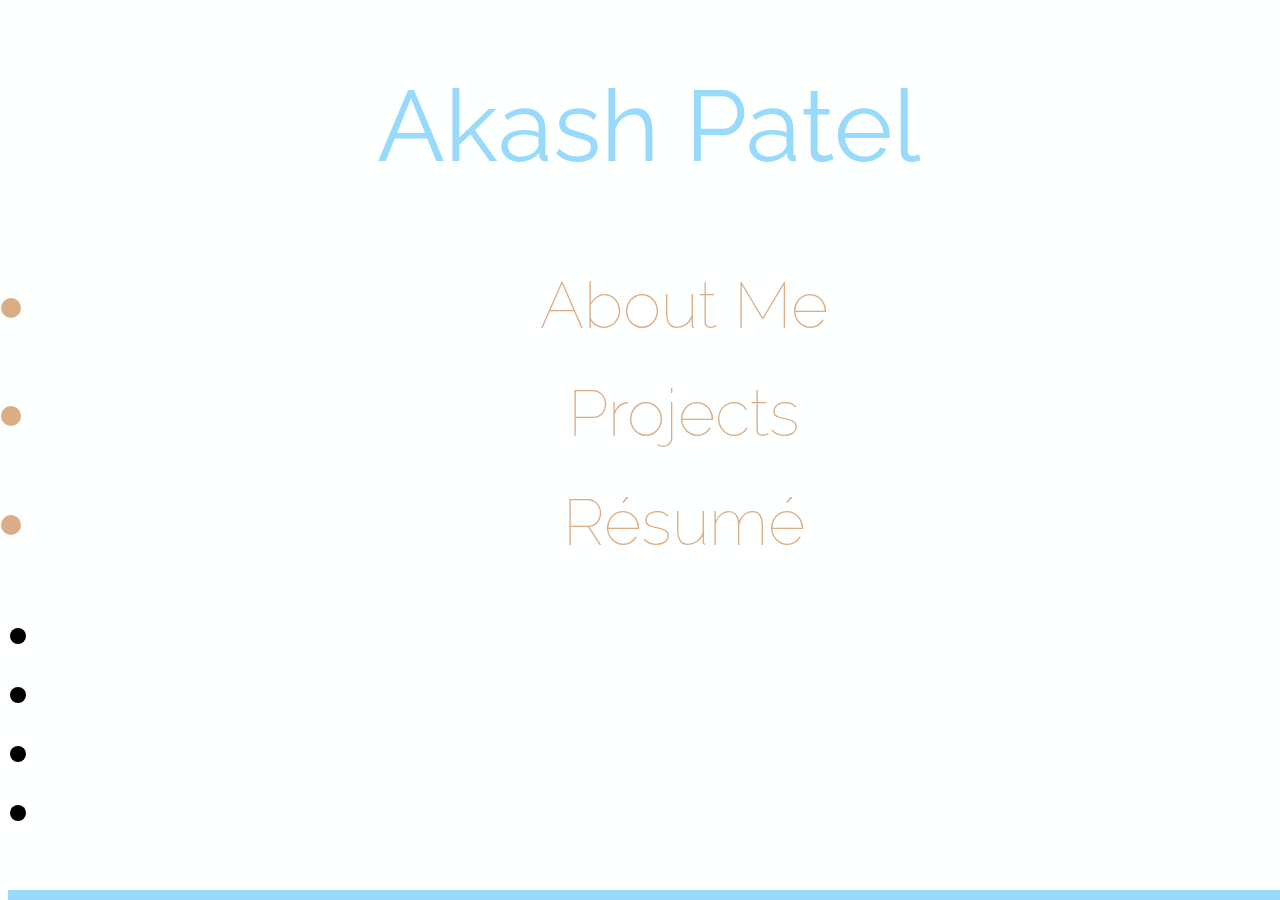
==== index.html @ 1f1c94e5 "removed script" ====
<!DOCTYPE html>
<html>

<head>
    <meta charset="utf-8">
    <meta http-equiv="X-UA-Compatible" content="IE=edge">
    <title>Akash Patel</title>
    <link href="css/bootstrap.min.css" rel="stylesheet">
    <link href="css/main.css" rel="stylesheet">
    <link href="css/modal.css" rel="stylesheet">


    <link href="font-awesome/css/font-awesome.min.css" rel="stylesheet" type="text/css">
    <link href='https://fonts.googleapis.com/css?family=Raleway:400,100' rel='stylesheet' type='text/css'>




</head>

<body>
    <div class="content">
    
    <div>
        <h1 id="title">Akash Patel</h1>
    </div>
        <div>
            <div class="container">
                <div>
                    <ul class="list-unstyled site-content">
                        <li class="content-text"><a id="link" href="about.html">About Me </a></li>

                        <li class="content-text"><a id="link" href="projects.html">Projects</a></li>
                        <li class="content-text">
                            <a href="resume/AkashPatel_CResume.pdf" id="link" target="_blank">Résumé</a>
                        </li>
                    </ul>
                </div>
            </div>
        </div>
    </div>

    <div class="footer">
        <div>
            <p></p>
            <ul class="list-inline banner-social-buttons">

                <li>
                    <a href="mailto:akash_patel97@hotmail.com" class="btn btn-default btn-lg" id="my-email"><i class="fa fa-envelope-o fa-3x"></i> <span class="network-name"></span></a>
                </li>

                <!-- <li>
                        <a href="https://twitter.com" target="_blank" class="btn btn-default btn-lg"><i class="fa fa-twitter fa-3x" id="my-twitter"></i> <span class="network-name"></span></a>
                    </li>-->

                <li>
                    <a href="https://github.com/StartParadox/" target="_blank" class="btn btn-default btn-lg" id="my-github"><i class="fa fa-github fa-3x"></i> <span class="network-name"></span></a>
                </li>

                <li>
                    <a href="https://ca.linkedin.com/in/akashpatel2" target="_blank" class="btn btn-default btn-lg" id="my-linkedin"><i class="fa fa-linkedin-square fa-3x"></i> <span class="network-name"></span></a>
                </li>

                <li>
                    <a href="https://angel.co/akash-patel-10" target="_blank" class="btn btn-default btn-lg" id="my-angellist"><i class="fa fa-angellist fa-3x"></i> <span class="network-name"></span></a>
                </li>
            </ul>
        </div>
    </div>

</body>

</html>
---- css/main.css ----
body {
    font-family: 'Raleway', sans-serif;
    width: 100%;
    height: 100%;
    background-color: #feffff;
 
}

#title {
    font-size: 100px;
    text-decoration: none;
    font-weight: 400;
    color: #98dafc;
    text-align: center;
    width: 100%;
}


#title:hover {
    text-decoration-color: #feffff;
}

.site-content {
    font-weight: 100;
    text-align: center;
}

.content-text {
    font-size: 65px;
    width: 100%;
    padding: 1.3%;
    color: #daad86;
}

#link {
    text-decoration: none;
    background-color: inherit;
    position: relative;
    color: #daad86;
    border: none;
    
}

#link:hover {
    color:#312c32;
}

#link:before {
  content: "";
  font-size: 20px;
  position: absolute;
  width: 100%;
  height: 2px;
  bottom: 0;
  left: 0;
  background-color: #000;
  visibility: hidden;
  -webkit-transform: scaleX(0);
  transform: scaleX(0);
  -webkit-transition: all 0.3s ease-in-out 0s;
  transition: all 0.3s ease-in-out 0s;
}

#link:hover:before {
  visibility: visible;
  -webkit-transform: scaleX(1);
  transform: scaleX(1);
}

.btn {
    -webkit-appearance: none;
    border: 0;
    background: transparent;
    outline: none;
}

.btn:hover {
    background-color: inherit;
}

#my-twitter {
    color: #55acee;
}

#my-linkedin {
    color: #0077b5;
}

#my-github {
    color: #333333;
}

#about {
    padding: 6%;
    font-size: 28px;
    font-weight: 100;
    text-align: center;
}

.project-title {
    padding-left: 1%;
    border-left: 6px solid #98dafc;
    font-size: 44px;
    font-weight: 400;
}

.text {
    font-weight: 100;
    padding-left: 2%;
    padding-right: 2%;
    font-size: 26px;
}

.footer {
    text-align: center;
    position: fixed;
    bottom: 0;
    width: 100%;
    border-bottom: 10px solid #98dafc;
    font-size: 50px;
}
---- css/modal.css ----
book    mark    8   8          �`  ���h�(�A    �                Applications     Brackets.app     Contents     samples      root     Getting Started 	     modal.css           $   8   H   X   d   |        �            ��                  ��         �         �         ��         �   �   �   �   �             A�(�X                                    	  file:///     Macintosh HD        2t         A�<��   $     9297D682-3A47-3ACE-9A70-E3F8D16843F1     �     �    �         /   3     dnib                              css????         �   icns �TOC    Xis32  �s8mk  ic11  il32  �l8mk  it32  6�t8mk  @ic13  Aic10 ��ic10 ��is32  �� �� ��  ����  ����� 󐍀�m��� �s���}-�� 	�r�[Z[W�D� �qŀYX�G�� �p�U�V�G�� �nǀTU�E�� �l��D�� �G;<<�; ��  ��� �� ��� ��� � �� ��  ����  ����� 󐍀�m��� �s���}-�� 	�r�[Z[W�D� �qŀYX�G�� �p�U�V�G�� �nǀTU�E�� �l��D�� �G;<<�; ��  ��� �� ��� ��� � �� ��  ����  ����� 󐍀�m��� �s���}-�� 	�r�[Z[W�D� �qŀYX�G�� �p�U�V�G�� �nǀTU�E�� �l��D�� �G;<<�; ��  ��� �� ��� ��� s8mk    +8888888        8�������8       9��������9      9���������9     :����������:    ;����������;    =����������=    >����������>    ?����������?    @����������@    A����������A    C����������C    D����������D    E����������E    E����������E    6OXdknnkdXO6  ic11  �PNG

   IHDR           szz�   sRGB ���   	pHYs  %  %IR$�  �IDATX	�W;�A@@L�l$B���P����?���vv&$�Yibe������P���%���s��ބ�~�ɼ�Ǚ�هO8Ň��.p��_"����0��A� va�۽^��>��������g���R,����O�#S��5��}2F�ѷ]F�4E���_T���\�=�~ �3�WtAXܟ��_wY*lW���t:b8��F�e6�}ۃH�X$��܅�r)��b!�өDpY���`00K��+�H ��Aw�"�x�^�}@�%A"$�ݓ �"��r�5B��Q�$�	��>Q�f�ieD�U*�w�BnID���$H ��"1�%Α��j� Xڭ��O�O���3ZW]K��n�B�$b6�Y-0WJ���A�;�|n8n�g����j�f���pZ״�j}�d2Ϡ��	?/">��=�D(�pX�b1�H$D2�<)
Og�&@�:	��~�E&��0D*�:��-��F��(V���ˠ�l���C8� �4ρu<# ��0��'Y�h4z����d����؉�A��|:5փs~�!t0�{ѥo��m������̀㐸.�;��G�w{�H�*G�����Q��f���8��<NW�uTXy�$�.��}��M@_��	���� �ׄ�9?���������_y���<��Xf
	4    IEND�B`�il32  �� �����͏� ������ж� ��������Ў ���������׍ ���������܌ ��
����������� ����㒄_zp������ �����ST;-A3IL������ ���ND	NF������ ����^@ 2NW���ӌ� ���A a�Q����ч ����f9 ��P 4h���� ����n: ���At����� ����U+�ސ-W����� ����q8
]�a	;w����� ����{L"�AT{����� ��ܵJF6		DK�܀�� ���ƝAB	
?I������ ������HM8*:8AW������� ������vlPi]������� ����������������� ��� ���ti���uc���uc���� ���u����]����]������ �������ng���ng���� ���{�������T����T��� ���z����{����{����� ��������������� ��� � �����͏� ������ж� ��������Ў ���������׍ ���������܌ ��
����������� ���������������� ����ٝ������������� ���ғ��������������� ���ܜ��������y�����ӌ� ��綋�������Sk������ч ���ܠ������w,Q�������� ���С����Ŧ"9���������� ���˔������j����������� ���Π����ϙ������������ ���У�}���������������� ��۽���o���������ۀ�� ���ĳ��y������������ ���迱��������������� ���徶������������� ����ξ����������� ��� ���ti���uc���uc���� ���u����]����]������ �������ng���ng���� ���{�������T����T��� ���z����{����{����� ��������������� ��� � �����͏� ������ж� ��������Ў ���������׍ ���������܌ ��
����������� ���������������� ����������پ������� �������������������� ��������
��Ը�����ӌ� �����������d�������ч ����������ρ'u�������� ����������I���������� �����������n����������� ���������ͪρ�������� ��������Ũ������������� ������ɵ���������ڀ�� �������݀����������� �������������о����� �����������ļ����� ����̺����������� ��� ���ti���uc���uc���� ���u����]����]������ �������ng���ng���� ���{�������T����T��� ���z����{����{����� ��������������� ��� l8mk     $()))))))(#	                �����������d              &��������������            ,���������������           -����������������          .�����������������         .������������������        .�������������������!       /��������������������'      /���������������������      /���������������������_
     /����������������������     /����������������������"    /����������������������*    /����������������������.    /����������������������/    0����������������������0    0����������������������0    0����������������������0    0����������������������0    0����������������������0    1����������������������1    1����������������������1    1����������������������1    1����������������������1    1����������������������1    1����������������������1    2����������������������2    1����������������������1    -����������������������-    9FJJJJJJJJJJJJJJJJJJF9        it32  6�    � � � ���������ױ8� �� ����������;� �� ��	���������r� �����������������}� �����������������w� ������������������q� ����������������ɿ��o� ���������������������o� ��������������������m� �������������ĺ����m� ����������������ƽ�����m� �������������ȿ������k� ����������������������m� ���������������Ÿ�������m� ��������������ƻ��������m� �������������Ǽ���������k� �����������ʿ����������k� �����������������������p� ������������������������k� �������������������������s� ��������������������������s� ����������������
����������s� ���	������������
����������s� ���	������������
����������q� �����������ʄ�
����������v� ��������������������������������v� �� ���������ö�����������������u� �� �����������Ź�������������~�����n� �������������ȿ�����������������`� ��딀� ��� ��������� �����������
����|yuoib\�XRB����������>� ���spu�vuu�v u�vuu�v u�vuuvu�v u�vuustronkhea\XRQPPH7,����������ĥ ���mhe�dcba`]\YWUQNLJIH:0,��������������� ���mcZL�M�L�M
LMMLLMMLLMM�L�MJLJIHFEDA@><�;4-.���
����������U� ���nbY�L J�L
JJIHGFDBA@?�>511���������������� ���nbZ�L
JJIHHFFEBAA�@725��̀����������� ���obZ�M��� ����������ϿBBA;67���	���������ȣ ��	�mbYLLJ�����	���������ӀD>6;ł���������ӣ ���nbY�L��eXYYXYXZZY�Z	[Z[Z[Z[[Z[�Z[Z[ZZYXXWWVU`�؀F?9;˅������ܣ ���nbXJLL��ULLJJLLJL�MLMLL�MLLMMLMLMM�LJLJ�I
R��GFF@:>��������� ��
�ndYJLL��YL�M L�MLMM�N M�N O�N M�N�L�J	V��IHGA;>ӂ�������� ���nbW�L��X�LJLJLJ�MNNMNONONNONNONNONMNM�LIJIX��GHHA;@ց�������� �� ��
�nbXLLJ��YJ�L�MNNMONN�ONP�OPOOPPNN�OMN�L	W��JJIA;@׋�� ���maY�L��ZLL�MNNM�N�O%POPOOPPOPOPPOOPOPOPNONNMMNLLX��LJJD<Aځ���� � ��	�nbYJLJ��Z�NMMNN�OPOPOP�QRR�Q R�QRRPQ�OPOMNMMY��LD;Aۋ� ���mbY�M��Z�M	ONNONPOQPP�Q R�QRTQR�Q�PONNONNMZ��LJJE<A܅�� ���nbZ�M��[OONOO�P�QRTR�T U�TURRQQRQPQPNON\��MLLE>B݃�� ���obY�M��[OO�P Q�RTRR�TUUTUU�T�RQQPPOONN[��MMLD>B݇�� ���pd[ONO��]QRQ�RTR�TUTUU�VUU�VUU�T�RQRQQ]��NMMF>Bދ�� ��	�od[NOO��]�RTRRTT�UVV�U�T�RTT�U V�UTT�RQPQ\��NNMF>Eދ�� ���oe\PPQ��^RT�UTRRPNLJIH�G�FGFGFFGGIILMOQQRTTURRQ]��OONF?Dދ�� ���oe[PPQ��aTRQNJHF�E D�EFGHLNQR^��ONNE>Eދ�� ���pg\QQR��YGE�DBBDB�D B�D
EW��PONF@Bދ�� ��	�rh^RNI��Q�D B�D B�D B�D	Q��FIMG@Dދ�� ��	�rdWDBB��R�B D�B	Q��DBB?<Bދ�� ���j[QBDB��QBD�BDDBD�B D�BDBD�BDBBDBDBDBDBBDBP��B<5<ߋ�� ���g[Q�B��Q�B D�BDBBDD�B D�B D�BDDBDBBP��BDB<5<ߋ�� ���gZOBAA��PBAABBAAB�A�B�ABAB�ABBA�BABABAO��ABB;5<���� ��	�gZPAAB��P�A B�ABABAABAABAABAABABAABBAABB�A B�A	P��BAB<5<���� ���fYO@AA��N@A�@AA�@�A�@A@�A @�A@@�A@AA@@O��@A@;2;���� ���eXN?@@��N?@@??@?�@?@??@?�@ ?�@??@@??@?@??@@N��@@?92;���� ���eXN?@@��N?@@�?�@ ?�@ ?�@??@?�@ ?�@ ?�@	N��?@@:2;���� ��	�eWN>??��N�?	>>?>>?>??>�?>>�? >�?	N��??>74;���� ���eVM�>��L�> <�>M��>72:���� ��	�eWM><>��M�> <�>M��>94:��� ���eWL�<��L�<>>�< >�< >�< >�<M��<72:��� ���dVJ�<��J�<J��<619��� ���dVJ�<��J<<�>�<>>�<><>�<><�><<><<><><>><><J��<<>719��� ���dUI�<��J;;<;�<;<<;;<<;<<;;�<;<;;<�;<<;<;;J��<<;509��� ���dUJ�<��I<;<�; <�;<<;;�<;;<;<<�; <�;<;;<<;<;<I��<607��� ���cTH:;;��H::;:�;::;;:;:�; :�;	I��;:;5.7��� ���bRH�:��G9�: 9�:�9�: 9�:99�:99G��:9:4.7��� ���bTI�:��I�:9:9�: 9�:9:9�: 9�:9::H��:4.7��� ���bQH�9��G�9 :�9 :�9 :�9H��94-6��� ���aQH�9��H�9 :�9G��94-6��� ���bRH�7��G779�7 9�7 9�7977979�7 9�7	H��7792-5��� ��	�bQH797��H�7 9�7 9�79977�9�79779�7	G��7792-5��� ��	�bQG766��G�6 7�67676767�6�766�767677G��6672,5��� ��	�bRG677��G�7�676676676767677667�67767767�6	G��6772,6��� ��	�bQF655��F�656656655�6556565655�6�565665566F��6561+5��� ���aPF665��B665565�6 5�65665�655�6 5�6565�656A��61+6��� ���`OE�5��U�EFF�E F�E F�E F�E	T��554.+5��� ��	�`PE455�������������� ������ ��	���4550+5��� ���^OD�4�������� �����������������ۀ4.+4��� ���`ND�4.+4��� ���^OD�5 6�50+4��� ���]NB�455445�4�545�45455�4545445545�4.+4��� ���^@1�, -�,(4��� ���P0(�$%%�$ %�$ %�$%%�$ %�$ %�$&.��� ���F)()�( )�( )�( )�( )�()((;��� ���ɴ������� ������������ ��� ��� ��� ��� ��� ��� ��� ��������������������� ���u�Wh�����h�W}ہ�퐁W_����� ���X�Ws���ɀWbZWW`����yWWXd�W ���� ��#�]W_���WW���uWf����YW����WW����WW��� ���WWˁ��W[��YW����w����WW���wwΘ�� ��jWl��	�����lW\����WW������ ���WW��� ��WXu�ׁ��f�Wb������ ���WW����]�Wwۀ��x�W^���� ���WW����͢x�Wh���嶎a�W ���� ��dWr��ڳ���������WW���������WW���� ���WWЁ�wW]��WW����WW���W\���rWx��� ��#�WWb���WW���bWe����WW���WW�����XW���� �� ��Wn���ƀW]a�W����w�WeXWWe��� ���e�W�����t�We�����\�W���� ��������������������� ��� ��� ��� ��� ��� � � � � � � � � � � � ���������ױ8� �� ����������;� �� ��	���������r� �����������������}� �����������������w� ������������������q� ����������������ɿ��o� ���������������������o� ��������������������m� �������������ĺ����m� ����������������ƽ�����m� �������������ȿ������k� ����������������������m� ���������������Ÿ�������m� ��������������ƻ��������m� �������������Ǽ���������k� �����������ʿ����������k� �����������������������p� ������������������������k� �������������������������s� ��������������������������s� ����������������
����������s� ���	������������
����������s� ���	������������
����������q� �����������ʄ�
����������v� ��������������������������������v� �� ���������ö�����������������u� �� �����������Ź�������������~�����n� �������������ȿ�����������������`� ��딀� ��� ��������� �����������
����|yuoib\�XRB����������>� ���spu�vuu�v u�vuu�v u�vuuvu�v u�vuustronkhea\XRQPPH7,����������ĥ ���mhe�dcba`]\YWUQNLJIH:0,��������������� ���mcZL�M�L�M
LMMLLMMLLMM�L�MJLJIHFEDA@><�;4-.���
����������U� ���nbY�L J�L
JJIHGFDBA@?�>511���������������� ���nbZ�L
JJIHHFFEBAA�@725��̀����������� ���obZ�M��� ����������ϿBBA;67���	���������ȣ ��	�mbYLLJ�����	���������ӀD>6;ł���������ӣ ���nbY�L��eXYYXYXZZY�Z	[Z[Z[Z[[Z[�Z[Z[ZZYXXWWVU`�؀F?9;˅������ܣ ���nbXJLL��ULLJJLLJL�MLMLL�MLLMMLMLMM�LJLJ�I
R��GFF@:>��������� ��
�ndYJLL��YL�M L�MLMM�N M�N O�N M�N�L�J	V��IHGA;>ӂ�������� ���nbW�L��X�LJLJLJ�MNNMNONONNONNONNONMNM�LIJIX��GHHA;@ց�������� �� ��
�nbXLLJ��YJ�L�MNNMONN�ONP�OPOOPPNN�OMN�L	W��JJIA;@׋�� ���maY�L��ZLL�MNNM�N�O%POPOOPPOPOPPOOPOPOPNONNMMNLLX��LJJD<Aځ���� � ��	�nbYJLJ��Z�NMMNN�OPOPOP�QRR�Q R�QRRPQ�OPOMNMMY��LD;Aۋ� ���mbY�M��Z�M	ONNONPOQPP�Q R�QRTQR�Q�PONNONNMZ��LJJE<A܅�� ���nbZ�M��[OONOO�P�QRTR�T U�TURRQQRQPQPNON\��MLLE>B݃�� ���obY�M��[OO�P Q�RTRR�TUUTUU�T�RQQPPOONN[��MMLD>B݇�� ���pd[ONO��]QRQ�RTR�TUTUU�VUU�VUU�T�RQRQQ]��NMMF>Bދ�� ��	�od[NOO��]�RTRRTT�UVV�U�T�RTT�U V�UTT�RQPQ\��NNMF>Eދ�� ���oe\PPQ��^RT�UTRRPNLJIH�G�FGFGFFGGIILMOQQRTTURRQ]��OONF?Dދ�� ���oe[PPQ��aTRQNJHF�E D�EFGHLNQR^��ONNE>Eދ�� ���pg\QQR��YGE�DBBDB�D B�D
EW��PONF@Bދ�� ��	�rh^RNI��Q�D B�D B�D B�D	Q��FIMG@Dދ�� ��	�rdWDBB��R�B D�B	Q��DBB?<Bދ�� ���j[QBDB��QBD�BDDBD�B D�BDBD�BDBBDBDBDBDBBDBP��B<5<ߋ�� ���g[Q�B��Q�B D�BDBBDD�B D�B D�BDDBDBBP��BDB<5<ߋ�� ���gZOBAA��PBAABBAAB�A�B�ABAB�ABBA�BABABAO��ABB;5<���� ��	�gZPAAB��P�A B�ABABAABAABAABAABABAABBAABB�A B�A	P��BAB<5<���� ���fYO@AA��N@A�@AA�@�A�@A@�A @�A@@�A@AA@@O��@A@;2;���� ���eXN?@@��N?@@??@?�@?@??@?�@ ?�@??@@??@?@??@@N��@@?92;���� ���eXN?@@��N?@@�?�@ ?�@ ?�@??@?�@ ?�@ ?�@	N��?@@:2;���� ��	�eWN>??��N�?	>>?>>?>??>�?>>�? >�?	N��??>74;���� ���eVM�>��L�> <�>M��>72:���� ��	�eWM><>��M�> <�>M��>94:��� ���eWL�<��L�<>>�< >�< >�< >�<M��<72:��� ���dVJ�<��J�<J��<619��� ���dVJ�<��J<<�>�<>>�<><>�<><�><<><<><><>><><J��<<>719��� ���dUI�<��J;;<;�<;<<;;<<;<<;;�<;<;;<�;<<;<;;J��<<;509��� ���dUJ�<��I<;<�; <�;<<;;�<;;<;<<�; <�;<;;<<;<;<I��<607��� ���cTH:;;��H::;:�;::;;:;:�; :�;	I��;:;5.7��� ���bRH�:��G9�: 9�:�9�: 9�:99�:99G��:9:4.7��� ���bTI�:��I�:9:9�: 9�:9:9�: 9�:9::H��:4.7��� ���bQH�9��G�9 :�9 :�9 :�9H��94-6��� ���aQH�9��H�9 :�9G��94-6��� ���bRH�7��G779�7 9�7 9�7977979�7 9�7	H��7792-5��� ��	�bQH797��H�7 9�7 9�79977�9�79779�7	G��7792-5��� ��	�bQG766��G�6 7�67676767�6�766�767677G��6672,5��� ��	�bRG677��G�7�676676676767677667�67767767�6	G��6772,6��� ��	�bQF655��F�656656655�6556565655�6�565665566F��6561+5��� ���aPF665��B665565�6 5�65665�655�6 5�6565�656A��61+6��� ���`OE�5��U�EFF�E F�E F�E F�E	T��554.+5��� ��	�`PE455�������������� ������ ��	���4550+5��� ���^OD�4�������� �����������������ۀ4.+4��� ���`ND�4.+4��� ���^OD�5 6�50+4��� ���]NB�455445�4�545�45455�4545445545�4.+4��� ���^@1�, -�,(4��� ���P0(�$%%�$ %�$ %�$%%�$ %�$ %�$&.��� ���F)()�( )�( )�( )�( )�()((;��� ���ɴ������� ������������ ��� ��� ��� ��� ��� ��� ��� ��������������������� ���u�Wh�����h�W}ہ�퐁W_����� ���X�Ws���ɀWbZWW`����yWWXd�W ���� ��#�]W_���WW���uWf����YW����WW����WW��� ���WWˁ��W[��YW����w����WW���wwΘ�� ��jWl��	�����lW\����WW������ ���WW��� ��WXu�ׁ��f�Wb������ ���WW����]�Wwۀ��x�W^���� ���WW����͢x�Wh���嶎a�W ���� ��dWr��ڳ���������WW���������WW���� ���WWЁ�wW]��WW����WW���W\���rWx��� ��#�WWb���WW���bWe����WW���WW�����XW���� �� ��Wn���ƀW]a�W����w�WeXWWe��� ���e�W�����t�We�����\�W���� ��������������������� ��� ��� ��� ��� ��� � � � � � � � � � � � ���������ױ8� �� ����������;� �� ��	���������r� �����������������}� �����������������w� ������������������q� ����������������ɿ��o� ���������������������o� ��������������������m� �������������ĺ����m� ����������������ƽ�����m� �������������ȿ������k� ����������������������m� ���������������Ÿ�������m� ��������������ƻ��������m� �������������Ǽ���������k� �����������ʿ����������k� �����������������������p� ������������������������k� �������������������������s� ��������������������������s� ����������������
����������s� ���	������������
����������s� ���	������������
����������q� �����������ʄ�
����������v� ��������������������������������v� �� ���������ö�����������������u� �� �����������Ź�������������~�����n� �������������ȿ�����������������`� ��딀� ��� ��������� �����������
����|yuoib\�XRB����������>� ���spu�vuu�v u�vuu�v u�vuuvu�v u�vuustronkhea\XRQPPH7,����������ĥ ���mhe�dcba`]\YWUQNLJIH:0,��������������� ���mcZL�M�L�M
LMMLLMMLLMM�L�MJLJIHFEDA@><�;4-.���
����������U� ���nbY�L J�L
JJIHGFDBA@?�>511���������������� ���nbZ�L
JJIHHFFEBAA�@725��̀����������� ���obZ�M��� ����������ϿBBA;67���	���������ȣ ��	�mbYLLJ�����	���������ӀD>6;ł���������ӣ ���nbY�L��eXYYXYXZZY�Z	[Z[Z[Z[[Z[�Z[Z[ZZYXXWWVU`�؀F?9;˅������ܣ ���nbXJLL��ULLJJLLJL�MLMLL�MLLMMLMLMM�LJLJ�I
R��GFF@:>��������� ��
�ndYJLL��YL�M L�MLMM�N M�N O�N M�N�L�J	V��IHGA;>ӂ�������� ���nbW�L��X�LJLJLJ�MNNMNONONNONNONNONMNM�LIJIX��GHHA;@ց�������� �� ��
�nbXLLJ��YJ�L�MNNMONN�ONP�OPOOPPNN�OMN�L	W��JJIA;@׋�� ���maY�L��ZLL�MNNM�N�O%POPOOPPOPOPPOOPOPOPNONNMMNLLX��LJJD<Aځ���� � ��	�nbYJLJ��Z�NMMNN�OPOPOP�QRR�Q R�QRRPQ�OPOMNMMY��LD;Aۋ� ���mbY�M��Z�M	ONNONPOQPP�Q R�QRTQR�Q�PONNONNMZ��LJJE<A܅�� ���nbZ�M��[OONOO�P�QRTR�T U�TURRQQRQPQPNON\��MLLE>B݃�� ���obY�M��[OO�P Q�RTRR�TUUTUU�T�RQQPPOONN[��MMLD>B݇�� ���pd[ONO��]QRQ�RTR�TUTUU�VUU�VUU�T�RQRQQ]��NMMF>Bދ�� ��	�od[NOO��]�RTRRTT�UVV�U�T�RTT�U V�UTT�RQPQ\��NNMF>Eދ�� ���oe\PPQ��^RT�UTRRPNLJIH�G�FGFGFFGGIILMOQQRTTURRQ]��OONF?Dދ�� ���oe[PPQ��aTRQNJHF�E D�EFGHLNQR^��ONNE>Eދ�� ���pg\QQR��YGE�DBBDB�D B�D
EW��PONF@Bދ�� ��	�rh^RNI��Q�D B�D B�D B�D	Q��FIMG@Dދ�� ��	�rdWDBB��R�B D�B	Q��DBB?<Bދ�� ���j[QBDB��QBD�BDDBD�B D�BDBD�BDBBDBDBDBDBBDBP��B<5<ߋ�� ���g[Q�B��Q�B D�BDBBDD�B D�B D�BDDBDBBP��BDB<5<ߋ�� ���gZOBAA��PBAABBAAB�A�B�ABAB�ABBA�BABABAO��ABB;5<���� ��	�gZPAAB��P�A B�ABABAABAABAABAABABAABBAABB�A B�A	P��BAB<5<���� ���fYO@AA��N@A�@AA�@�A�@A@�A @�A@@�A@AA@@O��@A@;2;���� ���eXN?@@��N?@@??@?�@?@??@?�@ ?�@??@@??@?@??@@N��@@?92;���� ���eXN?@@��N?@@�?�@ ?�@ ?�@??@?�@ ?�@ ?�@	N��?@@:2;���� ��	�eWN>??��N�?	>>?>>?>??>�?>>�? >�?	N��??>74;���� ���eVM�>��L�> <�>M��>72:���� ��	�eWM><>��M�> <�>M��>94:��� ���eWL�<��L�<>>�< >�< >�< >�<M��<72:��� ���dVJ�<��J�<J��<619��� ���dVJ�<��J<<�>�<>>�<><>�<><�><<><<><><>><><J��<<>719��� ���dUI�<��J;;<;�<;<<;;<<;<<;;�<;<;;<�;<<;<;;J��<<;509��� ���dUJ�<��I<;<�; <�;<<;;�<;;<;<<�; <�;<;;<<;<;<I��<607��� ���cTH:;;��H::;:�;::;;:;:�; :�;	I��;:;5.7��� ���bRH�:��G9�: 9�:�9�: 9�:99�:99G��:9:4.7��� ���bTI�:��I�:9:9�: 9�:9:9�: 9�:9::H��:4.7��� ���bQH�9��G�9 :�9 :�9 :�9H��94-6��� ���aQH�9��H�9 :�9G��94-6��� ���bRH�7��G779�7 9�7 9�7977979�7 9�7	H��7792-5��� ��	�bQH797��H�7 9�7 9�79977�9�79779�7	G��7792-5��� ��	�bQG766��G�6 7�67676767�6�766�767677G��6672,5��� ��	�bRG677��G�7�676676676767677667�67767767�6	G��6772,6��� ��	�bQF655��F�656656655�6556565655�6�565665566F��6561+5��� ���aPF665��B665565�6 5�65665�655�6 5�6565�656A��61+6��� ���`OE�5��U�EFF�E F�E F�E F�E	T��554.+5��� ��	�`PE455�������������� ������ ��	���4550+5��� ���^OD�4�������� �����������������ۀ4.+4��� ���`ND�4.+4��� ���^OD�5 6�50+4��� ���]NB�455445�4�545�45455�4545445545�4.+4��� ���^@1�, -�,(4��� ���P0(�$%%�$ %�$ %�$%%�$ %�$ %�$&.��� ���F)()�( )�( )�( )�( )�()((;��� ���ɴ������� ������������ ��� ��� ��� ��� ��� ��� ��� ��������������������� ���u�Wh�����h�W}ہ�퐁W_����� ���X�Ws���ɀWbZWW`����yWWXd�W ���� ��#�]W_���WW���uWf����YW����WW����WW��� ���WWˁ��W[��YW����w����WW���wwΘ�� ��jWl��	�����lW\����WW������ ���WW��� ��WXu�ׁ��f�Wb������ ���WW����]�Wwۀ��x�W^���� ���WW����͢x�Wh���嶎a�W ���� ��dWr��ڳ���������WW���������WW���� ���WWЁ�wW]��WW����WW���W\���rWx��� ��#�WWb���WW���bWe����WW���WW�����XW���� �� ��Wn���ƀW]a�W����w�WeXWWe��� ���e�W�����t�We�����\�W���� ��������������������� ��� ��� ��� ��� ��� � � � � � � � � t8mk  @                                                                                 +012222222222222222222222222222222222222222222222221/+#
                                                              	�������������������������������������������������������u;                                                             *�����������������������������������������������������������8                                                            3������������������������������������������������������������W                                                           <�������������������������������������������������������������^                                                           C��������������������������������������������������������������Z                                                         "E���������������������������������������������������������������V                                                        $G����������������������������������������������������������������S                                                       $G�����������������������������������������������������������������S                                                      $G������������������������������������������������������������������R                                                     $G�������������������������������������������������������������������R                                                    $G��������������������������������������������������������������������R                                                   $G���������������������������������������������������������������������Q                                                  $G����������������������������������������������������������������������R                                                 $G�����������������������������������������������������������������������R                                                $G������������������������������������������������������������������������R                                               $F�������������������������������������������������������������������������Q                                              $F��������������������������������������������������������������������������Q                                             $F���������������������������������������������������������������������������P                                            $E����������������������������������������������������������������������������Q                                           $E�����������������������������������������������������������������������������P                                          $E������������������������������������������������������������������������������P                                         $E�������������������������������������������������������������������������������P                                        $E��������������������������������������������������������������������������������P                                       $E���������������������������������������������������������������������������������O                                      $E����������������������������������������������������������������������������������N                                     $E�����������������������������������������������������������������������������������N                                    $E������������������������������������������������������������������������������������L                                   $E�������������������������������������������������������������������������������������J                                  $D��������������������������������������������������������������������������������������E                                 $D���������������������������������������������������������������������������������������:                                $D����������������������������������������������������������������������������������������)                               $C�����������������������������������������������������������������������������������������                               $C�����������������������������������������������������������������������������������������?                              $C������������������������������������������������������������������������������������������                               $B������������������������������������������������������������������������������������������,                              $B������������������������������������������������������������������������������������������6	                              $B������������������������������������������������������������������������������������������<                              $B������������������������������������������������������������������������������������������A                              $B������������������������������������������������������������������������������������������D                               $B������������������������������������������������������������������������������������������E"                              $B������������������������������������������������������������������������������������������E"                              $A������������������������������������������������������������������������������������������E#                              $A������������������������������������������������������������������������������������������E#                              $A������������������������������������������������������������������������������������������E#                              $A������������������������������������������������������������������������������������������E#                              $@������������������������������������������������������������������������������������������E#                              $@������������������������������������������������������������������������������������������E$                              $@������������������������������������������������������������������������������������������E$                              $@������������������������������������������������������������������������������������������E$                              $@������������������������������������������������������������������������������������������E$                              $@������������������������������������������������������������������������������������������E$                              $@������������������������������������������������������������������������������������������E$                              $@������������������������������������������������������������������������������������������E$                              $@������������������������������������������������������������������������������������������E$                              $@������������������������������������������������������������������������������������������E$                              $@������������������������������������������������������������������������������������������E$                              $?������������������������������������������������������������������������������������������E$                              $?������������������������������������������������������������������������������������������E$                              $?������������������������������������������������������������������������������������������E$                              $?������������������������������������������������������������������������������������������D$                              $?������������������������������������������������������������������������������������������D$                              $?������������������������������������������������������������������������������������������D$                              $?������������������������������������������������������������������������������������������D$                              $?������������������������������������������������������������������������������������������C$                              $?������������������������������������������������������������������������������������������C$                              $?������������������������������������������������������������������������������������������C$                              $?������������������������������������������������������������������������������������������C$                              $?������������������������������������������������������������������������������������������C$                              $?������������������������������������������������������������������������������������������C$                              $?������������������������������������������������������������������������������������������B$                              $?������������������������������������������������������������������������������������������B$                              $?������������������������������������������������������������������������������������������B$                              $?������������������������������������������������������������������������������������������B$                              $?������������������������������������������������������������������������������������������B$                              $?������������������������������������������������������������������������������������������B$                              $?������������������������������������������������������������������������������������������B$                              $>������������������������������������������������������������������������������������������B$                              $>������������������������������������������������������������������������������������������B$                              $>������������������������������������������������������������������������������������������B$                              $>������������������������������������������������������������������������������������������A$                              $>������������������������������������������������������������������������������������������A$                              $>������������������������������������������������������������������������������������������A$                              $>������������������������������������������������������������������������������������������A$                              $>������������������������������������������������������������������������������������������A$                              $>������������������������������������������������������������������������������������������A$                              $>������������������������������������������������������������������������������������������A$                              $>������������������������������������������������������������������������������������������@$                              $>������������������������������������������������������������������������������������������@$                              $=������������������������������������������������������������������������������������������@$                              $=������������������������������������������������������������������������������������������@$                              $=������������������������������������������������������������������������������������������@$                              $=������������������������������������������������������������������������������������������@$                              $=������������������������������������������������������������������������������������������@$                              $=������������������������������������������������������������������������������������������?$                              $=������������������������������������������������������������������������������������������?$                              $=������������������������������������������������������������������������������������������?$                              $=������������������������������������������������������������������������������������������?$                              $=������������������������������������������������������������������������������������������?$                              $=������������������������������������������������������������������������������������������?$                              $=������������������������������������������������������������������������������������������?$                              $=������������������������������������������������������������������������������������������?$                              $=������������������������������������������������������������������������������������������?$                              $=������������������������������������������������������������������������������������������?$                              $=������������������������������������������������������������������������������������������?$                              $<������������������������������������������������������������������������������������������?$                              $<������������������������������������������������������������������������������������������?$                              $<������������������������������������������������������������������������������������������?$                              $<������������������������������������������������������������������������������������������?$                              $<������������������������������������������������������������������������������������������?$                              $<������������������������������������������������������������������������������������������>$                              $<������������������������������������������������������������������������������������������>$                              $<������������������������������������������������������������������������������������������>$                              $<������������������������������������������������������������������������������������������>$                              $<������������������������������������������������������������������������������������������>$                              $<������������������������������������������������������������������������������������������>$                              $<������������������������������������������������������������������������������������������>$                              ";������������������������������������������������������������������������������������������<"                               6������������������������������������������������������������������������������������������7                               .EWenssssssssssssssssssssssssssssssssssssssssssssssssssssssssssssssssssssssssssssssssssofXF/                              $6EOWZZZZZZZZZZZZZZZZZZZZZZZZZZZZZZZZZZZZZZZZZZZZZZZZZZZZZZZZZZZZZZZZZZZZZZZZZZZZZZZZZZWOE6$                              $.5:<<<<<<<<<<<<<<<<<<<<<<<<<<<<<<<<<<<<<<<<<<<<<<<<<<<<<<<<<<<<<<<<<<<<<<<<<<<<<<<<<<:5.$                              	 "$$$$$$$$$$$$$$$$$$$$$$$$$$$$$$$$$$$$$$$$$$$$$$$$$$$$$$$$$$$$$$$$$$$$$$$$$$$$$$$$$$" 	                                                                                                                                                                                                                                                                                                                                             ic13  A�PNG

   IHDR         \r�f   sRGB ���   	pHYs  %  %IR$�  @ IDATx�y�uYY�5QU@	�L%SL
0�(H+��������X�!��O'&1)L'�hG�`�����@#;�!i�����������b���{�{���>�N���ݳV��;��w���w���>Ý�z��X�<l�G��J~����2𭒅*s���)-.���!1����<i����x3�w�s�G��F�b�����d`*�y�Y����C??��UoȀ�����@:��f�� nm�cXlSi,p^���cn����=��Ln���o��wd�[���7��7�q��O=���w>����u�]��җ�tÛ��������}�{����� ���LoG���K������z��G\0�ɭ�Fz���fOР������!|n�����������p�g�\!<4t?��oy8�S� |�羟~�Я6�� �AoG���n .|�5\�6u��s���_��-Õ��{���?����O���F�s^boG���l >�;w8x6���+_���w�#�2�<�~n�.���|v�������k����;�έ���WC2��q�=��FDg#`�ҳ�a:��2P7���S����K��ԧ���o|��|��<i��f�3o����:�����I���{?�,�t4�E�ⱍ5n�[��\�w������_��gX��M`,i+�Oa��:�o C!�W� ���2��y7iO��P���3(��;������w]{���b�M�D1���a��	q*�pf`�&�v��Su��W��w�1��\�����������0} QGܦ�x�&�_���r8p�*�h�;�`>;0��]|�ŗ��o����7~�_	��#�S� �!��fdB2��&�vy7)o����e�]v�u�]�7�c8�S� ��?�BX6��\���A˞:�	�;u�Ԍ��+����&v�t�����?��_/�Xtꇏ}�� �dx�����o&k��o +L�I
�l���=�*�O�&0|>`v��ws0{���7�LҊ��~���[Vt+��Z�o-��� ���M^;�M{ƻ���fW]u�����׼�5o��������|���G�7���@�W J��t΅Y�p�V�.�%���{�w~+��+��V��d�V��`I]��.bh����`�W|6�g��M�,���`u�=k"�t�-]�-ø�񓗦N��	s1|i�+�y��J����`E�=�òP��"[���ڱW^W�O��_��u�ɫ_��~;��=$�o ��ȓ��:ִ���¥�=c�>���������8��A�2������y��qa��8_ye����IS�ہ\	�m�W������� �:��7�CJ�I�B;6���ŗŝ�|J�w� �����B}0��}8xOL�\�TKײ%�Ś8�ڒ��iP:W^���m��M������	<i�.�<��N;Җ8�����®�<���M�L�>{��G:apюv�T���U��Ǉ�x��گL�>i� ������B�cl鴻p�'�v0,`ubX��i|�o�� �	�Su�?}8p
Of f�4u��]�蓯���΅=�_�������M@��ӯL�i�2��Npf��.�ꔵ���|���4�.z�t^���C�*2�Y�4�,~��A��|��D�,��O��]�:j3,N�IIY^
FZ����
 ��W{6��%f����'e��o �LԺ�X`��t�0�Ǻ~iG�3 �
���!�	���ؾ	��]о�"I�a�Vu)˳(mꔡ�j���Cm�:\n�����7��n��%�n^�����OV����\�!^ݛ����t�7�]����"I�� �6[ʹ�ŤN^*����Cx7 8r.t��� ��&��m�}�1׮:���jcq�X�)�XY�6tt1����؇�(�� ��g,�V#.�h�M`������R�i��n3���k�>���M��vw�J }^	���_	�����$��w��\����|��g�� Pjwq#�� z�D�;���7�L�&�7�FR�j�pq�	oK�:�8)z.ᕹԧ)C�u���Ş�$T�7�y*���7�3R�ɀ�5cT����I� 8��B�&���7���{E\��e������>I�/���W�S�7�v^���3���KX�)�G�����5ȇ�l�v`�,�`;�;@\��B�p.����z}���J�E�& >�.���k��7�`uuzhpQ���|�Ӗ�q�j��& ns#X�_�@VW���/�]�5И����+���jwq#�ʯ���@7c��@�$�U��2���v�pS@Y���*e�.k����T��������C�����[�O.�tf��=�Ȁz�->��h0�����#�ʯ����v��Y� ��U�ɀ5��`�)o.Ȅ6�����8�6p����&�7 Nyo+π�5��
.Z�ҖO��%�wQ/�ZW���l}�J���d���L���i��;�1���!`^�Qlҵ��Ъ��;p\�����/� �����n u�w�J@Y��{�7�ɾ���D�(��j30������~,6x�o�!�����xR2@<bKY��V�-|���=���+�Vtݱe���[��&�Ƒ���^(��o�'�J`�W �Nr���`����a��J�2:3�X�\x��=�ڼj�'�J�o ��w��3�b\����S�f�Ї��$���C��Z���?���2�K.�dv�E�.��¹J?���}e����7f��I��P�v�-c߅�4_�}�f",>�)zx6���=��3��t��q��.�=�1��=������/�|�Y�9���h�ub��&��!��Cp36���������L�̬��<t�ڵI���i-qR2x6�o�q��q�F�<ev�W���G�766�f��5�y����l���Ц�����y�:YMr��.V�6^�sA#��A��I_1���X�b���> w�wξ�կ�����y~+�F�=mv�W�.��⭍`�*`x۰�������n\��M�o VG�G� �E��~Q���wL�f�� X�I�¦��7�|�즛n�oO|�gO��g�^z�\n=.���������[��;��On��UW}��wz�p�36��X�{E��^����h���\���wЃK?x�������g?�������w~�w�.��2l�]����}����Ǿ4���Y�	l�|+Gz<�k�s�~��/�c����o�������&��\L�;et������^
O�A���p�����*e04�VS�@,���y0���=nv��W���GΆ�,?��g>�%�鶡�d�<�g}ΐ��z��8/�F��w����+����C��1����Ά���1�<�-��2�뮻f�]w��]h��S����Q��g<c��`x�Õ��_6�������yڻ�`8��o"�
���,��vvI��#��T/�M{R�P.��6ΓXuI��������gA��n�9�K�ݎ��
�g>��������~�?���?�y�{С�?t��.�3!��[� �p����-"��D��C̀8":����p?�6g�;=6�\���a!Z�G_�b\��^� c������k��/�y�{>����16���F�I�
lo�y�k�S`�g���ƚ�d凟���\���X���?:du�l��s���ӧ����/ʕ ]>m�b�4������G?���UW]�;�}�k�㢡��b���S�����&{��ߞ��9ǄҼ"p�_�N��ZrT�Z�_�V畕�+.T>;zb$f��^>��l�W6�8��9V��f�M�7���W��o|���p|z�K��N�y�d7 �t͓�px���K���W�W)��#V���k�G��昩�V)Xc�W�X��a��T?c��f���C��u��wC0.:�z��;on���Y�6��@�XRuȵcc.��s%p�m�=������/�o�]�[ )!��mWӱOe�HhRxN.�eQ'���mC��Kq��&F�|+�q���1�Ul�*o�:��S���]�t.ګl~�-��o,�ve(��v.����+�1#q��C�˫�Lw��_;��!�"�k_�s��W�W���-�I�
�+ *#�Fϖ��1���./�>�����k���7q�R�*WZ��BO��>.b}�,Pqi�G;���� zm,jb�H�UV�~��6u����2�2v���䅯zի~g����[vi:�2g6(���`$�P
�&����EG"(���]5�șgx�1��1���c����Y��K�E�1����Уcc�������W��-o�_�4tt�@� �3�� `l�;=3�Xs����->�P��N_)1೥�y`ǿ5��y�q*�|�UV�1���Ϗ.}��_��a����U��q�o �d�p[�T\�p���]�W�<CS7�O�F�1��^�;��Wb����/�XI�m.n�M����6�x������s��K��0�26����ߛjp̾Nz�ǌL]��W���������4��� qGcL���K~�ڠ4�c!'��W��Ч5O|�1�4>}�C����o���'�(�c1xB��ɦ0��)����35��hD�A&u�-����G�܍�vv�����s�Jdyh�-[��XC�<z�� ��s+p�W�� ����|�p橪���4qiG��}6�v��ʀ�ҿ�9_���r>↍�C\����
�@=��B��8�X��t�gbR�.���M>�߅Q1��Q,9�U��y�<�ޅ���?m��O#�X�܊Q�O}�a\^���߸��}X�hN�'hO�|l|�l�q���w��0�F,��3>rK�v��S���=u�i���j#FŦ?<~`��W������g������3\��$>Zd|=?�Y�\��Ģ�o5l�K{�O�2xu�����Q���� daJ͓�8�tK=����`<��v
�NQ�6�I+��ic>̙�$5�zeh7>꒟+�?��ڠ<u�����uq*���q�;4�"�/�|�ů�ǖxx�5�z���Yc {̛6>���_�i>Ү�������3���h�ɉ�dr�+Fj�1%}�-�aN�!&}�L�j,�K�`�U���L\�v�:c���H�7���VzZ�'�<�#��6~�Ν����OlR��󐗊Iy��f<�Tر�Io ǚ��'�"�b���Hz�U��=1��f�\���޸ؒ�'u鏝c�8��mc�2~�3^�g.c��]��ӽ�/���Ҍ��]���ģA�=_�P64�$^��o� ��Z�"r�[�ŗ��#��&q�]�O�h��XXD�W��ͅ��T�ǜq���y�C�:�o��ȋW&f��s����3���x�k|c$&mɧ?<ݹI�3P7�P�7���<�ŴC����[]�8���[81;��M��gltP����9j�:)xdu��U�X��XP�ǫ���D�s�:_�㉃�Ն�N��QW�c ���S��شO������	�r�KsayR���_��ײ�s*UF��u����2')��c�i�?ech�lե���9r�ǧ;�҆.v�Ӊ�H<v�s��b�n?���2�]Ա���M���.�D-�\ԋBd���[e�.�>`(,�zmY��.�4�u���@m�շ�Ֆ1��c2O}�+6t.
���_?�9���'�؉Eg��;��J�W�8�sJ|�c{�tLr� v��E'��0�X�T{�\�����1�v�$NҊQv~RcH�U[�'5.r���x�K<z7�Åon̙z�6F��J�:��1�sWi�'�2l������`��h��j� ,l�S����믟26rK�a���v�ޱ�;N���N,��G�/����)C���旋�X.~�����[��\r��)]g������e�Ĥ~
�d7��H�cr"m�)��BU��E�N,�W{}����q�[���y��Xe�1��c3���%�����2ǄL�jO�v�d��3d�q�y	�~��q���8Ƈ�wۜ�n�cq�����j�d7�U�n�{�(�\��Z�5N��XW����ɣ����'_���1�j'��O|��|����7v^!���s��p��=W��6
^��q,쭖�i���7E�7��Yi��,�t�X�ī�@�3|��-&xmc:�I��c�w|�_ٱ�N}�ch�Ǹ�ŋq�z}�U^]��؍�c�SuU�ڊ�q�����
������,_]�WY=���h3v-�Z����G9m��H{b�[�R�\D)�q���C��L��n���jd1�6�Y�����?t/�������g��q$�1-X��<���!�p���?c$o���A�b3�:(z���VN;|��V��q�V9c��g�=m��l3V���|�=:����K��y<�I�Ķ��[˾�^��M���Lv8̃�K,NV=a�O�j��WނW��[`-L�^,z��+�O�-;�_��c��G�'����[kl�tp���2��8�b�Kc���_�o�a~*���L�_�,e�ҴQ�������8��ń_.*G��x�0��q~�Q��ܑ��O�4mb���X�hWv�1��[}�e����`�Y����̉�����R�p����,�J���W��d}l�����v#>�i�f�c�����X)#<<��9~l���{��o ��X��4ea�r. |ħ�|�� O�j;1sp��3X�q� �C��q����q9Dk���'���X�i��<Y?c�3��y�����7�r�Zb���Rg�{ڌg)�Y�Xl/�j��6���*���sM�\���q�x=��ʋK_l)'���� �E�`�M˱���f�>E}� ��N�'vY$���:���,n�,��Z��.i'�:�6ib�ќ��\��ӚckSp��1���9_9��w|i�ǯ�O�A����t����@#��,8���*6:��k1����%gܱ��/}�b�s>�.�-��[��[�R}�g|��X�[_��H�j�δo ��O�X<�	CG��M^[R�,Hm�߂64}�K{��-�9%6y���A�8�C��EH�/ǆ�j���ؕ7o���vc(w���Io �9�ۇr8c:��ȩw$�I�-ĊCv���	Z}���,����u�h�N�6Ǯ60uNbr|t)�x��G�Ǎ������qЧ�x���~�][=��]�6��8NN-�J������}y��t,���(��
G����и�v����_��66>6t)�Ya'��K���Λol��Ҏq�1�u�i�O����s^O���½��@� v�cG��\�-�,L����U��c\(1���!|]���'e�G=�֜r����5�sR�.?�l�y�,B6(�>�Ũ��4s�e�ߌ�Ӳ!��^�Aٹ���Y7���8�c!Yt����ya+O�U�Eͥ*��U�� cs,d���A�*����1�P�O]����|p>��q1W:~�/���9��M:6�����lV�io�g�U��o�m��q%��q|d��ꕡ�-�߆gP�,x�T?(>K.�����_�ٍ�Ʃ21Z:cc�8l:����D޸b�rŀ?�3�R�AC
���/n]i� gޢ�֦��-x;��ς�Q�4��"��OZy�^��1�W�Zst��\瀯ǯ����m��lt�3\|�ź��KwA=�No;3�7����!Q8t^Q,l-��Y��o@z⌃�ŏ��BQF���KY�^�~�4�j��y̋cŖzt��
��v�1`�Wyb��7�-�Ӎ�Y���P�-L�
�£()���o޳PŁ�Y��m�+K����*���ڏ[nG������3����s�u������9B�:n�uܹ����
���j���D�+��e�ԫ��1���b�HS�zc,�gK�g<�<ny��s!%�`����b�!p^�Up3`c9^�;3�7����K.x(�";u���m@�)@�QTԂ�+�?c��&�'���';D���|�C�f���̹�������1�O<�����Q	EŢ��(*��BoK�~�&8�.|c�7�aRǓ�7�A��2�\�1�f�繐�f����?\� }o;3Я v�c�������&�K�B�Rp��|��¶�}�/��֦��1^?�n�����X���,���k󍍜���`�����.�so��Io yRc�+c�W�����in�r��bZM�`�W^;2m���:�~�3gj�J�Dlk��<�z�ڥ���I����@�'���o��ǭ�X���;��8N��#�bAG��`CG�����"�^e�[���|���ʭ8�k�-/Zmb�b��ǯ�j<1���~��b�72y���Ɩ��u�}hT@-D ��.rmRA�I�8cl.�䫏تW�v��+�����,���,U_�sl�G���������U &�mg��3󢧐("
J�*cC��8��p�
]��J����� �M�O0�� g�e��u�S�q��6}ԃՖ~�+���`W�4�y�&���O�] 
�wT'��($���S�wN��X���
[��Ж.�+^��r�Egli���ư��89���O?����&�8��X�z(�� �; 4���}n\�犇�s���ÜZ7�lbյN4:���VGy��O�X#�~��1�z|ki�My�ǆ����ch�΁�Xy���s�l�7tՖ��od��,��, _��&���,l�r����e�Tx�/�z�Ќ�L3�>bƎ#�?8u9�����Zv��rN��Lš#.����M{˶�X߿}(��W��������B�"�8����Ou�P���#�����T��i���H��X�-��'&yǃ��I�m�o,mP����F&��I��r��-0qYHⴍ��`gL��Rt6���.�;�1��_*�xb��8���(�#F�cJ�	�V����@m��C��6}������w���I��f���):i���g�V����O�Ċ3�q�����.��r����X9?�J;>�1�S�^�^�5��b��M>�����x�t:�w����b�p�I��'ŷ���X�k霗8�է���B�]�q���V�˶-e��9���|�駽E+�%���n#�]�R	Y�-u����qI3����*�vylĲ������iW���;XqPy}R'����qꕱ�506y�ѣS/����[��\�9�'嘮�n��Z|�ꥳ���N���L[����m��^c"��r<���1'?��+��s��7z�M�3 Ƚ��@�ؙ��"�bI���8z�O���Pub*��bӿe3V��Ϙbr�č����αR����P�olqR��.��u~;}���.�)y@^�[2:��q�նc�ꃼȏ��շ�%��S}ԃ����O��J3�c���^�uyq�-@ɏ��"�r���|f�"�>[�������[���K�uf�=c'�^�-F��~�H]��@fb��+��\�9
,������!�Y��VMٜz[��~0��I_��b<:�ۅ�l���e��Ӱ7��Hj���;i�<�c���.��J���� �㤰���W�E�l�BC�M*.��;�qi�ʏ�b_d��l��"�����*�s�qz˦��F�-@�\�Yl�(8�����>1ȵe�K���8�-Zc�0�[�O{��@�g̴�>�ƒ&.y}��\�u�����٦}��Ŝ�p�,py��T}�E6pس�ӷ�o��Y6�8cT<z;ش;��E��W_ec�#M��'Ʊ��W�㥜q�C���+?�[����1f-0tY�uu�bk�Ou`奩��1��f�e|�kl��;���P�o���86�����PD��I�2��Q깭��ث��1�n��_,��:�}Q����W_G���-u��L\��C�>e����l�/m��1fb�� �C'�z��sQ���K�8�md`q�a�(0�'��B����4����%�������>��_�M��5N�)Z}R���Se��1�7T�T?196��^�1�ݍ�s2�_w�do����g��(�Z��բS����. q�C=tlLl�r�ԏ�5^ڊ�h��[�3��h�c�C\b玛��S���u�f�"C� �'_��aS����l�YL�e�!�y&V{��;ep��ǜ̕����q�97m�U���o�WYjd�Ъ�s�����+��T,f���
1#�O��B���&�B���Ӵ�럘��f��bS��T,T<6�U�M�xe�?�ў�_�Yw�}���ؤ�,�ԅ˜�f�"�����>IƖ~萳��7yt��f3��*�^��=�8����T�:��Csnꕵ�A��V�����BJ�ep^V�-��$5���b��qԃ�:2�vw���ٍE'�G�c"۴%g<p�)��kll���=1�U>ِ���J�?u��|� JP(�F!��ɢj�|婘|�r�KY�8)1iR���F���R06m鯭R�����oQ0-t��Ï�c�����330�g .�3����x��Z�M?��X(����q�����>u��Ζ�:�x���|r�#��m�4F���MJ7�5�����b���u�'�׉�W��-�E�e(���!/�RւM�Bv.�Ī��Ǿ���K���U�Ҝ:ec%.u��qh�y��e���ъ�.��[������(����p�Ӗ|.�ԧ��Xe(�?���m�W��EX�i��.c��W��1��-�vmPbgC��<8���.�:����l�b����a�Ŕ��3Θ^LҊ�2Xtv�zc2>Ն�ml��I>�@l#��qؔ��my&{Pi���q�d+28�޶���K�I���#�Ȟs_ec,�%.�<~��R�R��1Tj�:�*���*긫����� rP�h赵t���M�OҴ%��evq-z_�e��C��bX -L��Oik�����v�-�v.vpS޵wLtB�~s6�H����µtJ���7��S�k$1E��~9#�~��ǧ�Z�����V��.���| ��B���7��>{з�Ӟ��3�q�A+VY�X��V�Ď�'f�_�;f'����@��;Wc�Z}���Y� �E�,T�/}�'&m��\�P&u�Iޖz��ЧM�4��,n��'~�U^{^m��k����ߊyRt}h�IE
�E`qZ��-l��Sg<変ML�%�꒯�5nb2�v�6iշ�T�U����cAэ��ט���Y (}�����4μ�"M�h�I���Ǌ��Mc�r,ubӦ.i�cK]�?��+&�ՆLO1l�ꥩ�!:������w~;��v.����)��Yp��]깊�������U�sP֟�^�3�X0�_����צ�6��d|����s�M;��vx���е�c'���B�;６�Z�����oZ��Xl-w���W_�+��Z����T{��8c"�U�q�����X��l�ŨOl�ăK�~c�x�n�g]�}�㙷��-�Vኇʷ|�i��a�1�xu��|���߲glqꌛ�y��a���lX6����1�rRm��H�u�'�p�<yS8!���|�s�����%�?�ƫ��]<1�Z�/�yiW����8)G|��A=�Եx�?}���M���U�j_���Sm�� �3aV΁�ժ���ܢ鋝�����E��1Y����5�x�x��#�<v}2�:�1�i5�rR}�Ʈy�x���;�{�:��@� IAeAj΢��S'.i����zy�-y760�|��X��W�|�5��Ҍ��8�/�%>���89�:}���v���K�*[�cz}'�p�Z�ڔ��K\�ڥش�3z��X1s���o鍣Mٸ��[T�G^*��j�8������O-�
��S��ao�R�4��Ë�xb�Y���+�2x��ɷ�ڜ'���c��|�ik�9��e�g<};��?���I�-H�"�&�� �~՞z��K�������)�Q0�[�EM|b�7��M��Rc*��1,8�H�8^}��z��1��1���m�=�R��桇���I[xu���K�Q1c:ǃ�����յ��[e}�C�Rb9&��ܒ[�M�:c������ɡx�Z8W\q���s�=�������� G=��_��|p��Y=�1}ŭ��������^8{��0/�,F7�,ªK�Ȕ�qw����x��>&�h^-[�M�xUv�1����"ǵyU�l�����u�}�E�x�.*6l�������=g~;pC��!�PNEÇPx����%����9z������u�����}9?~M:��u�];��6�������ӧwԫ�];�	�o ���ѽh@�T�x�+��eEx�W�È�l�S��X���A�>���<�ۀ��.{�o��JE����|��X��o�vU���4�����X�ˊZ\cZ'B���,{=h��+���Y|�(g��x\��,������%ox��Q_i����g�\k.տbZq�NYjL�>�?y��ѱ����؞GcVY�:�~g�ʮI�XѦ>e��W]�s��G_h��]�8�Iw�1�q�����W]���'yc,�'f�7&��Wl�)1y;��꿎r� �Y�"JS��(�,����X#Ǆ[㪫�ob�s�䍝��#�>��_,�1ũK�n���q�~,�����a�M�oFθ|�w�n���ٽ��;GZDU���\���|[}��k\�Fv��%&m�Sc8fRc�����x����ڜW������{;3}83'[��,��|�+�{�g�E�
��W@l�"������+q򉑗�i���l�47D�y��+������'c:�2Z}3�#�]�}#hg����XP�N��Z�|��6]���e�/��1��#}+���=�T�l��������v}�hOZ������W�:��V=:~
������lo�;�k+Q,_�������������L������KX��E�2U���#Eߊ�sq}*���P_�b���c�gN�_��|Ѝ�h�U�jO�z�Ls~lt�a��@�(u�+?��W~�eqIu����Ĥ^=Ԟ~��h�������&�����<g6m�R犬���[q���Xds�VmP6>�ҷu�����I_�˺U�4�㾟{~
9�#��9'mRm�:
6�b�8��'V���7� /V�.1�!�ՋǞ<r����[qk1��3�6(-c���w���sm�����7��8)�~��g_�����q$�c���+��r�#���������<f��%̝=�3��>����'�o �~���O~��	Ox���3L�=�3��O��l�y"�C����R��Ze�_����%�\������+��}~���,�@� ��{Nv�p��o?��������tc����@� N���G�3�0}X��n�8����>���zf�o �Ӎ=';�� ����:�ŷ.G7�:�W �R��8{�@#)]�3�.�����~�=�������X��`]�t?Ξ�F&�.@c�k�⟑�	���G>�K/�tv�����&���v�m�;�c�O��J�c���W\1��o����������O�Y���,�ё">��>���n����W���3��-��?������}����7�|p�O��O����=�:?#p(�����^���7�V;���d`�߾� �Brr�����C�G��1�[��pB^�v����_��_�� v�������=�y�[��}l�+���������/�����[e��u���'����^4���C�{�����������~pl���_��_fo}�[g�/��46�7��ͳ/~񋳗��eMכn�i��7�q�q4A#J�D�q�_��_j"V�9`Wz�C�CO���ۿ����������s����}�����O՜���Moz����2���'��ڇ?���mC��2v�˫�@�X]n�F����	�.�`��g?{����{q�]��7�<cA�ߊk�������W_=��o��-������C�-����_���~��xv�e��M,f�§?��q��]���v��LG��؎���3�7���xt�w���[�v<A,�k�����'�'go{��f���e���P_��Wm���/l�2?��??{�^�8���ԧ>u�������s��܎`��wL�+�����J���y���?xF"x��u�{]s�>����������|�+>�6���s���C+v�U�Ì�h~�v��W ���]Gc��Y�_��]���?��3����+�����e�^���k��N@�I�q���؎���d�o G��3F�ԧ>u������8C�Rp��C?�C3�	��������[o�2����?���~꧶t-�+��U��U�v�N�&}8�<��U���~v������fl�m�G��=�)Oٱ�}�;�9����?��g=k��e��S�n�p���U4>~[������=nW������v�7��'=�I�g>󙳧=�i����j�q�oɫ����V����&���s�=M�o�5��P�V?��O�z�K_���,�M���`��}F`��G'�����Q�CO��,�?��?=��^���w�}�?��?��Ͽ׸lH?��?;�@�g�V{�s�2~��oC崞�3�U��jb�����T�o��᣷��-�+��V�5^�~�-���tiD�z�jw�u��-��� :,������G�G��������7w�/(�Џ�(k[e�:V�?}8��.���M�~�[��x޾���/}��-D>7���~�����3>���X21��w̟��b��2vk��;���p�(�jr9~�ԩ~�� v6|��~t>X���j������q�·�6���]����3�7����@�<m� ���>����ɟ�Ɍۆl\��ŝ�4~u��������_Ɨ����e�=06�*c�����3�7��9Z	��?��?v�F�y|Y㭻O|�g����'�u|��/��/v؟�g̮�������_1��V�5��[]�� �����?��?ش��]�j꫒����	Ox�և����'V�����v���RmW^y�\���u�.�6}Xm~G��T���<�#�������C:6	~E�6^�m|!�s���!_A^��e�EW���ln�~��Y!��G[�������?t����~��'~�'f\��k�� _��c����G?z�#?�#[�s�9g~+Q������^~��o���/��/w|���l&�^�2��t�H2�?	x$i�W�e��|w��CDfA�a�*�q���׿~6��c5�����-�ܲ�g����>��2�c��?	xR��
��Wy~�kQ[���㗁��G�U�+_�����m��d�3�����ϭJ.~�W��u���g �����9�_��_�Jo!�a��bo������_��_������ʃO���/o�W�9`Wz�-���t�yk�o��og�R��'��������?����p��w�n�vޢ��~?��ò�����>�S���+�O�����u��2��|v��};��Oc��¼��F �����}�_b.����c��O� �	nC��?-NQ�����П�͕���3p����	��=gs�p6��>���f�o L`w�8�3�7�������0}8`�{��ٜ����g�Ͻg�����Sw��j&W�S� 8y�K�T+�����$kz* ɱc�9|�}*s;k*�Ot�ج�y]3��'�!L�AH�7�����5�8���7�9|)&���� �g`��Z���|k�(0���x���[��?�6��+�9C?o���o�<j��%C�p�豃�WCz�lX��?8t��C秛�:�Ϗ2���U��O������#W $��N���l |a�o Cz�t� ��7������.x04kC:��S� L� A$�y�0��):6 �Z�p�2L�������c^Ȩe^�ex:�,n`��Mi`W$i���y�g���bo=�ˀ���u`�	����{��`�H
���ó�z��������2ࢦ���{U�&��w?���Ma��sH����}pPs   �IDATᓝަ���M��`r��$Ne`.&�� J�X�^��`HFo��@ְ��n�&qSZP�%{�H��$��'�30�9-�?u�c�;���J�SՇ��W\�8'��`ݩg�g�g�g�g�g�g�g�g�g�g�g�g�g�g�g�g�g�g�g�g�g�g�g�g�g�g`I�??��  ��1    IEND�B`�ic10 ���PNG

   IHDR         +�   sRGB ���   	pHYs  %  %IR$�  @ IDATx��o\Ir��[Q�(RT��RϨgf���a�0�h���5�e���b��h��c;�@�@���#��Y�]��՗
�ΩSź�.��"3222�s�uN��
�   @ �   @ �   @ �   @ �   @ �   @ �   @ �   �Y �:�`E`؟�a�
��   ��%p5��F?���   |I`�K@ �   @ � � 	�E����   @ �  PC`�F�
�(��m��Hd�e>�B � �A ?���>$ɺr�~}�m�/�ц   L�@�&>�%������m�T�m��u@�mٯ>�A�ϦC� ���W� <�눔����ylٯv��β�+۶�l��  00� ��H�%��v�siۺ>����ơ�   ��"P�e;�p���r�m�R��Q���q��v�t@ ��� p�`��?��������zÎ=��e�M�~$  @@��l���MҾ���6ҕ�/
  @`�� ���1w�q���|�}�m'�6����|�/�W�ӆ   ��W�=��(}HJ�J�L�ο���x��R�J����>����_@ ���_^p��9$P�L�k�/_
�7�ԥ�_�P�)�������Oe�\�̘  @ �P�w�m$s /7��_�6�m�v��^}������av=Vu���:�Ur�G�����nM� �� O ,�m���ʁ� ��w�:I�����/����   dmq�Wݗ|���틞^}�=��r���}��5޿��C�%׭CB � �J��Xq�,�]��|�M��?���ݻw;���k>|�~�'W���V���j�˾��(�  � ���Ǻ�~�s[��/�G�����;w�|����wե��܎�i:�N�_|X[[�l�]?==���?�����0'	��_�i M��z��@ � �M����.�?�Y*�W[W��\��Y���������O#p/t��#j5�Xڐt P�W�|Yl�6{�!! @`~���+<�H������,|W���������U�Iu��BR���QU�BfU;�j�:99�<>>>}���e�}����~8~�����������z@��˯D�j����.y�җ���c��   ��H ��Cg�z�Ǉ 9 �����'>��������������q�޽��Pwe8)�1����Ny��;iA �  �k�

�ՎKA�F�]׏�+h�r&��(��>����]���Um��:����d$��w��v�D"�\u%~��_�񫯾RR��ݻw�GGG'J����n��dS-8�*Z�GJ�ߥ�?ף볾��t@ X2$ �솏a�����8����������͸vwvv~�����ŧ�z��ߑL>����R=� f��   ��	�/E���"�+�cp߫����?���:�>���! �<�썻�G����BQ����v�g����Q��6=p���������O
����j\��Ɓ�v�Uo����+~�)�   ��� 
�5�[V���#)�6Z���!wcl�5=% �S  @ c%{���� �<TW�O �Rm���H�"���H�+l����U �l7$c�e\zZ���_��i��$8��$;>|6����s�"���xJ@OTW�S�@>�$��?�cE�h�����u�I_g��  P �B?�-e��uc�_����^%$���������  0��]S��A���+t
�Wl���~)) [��@_Yj��}�Я��z d���]� ��.Bꉀ-��/����#�����*�*@7^���8�W��^O\���~���/^\��e���o��o1�ggh-��}mm��Q���6�  �B���@]`�?(ԗ���>�:ݸz�?�>���6��G�VԷ�-��{��	�hR  @`^���]����~=�u_EP�J�	�b>}�� ��Y�i�2[�W��ˏ�W�$��P0^=A�ΰ��_�j�b����'o$�[vן��T��8��A	&Ɂ�����H�}�V�\DR�X�����,�Z��*1ѓ!�u���wt.ӯL����>@ � SC=�U5��-��\�۔�� �>?P7  @`dtW��d*׍^�.٫WA����\�G���L����d�u=l�P�^!���"{�a��,�	�QRW軑0�����N�����83�<�ѿ}�^D%�+��d�~�j}�U�^o�n�hR  @ 	� �'aTU�N>���j|��.�0R�@ ���8E�W����+9}=o��g���T�_����F���WO�NO H��T=.��a��o�����{?�Bw%�9�L��\�'􊀾f��w������G�7�D�U<)�d��M]��
  @�� 	�z.h�	�/#���_Dn_���z
��Z@ �����ʹ��>���=���{�.T��~��9w����H�?�O�uF�i�������O�ӣ��u��Y���{�p��?���홒1��W���J$|h`~B���N�P���ɂ\�� �� 	�%��-[�6�m�}�?��-����G��]>@�z'2���{��̉� �J ~�|�/~�T:���mr���(�x��Z�I�^W�R���ַ�E�?�׷�<�z*@��>z�� �Ө� ��C�=����������7��W_}��w�N#	p�������f��KOؿ`���/��r�2����� �M�`l���>�%�z�0<0���@ �K�;h��� z�~�@��uD�:3��Sp]=�/��qF�n��B�?zZ@g��������j0�k���>l�������h+�����U�T�����A�  �DH ,�͞�V���Ŕ�GL�����E?
@ ��"��s�������+���j#���FP�'�z	��v�U��8�~<p�N�O�|��h�š�z
�������+?�ir��6�  �� �3���b�N}��"}�K��ף��|��#! @ c'�o*��j���'�o�a��8��'�WT�����������q@�O��{�`������;q6��8&�<^8����?D��$T����w����#��Ԕ~}5�  @`	��<޵ɭY���ǂfq]RER�u�߫���: �`�\�?F�D��x��NA�>��:� f�@
Ngr�u�ӧ�*�S=���M6����M�x���Ԣ�ߍK��%��	��z=�2�?�O��CO�}	�ß��'���a$���A$�)�8��i�P@~%�SO���u���\���uC�   �9'@`�o�����/��4ȵھ<���KY%��@BB � &E ���mk՜�nR<�2|�9%Ϋɋ���-a��Ջx"`[2�΢����։d<p�߷�V��p����UW@o]T���*����mH(�  0H ��m��E����?>�X�?HT������#�3=@ ��2�ߋ׿U�r��\�k� �7	�[� _O��٫8`5���8`�/��/O�ՀN�p������z�ˌ��C �@ ������?�X����   ��"�䵥��X��KƧ�zB@��U��܌��H���N$V��O���Ç��k�u6������O��>^	�7\FB@I ��z~�_��s��uI
  , t3Ǵ�Ȼ.��۪�QB]�)�=�ve�T_(:
  @��(x�iѧ�/��z?�e_n{|�z��}�V��S蕀����x"�<����n�S��Q<�C����7�������[�p>�8���rr �UɯH�ق�}s��{��   �� @�6�/֜U�[�\�ݱ@ Xz
�U,�z�9��\r��_��7�}C@�]鵀��� '� 8�88pwss�M�.㜀�����H 8��T��vT���@ X`$ ��yke�ﶥ�������(�   �H�O�M�z%@���+��N��i�%⁀�ݟ��g�z=����4�����~�V}X�|P  @`I� X�=�m:!P=�?�y�
� ����cK}���"�KA�J��{w-�ۉ��*�[� �{���O�������������U�����H\F�r��OȧtU�!�@���@cc@ �B������}���,r�#������]}���i�����z
���It},��̗uH@ �?���ͧ�2�w�<)��/�~��v7�����ګ�w����B^����?�������?}�3���#���������o�> g������
���@��kS�_^^�~��@~}@6��c��  0cH ��Y��8� p3�  �y �`ܲ.!0�d�N4����ŧ��H ("��y< pA�Q��vvv���M�C?�F}=|9�/� ���3�P  @`�	� ��[x���c%�,�'zG���3]@ � �	8�/w: �l��l��ߌ���a�oX��n�_���?�`#������zO��>�W�O��o� � 	���]S_���t�Q�u�2� �/�	! @`y(�u �]��a7oUz-�ZL���8��O��Z�^	��׫'����Ǐ#}x_�.t�{{{+zJ��_��_.{���*9�[�~��6	�Qo�! � �~��u@���O ��_��w��1�J�S@>��K�   �"0l@��;�a�籣ֽK�E�Q֔��_^g��z�����d�m���ǷIۗ>Վ@__��)��l>}���$�{�p||�*����ǫ���w�x"�4
<x���i�I ���hVů�-�\4�@ 3F���ݐ[�������\��E_�a� �C�   ��P ]�9���Z&����O=������j�1���D�<�\�O���P�7�����
��H\D�w�nUUԦ@ ��� 0�7p֗�?D�5��e}�   ��$��^�;s�'�Y�z]�!��E���F��!7��$��x`�޽{�=z���o|��7����?(���B������ND�@ �H��<޵�^��@�����8���Y  ����ׁ�86b_����c^�e�>��D����T�3|B�o	�����o~��_��#������j@=p}&��/.8`���X@ �I��lޗYZ�u@�Rݏ�K�W������*��� �@���N�礊��\��7�YG�}?��Ϻ��F��&׳��̺\��lk������_W�kw����W:z-�ٳg��ɓ'�x�: �X��
|�?��?ݳ�3př �<u@ �A��b��Y��u� ������YZ%k�   ��%����6��nl��Ǳ�r�y���3�@}C���0}E�N��B��nد��ޏ$�����:g�z�@`	� ���  @ XN���)X�v����㔜_��+��ɂ{��ۻq(���F`=�w⪒aÙ C�  � H ,�M��-�~ꯥXw��bj@ ��r�A�^	�=*�]�'�@'�w�K���g?[��� ��q.@u&��?�xc/9`���= �8H ,ν�N�`��&Y�[���� ��! @`��sv��6��^���k���N��_J���<������u@>@��D�򓯿�����י ���lnn~����� 2u@ sJ���޸Zv�����@ ��rP���_O �H*1���{I��L�;w�<���Bg��*������
�L���b���� ��7�mA �  0��O���#"���x@e;��ːW�(����n�p?�q>��W_}�6����X+g�� 0�7�%C �  0�`[j��>��=�rX'�D�d<�_�{��$@���L��ϟ�<z������m�p$ۃ��3�	
  ��$@`>��,������C��0gyլ� �@�	�{��M9���r�]��6M�<ֶ�@����u�/�u�|���W�H��������O|�3�S�n�L�W���'^q&��"! �' �y�X5  @ 3J��������.�c-���q��oP��X����Z����O#!p�3d�;�G�
  ��%@`~�+�   @`�	8(��׻��Z1� �Կ�[O��A�[!;ѧ3v����H ��m�  �� 0u�L@ ��,p@l�`\�I�7e�uY�O��~��W$,�}�UI���ihu&������L����C}c��r@�-��E�����@ ��	� �"��J����d[�  0M9 d�a�����2�o��=��m}��6��~��O}����c��R
��o-����6�5��'O�|��0ghIJ(�ϗ�*�.����*���r�'-5@ � 	���1�   �E#�����Y�o�Y�_�U�㥋�z/!��z�i��3��N$���>P]�%׭CB ���	� �2p��   @ �E�.�!��P"����D/��}=���	����߿оb܇n�{���Q�i��|�/@ �H��-�gj@ �  p�� P�߯�c�U[k���5��:as7��/������Y��|���g���e~@ _ �%4�   �9��1�M�}�����k^��+�~T�W�-������W�� � +�u+J�D���No�F������>|؍�����W��s�Ϋׯ_wO?���/_��`@�L�D  ��"@��3/  @ �N�5 �JH�K$ ֕T�K���D�i��H te������H\D�ř �B�  0{H ��=aE�   @`j��
���zA^K�V��)����D�*� :$p/��H"�F��� u@ �C����V@ ��P ��W�%׭[$�O�]"��,	���� q��zqqQ�	u�08$  �9 @`nK�   ,�^�y��i���Rs�>�d;���F'T�z�5�mM����Y�~�*z5@��_ʎ�#�_{��gT����l 0����A �  0e
rˀ�.P��&:]� �)	 ~
@��:!0�k�fgss�3&z�p@`<H ��#^Z�].�n� �O����_v{�+a��"�{.�z����%����H�
���*�� ״�@ �]$ f�ް2@ � j(�T�TЪ��ך!C���r���Z�-k�J h���_����O������	�]� n�@���o{q�?���`��q��V��@ �p�;�����^G^��X��X�$�Ɩ�M~��볮�,���/�K����v�?�����\��+��uB@s˿.�ǵI�N��F�Vg|��W��u�^iL�������ӏ���˗�񕁗��%u�b��Y�;��T�Oczݟ�Y��   �� 	�M@ � f��O�
<������z���-�W%t���������_�	6;�4���o�j�ݻw�vww�_D�_�	�
�U������.
  �� 	�1@�E;�q�������X@ ���8����nOj>��6��,U��I_ڑ����x `�: ^��@_��ݻw�����j$6<x�n�Bc��C��=WU�(��_�����@ � 	�2�   d
�K�����l>�u}����i �=_�ӥ�Td�vѵZu��D2����޳�ϟ�<|��0�x�Wb�����Y�/_�xqqxx��N�8!P�I6���H 	s@ � �$�`0�I��|y�q���U/����|�T����h�~�WR�}<�_�~@R>՟��^�wT������ӧ�=y���L�H
p&@��4	� �&m�   @`�	80vЭ ٺyټ� pQݗuڏ���O�CǙ ���  0CH ���`)�   ,�u�z�u6��yNI_9���ni�Q�L�:F�  � �A�9! @ �f-��@y��\�5����^P]��� ���j�c3����  0M$ �I��  @ �	e�Z��}��@������������d�떶���>�X�ߗu�H�Q����	�U�'���W���=~���${���ӑ�(�<�L ��@ �$ n:SB �  0?�*xu��z/���Fn{~��O h�j�{��� �gD�`'l���y.ؕ�ݻw�"��&GGGW��۝��_-��$T��K�\P  @` $ ��	  @`Q	(h�+֗�^�-��h�ܤ��L7�_I ��myT�k�3�٪_�����OlE_'�U�����ܻw���x�`5�5`�������/�#�}�v�窪���ȁ! M���� @ ��,P`�@S�r]rʸ��ԫ��u��`�,��U��������N$����={����Ç�)��1�Q�΢~��ŋ���CM��'P"�2�_�I�
�@ 5PPA � ����:o�X�u�������^��ls]�i��n>�������Ͼ<�R}��v���J��س��J��}'��K}�{��ȿ����P=�7� �
  �) 0�L@ ���8�TqК���~���o�Q�o?����2�\����c�M�G�z�&rk;�* gd@�! L� 	�	��-  @`�-����@.��>:s/=Y?��h�Ӥ�:4o��v�㶥� ���]TW���
[�00$  �	 0!���   @ "�`W������+���u�) ������|�5s���Q]�k M��C  c��@ � >'����^p���e9��'���n)W����_�՗K����6���2��.}�+���٨�3T��6N�ރ�}٧e5(�)��+:�}u&��_�ݣG���H8:99y��ܹs���ׯ����˗/O�+}0���`@e�%���2U�m�Z�ܗ��! , u;�  @ �F@��`���A񬭻i=Z�|?��\%?�6�(����� ѷ	��q.�y�ѕ߭������7��_moowb�3У��,s�i�! , Kw��0  @ �J��q�h���&?M�&�Z_�4�>,5����$����Q���z�����܋����V#9������Eo��n�\өE��Χ��A�  �� H0�B �  0�L*�LAeU/��Qvj��1N���$o��r���0��O]~�_~<^z�#�z�����~�WgD]�܍`���x���a<�V�(9pppp��/^\�u ��� N�m�,' �y��5  @`��`P�⤊}[j�\W�\�t�k�Ǫ^�o�W���r۶���u��旍��J�����uI��k�++z�_���#�����e�9[�Z�WgD����8���� $@`@P�A �  0l*�t�麃�Qw1i�m�v~s�,y�O����� ���,��,mk]��L �@B # c��+@ ���(1�����<t��.�ωV���}��Q�Om�� �C � 	�2�   C�����a�ˠx��־&�_s�	 ��z��/�0{����9 å@`$ F��P@ ���p���7���y�o���u��m�-�K���l�>K�����.����~-��7�_��[*����*z�_���9|�OH/�|j�W='
d���U����3=z��W_}���8��q�ΝW�_����*W/_�<�����r��t�D��W�����q��?����_@ sH���4�@ ���p`�[A�u�ؕ}Mʿ��`^s����zr[=��m0��L��Z���;�@W�q�����H\D�_؉u9ˠ'T���e��M�  �H ,�mf��   �����GY�Oh�GN�����X[���*��K ��6�����-K�R��ՙ a��N<9p��DB`/���<X�o��.�:�zL!�>t��sM�[�>�W=���B@ Xl$ ���;@ ���P� 3�7�T�	��7�{[z뒮�}'2k�Q�����k�*	�֛OI��{{{Ͼ��ە����x
�^�����Y�/_�xqqxx����'�6	�8
 ��H ,�meS�   ��"��iU$��G�۷�|�z��r����gY��W7g��>������m�R_���b`��w����~R�J �\ ��ܒ�T�[��{��K6M�ɗ�,ü:�����������Ź �	 �@ }� ��.@ � 柀�H�
$����kR�Ǳ�q�C_
�Uw����<$}y��h���O�}}&@4w� @�(v��R �Է��C � ��AW��~�@.��>�&�M���~ie���*�w@>666��ҷ�l�s�i�ՙ �32X�� � h ��   L���Y�)���M�o��QǗ�i{��Z� ^����R�\���o9���յ�x� 
  �$ ���   @�ӻ�9`�a��:���W7G֕�徺zi߶�Ҿ��o��,=6����M�e�Y�cs����+�l쫮����
������H~�ּj{~�Uܮ�ǹ����'Ԗ��z��3z��- �	`pH@  ��   @`��d�Y��iK�Ìd�l�y$�<
�������K逾�׵=g�ss&@,t� 
$ 
 4! @ �D YҖmnֻ���q0�ҧ�����Q�)�w�R������d�' ���q�_�	�3	@  �`P�   @`�	(XT ��ƪ�\Kd���]��W���}֙E��mgYګ�ˁ�氍ƨ� ^�uE6ì��G��|�32�� L��I ! @ h%�`NEA[.�g�0�q�f�Alǽ�a�پ����%�����]���Ϊ ���߻w�3�����S�6`?��L�� �Ev������p&�G�@�"@�@ � �����Im����tR��-�S���������d�%_ޯ�X�����=����\��X��*��>���kkkoww������������v'���1�n���\��3C@ �?$ �b@ ���ȁ\^���n��zM����^Ư�}�׸f�J~�?o����s&�� !  �@ �  ��,*�LA��'��f��;^�t� I�$U,�Ӭ��R}ü�`_��Ku�2��	�S� �� 	�����  03�5-��\S�(z����\W�\_�/�~�m|��ϗ����x�Y�ٗ��H�ǔ��g�[�/..*����Q�O6���:�ue��)~���t��t)m/}�r&@	�6 ��H ,��g��   ���TI��U�9��ke?뭷��5N����x����m���˦,y|٧�}5�Ś8�:@`�� X�[Ά! @ �#�xY���o%��ɼ�EaT���������K�8%T���>�8�0$ ��H ,�mg��   4p�h�`R�2�l_�=vP�ڗ�M�m.��>�:̦iL[��/�&�	��Q� �� 	�����  0v�� ���N8nm���y���jg��~�\<�R�\W;�s�e��t�J�WgW��d_��G�e�G��[:�է� �*�l�	}���$]d��ٶ�}}����,����x�(ц �� 	����l�   �A(�T@� ��� �������o�w�z���0s��7�u����]�X�q&@t��2 �w�=B � &D��ʶ5�ݞ�r�έ���~X�M���nk^_�y��˶��J�)��'����4�3	, Kq��$  @ ��z@��?��A��eP�W� =�r�����\��]�	��Q� � 	�Ž���  0u�lyֻ=�t��q�;�֏K��/�����־��l��������e�_��K�%��/��qqQ��}�����>٩/٨ؗ�֕�����L�rj{���	P��@`� X���! @ ��	(`w�`;_�,�.`�7��|�M�/۫�3�ȡ� � 	�E����  p��@�l��4n����~?^�/�*����z�oz_��ߤ�|��3	,$ y[�  @ �"��P���ү��#��/�<��g�mc��~�ٮ��}X�&�����-�s;��O��>��W~��m?ׯ���^���5�.��ř �u@`q� X�{9�;�/W_~/��\0��   ��p�g��*n;��[�ԏ�f�l5o����u꿴��L���o߃H���N�]��z��{��si}��י�x�|�ί�F��<�.�W���	>:�%�/�X{���w�=��:����_���;w^�~��{��\�|�����H�P��(����^׊n��.�v�	@`d$ FF�@ � �@0Uw`Z�o�I6�����r�A�{l�,�/�y\��
н?��ۇח}�.�&{��m��m][��/�(Ǘ��^����vgss�i;�}v5vkkkoww�M$."�����DR�Ye�TϏ-�ztQ  � �ÝY! @ KE���.�o
����M�1n<t��������~��Mz��}�1.�j|࿾�ɋ���؋����V;��F�w����W�݇n�{.W�}+�zsF�g��  0i$ &M��   @��?{�@��u}��e_�*��_�=��KsJ���ve�n�ei_�m7��X3���^CH��k+	pwoo�ٷ�~�rrrrO�ի29888���/.�:���e���S  �� 0�L@ ��88(k
���ݠsz���Ʒٷ�{I�e�u�+�Yoٯ�~-�_�+۞����_'1"0����~�I�ݯ��{��ֹO2'���U�Z��|ɟ��haF7 0H ��}b��   ,(�
6��� t�mۯ����]~�������{�>\�,���~��/mc<g�PhC sI��\�6@ XNe�V��Y����j�w�~V�x���}l�7�����	����'��&�Cp&@g���� 0���B �  0GLZ*�T�.��ɶ�kR�o��r����*�˶�f}�Ҿl�� Rc5�}��5��L�A@b�$ 3y[X  @`�	8��.\�=���q�t�~vZ��H�y�n��\ٟ��e�rN��<��l����/���I��;���666��ܖ,���:�Y�s�K��L �-[��3<�'[�l6:Ԁ3	� su�X,  @ �N�����J�\��~����Qק�ګ/?n��������>˶���r|y�͙ ����)$ f�v�@ � �!Pjk}��QeӾ���搃��I�m�ս~��6�|���I
�[_Σ~�Iߓ!8�ܐ��� 0���B �  �Dr��m�`sn(h������4&��WJ�Ҷ��Xg��hC 3K����@ Xe@�൑�߰����;�Z{��sޏ�n��\϶�������O�_��֣�|i����W�s>y����93_͗��]�Ocr[�ޯ�T�x���ׯ�I�����L�N�������=zԍqG��ǯd�ΝW�_��~,W/_�<=::���I>JM��^׊6�����g��H |�  @ �=
>d� Ժ�[�p3k��*Gk?�_�W��wۛ�d]����� �n\?�}�&ϭ�H8�����D��4l�#�U��������H\D����݉1
�U�x���1�\���X� F�@ �  0�@�k�>n�C60����:��I�z�c����<�٤w)mo�� �m~�@�>��u ��:Q�
_;���{�����j<!�������|�݇n�{���Q��P�>�!
  � pCp�   @ �H�A���]�ˠ���m+�z��}3�m�s�9l['Ku6YW����ݫk=�� w����}���+'''���[�������Y�/_�xqqxx����'�6	�|3�C C 0.�! @ ��~V�����=�z�Y?����>ʶ��e��d�{�d�S��1�ԕ���D=�����1���?���ҕ��ۮIj���̾�V͗ל�-����e_�	��	��Q� f� 	���,�   �>Ö
pU�At�*m+�z�1���������l����}�����\�{���"��� 
u@`f� ��[�B  @ �@��mvֻ=꼳:�i�M�rMvM�r���^ϸ�?��	�����,�<.��	0���@`,H �#N  @ �@=��
U/������zn�G3�����}J���9�����A�<Fm�r���϶���e��������k�CFg�cH 0=$ �ǚ�  @ �2a�<��n��a�g{�e��r�mn�gu�҇���Ηƹ�ms��]��|��'��m��}[J���Gy&@dYlW��;�*^O9������1~���,+�5�8���	8��*@`�H L�93B �  �DX��u������֐�^k[�;���˗�yκ����Fm�%鯌�?�mR��v�����l*�}�Sgd"�! ��$@�6�37  @ %����ϵ �]�-8����5�'�D͟�I�c�ޟ���;,�4�3�u3�܈ 	�ac  @ �9��P��K��R��{��M���8��|y����y�Hz��u�{ݖ����q_�߾����,�˶���=��u�1d�p&� ,�� �O������   �1% d)��wp�4�(����sا����u�g����mio�S������?�<��}��R>��z.�q�������� M�x�|�>l8�7	L� 	��#gB@ � ����R�N]w�X�i�o�/������Wn{��n�R��6���A���������T�+�}�Qgd"�! �i 0M��@ ���p`VpM�[]�L�� y;֛{�D}R���?OigL��h$@��   @ � ��߲�Oǖ�zdg����m���&Y�/��|ُl��]���a �u@`rH L�-�! @ �Qe 7��xY�~\�?l�m��K��u^��}g�a�>����xI�(��___�����ce�ڇ�l*^��U�ʗ�Br&@H����	� ;RB �   �@
ts���/��c�o�ơp_�}[��Rg��+��	���iL�����3D�L� 	�iPf@ � f����i�M�������o������z��,�7���1�3	L� 	��`�)  @ XNv%]	ž�!c��dS���K�~���}�_�r�ܯ��)��2L8 3��� 	���  @ sF�AW��&}i7�vp�����:���x�w�����~��X�u���{�6�i�~�/i^�����w�6�ڛ��{�o�6���/�hF? pc$ n����   @ u K�R����1M:��O���n��������c����
�G= ϣ�9 ��� 	�q��  @ sE����J��6Qڹ�d�~>z�ݍ�Y��������ϙ �B�� 	��0a@ �  pS
t�uS?���R~Uo
���[��W]�}ۦn>�y�0���&�	0Sl! �f$ ���  @ IDAT��@ ���p`���C�����~�-K{�-���nPY�W�/���z�����,���e�K�w����ͨg4��>����-}&�m��k�m۔gd�aÙ ��� F&@`d�8�   @ h"� W2כ���
���A���]�o�o�?�U�v;�s&�� ! �Y$@`�
k�   @�V�@N(�2�w�Vˤ#���4�����,9��,z@`�H L�0�! @ �@

P:8t}� �S�۟�Ϊ47�A���{*Y��W���x׳�r��D���y3a� �% _2A@ � �(���X�鱖2���!_��z<�rT_L�<_]��;�~/�|߽�U����R������ϭ>����xI�h��>���ǫΙ %���m p����   ��'� S�d6��	�����a�c��o�}[��f�M����	�D	= pH �u�   @ sH���?�����+m5�z���Y�m��c��؟%g��E 0N$ �I_�   @`�(U �`T��u�����r����k.�گ_}�C�]�>��g��?�	��%6���
	 ~
  @ Xze����Y�3�zK��'�5K�ݶ�|�:�Y���6u�W�3L��Zz���6�к�'�j�gx��CynB����c��ύN�������=zԍqG��ǯ���W�ܹ������ӏ���˗�GGG�1�Co��Uq��V4��\<���g�A$ f�$@ �  0-6-5o�+U����u�y�V�m�m�m�%��u{-�+�mlK{�����t
�w"�>�C��ح������7�����j{{�I�*�q�.���!! � @`n"[�   @ � ��Z��J��i�u�sx�Ms4qh��?�����X��7�����a��Nԯ������^��<x�Ol�|���������k����|��T_4(X0$ 솲@ �   �O[*�V�)��H��Kiۯ߾mS7�����?���)�X&$ ��n�W@ � �@ ��\l"-R��Wꪭ���~���هީw�:ݖ̶u�&���w�5^��ۧ糭di�m5��	�4�3�� P�%  @ ��"P��8�����}M�m���u��og}����}s&�I!! �� 	��m@ �   A��ˡ9@/����gY����5�����L�:�� ��H ,��g��   �w
�R�W՛��Yء֖��\��Y�e?~���K�~����z�Q�/۞�N���y3�ء��2 ��w�=C �  З@��`���)tz-��2�o��r������o��<&�G�r=��{����>n�L �'��u���Of��ř O�<������xU���������J|u�ׯ_wO?���/_��W��?���7�׵�9�x��s�uH@�� ��L	@ � nJ��V�����$�9Ж��I��ϷYʯ;�_k�\M�j�og}����L �BB $ ��   @ KB���qo�I�~�p̳iTɿ��z���L���;��U��������޾�����N�����������n�\U����|��T_4(�3$ �솱\@ �  0M:-��>l;�53��e9��l�yJ����94���_�=o����g5�Z�|quBw7��gzm��������o�j��gQ�|������_P�G��(�$�n:� 3r#X  @ �K�-@��]�.�����M~���>ˬ��Rz?���6��K�ym�;L��Zz]ه�c������}4�[/��k\���c�����m����=!`�!�¾�v\�����x��g&N����`�@ � F!���R��ꒋP��A��f��/f���_[�8����^�/�=[e6�
�Ӱ9��CWɅ�������7�4�Ex�tb�� P�'���	 �$)��� 0�7��A �  0;���+�>Z�%ٴ�&�,�}��b�M{����,�O�īد����Я��z���gH���T�@ �  p3�-<�^�ٻm�+m��۷m4�|��~-m�v?i[˼���:@>���3��sN����@�@ ���	��g���T�w{T9i����m��/�K�P�r�m������|����c-�|�v�ɮ���KzM����c�3r�ƌ�0��z\�: �F��8໇r&�n F����P�@ �  ps
�T;�v]���ٷ�˧�r�s��z�g{�H6�~���ggܹs��L �s&@Y��?$ �b@ � n�@H�m�ֻ}K�e�%������sc��< |q&@ӍB�9$@`oK�   @`q	(�S �`��a��i�������r��a[�U޻�~��,�˶��k����UgHW't�	0Xl 0'H �ɍb��   L�����������6�<ζ����l�T��M���;���w��r�%�a�=��{�>�}&����'�5��<�t�_������ǩ���Z��mB�E�: ���kO�<�.��L CB`�	� ����! @ X<��)0�nVw�j}���az?�c��h�o�/�Wg?�3"��ٙ ��>@ss&@y�hC`~� ��{�J! @ �19(�Kk�g�0���=.i�JZ��'���M����ފ�N���3
	�9$@`oK�   @ �J���d���z�]W�'�ҕAt��1֕�m�gYڗm�"=�RkS���
ՙ ��N�
� 	�9�q,�   ��!��ivV4�J�����ln-�'����,�_����~����<�?aW����z��}���eu�N����i�����g������ 1�F��Y��믿�s8 ���9!@`Nn˄   @ �@���d����Y��T��Սw�Yx��J[��ޟ���s����.e�W]	�����=J�D�i�󋋋�|ݽ{woww������������v'|8��&�K��uH@`
H L2S@ �   @`P9�t� v�[&��B��O��vTWu@`u&����U�ՙ ��ݻ~~�Ɂ����߿������v�UU;�2�~0�z(���	� �8b&�   @ XT�-D��L���l�櫴/��sSY�S�������={����Ç�)���
�Q�΢~��ŋ���C=�!.�����M�@T(� �[@ �  0.E 6Rp�5���u���G��Gu�|��M�]�����XK�%��u�����;�o;�i�	�{�u�F��L���X__�L �BB`� ����! @ � f���y�
���Ɋ=vPu�N�x~�r;��5�ҿ�b<g4C�'@`�o˃   @ �J��ePZ?�랷uM������O �zs�hG�3�	�y @`�k�   @ sJ���d���vZ�]�QA�t�]�]�_7�m�g_n���/ۥ����g{�" ���! @ �@�"���lǡs@)�z�[���:[�����:�g��]�~����a�=�R>4>�(��/ٟ�� 彈�����[��'ԧ�~�'|]�	��L��O�~��ɓn������U��r�ΝW�_��~,W/_�<��������G �KzJ��5@�����: P P �	@ �  0>%s}|3̖'�Q��꺤����'���ٗ	�l�z^[�W�.�����v"��4l�/..���ݽ���7��_moow"���_EO�.���!! �1 0���   @ �H�͠I�~�h&ŷɯ� p��һH㢺��V�u"p������޽{���v:�����߿������v�UU;�2%�ʘHK� �B��X0��   ,�ت�Z*T�
��F�.�ɲ�evM��3�[�w����J�m��Ս�:�����5�t"ypwoo�����W>|xO�ի��:888���/.�:�~��e���R pC$ n�a�   @`V8x�zz���c��m)繮v^���9_���ׯu��_[��Z�^��
�s�l_�������w�Ud���5V��_��|n{���uɢ_��w��98@ (�!$ f�f�@ �  0�8Z*�S�g}S[�����I,�n~�M�{/���x�h���L��-� ��   @`q8*�&��윝�&�|�{�[�<+��b�����hG�3�	�Y @`�k�   @ "�`L��2�ˠmB�� ��`Yޏ���?�W�5|_<��vo=w���f[��aM�f���L�T� p+H �
v&�   @`	x���~�ˀ,��q�������)Ϻ:?�>�<�)��ﱖ���G�N�}Y�oY��L ��	�S��z���ud���s&�A!!0H ��M`	�   @`R*xsp�z�&57~�$0�����:����[�����������/1�3�����- pЙ�   ��$������I�]�6��Mj�o���n�XOT9`R��� 	�A(as#> F���?~�9d  @`		�w���-�t���?,�ҟ�۷������6>�R��֌���̾l��KYڷ�����˟�*�Ȍ�C`�H L��������KB��H��dH�.  ��a��,y��s�z�x�Yj=u�:]�����X6ٗ������-�|��̓���o�~���2�M���}ٟ�T/�ɯ��^>|��"߲�{�ϋ�e_�	P���@^c�ϙ I��- pK��aZ����_&���=B � F%�ߝ
��;�uWm�7��syl����/e���Ҏ�ǀ��T<\oc��N��cu�9௛gص�?1�3������ �d��   @ �H@�_��C�~Mc�u�`��ڿe� (�n�Q�L�q�|A�� 	�6B�C �   @`J[��|��[�%����eڗ���ʦ��8��W���1�G}5�8X��:�z�ݽ��gϟ?_y�������ۘ�H&gQ�|�������e��j�Q��}��IR ��H ,��    @ ��p� я�+�S�;鲫���m��K����ﱖu>�>���m�u(��E���ȯ/�k��=V��|��k*����%��)����o���ӧO�{��I7��������ܹ������ӏ���˗�GGGNTn�� �Kz- ' �8�%�e=u, wK�  @ ���p0�n�'���Oz��(ж�n���}��r�_�յ��}1��@�~-����?�����EW6w������}O\D����݉$��z@uI�\�	 �@ �   @`�����n��e� �UwR"֡�}}ccc+t��W��lnn�ݻw�����j���x��������;��v�罱R��|��S}Ѡ@� @� B�   @`���k��ߛ溝�O���F��O��Ŷ֕��[���K��|E@�6��G�Ǹ�L��o��p�C`H �".  @ ��4	��M��I�Y�Rp� Qu]z�[m����������%ǲ��_�_��m�j�Ǩ^���qeB >I�f���W�Oݏ\�\�ǔ���>K�����O혓3	�	 0���   @ �D@�d�>�P�@�\['�ux�_���x���l_�W���g���h"@��z@ �   ��ȟ8��ɦ@�Iߴ�a��X�`�����ֶI��_9�6��m�7�lZK�O�����ۿe9>�U7��Ù %L�� 	�2�   @����9% ����+q����?������[f��9��>���c��2��uK�����u鳭����l���cݗ��o�+m������Q��_}қS�)�ۯ}�����W�?�Z��9`PX�A` $ ��	  @ �$�2�*�I�]�\O�n[��e�K������Y� ��.��i �u ���>_j�h���g�����U�{��� ]m����j���2N���l�w�=�t����ܲ�e��m_�W��>�>q�k���l�S���6���^뱭|h�����/��.1�3	�1 0���   @ h&�>�9 T;���:@T[�d���^�(T�S�|f��8��^�2��?��(�WQ����,� Pۺ2!_mwݗ��^&��mSi�ۨ�u��|�ڶU]�l�~����g�g�
C�'@�?z! @ ���	80*�&��'����u4�ۦ���K/i~"@�\�r�j;xw.��K6]#�ه�*���֦��vI����,�'�l�����rB���g{��g�Q�c%������m�g_j������v���m�}Y�e[�?�k�7˘�32x�� 7��@ �   �O�}�4��Y�2כGN�'ϯ���u9a`��m%��	�|˶)`�^��t���v��8h��:��?���/]�;�Uw��ޟ��Ou�3_��ƼJi�AJ��ə 燇�zO���~�ΐHJ�2>���U���#@`�n	�   @`Q8�)�Ӥ/�m+�ʥ���_��G���M�i��M}M��>����~�<���}�^����g{�K{�rq@-�m-��cr�u�����1
��'��T}kk�ҩ.�;w�\'��+	N�m��+
�/)�\���	�u���$���V�m��{S;��q�	�_A~�4����	 '�΢�:$� 	���M,�   �&s��Y״������~�z��2�Es[?�:�+����������Wn���/�B��{{�:�W��'�~�UP���w�j��z$�^�d�{�e���������{��F̧�(�+��f�>�20��� 0��C �  0'�8��lZG��m]M��m�&�����y�28���K��U��R�1���:�%�جo���;�w��`>_ڛ��T^R�������>�U]뱿�ϫ>��Ҷe[�<V6�[��ٿl��������V�鄼����{Q�G}5�_}�������(b܇n����~%Twr �,. �{o�  @ �u
�����z���BǴ ��R�t�)�O�up=NN`x��_:��+�׺t��uɓ���m;�:!�=���~��i��UW��8�[��I_u�K]�6�	��ѣ���㷑�8Ҹ����`p��ŋ�(I�^$ ��N�O@ �  pC�n2���#��u���<vT���k��_������uK�4I����S��� 
���s� ^:��]n;����������T�m�r ���5�uk�>4��������!{���ř O�<�.��n�9�dƫX�U����ׯ��P�z������Qy0���W5O�Ù &��{$ ���@ �  0�*Ps@��"�r���o�7ݿ�+�o�)��<��jk���Y�x�����+�֡���ܫH*���C5N�{��+e�鬗��j��Z�}���ޏ$ŏ���S�� -4�^h$ ���9@ �   �&9��6M�l3O�� (����R��� �RA�{' d�����<P�Az�9Y!{�pB����T����n*��a#���}v&@$'�"��~~�ɉ�x:����ݕ�Ǔ �'�Mӡ��� 0���@ �   ��P�tӢ���#�7�9o���r��ei�yL�׍W�x�=N�N(x��P��>����I �u� �zB@~}�u�!��zN%�S��nK�5JW4W�GBvb��8�����W>|X�	k}����P�	�\�{�N��u�4�_��v��C���������(�M��b�_v@ ��p���`ƺQd�_��m�����#���J]��g�]����J��]���Me�oߖ��j+�Υ��}��<���+��w诃w��߿�n�֟�˯��� ��#��O(���[�6 [�+a`��W
�OkP��{�m���f;���1��ڳg����_�3�ߗ1��?��C7gZ��,�	p��+��W4��9r�ɂ^�g}�!!0H ��m`�   @`>8�TХ���ce��O�u7�7輳`gV�oۚ�x��k��]�l��O ���Cs����o�����ԥ`_��(�T[k��^��[��]�\�	��H <�1�׷\�k�P�7qUg��ѯMx���ߟ�G�����- s{�X8  @ ��(T*�Tq��gi�v�����}焀�,�4�/��P]�j�(! �_#P�.�%Uԯ+�Y��Q]U2�: �W���H �� ���n������w����,��r&�I"� 	�E���	�   ��%� Ɓ� ���7�}9~Զ�W���O��j���{��n��k���D}����i.ͯK�*a���=���_�]�s�@��D���˼��ԼQ�OgD2��������/~�_x�0�;>>����*��0rgz=�3���H ,�meS�   ,+?��PWϺLb���^�s)۹O���_�sYڗ�X/��Fz|�ɇ����m㼎A��O���4F}
��֐�V�*�zN��S��z�']�[��K�ҧ�:3@RI��� ����*���"٠�f�)�N$�"��.>�?�D�Q��G�E�����뿺�8��o~�k�c	zE@�������ժ��m�0	�� 0s��A �   ��P���������˙�ǲ�Wڏ��y-����,�ǽ�i�Ӿ�'�����l�/�dL�Ѻ�{}�?����j�_��.��Tp�1�J ħ���:�϶�+ϯz�9p}&@�{/^x�<|Ř���B�b.4G$	�wvv�"Q!�
�����WtR 0/H �˝b��   @ %� 2�����;v��v9�I_�-J;�޻������V�@�z
@m�" ��#[�=&3����a�d�v�o�O������a�36�����{��O��4�!0WH ���b��   @ �(�S��O���>�y-y?����r��e�\�X�'�*
���+J
8��O���DA����{~�{?���<z��Yȫ8��]�p�������+a�	�
P�D��Fz:��#٨>�?`�x�� �����A �   ��ȁ���2����
Ԭϟ�֍o[d�Ou_��T4�����W����w��/۞��y.�$�q����.�ݶ]n�1e��d+������~�\/�x.�YJ��c�Rf[���K������Hͩ��ࠒ�WtF�_���߿n�F	�����mj���~廯����ƙ ���E�����:��8�1
���� �}E�*�s;�> �}�	�� 05�L@ �  0iL-H*��Af�Oz=��ｍ�w?��l���/�P�{l?�ٷf[���'s�֡�^mI]:# ���5Ls�ֶ�k=��*��x���H��7��*��DRa��� W��z$ �K*�w[�����4 3}{X  @ �D�t�7�{A��S�M�hҷ-��J;���Z?���ƹ���y���v��l���&���]��k�q7�z�E|y�
A�R[}Jh��P�}�w��@~#�l���uɆ{�ߋ'v�x8===	y�pI r���U
� 	���W��   T�ǤC�o�y=���m��ڤ�]���� ��϶��ֺҿlܧ�MJ���/�Wr\e��Ƶ�q�1K�6���O���c��_%�+	�~I��h��c��[6�f'��/��/�~��_F�����k > P?��'��Q}|?0��� pSr���gky#'�   L����N��{m~l7�<m��y��K�r�@ʶ�����G�l�[u�w���%����ں�����y���Gc�|��W��������Os��I���~�>�5&�&}����~˶��t��dio�M�r������z����ѥO��i��J ��`_�Hj]�uF�d��� �[ar3����������3���W����}�A'�F��T���ϗ�*�	���  3pX  @ ���2@�nP���*�u[��k�}���� ���8_�+��Z�?���W�w[k������q�y��2�a�RǫL�	 �Gm����H�R�E��R?���@=� ;a�MH=��W�J�t:8�,.���{	j����V�l[���� p뷀@`~�_�բ�mW��j��g�? �������K�e� dЉ���_79>�\g�O�=���]���}fཻ���o}�����kj�g^�t�}�>��e��l��M�Y/��q[����ɼ6������>�j˟�G�9�X�_����7�᱒�y�~���rr@2��$�����ol�T�O
�܋����\8������&' ����,[L� 	��#gB�?�r�c�]���b*���_�֕m�� �M����m�q�˗�?����m�-��\��&�������꾚|��U;��~s��پl�V���3' �s��~�+ۥ��y�#�\�v�w]s��{�r�ޟ斍�
R�5w{{{���U˛�����6���MC�]�5���h��ϐtzE@m%Rtmoo礊>���z5`7�&��_��__�����a�}����g��կ�����^��S�p)�������~�?�!� @`��B��(s�����k%�Y��l���m@ &���\����������-�����:Kٶ�g[�}y��]n[������) VQ[W�����<&�l�$K[�M����~�u9��>TW�*��.���T�����?��?���cWv=��RAp�R�_����Ҿ���l�}�m����\��N��ٟ^	P]W�W]��%�J�H��`��O���C\wcL�����ř o#i�3~������Kg�Q���}��G��үO�$�@�b\H ��$~ �D�KU���y�z�N�Ͽ��KVPHR  @�se�R����,՗�����~�d��mTw;���g;K����u�m����.��ݟ�Yg[�P[��E����>H�ce?��r����g�]%9��N�ݼsF$��50`c^}[`��À0�[�-kmX���f<C�ٜ��t���~:"#�*�N]���K<��u9�ywZ}��� ���C��R�/9�J�Ty*>��]��[���~�֫���Ǐ��֦y�������>�/�V7����鞷E��6����M�Ƕ`�I����,U';�+���7�a�>H��NڳN� ���K���7��Ώ�hD���9Z xyS}��z�H�A ���k����k3���:��cf���T^=y=�O�}����6�����G���+�v��E�:>��6r��}yF��/Y�ԇ}=���**�����d�s��?�o�N�P�,���b��ٶ��㵴 ������@���pT.�ON�fo��'Z���I�C�~ ��_>�����Oڧ�� ���?��7_}�K�ý@�v�d�bM�� Q&"�ڵ՛�nںy֍yՅA �mp-���+�^��e<�7���w�?�k4Ԃ#��u:��_9g��B�=��W����gg���֞�IT����E��2~ň?�x,�V��A��6�-^�kk���������F_����?�˿��o�_��=��������?������������E�����]�lA�$d�$�&i�=t��RT+��y��^7NQm��_�<n����94� p�p���C�W�����ը���|���F>ҏrU=<�|��A��K�8�_�ޏ��B5���؝n��x��M�i�~�>�[�οl� ��>K���z��U��M9#�Vy�f�u򬥞���_ʏ�x��Vl��.l��FⅡ�� �v��k_�����?���5��M�棏>���?��������W�X�s;v������)����_�:/�yA���� j�x6_@}}�Є�����%,���jg�!��&��_7b�.|A ��Tt}�/z���~�7>l��b�*^v�#=9{�{�E}���}U�P��J����ј��啺7���$��O�h�j_�W,��/��\ZtѦ�D�k@�6Zhv��| [���mk?n�-�S�}��'��$��*����{d�^��/���v[dඎgF�эX���uܘ�#?�`R4� p��z�sG����ѸF�C�'�(��qUu�C�d��ѳ 9�����޵	�ކ��rhA _��x<my���4�O�B�3�l��ڏ~Ծ��/~������m�*��+��<������d�쐧`�^t3���D66�D%s3��W<7a�q�&&4� N�����>s�����w�±���g���.s��B���������{۪�m��YΣ�O��V���Vu�3lK�k��k��8�W����_�h�6}
���O ���^�j�����?�����~�ӟ�����������������"�V��O����� *����ꅜ�A`7� ��In�5I��첉��n���x��]:���'� N� �a(���m��h��T��k�?ꦏ_ceQh�x�/�'�l���ؔ[�"EՇ�����ʿ|�U�6�'�����F�����Z�ڌ�>�M�*���y|=��Ak>t��~�H�y�cV~��/���/ڃ��U����/~���?�����������;ߵE��4�ۖF'7��j���!_�?����$d�$�&i�Mt����z݀��H�v�B�@A�|���C������ś���M�z��5����m` =��1��ʫ|=T�/�>�o���-��~��U�`�ˍm���x-�����j�N�B���	/Z�m�����և>�A�n�_��gm��}ŵ����z�be�����>')�P��col� �Y ��d
w��n��A��z�	,ɕ*�n�]_}�� ���!��m���v�yɧ�3mԁbl��H���S��N���J_��?88>�_e�����r�O���?�ۃ��M~�2��f׿��=���l��O?�T�9�i���>%�N�, ��?�2ۣ!��G�>����#Po��@5�ޤ����� �]�u��^㷌h����Mm���B寇��o啳n�A�mOnQ�zP��}��/^;>���6�V���5�5.a ����m��Sl�x��x�q,��ۮ_���}
���� 6���������g�WL�zǳ�������x��b �\�P�v6� p6�S(�>��M7Jm�3��]7sm��t�Vyt�A � pz����%��W~k7�B��&zh��>a&;>�o��=Y���x�N��z�%�l��_<���]�fN��"S�~�E��)
���W�����k�}m^��ƻ�ˣ|��R���Qy����M��G<�t:����O96̟�w���m�g��������������������~�G?���ڱ��?�����o�ۯ�N_	��H��ƾ��@��*��ɑ<޶���oX�@ V�� C��'��@�X�^}���@�� C\�u�FwHwĎ���z����Y]r��2���_��?�8���p�w�E�K�����\#^5�>�V�1�������z.������xQx-�\ty�	���=��ji�����?��3�.��m�b�;�z�����O��A`w� �;�I� �F���n�u�Y�n�쒉�-� p�u�����xR��z�\�����xb��7�W}jݪ��?�P��^^>�l[���6�u=��C��E��uC_u������g��;��.�G&=�	d좊�1 V>�{�5���V������Џ���=o���>�� Z���������i[x�x��ׄ�̓L�� pb� pb���5\LE�_[�]�7�4٘ q�&7�� ��- P��˳1V�VV�ǻ�>�l�'ψR�dx�t^��9��W��J~d�`C���=��U���K����������u�7����a��F���#���Ee���O�?���jz�u,��)
/�v<�տl�7��O�����?��O~�g_~���o����_��_��w��կ4�*�w/�Z��OH�]_�ļ�D�+[8�, \��!�E����Eu]�x=6���cZy�X���,�&E�T�Q\���"� �	���3��."�Xy�u=�(Nvٔ��x�j#'T6��|�_��>��>P���h�^�j�J���ǯ�����;��d�h��d�z`d�����SexQ=�k��c���7 |Ԡ�ә����k�P宼䊥da�?胲���_��^9����o���o~���c�A�������O��w���\�ۿ������O��������!^'/ �D��}���~lͭ�eq�K�=� �C%�� ��C�$���ds�t�T<7a�՜��@O6�$A �	��Ĩ�_/{~���'�~��r/�+ǒ,;��Ŏ��c�*]�G�]�6���9%
~��_뻭ʊW/�ϧ ���ͩ��o��aW6h�gď�9�_�+���Sna%�m�>5^�/T?��/|�k��N|[hi��~�����l��m��m��Ӷ�x�P���|%�y��o�ق�qd�8�����rs�jyݶN��\y�_sV�������y����c��zn��n?���x�_��v�gxl������_�of�~���|3�����s�}6>�o����|�N,T���W�U�x�ɏۈ�ů'c��Si}���|��J��U_�us?�<�P�=*�� ���&W/�tk�ʏ�oA�8Gc��;�<л^�#}�E7�����_�����z��o|�>j�������wM����������Q���nd`7(�(����&^�&t�z��J�9�[��7��|��=�X���۽��O-�=^�����[�y��e����ٽ�c�=�L>u���k�����z3�jW.��9�����F��9>�Pj�����z]m�5^��g�b�ʉ�I�E'�꤯��\v_�~�/��A��.�xr�*�s��iϏ���S��=��0a����&�:`(y�/�F���(<�-�{�x� t�?l����~������/�ſ��}%��W��/��?�E }����ed�I}��5`o�E
S� 0�(A �����'[��MR6M��Ŀ�Y>䔬�L�zbj>�F~#�#:��q�~����}k����x���v�gxl������_�of�~���|3�����s�}6>�o����oI&���}]��:����wrT*��Kt)��<W��y�_dh���ۉǧڵ ����J�^��M1�{r�(�X+F�dv}��}K�^�����}�A�ޓ������?6t�oTK��˧�9_\/����X6��<����=���M��o�����?���o�����l�؎�~����/_7M�䫇|Q&GЪk�- ��, l�,A �@�ъ�]�:�����rͷƿ�Su�|�W���c��zn�ڿ�+�=^�����[�y��e����ٽ�c�=�L>u���k�����z3��d��Ź~�_6��Sy�⁉��x�u�ى�QrA�w��'�M1��y��� �]|��IVMv�xy�%Yq�X�bOe�^_�������(Nz�7����������Ò���"��3V����Oڿ���&��M�a{����O?�
�߅�7 ��u�@�ق�&� �	�8� p
t3�Ά\)6Qn�u�U�5W��O�l��x����~n'?�#�<����<�!Cɋ���d'/�y^�Q���z~d�Nɇ2~�_���z�Б�HO����3?��I��#�k�,�����/?>đ�x�P��������z�P�����A��گbUgK��oͯ^�?<T��8e�V}ų����%*�xv�����^erC5V�3f�P�V��ڋWm���OO{�a,x �_yԳ��  @ IDAT��;����=�;���ġw<���Ώ�p�������OZ�7��c������ר��m�
`@���O�� �+Y ��$A � ���"�=��j��������a��<?u����p{o�Ԟ���X�,Q�����w��,��m�X��j�z`g�����=��5f�W>���6=����z�o��>�쳏�ӟ~�����y����(෿���H��(��?Ȅ�@ v�1I��}"�nf7P��6��|��M��#��@�� �@
��`"��F�_�Ɂ���C�_@K���xd���=~�K'���y򞔺䔬��Pz�=��6�G>ʅ�Tvb��6��z����ݿ���w{�Yy��L���|���ʷ���96��YS��ϊ����&��¨�}h�����i{����￯���	�����˿�W��_}ݾ
�A���}5�����߽������;,,4Ӄ���&�y�SnᕿA�!���A � �@�!x8��{`y������[�O�C�]�)�6��j��l�\Wc_x,�U<;�Ȋ��=���������b5ޚ��_��A���b�ծ�g��C���n{���g�=�7���b�G�|�ɇma�������	x�- �οN0=��U�<��Lt!���`KP�� 7V�a�~�6��O���y�g�n'��qy���tm?>�Q���~.�?��o����(����=6��L����_������Q~��{~����z��Ɠ�����]���Б{����@�8�?z�����CMa2{��=�������8"�����!��ѯ����/��׏V�ݶ��v����-��m�c}��o�}�~��&�G}��} �f�����&aA � �E�=4��p�_�+�F��V>z�߳�m2��ǫB��WT6��}�1�Z�Q�Qs�g���@����!{n-�����ը��X��]�W����+�v�Z<�h�_��'?�]{��ï�����7 ~�����W��?� �/���x}� ���W�&f}� ��%� V ���h_��e����	A �@}�Nᣇ�R?�x~ϣ��������[�U����G�Y�-��~<�Z#?=pi���g�s�ce�Y{uGu|��M^ɽ�:��znG?�[�Gy�/��U��O�����u���VyՖ<�Xb����w�;�O�� m�������?�?��⋟���������W������>oh>z�����0�(�E�isy�X���K���@ 
a�@A � pi��Q0Ѝz�wd?F��^NY�~�Ī���3n�痞]�>�X�Փ���S��ӋW?Z<X;�^�s��u	ٴ�P}j=�U]/�l�����O��a۾h�@�����}�������x��y�_��o�w���/� �V!��U0�)��@@7[�Ǩ���hr0�3��Gy��������V�?�|l����ƻ5��f?��Y�������4i_���}���G����=��S5Y�D@�Jǯ�ق��z�d��+�6d�#z�_k�]-|�j>k�y���G|���� �M�N�a@/�)��;2�7#��͐% � �@�C@ڠ�?��O����k�a{��W�s�S��x�4���/c���W�r�����<}B���o��j>�_ue�~�6��\m-V/�'O- �]����������~���=k_x�W���{�����-�@ ��1Y�@� �7�z츿5���D�@8z�ٲ��u��������k�������_r�v�P�G?�>>�[�|�g�'��ޏ�y���|���X�,�׫��T}�G��v�jl����ŜSW�W���qV��U/�\W�T[���S7~�]�_:���{m���~�z����]�����/�����_��}5�gϞ}�������������o�;�����}��I��nᕿw�@ ��g�A � ��� ��T}W�Z�1ꓱ@��%��F�{�M.��_�7�޾?r\�xz=���3&�¯=?z��^/��~F>U����R��	���~����À~��'����|޾�^��C�?��2��Ad� ��@A � �X�����my���(�q��c�H/��m�B<=	�  f��;2v��)�6���R��� �k������� �� �o���>	�ÿ�޽�*,[8
�, _��@A � pZ��g����Cal/�+^<t�;mg���X�0;�K��:;�>�D+�~UƯ��W/�yM�=�+������<�G=l��x�����~ܶ�5��ڧ�o� x�o��o>h��� ��_��tZa�{HZp{(��d��K�A �@@7��{��	H͵�f�#� �A����cK,�S�s-������"t�#����^�g���KO���U_���8\&���~�z|�s��T���N���K�N�Zg��v�ժ��W21�5��S�QΪw�*�C���s�#�+ݒ�b������ӻ�zp��?������?�=������j���������W_}�tz����� UL�%g���+(�� �@A���Ä?p�.��j����K����S�/�@G�of�]���_��|����^¯��5}���m ���ܟ6�~[���}��� �����Z��&�9B�j1��^�_x����' @#�-� �$Q� �@A \�6�/�^���vl�2�=����w��2y�G��5P���6���U�tKq{ڨ}HΗ�Ϳ\Џ~��?l���)�ڿ|Ҿ P�W�CJ&&��@ ހ#BA � .v�CH���=��z���anm������<e,�5u�W�h_��X��ƿ�!�s�7.ٖ>1��� �jqh��5��{�-ߓ���q��f���������'�<�;ؑwA  ���$A�>�M�}>a�7Aœ�&g|�@�� �XR[K��/��l\K��f��k�R�%13;~�Ԯ9*_}�⽿Y^���CGv��ӑ_=T�]�a'y��?v��iǏ8�)�V����k����C�P��J�#�O26�b��� ?�N��lU��Ru�����G}�j� ~��ۻ������>����?�<ߵ]�ڮF_�\�&���Dׂ@ ��H�� �@A 4���Æ([�ѝ�R�!�KD[z#/t��[z�˗�(������AU���b��EV�o���'+����:��3�z\ږ�>>�C�<�x4}���z�^�h
O�^��4�؂�&� �	�8� p�毽}����ƕ1� ���^V�����Yu��Nt[���|K1z@]�������>ޑ���.��/_�E�/����C�P|�g5��8�"c�Q�5�t�ub���?�~��Ȏ��#�ƃ�O䑿��)�Qnlkr-��Z]m﷞?h>4��ƿ���E�]�z���ق�ad�0���#�n���ֽ��_<P}t�n�gA�>�I�˳���=�PP�u=���z�%�l�7�k>�o�y��ŭ�G-(��G����o~�@�{?��[Q�=&�H�-8%ǡT������uL�r3Ū~�Q�_�W��M���ޓ��r��S�� ,0A�:����, L!�C{!Po�{�<$O�x�;���;�����w����w��<ܸ��/��CƖ� N�@�П��R~�t]��k������2z(vh�-��_mէ��T�9�	��2<����v��������w~��_>�g�����6�����L�_�s?= ���?���]����ߌn���o��g��6��_u��o�Qy��\���\�/�j�O<>ԩ������w!>ky��]?h�>�~�yV[Z �����@c��e8���bA ��$� z��я~����0q��N�nh�J"�ɽ6&��[�y�ȳ�9�Ԇ���mU�~]W�k�=��+��Szd�t�f���[�U-=�~��7N��z���+
�Z[�}9^k���wo�=�������D�"���o���������o| �"�V#���P�1�[A@7k=�k�~e�agQ���[�/����?�n����6����_���}���G2z�G恞��+����K���^y��,6Qv]��+'5�#��R�1QGzl���q���� c�Q吟��j�ao��:���ӊ<���^t#����K`׎�&�u�͚����-�� ����ڰf�OU�]z�M�K>�Q�W��A��mUO���v�t-�V�/��^�W6}5��T����x�KT�~c�8եv��x�0����**/Y����객����
����e��K?}�_/���>�M��@zi��������k� pׇ��ׅ��
�D�K�Ɏ�-}�cK�_��և{��/ ���>��h���OA`-���Mך�a�bG�֘-|�*��ל����?���_6�������UVn]�E�� ����6�\��XJ��o�~������߬/�����nwy�o��r�~�ɂy�M:b�;u�j'��T^�~��~.�W��Xjӯ����~�Ʀ��?m�VZ����υC:]T���?,m��Cr�!��;:�j��d��p_M�daB![� ��1��v]q;�葷�D��a׆%�����������!F~�w���r�z��!C՟6d�*�6��[}��טF�!cWŊ���{�Rkk̚~�uk���z���[��K?>� ��^���+ /N�׋ zx�D��x&-P�����W�,(�@w� 7kQ��$�A�`����';2��?����r�U|�Y�V�^͵�ړb��g�<���>���z�Q푞�fv�BO����2U�s�!c����n{B� ﵅*���{ҙ�些�Տ�(���A���+(�� po��äV4[A`/��Cu���� �%,������R<5��r����ݳIwl�Q޵zz=��F?<t�c�x�b�����z<��_�Qz��-�æ��v<�Vg�	2��)�x�tKq��	Y ���a� �&��k��B�3�lw�7#� 6"�k��%�l�G�Dgע������3ϿU������K��#��.v�P���PZ�U�>�!S����GT~���Ż��z>��2��j��|3_��k㕿���{>�B�J r=�����ף���k��� h9��]����糧�f� �<�k��]��V'/\x��|��d�z���t3�{p	A � P]gċ���ط����:$~	gr��/�����'=���@[e�ׯ���_[���`����m�뫗����|�^�]�{�^�v��ۋ_�o��w����y���*�҉]x���hbw��;;�n� л��9Y�@�E�;���Oל��\m�����1,�֌O]l�Gwn��U��z{�8l�\=����^����ץ9~m<�}8i���>��w�u��>�NQ�Y �]A`���IH�W��%� ��/��
�$=~�G���/^���8��j�^��?9��xl��V1�s�Qyb��^��S{[��������܋<�:�~>8~~T;y�k������I~�W�σ~}�G�q�*,#��e|bA���XwM(�s��wDꄳצ��|ѩߕ�>ə� ��-�w|����ܳ�g�Q�um�5f���ܕ�ɵ�x@�<�����䕝�Z����ks���od�I�Б��]�.�Av���q�#�[븿ש�|%ט��������5�t����U��S��C�lmc���<�\�����C�b�t� ��!"K�]"���<�t{ ��;���&�{�L� ���l}�C`}8�<�˵&6h��x���X�G�+��S?�kCƎ�x���B���Ēc�*5F~���2�5�X�ʯ��p�k���S���!�nD����?t��&�"��;<�r��f.�]��o����'ЋfA����Z��A�Cy�@�|#��!�����3��{���jg,��|��+�����[�?�B����C60�|@>$ך��/���sh\ͱ'_�c�3r��@ *�@8���'ʍz�&6�WMd����w~��_?��1��LLp�1� ?��6�?8�?�_L��w{� pO�^/=,�es^��p�����|yM��=��w�c�*����O��������矿#�{X+�j����Ʃyէ��xe���?u�����cb9�q�^c�X#_�gǌ�Ƃ%T=T�����7�L/{��߰I�v�B��[d�-H�A�p��rse��ћ�-���.
�䏍~#���_��dk��{�� bo��	����ho������U7�W}����,fVk�Y=�Gǂ�ѱ���[��3����y�����Y>����v�?FVn�;e��5������d_3�����/����?��?y�����@�$���]�D��%���k�cP�O���G~�k^�J&Fv�֫��|�N�[gi�k����>�[����:�*o��<~P�Ύ/}��,���lc��8�>�ѳ�jD}������_Y ���v��� ��7U�ڠ�:F��]�������O���W_}�� |%����S=x&%3����n���t�*+��F��l�'nDg�Fq#��;�C?��5yGt�ok?[�G}��|��K^�,~�Y?n'n/��_6�x���^O��lґkd�Ż��:�b��<����zU�bɡx���Vyɏ������z�*���bN�Sm�K�Kc8e?{�f,{��k����e��`˭wxG������+y�&��lw�@ ��g�A ��n��Z��믿~�5Y�,�7r��	���r3����xr�����/}qP�*u[��~�K���Pr�(���<Ԑ��gmm�j#����[��M�,��~�����ے�;�_�0����~���.����v��2�P�<_���5Vv�g���k����c�V< �y7�wu���ć�6~�1Z��[���s.!c�@���pO���"����j�����pS��&,�Ro��%
���k!@�&�P�cu�H��k>��R�?��v���3�g��yFr}�������^Ϊ���M��|��,��~��{?.{�c����|�?�����{?n�x�g��)^��ON�z}�r��rK�=�ۉ�.ٱA�[�[}̝k.y��aG�ځݩ�HW�S�ʁ���7ږl��1���ٓ֞�[���ܚ���q�c��I����v�cxlS_� �/���
ݬ�e���Woz�A�3��-5ܗI�(���dn�PM��={���}�_�Rf9Fv�������@o��x��u����g������㽮���n��%Y��Gxjl�/Ւm��v��v�}<n�|[�=�˞ok=ϷUV=mP��n�ֳW_��z�|�?���t�.����үƭk�dQ�Y��2�E+�ϒ�C��≅�sUl�g���Rn�#꺌Z��˿���Q|k�u���rn�{�^lչ��|��z��r����;���_�W���k������{. w
� �8ps����q:Z�������N�&����>PǨ��{��Cf�z�^�Ct��g��>��1k�Q���s�2~�=���k�Ǒ���v�Ft�7�{��zz����O��|[����^׏���Gy�{<���9ž����O���RNl�Ӯ�+T�B�#=�A��|���8�Y��]v(y��<��D�Toi[�M�(��Teύ�������_�R,�W=<�%��},:�%��X�������M� nݰG{:7v& �է�����8��%І��^���?�G���Y���fugvƵ���>�G���ǹ�H&~d��=~mĹ?����>ȃ}m�N=��/U�o?xz���~.��_OV���V/��f�x-�=��s�'r �(�#2~�R�[��=�H����|B��
E�лC  ww�3� p;�s�wE�ܢ��t5&|A � �^�>Y�Y��@{^K��to"���c�$T�tޒ��7�<�DmQ���w��/�:�"��4�*7�@ n��^�ุq�������1��xj����������ui<����&��{�ceޑ Ϭ�V򮥞�wN,����x�r]���^/���я�Ǐ|P�������������;�>u�G=�������^yO��_����6?x��Wv=����1^����>U����öeL���ﵑE{;�¯����u��;�UV.�ks����ɠ��EO�U}m/{yxW����w�Yp�к@Pyٲ�7��pDA�Z�M���z����8�+���a���@/����{JLx(��j-�z�ѽF@Ǒ{����`���n�ϡyFqk�G��mL�e`�Q���j� ��8� �C���M���ɽK:&$�x����C��_�g�w���xF�#}�����6��w���<ˇ?~ȧ��:���^��������[���G=ꯥ�ƭ�+~���F��>�@��+w���d`+b�A�"�f
US�?u�L�E+���@87\[����&ʗk��f��(���+��"�g�;t�V���gu�[~����'<t֛����r~m��?ľ46ٴ *��/XR31A`�@ F�D������?�q����Tz�ԁn�b��Xt��N�Q?؝���Ϳ5~֏����/�e �yﯿ��2���.����%Dtlu<��b�����-��G�{5Fy��&�u|��ɩ|����x���X�Eɭ���]e<���Gߣ�B+���F���W>n'n�Z��D�U^5ۿ�}���
����fr�Y ������[C��(�7Xt�����:�NU3y�@�� �Z�]y�����+;�ȕ���g�a�����O1�Y�5�r<����1`}�����������o��Q@�ق��d`oD�/� p"�N���'?nG����΄���y-L��8�����VO>��Ƀ���ء�~�odGO�(���#�����������x�Gh^�w*�>=?x�?��"/# |{����bA \?Y ��c�� p�|�j����z�vR"� p�p-�z�\;E���dx�������]��s�8��6P�WZ`����3�h�����^H&OG#���	yǌ��w\�وu�āu�/ʍJ���~/zl�c��G�� �G�����#��e����S��2�{���?d�@]�%~����_*݊��k���K�T<̔�T��}�'���5��K�{[�U=�_s����W��������F�����Zwk~�?��P� U-ټ&��\�㳴a�8.�l����0p�����=��=��p3���@�?tu�8� n��Pb���&?t��E��@@-��i�ѹ؋���Su9_+��, \�QJ�A \L�h�'�[& �X���z�'�0����;�8����yDGyxrm���GuGyf��}�G}�G�J=~���[���������Y��x=~�O�7�c����������1D��v��*A ����X�@�`B�$Nt���� ����P�x��C����l*^���E
-8�]�P]��Ǭ����|^km��\���z����?����Y !}S�Q]�͊w�| �3�э���������~�o��y����.�w:�s;��3��^�;�|3���Y>�?�w�����\��{?.{��/M�7���|���<�Vx�1<�]��q��ڲc������[6z�PO��Kh��u=_���cd�Ag�4^�.��sl�U쬗�9�5���~���5�B{�U�ح����A`+Y ؊X��@�K���V�.�Ƞ�@G л��SZx��Q��C�
��9`��!��u�E����\������s����O��B  �u�3� ��܌&��= C�G��zd�,�<k���H~(u��s�Y<u�s�����z~��������{��D��Q	�B^<@	����L�hF���������d`�#�� ��{��9'u^�I\���FA \3���z�5�1��[�O��o��ؾ`U?�<�=��zL���*��ϒ�}�������c���&>�1�A��X(�o�g�g7P�����	�}�v�E�&^>��X����������ޱ���'O�M�)~6t��9�{3�v��k������Y?�����g�Y���m�G��88�Gy]O�C)��_��P��c4r�I�U/�j����(��C)u_y�ѷ��}%9�=����L����*V|���B�jC��RkC=�9��n�S���@ n��fdA��f+
_��zvS�1{��T�C�g��
A <6��q�U/��u�=�Z�Cr<VLſ�G}]ӱ8�ǌ_����EO����)Ɛ�׍@ ����� .M�{m�db&�rT��W�x���&�{>�g�[��������z������N� 筟��D�u�)z����Lj?������2�{9?מ[7��ڸ��C��!�%&��#Po��b����� ���p��*c�g��'��C6r��k,~����Q��_�W�K�鑞��K���z [��-(z�(�bɗ�wkg���' �w��q�t��7̭� ��~ds�S�ރ'�k��ݾw��;��x8f�/���O>�:��2�u����<�g�����t�m����v���Y>�{ޭv����C�������CG�\O>^�N�]9�姚����.�u��j��<q����<��E�w��-})��)�v}_�~g|6~�������/�z��n�?�kf��\�y?5?6�R���c]��9�m��ܢs� 0�(A <�A�M�ZI� ���"��P����3`�=�x�����h�g}`�1�{���X���׭��9r��˸��, �����@�c|�����\���E�Z;��ѵ~ď��{��D��7?��~#�����n'.�:��d_����F^�9����� ��é�n�s�����iӶ��u��Z�S��@o �M[��o8EA �U�H��瀋�?Qx�]������A �
�, �
��A`3<LC7'����%��`�EG��/�h���7��o�7�?���Ѥ��.{�������ڏ�g����fv��*{�����[�u���.�����n�����>�������<���y�O�Х�j��_��&����8/ߺ�}I���]��/9����<���=j�c6�%��_��e�8��_K=��8��K�S��w��A`/� �����]!��ެ��lA`����z`Z�F.�&�7�yx�/h/6�lA �kG  �~�7��O�g�O����G�#�,��.S�?� G�_odBﯿ���=}hX� ����C�r�9%O�c?�p��;����؃@��4u���	��.�iI�h��ʟ<A����.���*�&�է�>��w^8oD+�.ެFhs��Dh׆@ �툥� p�0y�j�G����C�tK=�Ԟ�k�!@��Y|�I�zug\�{�kt������Ϭ����Q�"��=��=~���x~���{������לn�_s����x=��Y�?�������;.�R���g�z}TO��Vy����xz��v�������#]����a�e�k�'���-5�|�/�tn-�-�Eཱུ��A � 7K����1c�*��=�v8u�Zy�W�x��1�A 878o�G��9)�/��s�=��@�=�	��;�Q7� �����ca��3;~�A \?�������R��Fz졇!���1�F���5=_[_s�q>#��8�;U��J��#��[?�_8��D�t��Wtw�2� ��_b��)� �U��;��E�yK6��fp-�z\��M<��u.��rNn�U/Ԫ}�A <Y x�都n���D�]7�X��D��H}�%?t�e2%��9���;��eҷ5��M�:���z�Y�����O}�B��aw���o������f�3���Y��=���v�g�^���>���5�P���:ʅ��%�b�]��g�z���^���衳|n��[�y>�rJ^��=~$;^~=s��U��=�;z�&�]v(>K_Q6��Uv�F�x��+^���c����_���K��%���˩q�9��:���4����, ��q�(����f.
�E�����K��QC/����F@�U���5�۽����A`:״����G�w>��o=�q�7� ������N� ��Kf����.3u}�A �]7xך��u����e��(yE�g1�`�1��&c���6�����hr���h"����e����k3���L��pn�V~�B���kE&�f�7�Ov��׋�v��w)�|f~��+rh��@ ��Xg�A�Q`��͠���ĳ�]G�5F��C����[e��n�w��x�Ѝp�<��!C�{>��������s?�?�Ǎd���������z��=�۷�o�����<�˞��K���y�[e��^���z�����v�g�����_�k�U�ڊ�qذ{�*W_��]~5o��6|�u�5r��ܮ�y����껆'��S��]�cs�^����O�w��Y �]�#���Opjl��VT��� �d���ypO�up^�V~]�:/���e�ڰ���})�r���YC�%
����:���G  ��3� 	&bP7���5�[��>u�V:���@؊ �%�__���~�/=����?� ^#���X�A���A{��l=���-!�t�˦!|���<z�z�:ԟ|5�x�A)t�Ϭw����仔����D�sU�P$����R������8&O�<�x��"��<�Rxt��&
_��7��_�y���[�[kSOu_�_��6��8��Oݏ��~�ߙ�ǻ���y}�����>�*S�m�?��+O<t��jWr�b[����'���9F�a_��B�[y�����/�������Q�Y?�������y������{Q~cF���o�v�n��!��|uߒG�@��r,����7Ƶ�޹+���ϟ?����]���p&Y�_�9B{H,�z���[A@�&v�����쎃�������[z@ڣ����9~ޟ����Y>��Ή �C����9�}��k����O ��LIN� H�� �D@7nv��Ꮄ�ؑC�@����z���#��0һ_� �@؆@ ��� �@�B�0��Dj���ސ�H/^�P��5���5�CE_钭��"�ء�1.��_��u���v�d����&���/��"�����Q^���z]��Xs=G��G  �c�A�n`�s��.��d�\?�t�n���55��?�efߚ�<n�|,>�ϖz`��9��*��W5DUG6�����+��/=��e�6t�����K����Y}���=�9�Om��K�f�f��Z��y����������e�����3������_�Sn߫�^�/��x?�=�څ��[:v�:^.��K��w��pF�ײy�cQ�kK��>� p}�,� ��F�2��M�c��;�e��V�n��ݽP���ƽds|�n��&�ʃN���g�b�n8��9��=��=m�������d\F  �����#0����{M�j�L��F8��@���X���2ƌ#� p�d��ʍ�����G�r��ރ˱���������:�{�[ǐwQ�<N��Y<~#��#���?������>P�o��S�h���p�L�#k+1ε��A �����F���=n���"Ipv4ia�c��nKCuB�yQ���oɋ/�r����B}b�(�N�b���n��G|<~��<k��y�y?衞=t��(��U'^�d#'<�N�_9f�G~n�����v��򨏑����x���g����r�>5�kO�Xl3�{<yF��G~��{�������[SKq�Ԃ�r27�.�{�59׌�����G�~��o���}�>8v�>w9U��_� p����#�&
?�����8�7)%Bwp�G��[�#By�u5���3�t��щ���gi��%��n�-��ң�}4N3B�W��T9MV��
�h� ���d�X���`r��1yBv?d��B�,��� �@A � p+d�V�d��@�!X��jG<�9�����^}�[�����v�<��F�d��Gw��\���v�9�"� fd`�P�A Є�]N�NP��}Bgm�oi�[�w�s��e��z3��s��gv��ɵ���|�N��?��6�q_k���s�5�5�=>�m����=����ѱ����G����;?f��z���;�����~\���ݏ>Gz��R����{o����|�Y�K;~�B}�����x\Z��'lA  [ЊoA �M5c��vRF��4�jn��,�-�Kyb�>8����l=��n�-����F-�A`� ������h�S'<���F��#~�'���9"� ��~���.��We���?}�����X�@�E  ��7ك@�P��j�$z�-?z[L�G���5n�5<��_��sO���\�������z�g(c��_K����[��@A�d��&{� o��oi�X�ksP��Cg<3��w�:P��<�=(�B='�A���e���=�s=y��7�����7�;��w\N��cV[�:us[���g��������b;��\%FcA�Xx�|���Oz�u�k����=��c�W}v�������ڿ�_1�����?嘽�=��X���9j�F�@΁ �n�L�t��������8��>N�w��z,����ݓn���K���sm�;���P������}�>��A � p>�;_�T
A ��d�N��鱇� �@A � ��|`=V�A ���»�kI,T1=��<��}#oC�c	�E/�z����W�z��c����9��6t6~�&�s�8�)� �@x� �8��j&��I��#�% ��{����X�>�|3����g��O�ʟ������X����vɣX|�b�Y��#�=�c������������c��+Ǽ���xy����2������q?�]&O�����s��X�K��?���]��	ϺK7��c���c����=��b+��%P���ck%���s��;J��@ n��flA ��l�!���f�k��xr>8v��؎9�#�8B{��l=����+T�T�ܽ��9�_^;�Y>aE�3�؃@A���mߌ.�$L�}�;��$TA ���~�[�$
A \Y ���6�@8/L�D+�.��%PuRya"l��q�ǯ���_~e�����v���m�O=�C·s�w��_z~���^}s]��^��'��F  �}|3� pR����
315��hdgr3���g<����U�Q>�����ڇr�>9��ɩ���G^���;����t=rͅ����=&����*���w�9�>����9��~>o9��Bg�R��Tc�����ދ���9gvᩜ�3l��֯��]+����j�X�?���t�o^
ޣ�Q�Onϧ��W�t>�k�9=�kA  �r��g�#�d	�{�N��
�V+/L$3���gf�����#���������1��X�9G���~��xK~»�{�M�^�h����\A �.Y ��c��� pb�|AO\.�@A�H�z�4iY(�}d(~�8�A �KE  �zd�WA`LF��ɫlLb��w������W�(���E^�M���Uw/���9;_{1���<����x)�b�Eoq'�ʟr���)�$wA`+Y ؊X��@x� �c'T�t�&�#��&}�}�~&�������\�aRk��lK1���ֺ�^���g��m��{�K�y��v���  @ IDAT���������K�=�b������8p����_s~���T��=(f�y�cjy.Ք��>���h�b�m�/��1W���K��[�?�m� p��7�A�N�dI�Ѥ	��w{�Qn|gv��:�k0�x�C��߲Ϛ���ǯ��sA<��ƍM�Xt��?8��������5n�SᘼA ��, ��dA��0��#��EA �  X���EJ������}�B�@��@ .툤� �&�k���d*�:%��=��[�ߥ���Vu��c1:>��}��9n�S�яߩ�����_�C�y<��!�������"M�{�%c?Y 8����&�Pw���l#?�;�L�z�����j���N=�ӓ��C
���Izϟ8h�GwN��Yo���,�X{�^?[���}l�?�o�e����Y�_��?�Yc��U�{<&�޿)��8A�n)f��<��3��u��P�g'f��O~���m��~#E}3��������X��uzo8g��A  ��9U�@o �Ʉn�L*����܄�?qP��T�+ߓ�����8����>v?����8w�{��|~��~�r�|;;�w��\��K�� �ź�#>[8Y 8����j4y���H�~�G}����/��@A�4��U�4ҟ��dA �@ �.�A ��`�U��{blP��%�B�vo:p�n���rr,���R���K�zU�3Xc��1��cPp����?FO��@���:����
4d��l�̄��,���?�w(�O��Q?�'���Ov��V_��A�]���s!��s��k���ٸ����`�G?���}�?��g-ݚo���>z~K�O�v�������?���6��㷄�����v����£bRǷ�w�?�=������� p�d�z�]:A��`��P*�C�M�?|���c�l�{�2�A��w�K99P�V~)�l����9.��{9�x{�[�}-�"SA����5��nM�{C�3Ѽ��a� �޽G-�_{��~���|A�-� �$Q� N��&��$�I&:�c���u�����hb�����b��לl�K�/ml���Wm�������:r��s{f'nJ-����}��9� .�, \�qHA�&�	��>A��z��~dçR�U]屋�W���R���R>��Yn���m������ʃT��|ؠn?Vv�=�p��1�Ky��9v[�=6�����~�̱�����Ŏ���>fx��_�.���U��o��m��^���W�^�K�U��s�g8л�qm�A ��d`-R�A 숀&{L���I���ÄR�6|_H�������h���{Ȫ�m��5�C��ި�:;{��Ny�!=������i�?���?�'rA �@ �.�A 섀&���'z&�;�;:}y"��֯�9� �!��&��޳@�bɺ��
A ��, ��TA�`R]3��U|���d�e�ĸ��뒭��:\��C�Ϲݚ��B==���Zk�	U��N}끸��GלC؀����T��s�澑�@3� 0C(�]�&�5y����1��]�{>��������T�}��ċ��8�=�T�5��I��T��x��k���w�yG���Ut�����V��Ag��|� ~�t��g�ܳ\��˹����|3�R-ټ�����z����i֏���]�|��+��=��DƗ�?�+���_j�(�Gv���j<6�b+�zr��vٶ�ߓ����R?���q<�?{��!�dϭ�Y�j��b{�|�{��@ � �A �����5��#[|�p�M�-c�����@�l=�{��v[��=㧱��m+~`����{:�>�V�������]���>�$��Ǉ�ے��]A`�@ F�D�@ ��Xo2��N�)�� �q�M���]�8�u��Gy��s�gk=���;���������{r�m�����O��z�DF���m�s^���� �, <��&=u�sɓ�W��Cq����G��\<|��6��ӳK7��F��c�����<���Nm�Y}*�Xk��Wߵ���|3��:=?�f������|?��&�Vyt�z.}�]/_�?���U&Zm��3|�yΘ^��s�q�Z�c?�|��=�V��@ n�fTA��0Q����uTyrH��W;�ZzL�^C��S���s�;�ks��g�^�m϶E�q�z���5����k���G�������sWe�a8�z(� ױc�Ⳗ�K�Yc��m�M�������y⠲�b������|�I����������C�.yi|���[6�R��X�����ڽu��B��#ߺ�jl�-�_ʳ����U�'t�x�O��5��eA lA  [Њo�`�"�}��U�#0����#�r%+^{5�|L�����_}��2Տ��U[��Wǃ*��~PrA�gW�C6r�b�=����m�W,��ժ5�z�\#�u<�����̎O�z\�g�#:�[�g�#<��y,�^��:�����xo}�k��_�E  ��7ك@A�%K�[lЭ�)�]��5���x w��S���˧����Pbj����6be��������]����l�x���F9z����z�9F������H�XD�}=F�[�k4Α��Ɵ�� �?Y ��dw� i��_��k����~��K�E�[t͆/Xy��{9���2zQlЪ�o�;�'��Pr˿ꨃ]�j��=�����=;�k���b�|	�^��7��J��j���sYK���G�xz���,j��J�z=�K�16h����� ��v� ��D� �`2&����9'�^��z�����F�
��n��5>[s.}D����/|+^�P�e�?u�NXU[_�ǧ�>N��c�TosN�����l�Ǳ��ǻ�ߡ��-�w_�t�ǻ��/_�kL�{c\z�����Nn�Q���M1���䅒�i}}���2��1RݑM�������g�[��W��щ�?~��CLhA`Y X�R|�@x&u��-�P�۵��7d�@j�>����<���S'в�.;���t�C�P�VJn�\F?���ǻ}���{>�n�n�������8���R=�!�6�I���#1K>�j�wh��%[�?� �@�#��>.�� �B�	�(�[NW��Æ��CG�m�w�+G͇]:�ݗ�J��7l�[��[����8�����dَ�M��:��-���	�c���� n�, �������`�#ʃ!��� W�o��|��տ�oW�G�{꽞O�~Lm�C�Б���#�~z��A�Q �/���Ss�� 1{S����������w��s���|�znw��-�'����^���ʪ�,�Xt.����zp2y�Cϋ����=o���= ��{8ʏ8F������>LND�U�'1���@�#�~F�]����d�܆��g��u���Oչ��L,cr�X�eӮ�jߋG��.�ꂀ۔܆|(6���깽�C�-��m�=����8>����Ϸ��w�\ z�x��l����5�����v��|���D��N=b���?�C����gT���;�\��2z�������x��='���C�c9:��7�t|�d���Nz��߬4���I<~k�r��z ���T��Hu��K:���S�uUS�&��UƯR�u�.��{0�?>���vb��@����I���>��@g��;p�n�w|��|�?�=_�_>l�P������+<Ty���첉���X~�΃���6����z��I�� pd��r���M �4�Vi�@J_w�}��x� ���]�ق@8���R�g���e������>�@:�{A \Y ��c�N��E#�D�f+���Ԝ�˘�nŃ�8T�<����*��N� V�x�_�j��q��mK��.�u��9g=���j�b���z�~.;�[�}�|=��8V����}Hnϧ䔭>�K_�e� ��\wt=��פ�l�#�㡍��dA�^�����;� Q&��L��RLpd�<��G��֬���rʾ���Ï��;����l�+Lfy�W�kB�N1�;��c�Mr���ꂂ��A��<�A6mn��^x�o�"௯�<z��ןb�@/����tԆJY#@��W;z�S�k�6ɳ��8�w������d��⵹�~����������=u���� ��� ���� 0E��	T��&�r�
�p|�e�L�4�d��Ty�W_l�l�7b���js�\P���l��:�+��V�(>{R���_���vL�(��tM_��&�}j,<T����cerC��ߚ�<P^P�s^�U�5����.=u+Ŏ��_�}�<B+���G����d`_<�-�D@����y�APs�W���r�@/���	;z�C�}A@l�VT��D :]�t}���j-t=�J́NT��������T�\�S'� ��, �E*~A ,"�DNT�&@Pjs��r��@�ͷ��*W��*�إ�v��n�;���+�6�����`������S���=�V���y������n�|^f�ӻq���u�{�d���<l�G��z?�;&߬n�^}��X�7�Szp�?�z=��>1���lՆ.4� �#���%"�L�r��U'&uP��lʣ����kr�	,��/�m�~�W?5�O���%��u�����rF��e p��u��_�j=�J��jώ�)��W	>���W1���y�:>՚��ǱA?����sh�Y�؃@�� p?�:#'E�''��HǤ?�om�<�c�m��ƿ. �Oɢ� �}�,Gv����o�7�ٽ�������-�=_��E`��:�?�U(�t��̵���2�`r���|�`>=���ST�[�Y�A �1o^]�~�� ��!��T�w��ɕzt#*�j��ۘ$�l�� .	]Ӗ6��d]Gu�����/ո%�0�[[���y��y�N� p���
�GF��>�� ��wM>�a�	��z7�ٳgo|O_:m������������R?�n�U>�Qk�mV���|g�Yo3�����O��"Pϗ5ǧ�{�������I����娺�o�_�X��}��]�OQv�B%��zM�O�E�lA � �&Y x�HA �M��$M��J�Wy��Y�^,�
����'��`j�^�&��z����o���o���������0!�NS�g�~ɋ]���s=�:�Ng�����/r�C�_�.Ϯ���x���X�{=][kM���隫��v]���\���#����ދ��R�Wc@A �@ �B2y�@XD��T�=��4M��'[���b3U�]�U횤��' F�X~�0����1=�X�B��'���k.x�������l���p,��Vy���v�����������=�>�{���ܪ��x�r�3-����rş��=�'� ^!��WP�	A��`r(
_�\u��1�zT>�	)ȅ� �!��ս]_e�Z,p]́MT�\�A"4�[C  �vD3� �H0Y������b�ŤL��f�k��ջFP����ڲ��?����ۂ=�:K�i[��|�����x�9�[^k�]_���{�����x��)ӛ��ͪ��:|�@2~��+*�7�U\���!'J�� ��c!���B>u�� ��Nl4Qb��!�6ڪ��[V���'�m��hٴ�D���)�>�/�8���;�1���F��U��ʿ���_������c����|�GL2�  �������^�+O?N�z���o��Z��P�^�����g�~�^���l��z#�� p� p�S#�L~�r�g0)��,n��������W?�A���Wߚs/젳��G��M��ds|�n�����w�_���	�u豽s���Q�דS�����걷���׵�w��u�k������=_��y�GA <Y x,�S7��Ф�n#Y��^c��ߣ�eA �� �C�W�z��P�ꁞ�꫎k�|�̀j�����~�� ���"��K=2�+�L��~�{p�I�xMЪ�	�<��#�w���V�/�w�NAՋ����6��vd②�}��K�Q�'~M~���@������2{��^����~H��H�k���s�~��G�|d�G��ȋ\�BG2���A \"Y �ģ����� ��	��m���rm5�C������'1�L~Q}��2�)�d���#K��5�_1K�V��\�mG���ۣ��\�G>Kvٸ�BGyF�z}�k];����G�k2��/�(1�^ol���lA <Y x�S3��`��C��
h�:�bBǤJ6�u�Ϥ��c�uj}M�'zh�ٓ��T�ӿt�%Z���䁒�&G|�@����^3{��5����+?���W��{��2}��ׇqz�V�@/�]:��ceG'^?KL�uB�@��@ .툤� p�0���`遞�V�� ���@A`~�p����Iܗ�_�����@x,� �Xȧno!�	R��;����y�_2[��=&�$�n[���O2���n�u人'���C����� y���L�\�ᶻ��m����E.�HJ�4�WU���G,�(��ͻԮ�e.�T�R����CB �꿿ѿ���;�N���~}���\,�� j�	1I���4�/}�@ $����F �9��׾V>�x�w��=}���_q��Ԙ��Q�k�ڪ��Z=e_}�m��b�ci���v�_�iC x5����u5e}�V�zs����/K��������ծ���7��S�t��G�͙:�v��1�,�m�� f�0C[@�TuѤŏ��)J��?"��#tk�g�\��jW��C�kƶ�mi�.K���u��;c��B�w&�K�b1jױ�׌��X�y��[����|��~��j���{�<�@� �  ����Hҋ�Z�7��g�9���q���>2'�  @`?�|���ky?�]�g�[�j����Vך�Ⱥ��6 ��3c<��>>]�C�z�����������}��Z`�soL�ő.砱z����N������z���{���2z�������Ù��-Y�31fl]��O��G���>W�w]Γ}�#! �%��^��C��	����^�Tu��Ο���O߃�w"�+��C)�S�����g���]j{���N��bZ�$3��&�'�R��������>�W���4'�����^����v/X��y��f}� ��95��������� �``/A�! ���~
�7���Y� /�6'�h腖^r������k�I��Nչm�y�m&�o;�ԫ_un[v�#=c��{���h�U綥�k{�6f_���p-�H縒�=�=j��.��to���~�wMz��ڎ��8� F� Qa���<^�8��u���:�>����̹r�����H@ x,�>��ۯۮ�z��ʥ<�����J��k){�}:��n˦���  p+6 n%� ��E-V|�_���"�6������,m-��Y�r�nW��4���K]�c_�e�N_k9���K}���SO�D��/o��[��ѵ���co�߯����5�=�T�O�s��׶�u����i8�z���j���-� ��>��/D$G��׸/lRJWAz�6u\v[�.�Z���QK/�F�e��m�#���H�T��$���;��߫����_�:>j~�V~��V��U_����$+�^��Z.��ze_ǭs���~�ض�N�T���G� ���c$  ��� �J
;@������I}��)���k��8���%�G���۵�ﳎoi;���]���(歹G���u�:���@�]��eo�ο��^7ś9��X�߳m=3�k�����X�����tOu�om_miC �B��-��� ���Y�rZ[���	�   � ����t~�/�O�=�Sg
���	����N�u�!��;����M�D�S�z�9˷.`ܖ|գ���=�-���&�;�k���sM:�l��W}_�O�x'G�{����g��_�\cȦ�&���_�U�nm+�OŘ��ּg��U���y�ܖ�Ϩ������5��z|&"B��� �/�n��fy��$�M�^3/44��?���?��qj#�_��>U��:(����l��~���d�����V疟}��;͕֚u��V&��YZz|F������̱�&�-�]}����g�t�v�3k��z�&���>�鿷�|k�~�ο��Y�U����#);���;��f}^O�ל{���s*��W�d�9�>����:����Q��|�,��El�  &�<��o�y�:=1	#�k��^�h���c��Y�޾�ҩ]md�*��i�yն������b���kW�4jױ��b��+����tio[K�k[������k���gǱT�o���W�q-��
���k/��\��6�������w�T�,� x�+A� /D,/8J�   �&�7�
Tۻ ���� 8(�  ���� ��Q��:K�׶�Β�%����w�U����i볶�x�sڧ�u�.�_��_���x�~����! ��"P����F�k��ԯ�A�=�w>I����-S�~���r��ﳶ=�����\��H��w���Ђ��lH/��"��G�i��j����^K2�{?�W��ξ��x���⟭?���w����՛����z:}�s�}�/��͟�g�e=�����9S��_��Z>�e��_d���w��q�� [Ǫ��-��@ Hl $���!�@�B�.TF���!l��>�xv_�s�?��-�w�ҋ<K٬��4�[�G�[:�-��ȗ1@�u�߽�hfU���~m̯c�k��9�dmۯ�ն�5�ێeYm��]�X��^7�A �I���i�Y#UA �   @ �  �� O ��; �g�O%<�(F���O�$k��}���g�Y{�!! <��׳�u�z�6���\%=�g���  �� ��{\gf	���"hK��F�K��6��;�8_�����8���W&4��A����{�w�����͟��/y��x]?������:���~7���ο�w�����d<���5ԯŖi����ᑔ�s��v[rT������H�m����#������p�������#[�  l!��J�@ �t�MA2r-�Zt����:"�b��x��2��W�ۖ��H�  �g!P_��ֆE�:�ti��}�/��3�IM����7 ��3c@ �   @ xC<���)C��Dßn�����s}sF���ؙ�Y8G�7��vGH�v�s�ְ'Oƿ%�l-k�{���}9/��rK<ێ��u�#����Gq=6�c���Z�ۖ�Y��S���,3��=6�i����~cm,�m�/��>�?����}�S���i��a�1�w�k�  �#6 ��3g�D@����[�-� ��;�ZT����α��zI�m+){�u���	�?�H�t���8�����������U:�����Qy��%�X��rd�Lc��r�6�Y��c._K�-����ߘ*q{�o^q|�w�t�zd�8�i���?�����5���*�;����z���hC �C��=������E�^\Y*Vm�{�m&�k�Tn�k�=�V[�wεZg���;�Z-[tg��f���g�����������^~{�?W3ߛ�_���   �c�pG�@ �   @`o[���x�ч  0K��Yb�C ��'<���G��sv���mA(�k�Z�Z����W�-6�{�}�C7�j�:�����w�[e�3���ƫ:�[��4��>�]���eΑ�m%�}mW���l���ت%�e������Ư���k�l;������Ӷ�wL�J��e�������R1|��Q�v��![�Yzl�1@ �N��W�������>}�|pi��$��V�XK��˶ٯ:�?��������N��]��Wݨ-�z�l��ۧ�hC ����uزf����'�<V���~�_���Y{��j�ڶ~4?�y|$k�� �뭿Q��=�k̀*�D��+]-j����lςm�k�œu5��Ҹ�:�]���mg�k�����޶���;[��;��T�]��tjW���v�#�%�g��x[c�.K�m�g��~��ܖ����-3��,S���2�W����~ԯ��c9��c��U�v��:�L�}-S���nd_ǜ�R��vL�[����\�.��W���OYmܮ6ʥ7V�aM��@��	���W��A �Т���'  ����K�iw�~֥��ፑ�n-:@ k� X���/v,����V�u��BP%�-{�����O��m��R�j�XΩ��5fm�Gr阵�q�̷ڟ�գ����Yk|�^����/ٜ9��k5�.���[y՘��9jW�̗��=��1F>Kǲ���c�d�T����u�w�����K>?"�c!! @�36 >�L�ot:������¯.k�:�3ұF5[7[@ �/��Gdv��w��z�[��c[�������z$  ���pY�B S���smO����f�%k�(����v�[�d�<�����1�.�;����>�>k�|G��s5K�T��˾�h�Y�n�-���g)?���qKūm�e�d��d�v8��lk{他?�G����u�����k����c[z|Mv��~-��T,�gbV��^ˋ� zl 􌰀   @ ��4m|x#�:{̛��fi�z$  �[	�p+9�  � �ŝ|^�Bu���c?[Ϭ}�o�V����!_�|�|3�l�+c��?�W�G��|#�/}�?�O����[���(�����9vV4�:�NV]ą   ��  =#,  ���'5�H�E�O٦M]p�X���g�����w�>]?���b��3_��X�}��h���d������i���٧>�u�.��g��������i?;�����Yoꏮ�˗����t��:�ڶ>�l�-13Ǩ�'�կ�(c� �``%l  �@`v��%��w��~o���3^ן�_��w�r��Ż�����.^곟�R?�3����2~g��ٟ��쳾�wt��'���������`�U�$� N'�m=OOH@ ��Ź�0t����F�Ɨt�eB OB���A�   @ �   �H�' N�Kh�:��_�~�9�k����O3ҿ���ɑ�[�?�Y�]���-�I���w��>�J�N��g��O}������������S�����������>�?��/�{�u��>������]����w�3^�g��Y����3~g��J�]}<nYu��G9j��?���Uێc�m�4n=��,� �%�=  @ �   @��x����! ���'0��f^�6�! @�8K��K��e>'R�[��W���GB �C�' ��Z�\%z4\G�i-��^n�L�   @ ���z���k�PC�v<p;;<�������t�ͲqE}���Y�oj9�ԯ7�-��[��I}��i/�/��_ʛ�eK~���mg��]�ԧ��Zv���q�ʌ�~�����?���o�O}֟��>�����}��~��g��w�u�;�̗�R��Ҿ�g��O�l��?���zj~��O�C6���Km�K���\�O��8�(��Xƫ�k�jG��F;?���5'C՗ � ��L�,�' �yݨ�   @�>��#�6O ܇��f�	�w����   \�@}�TK_�6Wj�S�+�L���5��5�UB �   \���
`y��)x<��)B�^���Ï��Z�W�����oV���^�y�Gח�s���uX?+3_��xi���'�>��>���g?�����~��xYO�w�����gƟ�g����]�����}�����;}��g���~�����e���O�<�x{�YO���O�.���ng�� ��	�-���   @ ��~�^߬{l�;&� N%� ��%8  @ � �L�~���%>[���  �x �Ї   @ �   � � x��ʔ �,���R=����L�.^��x[��+�s\��jH�����S;���{�]��g���{����9��g�i���}?����R���>�Y_�g�}�O}�/��~�oֿ�/�}�;��/�S��g�e�[�U��ڳ�U�O�gs왏��ȼ���GB �K�' ���   @ �  pl \�"Q" �X�$f�i���c�%;  @ � �� sa�   @ �  �R�����L�%�O�-���n�]�����o�1�s�>�Y��.���N�7~����ԧ�/�{����|��;����x]��w���x��˗��g�N��g?�����~�w�R��7�/�I��w�f�������]����ۣ��9��i�qۥ�>  �[	������   @ �   \� O \�bQ* ��$Ɵ��
�ƫ����Or����o�3��-]gַ4��^����s�z����GI�w���d|������N y����j'��}��a��a<�c�ߎ���m�cGf���}lU��9�:�����-��|Gc��B 8� O Ñ(�   @ �   ��&� O}y(�M��l��-���x��x#�٘�$(?�q�ʪ_�]����g�w�,�u�K���j��n)���.O�_�s+όwk~����8[�U�-]��q��*�s����Og/}=����zv��z2~�?�������}�wq	@`� O ,�a�   @ �  �Bx��.&S� �I���,}��Y-�s��gɮޣ�y�|g]�����Tǭ�Y����?��o}'����3ޒ��m�uY��G^�����m���c�}����>�=|�B8� O  ���~^��Œ��G'  @ �  � �@ 7�u��o��>ɰ�R�j;c�W�z.�\�_�q�69��q�H{�/�-���(�T���R]K�Yg�]�������2��q�M��qǻU.�����֓���l2�̾�]����lo�4n���ql?���s����,yT���X��jK�p�%��[���;���w��! E�' �"I@`/����c��@ �   |�	 �  ���FA~�4>;a��؊�4��G��O[���^w��<�?J.յ4��Υ�K�Η�����<۹o��-鷎g^���:�w\�s|��K�<��wi�~�+�ݸ��ʳ���_�����}˙q���>5��������-��Ʌ/  �{`��������Cm�0�   @ � V	���% ����x��Oq��c]Ky��Ϲ,=�U��r�_��_�����=��9n�Yr)����:2��4~t>��|�+=�ɾ�Sn�K��y,���;��xY������t<�o�4����z����[��ٷ�Ҹ�g�̛���Kv���|46w=�[�q��\�U�hC �6 �vŨ/J��-KM��_t�L�   @ w#���P��J@����0����[�2ϒϒ��-���-G緤_������K�3�G�Kq��G1fƖ�.���~ۥy,�?C͵��:s<�5�Z{�oi<cuvK����.}o��l2�1G�"�l�  ��_ A������"�.�<�7�@ �   @ �x`��	���Hڦ�|C�OvdSu��ڮ�ܶ��ܷ���-�~��E��K6�]�{��q�b�fM.ս4��uK�Ɵ�A���R������K�G�g^����5��?[.�]?���<K�G��x����s���v�[ߍ���۷o_t�8:3���w?e�-Օ~ٯ~���O?���v?�������`ɾĈq@`� O ���8��F�<1�! @ �  �v�N|�K΄!���	�J�~b�v�[���zhܺ:>��8G�TKq��g뾺����g��ֺ�.����R�G��=��y]ϣ��|�������Oz��D��K��[:���K�����$��,�3@�^>��<�   @ �   ܕ O �7� �Z����?��'&_;l'��r�w�.?�O�Zo�e�n�x��N�=����9gAU��+���>MC��@�<pUbB �   @ � ��  OvA(x>KO$,�?���   @ _���_  @ �   @�� op��i���T��3�F-��i���w��}zKG��^����w���-G��!����w���zk���n̓ ��k��R:�{�t{d{��Z=�y��o,���H��3@�x�$��   @ �   �&��_\��C@O+��ʴ4~ND�  ���^W��_�3�  ��  ���@ �   ��xùnzx촤� ^� �𲗖�A�|�����D�M�����ҍby�vU��8e��p����������\�Mi{v=�?�u��wo?�����;_Wz\�@�^�\f_�u��������[�Y_���vͥ�����}��qg�a@�� 0	$  @ � ���7� xCI��p�F�����B��y*�@ �E�����5;f@�~x�~��@ �   �i�
���0 @ !� 
��ara�Oj��L�Ӯ߹T���dV��t��$�=����'���z��K��G��o�?��zݟ�ϣ�����6��}7��g��_ֻ7�l����t����~���g�io}�W��Y�G�����q��uA ��+ �%2  @ � v���خ�8C oI�����L�   \��?���N�T
@���\׃j  @ �  �3��~]�c?р  �� ��f����'1�i��.`�v�5ߑ���4f���K�G��#�Z���;�k�G����G>kcG�[�%��z��{����g���̗�Y�.��~��h�������;����x]��O�����7Öo�?�?������ˣ�;�{@�u��:ג�@ �   � 6 ^�2%<� _xx�B �   @ � �I�' �I�\�0?�_��؅�E��   ��Ч���S�Ln��=�㒵�q�C ``D����;q�uX`ݝ�*�n�;��{l�0/\䣶��s&�-��۴��QkU;��Nh��(f糦��e��}�����g��7k����j��w~��]��_�o�����;���g}g�s~]}��]��W��}��:o��|�6�3[�W�����tX~t�?�sI�r�Za�^������)�2/H��^4J��#��ToN{D=�   \��ެ�����ݺ�{��%k��,��?~����@ �  0A��v[N�b
@ �  M@ �   I���{�B�ګ��	~ګ�Y�  ��$�W ��3k<�������(�Sh~�ӱ��>=v��mޚ+��R�y�~V?�˗�g���w��z�|����?��?��٧�˗���N���>�]�����x�>�e��g��?��?۟�'����}�˾�u?p����	˪���9���������?޴���j���]�ն�lc�;j�Y/}@�}���\kf
@ �  pg~s/�7��~�o��Ҿ�ݹt�A /H����L	�   @ �  ��
@�@ �   ���O���c�#! �E����o@��E������Gk۾��㑋"�S�m��"=7��q�[k�w:疚�+����ni���g�g���l}?���>�i����g��~�oo���|��;��?����w�9��w�S���V���R��������/����%��Q�պ�������  @ IDATw{�c��1@ [	���v�   @ �I�o�-��w����*~`J@ �   @ ��k`�5�#��   @ x�j�dm��Ԙ ��
�\J��U	��z��ʖ9�Gk{��l�;�{�s����,;�N�����w�:}����k��d������?[=�����l�.~�������z���������x�|�����r8O֓��/�����=K�s_��%.>� D�' �;�   @ ����}u��cOR"e@ &���/�C �   @ � �``+)�  ~4�>��bF� v�k뻼޾�|w�y�L�7 &�a,��̋�e˱�����g���]\�9��������1�#����O?���s���/�c}'�x��;�.Ɵ����O����/��֓�kn��x��v��v~�}�7���g}����g��g��ތ��3^�/�u��O>/�I}�K��7��/�}7�j�X��]m����.��X���t�����������R^�! t� ���  0 �ŚdmL�   ��klm�������J�������]2
�   @ �   �``��   @ �   ���+ ��d��!�G }j����$�l�Lf=Y��>�{v��7[o֗�R�������w��?�I���3^�x�����/�>�u����?�u�3_���>������2�K�l?�e�]��_����-�zv�R��>/m����l?�9�Hg�*��s���T[�� f��-l! @ �   @ %��E/eC �   @ � f�0C[@`����D�����������   @ � #�o ��@xo���&�1�ݶ�c�O)[��=z����K�z<��~e�e~��s���xٷ�V�ş�gެ/�?�������{�3�l�i���>����g=i����~�������{�]������/㧾�����3_��x�n�Ϟ��.�^��9�����#�јc�d�9�;�� �x�}�=3����X��m'�c�m=�   @ 8�  ��%: ��@�4��K�Ն6  @ �  �� _��	+@ �O�k�fkc���ڶʴ�#�{�G!U�Ϭ��I�e����-�̟1F��䳭��xY_�w^�Q�Cv�Ѹے�c�~�s�Kv��Z;�R�ѸcYv|F1�s]���۷o�_?��9�N�%qx�����2�0O�5�ڎ!�ے:lk���;�ǵ�9-�  ܝ  wGNB�/�$k۳�]� ���8�|�z�=J���fB��r��e��X��5�rX��i͟�F�G�����c�x�Wm���U����;摲���u��I>#}}���G��kI�<��G1rl����ẕ-���f�c��T�����G���Q�����Mm˾�m�qj?��Nm����_}��߀�ܮ�e����#_�3�b�ܲq�^�c�@G���z@`H`��ܶ�c�-�m,��v�����汵N��j�v������w���l6���G����鏮g6���{�����3�g��h~������C 8� �pI�@ �	xf�;   @ �   ��	���(h@ �D@� :r3��E�M�,��N�:�W��#��j.[�3��\���R�K1�_q��H�\��}��gi�Y��b8V��޺��q�v����1��1F���%���Y�sۦ��n�\��<]o�ٚ�(����l��ͧ�o�s�]�㸕�l�[�be�O����;��g̵(Ɩz�\g���G@`� O ,�ah	h�S�����H��M��@ x�^Û맹,\� O \�Q2ޅ@]���K1�m�m��3{����cYv���>u��u����,e_��o�e�{����x���G�:渖�ն�]��Z�Ҷ���k��R�F��X�]�w���q,kۮ��6����rToWKw-�i��K���N�nN��Z�j��U:��t�m[�c��3�T��V��W����z�r��  ��	��z@�n������   @ o@�' ��"3E���'6��>���~���S���x�9gd�ϱ<�%�m��乻�%{�����zˌ���oIf<ٹ���Ƹ�����XKz��F�Vcd۶��r�>�g��{T�7k/�3���Zk�5x~UWۣx[:F���5���(o���v�z�귟��ߺ*k�r,ٻ��w[����v�W�<�<g��<H@ g`�l���D�7P�OJ:OM@�,ϧ.�����ҽ����E����!! @����e���#�=�|��}boMK���,�<�  ��Ov@� ^�Xj���[J㶤۷�w�ھ5���S�켪}��uXn�W��ž����ڎ���3��1���o}��v�ױ��:�ձ��c��1c�yX�1��z��rK��x�B}��pK�׶�����X���3�jn��x��y-mki;K�Y���v����m�ϐ�eK=[r+��^��%6� �"�o �E����fu�W��ƫm@ ���XژXU�8� O ǒH���n�D��O_�.�<��l���W�5�7����{�.I��z��U��~kl�u�:��<������y�z2�t��-m��/m��7�-��r��Q�����w�#�k����>Kұ$k����{����Zz��І  �(l <�<y!���ؑ�rT�o߾mqyk��K �@��1��}�-��h�/�]�Y��Ͻ�������׬}�?{�����������n�+��->YÖ��/��[��/}U�����`�76 ���3{\�@.�]|]��R[�W�|����g�u��Eo��~W_��������3߳���e�����g��z��Ϯ�����g�w�������ڪWL���כ̙��<�[�=:@ �$��=i��")�K�iG�  0"��I���(�#�t�GT� �``%l  @ �  ���U66N3@����B��@�j�#���4��$��_ʻ4���?�qޣ뛍�uw�i��t�.������v��.���o��~]��;K���x�ƛ�W����z�?�w��>�w������z$u�O=�������Γ������S�ug��x�CB 8� �����   @�m	��}����Ba����`�i.�@ ���"�   �=��gi��І  ��� xūʜ  @ � B�_���{HA$�  P� M@`/v��9��ǣ����z�~�t�|���3|��G׷7����l�������<ϭ2�o�[��x���|Ku-����8{�3�}�߃ں>��o@ ��	��X	�   @ ����fx  <�  ��On@�!��L���E,�[��   ܓ��}ii�����&�p��vɪ�����%/�GѾ�ם�r垛��rM7�g� �'��f�Q�5���Jc����W���k�"�n<)��	��? �c���|3�7$^����kf����ׯ~�(�l�&��Ț݌.c��o߾}�Y�tj<�lg�ڷ_�ls��Yg�?�Ś�7k��z����3o���盭o�>�������ַ�>�7޳�k�����ZYV]m/�W��vƞ�/�ʱ�?��6��A>?�z���}>�L����LW��k���/p/>ݗ����+N�s[����+Ο9A �*�6[�汦�_i�s�t�J��{���u���΄��K�� 8�/�! �'$��HZ�)P  ������� a���Nl ��;  @ �   @�
�
��5B�I	�q��s�d�H�K^�w��N4��|����������h���o�o�Ǭ}�?�g��|��'��8����#{��ֺ�m?����̱f��s�-6�EB 8� O I�X�   @ �   �'%���^ʂ   @ �   I��#i�   @ �  ���'�0��W 0��+̋9@ �G��_���Nz�O��U���3�g�5ެ/�� �L�' �|���   @ �  ��  Aa@ �   @ �26 �|���   @ �  �� ��f��<���yo<  �G ��޽^u��*}�ȯ�S��k^Ef\� O \�Q3  @ �   @`�  ��0� �O����L��ӎ>  \���������j�Υ�g��z  ��#�W ��P �^�H���Gx�~�ȱ��o͑���+�}WO�w�?�S���>��?k���?:����:}�3�����]�����|Y_���{6�G�w-������bT�s�tʿ6���# ��� x����!��@]�d{&�}�}����31fl���Ŗ���gbc\����kTO�[	,��/�o�;c�5���W�H'��ڻΪ�����  0C��Z�B w#P@n��k�j�v�{�,�-�����ro��?��L}���2�����w˴��e��ڧ���wt���N����3~��:Y���~��:,��������G�w,I��f�q�+ǝW�a{�-�T{�� ��7 ���xuaU'�4^mhC ��u,��/�_gfT
@�6<p7�  ��	��K-��)�Sk̇����Y��eT��=�g~�M��|]ߒ���l���g���x�O������\��y��؊����l_cdM�N1�:n��ֲ׿�zD;�wyM|���f���K۾���k����|  ��`��׀
  ������%�6�  @�	h���Dc�a�M I�뜗ƫm@ #l ��0</�F�xAd)���\y�s��2�5~�,��r俦�ό9��榶��ڶ��u�������k�vU*��x���q�^�'��wm��׶�{ǲT��Ů���u̱,���5�m�șzGy���b�s��o֖���RW�7k６���o�{U����S7 p���:5S)  @ � ����ȏ��/�?�(xyl ��%f��./�,�L���?!��c�]�w,ɣ�{o|ϥ�ﱭuYO�ӵm�w�~�v~����ul6ތ���r���l��=f�K��G��X�鼖ҹ�������u>{�QOeqD�n~k�Q~�W}j���k,��<F���Qy����F���@�V|�Vr�A C��+r�&}=R_u�! @ &p��E�}N1|o�o�x�=�>�5�}S��jK��l l�� pw^y��<�b�P��w-���"ψ_럭��c_�����W�����b���v��[۳u�ײ�g;��^�:�Yn��1���q,5^۶�*�k鼖�8ҭ�G>3c{�{��[�3u�vO=�Q�x����ڣ1�P���2��g�t˽����b?k����s��R����6  �l ����   @ ��>���ti|!��ãX{��� �� x�K��!p}��Q��%۲���T��i��Wk�G�jw���2�5�<��b8�����-�������޿���q��g�'�#�ɿ7_��|�wM����V����:��<Kv��wm��z���c��z�9r��W�1@ g`��Ą���ǋ�İ4�v�! @ �B��>K����|�{Lsv��W��<  �� ��s\�� &	x!e酒�(�u�n��5V��,USm?��[�v�Q��U#�:f_K�j��.�g�-ŸuܵZ��%o9�R1j{���;���YӞz��rK�[Y��5�a����*��+��[j����`)]mW�{����z����1��c�� ޏ �������   @ � ސ O ��Eg�xU�ӕ�9�'-k�����՞�D�u.�:����-���{�s�%y�z�-�����y�������/}��Z�Q��~�����:~��n�ʯ��a4f��l 졇/ ���,>?)��}�}������{(����x{�:�Hn��.�]�娾��֦�3�?/���̗�ٗ�1�?��1�U�_�3G�Sc)N�3vڏ��&�U]�v}����x�>�5��R�ڮ�nK�f��Ҷꭳ����zՐ:�U��k����Z,�u�Kv]mү���f�Y�^���Z<ٯ�Z����#sd�[��K[�W����W}R�������yx?l ��5g�xI�`M�R������cYӕ{#�9�����om���j{v��u�N���A����6����Z>�,�d�\��e�Y��K��m������R���-����%�+�t����_�s� C�� xw�B �   @ � �J����& �D��pH���=��   @ ���0�k@�$~\U��k:�{��L��k���ӟ��T�R�I?/��~��֛�g�g�3�������ξ�w�S������}�g��>�e���~�w���|�>�w���g���|�}����滵��)�zf=��'�����xǣƫm�#! �J�' n%� p(/���Sp���`�   @ xSl ��g��   @ �  �^� x���l! @ �   @�M	� oz�6^�@~/2�2���_38���fK9������wܳd��l}7�����uL��w��?�ώ���g}ٟ��������?��t���z;�l������e������v�V}�5�V�._�smo��  �%<�D�q@ �   @ ��`��.&S� ��'/�O_�ƷE�
� �������8�?� �&���D�@ �   @ xB��^�W*�;�#�J�|������ߍ��� ��f�g׵T�����q2��-S�yg��k9�~���㖳�3^��<K2�Ӯ˗�G������xY����x�?�?��|]�?�g��]}�����|��e=���}�_r��yd\�}��E���g���O��-m/�u��-�j���|�<]ǯ_�|�9���V�_��^[f@ �   @ ��  ?���R��]O;��  pK��K��6��:�Ɵ�~� ��  �wM��   @ �  p8~�p�����O$��o�2��.��t��z�YV��_��4�8��z����N}�3���92~+����e�����?�%��g=��k��f?�u���N��K��'�ߴ��������~6^�w�3��?��oV���������+��-�9���1�g��C x<�,W�:  @ �   @ '`�D���   @ �   <6 ��JP  @ �   @�D���p	�w'�߉��Tv|�1�|��3���ܪ����'똍��w����|Y��|g��zv������w�s~i��̟��O��xi����YO���>����e��/�O��g��7�������3ֿUT=��c@`+� �J
;@ �   @ ���	�p�G��   @ �   ��� �J
;@ �   @ ���	� �x��g#��>�w%��Y�o����̼��<����_����l������[�]�N�q�����S��]�Y����;}��~�g?�e?�3~�w�.^�3~�O�����x���w|2^�;�̿׾�7���d?�>��}��xG������u�|�7��7�����  �,x�Y�u@ �   @ � N$���p	@ �   �[	ԧj���jC���  #*�A �   <?�_��z�)
�@ "�o \�bQ*�F �3y�������<�z$���x��Y�i����٧>�d�ԧ������|�>�I��m��;������}�3ן�?:W_�ެ�l�.���om~�I�v��;��o���7���w��4�v�! $� H"�! @ � ����|K���H!� .D��]�+���w�}���o��ر��U�V@ � I�nz�:�ƫ��'��.�Zki�A�� �A��xC�S�uS����Ϗkz�v��,��YۮU����^�   @ �  ��Bয়~�x���FIo9^�����f7jױ��N����ߓ�d���e��q��v����W�̗�Q��\O�����������3_���]�N�������z�O��~�?���?[��|g���;�/���w�����?�����u�.^֓񪾶3�־��3�����3~�3߬ƣM�;ȿ�D�h-��3�pUbB�	��t3[CR}��IWk��g��Z  @ �  P	�헴��6n$�o �7@ �   �� �Rr��I��ч�^l �%�? �����ۂ`�� N&��Y˓�����+ /{i��O`ig�3��Τ�����&��w�����ũ�ř��;��R����}�����[���2~���=���;��]��x{�s~���x��'���_��N�����������L����㨸]�ʻ���O@�}	���^{f�$�EY=w��� ��Z�/@b��<�&� F��SJ�v��tzǱ����Q���sG�st��w���z���럼������z��W����έ��A ��gl |�A8��p��ƋF���I�����/~�q��=��y
��j�9����r��~Gɣ�����y8N��5�G����y��<�?�3�^�6^��G����{���|�w���oe�<�v����R�������A x7l ��g�x/-UFm?����j�7��������������j��S�)0N�  ���_o��_}���5W�����}����q�D�_۟�Ё  p6 n�� 0O@-���q;U��y�' �� :�:��I��/�鸥g�y��g<��"�����r��nz�� �<`:H@ �� �g� ��� �'R���o>h�@�G�o�ң{C���}�����_� ��Z����鍿>���k���kj$  ,``�@`-���4�뛶�ޑ�.���9էOZ������������%�?��!�4���#	  �	��Wo���������z-֦��}��1n� ކ  os��(�K�o�-�8Sۋ4���ou�ټ���?��?��Ϳ>����Ӝr~9�� �S�����x�?�?�Q_1���1;�����J�G���Y_�K}�����{�e���Y�����g�������?�d=�^�:�&�O�˿���k��e����'�|5�zd=�}I�s�=m@ [	���v��-^�����u�S�S�`��h��C�O �{���7 \������-��㖝��,��K�����(����Ϻ�����}������?��|����>�o������e�̗��x{�3޽�Y��z�^o�u��Oa�[ I�>  ��  =#,  |"������/?�Rj���h�m��.x�S�οڪ��S��K��>���[O�g}����>�u��t����d��w�i����7^�����2^�����g�������?�d=�޶�ڄ�k���K� �	���  �U~"`ɨ.`e�-V�>�v�i�7^����z���֓�YO7�����|]?��?�g=�/���g?��t����r>��o�ƻw?�O>YϚ}�ڛ��C ��_	��W�  �Ђ��Z ���- G>{�j>-@u�Ejm�Ƀ/  |&P_k������^�s�~�DO<�#������ ��~��[�b��a0y@ �   �K��/Z]�T��   @ �   @�V<p+9�  �U~�RƵ��|'�>���Ғ� �L�����֝�x*l <��\����h���N��bK������!�jS�l�r�M���<�F�#R�A x�z������%*�����L�[�GB X"�W ��0�"�K]ylW�����ߋB���A)@ O@�����?�Š@��� x�%� @����`BN@ �H���W���	�� _��~���	���O_|j��_I���   ||5����~�  �w%���^y��;�����ͷ�k�G��O�ӗ?��_�����7����G�#  <��_��Z���?��񺯶t�z��Pm?k��\�  ׹VT
H��B�7��,�M(@ $P_���_��������H�6 ��"3E@�3-�����������R���I 6 >�@���' ����~���  �n� x�+�|! �����������?>�������	  �� �7�:� �7�z��W�$   �w#���]q��	�St/�Fir��ݓ�=}��������������>�����=kڒ+�7�-5����M.�#��~����_��^p��'�7�}[r�^���_l  �``�:@�%	h1�O����������0�"��g�|��z���{��{�&�xԿW�N:����+�gF@ �"�����B �&�A���X'����w��x�+�|�L��W�z�����4�@ �   @ ��� O ��0
�@@����'�����p0W�����a.H@�'p�׏W�����o�h�:e����  �x��5@ �   @ � N&��ɀ	@ �   @ xl <�U�@ �   @ �������D@���w5o�@=�7���������wL��GW�#k#7^��쿿Y�W�w~�믾���!����� �$� G�$  @ �   @�I	����  @ �   @ G�+ G�$ވ��#�����S�   |"�{a�?�k �d��s�߆И@ oH��7��LG��I%����{�����H��9�uG/�2��Xf�Y{�Y�]��/�9k<���g�g��]}����z2o�K�l?�e��g��O}�w�����:�N����ώ?�w�~v���?�o�gk���>�����3g����_��{��� n%���������"G���Ӈ   �7'P�n�Ϳ۳xn��̓= ��������   @ � ޜ O �� Ӈ���h�dm�?@ ��+�=�4����)�! ��� �K�-P|z�Z�ԅJ.bl�E:vJ��<˾펒��[��֑�3^�3~��>���՗��w6^�/���g���g�}ǿ�g}i����������]O֟���g����[����|s����z3�Z<�J����k������I_ϑc� F� Qah	x���<�:c @ xQ�Zj��=����f���ȟ1@ [	� [Ia@ �   @ �0� ��ţt<��?����G�Dn@ ��	�>��k��s�f@�	���ׇ� ���b}l�cG��/�2�Ƿ�K����u��7���Yo�3~�g�g�3�l?��O�.^�o�?���l=i���>���w�:�l�������w���]���������j��O7��_���|G�U��5նr}��w��#�x/l ���f�8��'��}XA � ބ��o2]�	<�  �Oj�;/x��P�o�>�xL��h̟�h<?1Y��i;/���g���u����g�����m�YO����w�>�g�G��xYO�I}�3ެ���]��g����|��?�O�?��b�|6��@� �  ����Ho�%u���O_~����q����?}H/����9�g��?��g9��V�:,3��-��_�~]]��ԣ�Wm���;}��~������w6^�xզ��՛񼉶�Ws/٬����l���w��>��>�u�:}������g��7��������3����w��Y�%{�/��A֗�-m@ G`�H�Ă >��<כ�~��C��7���>��:���?��I�)��u�2��m��پ�X���X�������eƷ���,Ӿ�;�e�;���,=n��������-=n��o?K�Yz���{�����uXv����e�g���r��uXv��ci?������,=n�qK�[z���|?����uZz���o�︖��<����e�g��c���c�z�Y���������-oɧ{��]ǵ��ڶ���! M�����D@-�����>��F���-��X�9J(�#��sI��r�i?��]����/�Ϯ7�g��'����/�����z:��w�i�����>���d�ο�߫��썗�?�9����o����?�I}��]o�������-����5�k��l8  ܃  ��L@���8��M�6������F��x�5�H?;6�/���N���ڧ�3^�Ϯ7�g��'����/�����z:��w�i�����>���d�ο�߫��썗�?�9����o����?�I}��]o��������x��  �,� x�+Axqu��O���o �/[�I�vth���2m�ಔ�ڶw���Ͼ�|�N}���X:���-=n������,���-?�V��wƪ����YfN籴���-=n9�']�w{T�t>����K7OqjN��籴���϶ҹ6���r�ci�X�_���5�N�ñ-�?�����ϴu>ٮ����տg�V�]�׶�_m��t�զ֣���l���>c��Z��5���WێS碱:��x�I��r8�e�p�����v��ԸO��׺�t,��v.ۦ�㖝�ƫm�#! �J��[���-h|V�ƴ��w���������?��:�o�Ǜ j��nQ��7��el6_�g=�>k��O��g�ԟ]o��|YO�;�N�7^�g?��t����Ӿ�g}�}�g��|�g�W���/�3~�s����3�l?�֓��?����|����g�[�e���w?o)v�gK�u������  p6 n�� 0O@�-`�x��'�9lt�?���G]L�7�?G?�Ό{T?�O��O{/@��g6�l=i��e�{y�����֓�?�Y�}�g��g���=�3^����?�w���f�g���j��g����ڧ>�O���2k�@�l �B@�%�ō-�>�-�ԗ���JR�m�բ<^H)��[q�Y��?+�Ҙ���g�g�O�G�o��ξӟ}=2���썷�?������{��;��g?�g��>���x�o�����z2�����s~��S:�ĿW,@ �$��=i�/D���ڮS�|-r�f�n ��I�xA����c׸j[W}Ҧ�mg��3^��֒��;��yd�������k.�g�7���~�d�1����ke��6�����g
�a9[Oƛ�g��7�Q��W�����w��K9�a���s햙ߵ.�&���2��έ�ȿ�w�2��wN�ё�d��jo�/;����L�[��n�L�̗�.�YYf��=  �3	�p&]bC��	xa#Yۚ��zӯ7��t_�����~��;�s��6#]��L��m�綥m%u��s\IǱ�c��m�Y���-;}��<��c���y��~U�Z����}-�S�C:�hݚ�m,�;3?�J:�e��%�l걷�떶��z2��,��Gc���6��=�7�G�x̶�:F�k5��2m3^泟eg����m�u���z�2���a��e���,;���Ѵ�e�g㥿�i�<j�|���ٷ��>�Uߺ���q��� �"��Q$��7#�ŉdm�:�ɿ?��q/�,C1�b�q-��>֍��,3~�K�bz�j���$GG��W��~���R{6^�w�I��w�G���������G�/1��dWo���{��x���W�f;���ɿӏ�yl��[���r�>�ɟ���!�kS{�_�m��ҿ�;����x�qn��ė��Y{�Y���-G�Z�E��K}Ӭ,3^����� 8�.�!�F�Бt�O ��?`i[ۧ|#|L� ^�@���7t_ԡ�@ g`�L�Ć�����>���uu3�~¤�ϭت�V���R�v����6����xm���:˴����y,�rK<�ZV_�m����ߨ]�2vչm���w�︖�㖩��7k６]~�Y��U�ۖ�㖩�_s�5�%]�u�R>���㶵��mg�8U��]�U}F��X��/}ײ�H۪�j�1�g���c��1ǱL�[��|[����9��m��-3}@ 6 :B�! �!Ja����So�%����������?��/����8�äe�>�>�c��\5��>c��5�V����F��~"�ܞ��ݶ�H��U��<��w��x��ێg?�Q��u~�z���M~�mY�Gֻ�>�Y���Q���+G��~�1�kl�H��V����}��������(7f_���Zk�iW�.��R�<�z��'��Mu{��s�֓�F�Y_���qnI�x��g�=O��1�����8�k�dS�(��j���-{���Q��<���f<�W���Ǿ�5U��f�@�'�@�@`@�I�Z`�����Z8�qۧ��Fc[��Q�οӏb���ĳ���ڣ�j���:mgYc�v�/���-}ǵ�9�_u[����[��2�㖩ߒc�M��Ų����d�a;K�F��X����8�#��zG�k�F�96�o[ˌ���.�mk9��Ͼm-G��,������\���1�n��7������G��Q���ԛw�����Vq����zܲ�@`6 �P��ħ(:�	ඥ��ELR�@ �N���U}m�:��O`�����! p!z_�������>�7�Z̰��Ѕ�T@ 8����^�Ò��� X �0 �L@�������~}���×���w��;��� ꢧf����v�Ϊ�;��;jg��M��>�g����x��Q�:�՗�������?�u���٧~�?�O��w�����~�w�g�}�K}�O}�m�����S��������W_/��������?[_�K����3^gv>�C}� �:@nx\���[}	@`+6 ����D�o���Dҟ����}/h�t�SP:�   �7 ��@����3E@��� x� =�L@o�G�7 �ܴ����\ y	@ xg������|g6��G��}�����Ђğ������?ݰ�n�W��g9��q,S���g?�N��/Œ����m����z��Q.�W;��x���K7�)[�Y���ߋ�,�>��+[�w{�?��ںm9ʷV��W}�;��l=]|�M=��c��v#�X�Y����޵Yf�.~�g�q-S���g?˴��/��2�[�ec����eƟ�g|�k̇�Xz�ҵ�|dc?K�Y���<&�k|�Zf�M��$���:����_����:��}�� f�0C���i�F�� �v�:���w������ :� ���:������8��[������Q�.��|տ�g���X�i��G����z2^�k��m���?�7s����ٯŶ�eڪ��Q�iS�t����?k�\]=[�g�����Rq�걝�}�g�k��v��?}F�f���K����z�o?K���޾��Q����/u���Zlǲ�mm����|#�������i�t:������Y�ԩ�t:N�k5��  � ��M�8Y{@A��Q�/f4��WbeFu{�׬�_3����?�u�{��zf���g���G�����9���3�u��c=�~�l=��Ya�����ߴO}���_z�W,�t��[��@� �  ��h1�O!~��_~�ӟ��Cm~���c����]`��g�����;_�3��>��?��.^����m��������kg뙵�
;�ԧ��o���mI��<�?����7����J��W�:�	��J&, ��� x�DyxF^������>��Z����o�$�����@M�   �g'�O��������������|����,6 f�a|��/~��������������xӯ� �����i ��ק%��l=�d����c�>c���x]���������������t�:}��XAW  @ IDATl��G����X��_;[Ϭ}V���>���7�S��{��-�7�����?�Çԓv��j^�� f	��1K{@���G}"�����_���?o �~��   �9�t?� нWO���덂��XC �N��w�`��H�"�E����O���>����?$O l��  @ �>��O ���guj�]�:�9�Ѕ  0$�������$�^|�Ϳ�ԩO&�c`D�1@ �@O �zӯ{�O��]@ &� 	��fZt�;$zQ=�O�uH�w%7'��   ��	�M���@o���� �@`+6 ���oL��2���4Bo��� Z��	 @ � ��=�����}�ѳ�q$  �$�@�,�CR/F�O$th��   �}t��'�����{�,xC �D��w���;	h������� �
��ҩm˝iq�   ��[uH������ ����[�i0Y�&��n���{�C�o���o��ؿ��_�g�=�6�%  K� ������K憀�:��  ��  [(a|����w����N-P��C� !  @ ��7�~�_��{C�cۢb@��6 �+� �	x�a� j���҆�t"  @ oF���z�����,�Ӆ  ��B@$  @ �   @��	���W��  @ �   @ `� ���   @ �   <;~�ٯ�A�B��Dj� �uH@ � �	���/[��  0O��yfx@�m	�7�Z�������� ��   H@��z��LG(@��	�����A�(~�o�7���կ~����7��?��@ � ^��ﵞc��m)�ڶ���  #*�A Cu�Q�6��I ! @ ��s��N$@����NW��B�d,PNLx@ �   � ��`<\! @ �   @ W!��U�uB �   @ � v``<\! @ �   @ W!��U�uB �   @ � v``<\! @ �   @ W!��U�uB �   @ � v``<\! @ �   @ W!��U�uB �   @ � v``<\! @ �   @ W!��U�uB �   @ � v``<\! @ �   @ W!��U�uB �   @ � v``<\! @ �   @ W!��U�uB �   @ � v``<\! @ �   @ W!��U�uB �   @ � v``<\! @ �   @ W!��U�uB �   @ � v``<\! @ �   @ W!��U�uB �   @ � v``<\! @ �   @ W!��U�uB �   @ � v``<\! @ �   @ W!��U�uB �   @ � v``<\! @ �   @ W!��U�uB �   @ � v``<\! @ �   @ W!��U�uB �   @ � v``<\! @ �   @ W!��U�uB �   @ � v``<\! @ �   @ W!��U�uB �   @ � v``<\! @ �   @ W!���J��$�w�w_F�5gC��   @ 8����:�f>6:� � O |�A�   @ �  �� x��ʤ  @ �   @ �	��=@ �   @ ��K`�%/+��   @ �   |&��g�  @ �   @ /I�����L
�   @ �  �  �yЃ   @ �   �$6 ^�2)@ �   @ ��gl |�A�   @ �  �� x��ʤ  @ �   @ �	��=@ �   @ ��K`�%/+��   @ �   |&��g�  @ �   @ /I�����L
�   @ �  �  �yЃ   @ �   �$6 ^�2)@ �   @ ��gl |�A�   @ �  �� x��ʤ  @ �   @ �	��=@ �   @ ��K`�%/+��   @ �   |&��g�  @���w�͎U�-�f2���ۘ�|������_�O�:�;�������`<�Z�����uIG���ʈ��'3O�Ε��g��F �@"�D�Nx�N��EE �����/���/�|��[���FǏu>Ã9��ز<cy�K�Z���M��c޵�9��ز����9�ji�79���q"�D`� �T�D �?e3!�8V$)~F��o�BQ?3��dŚ)��g�F�����?���?c��)��O<�X��|�;����1�R���r����@"�S"P ��v+_#��(�=�I�����O�a�����,�ऌ���w�{!�9������1��%0
P�p��<��0��_�z���O?�t��G
AO�!e�b/;��~0��?cǻK6�wi7[K"��&P ����G 8�>�`�1J����v!H�X3�ZFp"�I�sL�R3L��\Y`O�.�5�2��Y����x �5��`�|��	;{�y�rW���a�}��ŵ�D w�@�����"���	 $M�8��c�m\��W����1 @D%Sq� ��:,�<��q��ܴ���*N�%�V<
~����1}lgL� 걖��:8���<`�Z�bMcٺc��>֝ɯD ؕ@�]	v~"�3$���r��(H��ֲ��{� U��E��~<�L� ���-�<20
��-�cNp"��;$���>�� 
��S�뎩c<,㏂�2��O���x,o��O?��E��c�ǀ��ce�cݙ��@"�%	 X�fcE 8�F�������*�W�9��s���<	R�d)B�1� �N����"D�c�=��-���N�Ip��矟,m?x�`��X�k 0�"��~���9~�#��x��z�?�
��'�u���Ȏl)��(�i�?������_|q�Zx|�?��d9�L�8�����6�ǰ+��D � P `T3��'��D�#��؇N����>���
5"��XD�1�d�u
�uǶa�N��"��
S��h�\�=V2���OP� ˇ~x�wޙ� �둧��z��|<�������̃%�����O�����l���>��ɟD X�@�%i6V"�;J a�x��1"��% �E�0 @e��i�_u����  ���_?����/�З����kǡ�6k0�3\]���X�ƮK>d�%��X�9Ʋ��� �}7@��)i�D 8 �e'�#���@����L�&�2��c��:�U~� X�y�񙋄�����UD3��;8&�� �˕��
�?�ʊ�p�_�7���)�o�e�Z��v�z�?�s�Bس,��D���c�?��S�5 ��b�Ś�}�=c�QE 8Q Nt�r;��>	 ��~^8����v�U�Ϥci�*E��K�Rɱ��GD����'�U���GS ��~��O����?d����{oZkA���w��,���_���"�ɰ7�!�!�gN|�7����?�q�m���_�0���k��v��@��A�x?�k�7rއ�,6W"�\O� �����D�� �JL>����t� ����Ďe�Y��R�q����g�����A�^xa�������s�?wT�7�w�}w��1�
~��5kuU��~��=�_ _ ��.�1�t~��P���@"�c#P ��v$"��D	A��G�j�T˴�=�ܾ�Y���LB��#W�)`-X�KւX�<��}�T��|�����|�,c���c��4��������b͜k�`���/އὯ}l�D ؍@���uv"�;A ��D Q��XDW��-����9GQu
XI��z��t��3�\�&0^�V�.�F�!���~3e|�=}�?O����̩g-���Śy'A�x��m~|ۼ7��3"�D�P
 �t�D 8R2�&Ϡ#�)#@����B�R�# X)�S�����KD5��}$�� H�����/&��Ui��^���9����7��, ����_{��K��o��##|^ ���3�<��3�~��_M�Ap`����^r�+�@�'���e���#�D� iܚ�hD)W�o�~ڰ�1�����_�~�^�F@ AJ0�瞛և 5P�y;;0�q�%��; x�?e�ſ�φ9�C��zX\Y3	�����{��<�.��"�D`a �p�@N� ����Gl"�id�>�[���马S?�ڱ�5�^��s �T��p]��tc3/��L�}���6�5�(3�uΣ��R�qǱY;k�)e�M=>�m���������u�:?�@�K� �~�6z"��$� Bp)��۲�Ϡ{��\�墶t���N�ZO0��-�X�O'0��j��y�����
�$����탵>+���`e��Z��Gb����2xs7�����^��!x/�i�D ���	 �7�Ə@"pd]\E�{�[���?�󞷠#�}F}��{��C����[���t�Q^L�#��W_}u��p�)���̹��������.07̾�i)֊~�4�6XV߸
���N���x�� ���{(�����7Z"��@�}�m�D GH ��(P�s%�; e�3�`�$�.i'�X�w  ���@0����v2Y��O ���g/���l �  2�Q�X�u���1a����ˋ����� H��2?�:W���{ڴ��@"��'P ��(#�,C@1�E�"�|��U������o;��m�\ί�<�ɈH�8o,��ܤ̹^�fXA���+@A�<������80f|����mۄ/�~��?�x��c�D=����5���NW�pL����X��|`�p �B�7�w~�3u�����#P��}�v��D GD� �mF�D �������s�����|W?kX3�ySF��X۹
L�4�K���$ց8DD�"���i�����"M�y�f����߫�s<8+t}�"�̥���i�������;,c������!��C��g�>p���z�Y{S���y��g�>�G�{]r<�c]����|����ȕ"�D� 8�]��D ;@�)���z�ߝ�t�������Ź`C�qE��^�x�b�駟��W��WT#�
R"���8��:���6�1�o����Ϥ߿�ޏ������SO]�{�<��w�q�޵@��0��6	���W^yebk�_z饋�X�?IKYQ���"�}G�B�믿>��3��gG�o�����<x0�����%��q�דZ���Y��@"�c%P �Xw&�"�,D Q��D! ˈO �»дWn	 ��B���L ��a=FPsL}Ē����'e)m��\��u�q��1a��X�V��T�ҏ�"��+Ҏ���?׊%��x��/�#`AP��+�=��Gя����Mf�0ǒ9�q�qS��k�<�	c�� ���}���1}�-�oڥys�j"�D��	 8��ɷD �G�qEV�ю��%)�N�Dc��O�?�He�P�X���_�Bʊ�0�:�*s���`7M�cv|�k�q�W��x�����Ν�1�X����c��3������u㫼�g/��p>�:�"��:��=s0�M��ӟ��̱�x��Ҽ/���D 86 �mG�'�������gDW�)#BW�h�vj�W����~�
�_|q�����3H�%��`ɊP,q����U�*����p�l���qD/��<�p���+�5l����#�����*�a|]b\,�#�8�̺��Lb?)SϚ��X?O������Wơ�)�7%��߮�7����@"p�
 �&��@"p ����s�i���>��Ed)�M�6���_��s������{X�(b�� 1I?-��X��o�	�Lb=�}�k`=���o'�h�po�N��Y0�!r���� f-W%��Gx?|�p��ݩs��Ο�1�����$�	�p�?�X�?���O��&�����K���a��1\x��� �8w���bmp²f���\66}�}�o�����#V�D �L� �1�N�E X� ?�� ��$ĜB�~�&DS���\%F�!JǗ�)JG17��c�2���3B�:���Ү�����f}�� ·86prݘ�Of�l�u���YkC�?��3�Ч�@�H�߸��<��}�_a���W��� $�!�8SÆ�8�J0_��K�u�>�5e�;��z�=��q"��*� ��s��D��%�b1�`#SV����Ѭ�S�# ��1{���1���E��&�x�.k���3�����x��u�9.�Z��(�i���� ���a˱wXݷ.^v� ,��-J���z�C��iڕ׮���{�Q9�@N�@�S����@"���lBܪ��Z2�Y����k�E�?D6�+�X�!��#��^��v�:(���;�c~��q�ȕd,��M�,9�uD����֨�G֧M�p�X�×5b�p8D��I��}�^>����$�$X_��爺��xߔԣ~���l�zG ��m( p���;��������}F���ޚ�6: �ٶA  ����������W��߿��U�����HX2��Ⱥ��������{�6 �(c�^�G�yw�̉HE�b�mLax��G0 l{������/O�����(˞�����ğd���}�݉��A x���:��3�n�w��,�+�i��'�@N�@��٪�@"p3��'#�̈'�0/���~����  �O�� �~�8W��
b�7Gۮ����;X��usu���Ξc�M����ɈR��0�y]�|�i��/;g>�~cYsz�ݫ���o~���� ss���m��E����1��x_G�Q�\��}�Y��D �B� ���D~D X� ?����=�L�x�~�$D��m�@+
�C�R�a-�i�c!�u�����h��us��l"�׍�z���<�k>d>g�׿����Yv\��$�MƉ�4��K�~�zD ���( p,;��@"��Ahr����>�O�b��6T�k�m��"����C"(��#:1'~p ���-���8����X��R�C3�n>����Y3�0�u����H`���u�җ4���m������D �H� �1�J>E ؁ ��3ؼ��  ϯS�H�a�I�q���W^�n�' ����:D7�����ŧ�\$����ӟ!d������~{b�(�%!�	,�L?"�0�O�1?�~$D(s�� A���%�c���Q��H����p7��{��gHv��X����7���F ���( p<{�'�@!�PB0!4y�!F�H�NH]��L���E�*��� ��m%|�'�_���	����X;���f��L?�x�)[E;�/ʰ��dm��^��a<?�W�M�XYcI��ėc�{ۼ��K~E ���
 \Ϩ�@N� bG��; v@
z�+������4��G�r@��w��S�gl*��$,�s�W�wY����z����Q���/��g¿�@�&���;>SX��n�6��[�/߁%x_>z-�@"pl
 ێ�O"�	 v�nO'S�J�6��"�ǭ����[�
�6>��(j�C(�~���`dϻIA:^�f����q�?0"�נ�x�K�a�CTsw�!�>|b\�s�g_u�b���/N��L�7����rM�����暱���� n���X�D 8R �tcr+����~�N=Ͼ� ��������QX!������^zi
 �و��N��?<�z	T Byg>�w�}'¦L��Á���Ɛ�s����X¦��p�[o�5��G0x���|������ ��_~�⎀M�aL����&W���$l�7#.k�Myo6C�#�D�X 8��ȏD @�!��d� �e
���C�">�+v�c�s1�7��8��v�x��u��2s�. �>2cN2������'�{ A������[�{~$���4�>�_��6���xK�z�)��G�G"�#� Ǹ+��D`�.2"q��o3����-�
�m���9�����h��"��z�~�����d����M������ �Y#m��5��>kӾ��ˮ}dM��x��*G ���( pn;�z#�;K@a��j0��w PFn�N�9E/W��
�Q\m3����|�9r�,`���-���C,c�C�փ�t�{Ş�m��x �G;���?MA ���K��?��9oK�;�>m��I��#�D��	 8����D _@"f��[�;��*1m�F�7M�)�����'����o�M�%i[A��?��G����/��p0o:�DX+�96@B�<�N_|�*={��gO6M8��7ޘ���}�{�����d�����^�l``����sl��}l;�?�@"pL
 �n�K"�(h�~�{�m�?
\��Fd"0��c���H� 8�Ʋu7��i������^���n�������>�F��9�'>�I���w��o��!ω�!i7W"��� ��[��D�
:2�o�m�V�)�dD'u����o#1���f�~��G���. ��e|D�~�5@��3Ƹ�c G߰��ݺc���:��o�s����9�@"p�n���1�ȧD 'L ���C�)�(So�ey�'�ԩ vY��"�a��x��/)��c�$��|���;��v���;9(���B�c��c�}��X~��Xw'�"�D�6	 �M���D`�?DW�	�7�����~�$�?���;��q�1���!Fa� �I�ѶkbL��}_3����1���2�D`�<��K}�c��SO=5�;>q��xێ�O"�� Ǵ��D`K�@�>W�������"R!��x����`5���R��{@�q	�<��=�!>���ɲ�����'�9��6?������]����6(w"�D�� �5�M�D`9�1����/%�SW��Vq7G�Wʽ�N�A�1yܯm����	A|A37�`9�Z���~X�&`Yi�`�����n�>l�Q=�}�acF ��� ��F�@"pP�@�ғ+��K�W�C�G'H��Z�1W�i�
���}��3��'1'�;��
��1|�rL� ,B��
p�R??�&��?�~��T�uCG ��	( p�����@F5$/z##��9� �g��Ssԕ�'� E���Kӕv�����o���$�����c��}&�?���4p�{�	�N���@P�g��矿xd��rl��` ��2i_�Ə��x�����@"�<� �3m�D �B a7�%�P"�Fa��wu,���+��"��1��H��}sp>� P�3'A#�us�`��5�?�  �������h'�rܩr�0~��{[ؐ�@"�G ���#���(�yK̏��*/1�]~
h�)����&)Z��>R��>2��q���(�}.��J� �;�O>���}$�)@=�X/s�F��$��x����^j�'�@�O� ��7C"��@h!�Zd��.91m�K�}Nc!N���>�裏�G �;��O�$�ǖ��!�y��� w8�Y�`��6�,"�`��,��x?z�áx/���D �( �,�F�@"p+d02�qI�HC�"Ҽ͛���	���<�̽_��W�3����{o�b��r{����!�Ɉ2k������� ��)���?�,A����d�Ob�]����0�w٫΍@"��( p8���D`o���@Q�@����mo0�|`�)��; �(�� 1�����,�F�s���N�z�̰>,k��g�L׻��VXo��{��XcD ��� ��F�@"p� ��|�w�� |�b5wU���{�" ��Z]U�{|H��Z�ƿu�5�N��ڹ��y|�|l�>��.�/އ�Ğ5F"��@��pm�D w� �i�����,|����	 <��sS0 !����#�r�xFt���=������@��u�g)�v�L ��!|L`�gwq"އ��^un"��@���m�D #� �#�f\��L]i;��l�J��������m�\�����&�XF�����`�ϧP������^���������o�=Y�#�׿��d����}X޻�W�G �����������@"pDQc>"�N�����p�x��#�y�٫�	(#����ߩ$� �KЂu�ց�'��Z��z׺��}X�K�[�D ���
 ,˳�"��DӘo͑&ޘ �� �b,��L���ai��;&�6�>&���:�ֹ� A � 	``��>��x��.{չ�@"�,� ��l�D �B A��B�)S�dB��yɱ�},����E ����1�����ӟ���?��eO8�[�d�?�;����cJ��c$����?�^H ���W��\���_�8�ic�'�@��@��؆��@"��"�ɫ��w���
4&��dBu	A����<�$,��W_�<���k�MVq����I����|��/�v,���c�cK|����޻x�9�^�g������"���}X޻�W�G ��r
 ,ǲ�"��
Č�F�~)�ƫ��K� xc��"�I�~ꩧ.��@0sg �+�X��hn��|>X�C�9�p���3�D��� �d�����~�;�#���B"�� �c�D�P�#jz�-�^
5Ě�K��8�`� ��m@ �챷�#�i�zʜ�1�� w8�2����1�M�i�_�2�c�|& @����g���;އ���q"�D`s 6g��@�� F�ȣ��@Bxy+9�L1vt �C����*��履~z�]^�O_�?��>�h�2uXE5ǖ�_�u�i@�x���; X~�^�n`n�t���w��~y�c3�@�( ��K��@N� b��_��^�U�� ���"[��؝{s�����_��>�K 9� ,Q�;�K��s�������@ ���믿>=�; x�����1�?>�������lg#�D`�
 �o�G 8� L�(B�,!�uޫ�A2"m_�9���s.|���'�ɽ�-�ԑ��`�~��rL_���\� ~ܳ���; ���o�G׺���2p\xoId#�D�� 8���D �@�]�9e�Ĺdo��W�> ��9/�3!��l`�C�Ծd�K0 ��fl�"�~h������2/��$�c^|�zgeր��f�mΉ�v���Ή@"��������h�D �3�?"ŌX3#�l۸���/E��6~w�#|>���;�@س��d�:�6�~X8��q/���?g�m��<��L&`A�3M�v�GD��o��˷�#�D`{ �gי�@�� �Ca��3Q��T8џ�x��6�W���� �=3�w�G�=d��|`Ɉw�ǾC�~�?������O>���o���ι��%�����~��4>����GӚ��[����H�D ��
 H"�D��	x�K��?��0�6!���B���u��	 bf?z������k�{��g�� a}4��w�v��d�&s��v�8�1�x�n�K"�H� �$��@���` BiA��BğWx�Y|ͷ_�{�y,��_w,ۑ�(��;��]�"ۄ �?�� W�I�S�1�u�;�v�͹���������T�D K����K��X�@"p��1����(V7q�E�
0�q��o2�m��O)��߈Sʛ&�"xa��o��N��0�q�Oe,��:!�BB��Y��z9��`��f�c?'�ǾC��D�4	 8�}��D �P����?���V�#ڷa��Q@#�C1}�#G���yv�7���ş�C���6A x���W^�,��ݿ��p;;����+Ԭ�[Y����S�������������r@��A�?� ��?��������@"�K �L��@N��A � @�Q�mR�!LȊ�m�;�y��߽��.�V�m@������\�'Q�T��îs��&?+п���N��  ���A�w��9�;� w�5���R"�,M� ��D/��-@h�iZ�7u�� ��7W^��̘�`�t�}�W �;�ߗ�!��ۈv��V6�5�6&�1[��U<�<�d����Y0�볎�|�B�y+�Yge,?������{6�@N�@��گ��@"p#-Ęw  ¨�6!���JB�s;��:�ޱ�����Ѳ�mb�@ �V�˘v��2�?���n:'c��ƈ�g�yf�ι�:�:�{?w���$Xs���}�<eJ�)�OLw\��ܳ�@"pz
 �ޞ�q"�+	 �a0��@����ӼD�����;�΃8}��g/D�l���/���?�,W�>|x��w߽��;�L�\A9�ț:��m �y�2� T���ܔy�����M�@�M�CX���e��{�޿�˿L���N�����;�|p�{A �}�4 �K�f�`�8�>,o���D �K� ���]�G �� B�� ���L�H�*.c�c#ne$�}��gd�����X�8��6��\q� ouw݌�i�/�<y뭷���m @�3��|��M��W��`o��+�셟�M�'�q�l}��{���"�� ǵy�D`�QD�1�x�vpDI!ƘP�E�!�gǐ��g�O|F�b7M��Ѳf���msl��s,1pb��XَW��qݗ��s�>�=�]����������;�@"�� P �4�)/#�ܘ "	Q�`� �/us�z�A��--�usEZQ����� �?n9�9��6e+:����
�,��l���{�>�8?e2�d�S������5�n8��g\��>�m���"�D��	 ��=ȃD �@"�<x0=���㯿��""���~�7�� p��/�0e���L�N���o��O�Q�|�A ��:�ا�~zʾ@��(��,����o�� �Y{��|�n#�Sn���u���ށq�s�}X�<���e�G��{�?G ��i( pZ����@nD ��G��Z��0� @x N	8P������ɛ������L�����������Z���q���W���1}�a�9�>��Øw�u��K��axﲏ��D �O� ���AD X��:A�P�*���b��\)�SAʕi2IA�=D�',B�����^)��m�끟,Y����R/��w��&���h�O ����cH�Iſ�9װ���t���2u�x��ܳ�@"pz�����q��D GM A�P%!����Ӵ!ȼ-{Q� e|�� n�G�q7 s?��S���~Sa��>���vy���O �:|�f���X�s:.�s�$(�Ǧ�؟u0&������s����$?[|�����ڶ���5�R��_]`�x��#�����y�@"p�
 ���A"�E	(�x>ш�B4���+�xB�!��}���*�n�c"@��vN�"� �����k��6='��U�a�J
b����������c]?�s6���/���> �=��T�n=���a�3��s�������X/�` ��<pg��s�v�X�����|�O��T���7M�dM0� ���U��{���"�� ǵy�D`�"��; Q����$D(B�g�)3�Ç'��8S�Ҧx�f�����|��x ~��|�1�>�B�{�L�,����G�2��w 8&w ����e�@���]���2> @y�K2��1[Ϙ�>,�m��s"�D�8 8�}ȋD �@��E�bs�:BL�h�M'��i��W#���g�A�_�s_�cL�1e�&���k|�2��s[a�?X�F|L��^��se�����z���5��?LY#~0>qL�M���1��|�m����?p��~P�?}6]���!�B����x?��b��ǽ��D �E� �i�W�F ؘ ���3��aD#I�x�E0 ������{o�����/�0�:�aL}�"&����:�>�¿�������0�6i�N��+��A� �����x��6����v�ϕu������q ����cmR�_e����q��ԹF|�4�3I��C2e>G�%Ή�et����{���F ��1( p���O�@$�PB���g?���"�o����|�"M��Ԝ�U_��f.�=eD9��#H�?��O.��G�Q��}Ոd�b��X�'�?�񏓥ǮAL����A�~c��g���O��O�<x0㷏\6>k!���<�����Oe�1vSqoD6�eƇ%�=`� ������� ��3 _�R�Q�.�#�̏߼Kf�������w ���y�qӵ����g�}�b�{\�H����q���"�D�� 8�-��D �@$!�����Ǌ�QDm6�ފBD)c!��h�4�M_���OR�)V����$�1ɸd^��Xꙛ+�X�������:��;|E\��@�ib<�`���-w�0w9�'L���K/�4������>���{���V��A�Ա_���9�v��2~��Lf����Ơ-ޛ�u!�mx�ۃ�"�D�8	 8�}ɫD ���=�	�xC,*��
5���+9�2�!�\d��u �*���1�3�O?�X�83�:���Y�.	?A2BP8a�G�.��1���y���ƣ��0�oxPO�w�`寈�o�4��Ơ��́uo_���`��k�塼`��yʲ��|Y�|���(}]/�my=R�D 8 Na��1�����|�Q��ln��?b���
����1I̍X�qD$s���"���[�9ሸ�*&�Ϙd����eL�?���?�G� ������usҏu2�1񝿚���w�uc��#��'��1�07|�����(c=GQ���8���� � `.�a���6��s���v��M�s~�oNW�7����@"p
 �.�C"�=@�!`s�(���#�������~���7��dL�s�8Y�I~`�c?,	?�qi��b�mׇM��b������=��s� %Xb�5���&�����_�r�eo�E�X�ɸ��	⟀>ɖ �Ș��)���z�����e8ӎ�X��7k��wӄ�+~�_L  ����g�=�2��ތ���7����@"p�
 ��4"�P�1�(E�!I
��`�}�ͼd�"AǤQ���6�0O�W�8��u�짝*��G��; xi����y��&�0�W�˻���Z���n2�}8��a��{�yH�)����_�O���ލ��� �cMs��{�\Ђ   �IDAT��Z���$w ��?����κ>���:B���kޏ��Q"�;� ǾC��D`!��'!���� E�"��A�q�m�W�ic��1�M�y�y�%������pAl*���)��������6W�nNƘ�Bě�_��g�ֻ~ƙ 0(�w);��d>�f�@?o2g����4�g�5�@��@�cڍ|�@"p ���j/W�{�~�WK	 ��-�����E�X��_�ya�XD'W���XWo3/��ʚ`����6��G�b��ޗ��oy2�pPXS��$}��>y��a��&p��M��l�6��jz��㽞�Ҽ��Rm"�+� Ǻ3��D`OF��W^yez����z���LS�3��}	�=-o�a�����~��9ϛ�g������N`�,,���w�2@ ������I�sU��$w��" ���O��|�H�/A ��3O��ü0y����3��/���O:Y���릏�������j�@"�c#P ��v$"�와W ����]��U�!�{���<�|�#��#���_ �J=w�va���W�� {�-�@��>����/��5��s�c,/�c�W��?� #�L���!-����j�@"�c"P ��v#_"�� 	��T|"D_&)W�����>E����*v�cF`"�]?�:���A�q~�3�<��r��G��Ү�u�7���l�̺a`f?��VۤxM�����R"�3� Ǽ;��D`�H�Q�I�����x�@���w�yN|��p_�5s���x����y!��hI���K2��g)Ù��}��Se/;Yb厅�`�~��g/��y�clc�}X���Q�D ��� 8�f�@"p4a8�C��L:/$����X,�1���oO!zJI��D�+8_{������s�W��M���������|�/����ͻ~���M� �c8�  ,a
�����'����կ&˝d����5����wݯΏ@"��( �_���D�h	 �HXA )�����\yV�a=�hu�c���D�+:Y3e�&�E��bȭ�D0 ���� �@ @	ư�Sf��X�[�z s���2�=�x�`��!��;lU�F ���	 �3���@"p
H#�!�0C�r�@E(s�Za� �1�z�Z|�V,kc-
P�}�v׷�u��{|�3>�RF,��ޜC����cަe��:�3���=`/����K�!އ���5V"�,G� �r,)��� �H�vx��� ����uD)bUqz �El�7��X������8ơ�G��	���ߟ�0p%C;�@ �;�2�|A �,�k���~�c]�y��З�������>���D GA� �QlCND �}�"B����y�<������z���7�xc��?����"HI�%FYW�_z����~��Ih"���v��?��zL8�?���/���G��<�  ��w�yg�����?�g�`��8��k�a=��_|q���/�0��O�
`�ڵ��P����a�:5�@�@� ��6d"�S&��B�q "Q��~����$Pj+ˇ^��b�Q��$s' �LJ��s����܈a�	b`	p�B˕�Ⱥ���:�6����`X'��|a��C�!އ�}����@"��	 x�GG�@"�"�#@�J>BaGFx"���)2��
��|ŝ��i�a������>���o|3�B�2���:�m[�d�1�ހ ��:��>З} a媝V�x����Z�ۮ��c���?>�w��W�Ȉ~����q�}�x�p�G ��1( p���O�@�����lM��F�yW �W��U��"�c�ƴ��9�k���6�~"<�O�3��qL�>������&�n�h`]p�-w ���~�-c�I��:�9�ֶ��:��}@����~RV���8����}���O�@"�+� ���D w� �щ�S(��<������R@�%���Ç��xlW����KR�*��y�Ai�XD(B�[�9���9�U��	����w����+_��`m�	X��v��z�RCy�>`��#������,uXΗ����{���O"��q ����D K@�!M�?�(�}	��I�J#.?���9��c@�9�����R��p�7o/W�"H)��1
NY�Ĳf�H��N�;� ��{`K��9X�c9�XY���7��1��k;��������XS��ug�+�@v%P `W���D�L���2Bτ��K��I�Rq��"� E�+@��������zE�q�c�&�}��S���D�c Z������r��>X<G�̥�wn��{<
~�8{�i��5�9k�I[��P�@"�c&P ��w'�"���Ql+ �C�(��+��Gjp�+���xX�G��1m�{�	���U֬`�'L��K�����aI�����޺q�,�]M�;ۺ"��} ����D {'�(DP����x(�L"���n��������')J���l�]���\��;X���>�mԙ��+�^��9�u��F�}��ޕ4_ǲ�����t�@"p�	|�k�n���E ���	�HN�@B *�����o���~,s<���9%X ��4d�y�d?F��=�9�v�Ή��d#�D�� 8���D 'B`.HO��us.���'��#u|�w~|�n�V"��9���<s-?�@"�D �@"p�	 �˻��"�D �@"�D _( �G!�@"�D �@"p
 ��&��D �@"�D �@�>�@"�D �@"�3 P �6�%F �@"�D �@
 ��@"�D �@"��� g��-1�@"�D �@"P ��@"�D �@"�D� 8�Mn��@"�D �@"� }"�D �@"�D g@� �lrK�@"�D �@"� �3�D �@"�D 8 �`�[b"�D �@"�D� @��D �@"�D ��( p��#�D �@"�D  �D �@"�D �@΀@�3���D �@"�D ( �g �@"�D �@"p
 ��&��D �@"�D �@�>�@"�D �@"�3 P �6�%F �@"�D �@
 ��@"�D �@"��� g��-1�@"�D �@"P ��@"�D �@"�D� 8�Mn��@"�D �@"� }"�D �@"�D g@� �lrK�@"�D �@"� �3�D �@"�D 8 �`����/W�y��5|"�D �@Ί��[�r)[( �5�N�@"�D �@"��� ��Wy�D �@"�D ؚ@���ub"�D �@"�D�t 8��:O/�Q�����3J��k��D �@"p���o}I^9c>
�r�n( p7��UD �@"�D �@�$P �J<5F �@"�D �@�� wcosޚ����UŘ��G �@"�D��	\�V^��?q���٥,B��EFi��D`��Q���X/u_|�p�q�9��/�/�x�/V��g��/5ʥD �@"��3~���Ly�z� ~s�����Y�ҧ��p���_<�|�%�]Ss�jR��C�D �@"��1���2?�	|�����e#�3��O��#5@��0N_X���k���%QM�J�@"�D 8{�6�7�*a���/�{������s��~ޯ�|�@� |I�H�# ����>_}�}���H��{`�M����O�v�΋@"�D ��%�4][��_u����~�le�\����c_;V"p nB��̿t�2E8��!�?��K��U�������?����?V_h�^ �Γi���8�^�V�^�^c"�D �@I`�{v��V�g=au*��� �=J����U�.��|���v�)UE�� }v%��_D�]}�y�] �����+3E47 ��y.�/ʢ ��Z�G �@"��L 1���Q�1�ML�\ʟa�ͼ�; &4��/ �E�|�5 ������ۘ��駟�u%�?�������o��/^x��_Ӗ�?��V+�@"�D �@@A?����˜��Jt�73w�r��c~;�~Fs/�����ˆ�>�( p-���������6nU��o�ۧ��_>������|��՟3�������� X��7e0QGy��؋*9oL��*G �@"�D`_��=jq�_�����_sޘW�9��g<B����|��Ç?��_��# ��3�I�z�m�:�O�
 ̉t̗�I��˴�%��'y��W���z�������g��߳�>��ꋐ�ڷW��� �;�~�E��B~U��4�WA���>�|��~�R"�D �@A` |%�y���[K ���nu<�^���'��l����b٧�Y����V�������u�� ~����{U�H�~���os��	Λ���pޫ��+��\`�c=�c�O��uX��c���O����|���a��x��"����� �X��i���<�$�<�n���R"�D �@�I���^��_	�t��+˳�S���X� {��U�߱��]��x�7>\��� ���i̕�<�ƀ�m����nA�1p�?J�E`R��V+�Q@O{���{] �v �5�꿲�i# ��<=�Uy>��`I�;��mX�R.E �@"�D`�Њ��RV��}��O��m����z�yD�1�+ ��Pڎ ¬�m	��E�R���D�/.���D�#���qh3S7��YUO��K�@"�D 8�2e~�Z�U�S��w�{��u�1Vͥ�N� ��O}�TƤض�/"���҇vm��@���{�W��6��3h�s�c�eƢ�d=��D �@"�}P�����=l�cY�o���sL_n����>�3�O_�;�cc�ɶy}�gH� �n��K���e� ���c�����W�+��K���~�T����1}K�@"�D X���o�cĺ�߱f��3��{�Ѯ�L����X��2
 ,��F�h]�I>��m�����!��v��h�Ϫx�n�d@`öl"�D �@�&��U��i�-����n����m�����s<�F�R .ES��e�I1�@۩���^ѧ��gy�����=fϣ��D �@"�}��-�����־���nY�9�F����c۳؈@��p�Eg��\�M��B"i��-� �*��c��Vũ~�K����u�7o�8�@"�D ��%v����/�d�:�9� �c��{�s���7;�ev�u��v���L
 �A؅�_.XE<�1�e��cY!�U�k�6ˎ�1����O�D �@"�ܔ��?���-e�<���:��k��v���6���� � V]'�/��Y\���Ň�ǒ�Lvܱ�s��RW�@"�D ����7=�2e�Ǌ�����sojS�X�"p-� �":�|���ŏ_*���z���}�n,oy���-cI�էG-_� ���=���D �@"��B`�=�oϱ�߷&�
 ���2Ǘ�9>�>$�Z�:�$�?:�߳&P ଷ��W<k�0����K�D_xX��(�Z7��n�̿Ǵ��c-m��s����D �@"�}𷧿{�ò����� f_�m7`�1��	`,�1}����Ǵ���>�3&P ��7���_|Y�%�ȚS�Qe���(�h3��3Z}��1<�:n6�@"�D �$��Q��G9&+��a�� ��I���A�<ُz���[�����L	 8Ӎ_p�~�0$e���uh'�m��~y�ֲ�͏�g�R"�D �@M@ϼ�6U�_vL�}��5����)( �1��?�/�1]u̗���s(�9�\���z�Yg9�z�(E �@"�D��������]w<��/u�@������[�]u��C��k	 �ѝ���]w����L>�����F�̲��I�u���o|?�u�����m^^w<��?�@"�D ؒ��e=}<������-e>}��m�=k��G=�Ʋu�3%P �L7~�e��E��3
{0я/0}�Z�=�2i<�c^�BR������Ӿԕ"�D �@"�-[���q�2���%Y�oQ��=l�m�\�uZ��h�nni��r)W( p%�� 0��)����� �,���z�_���)�N��~�j?׺l"�D �@�%������ߡ������ϼ�63���/E`g vFx��Kg.ƭs�~A]vl=�/1���Gh���1��1y�|^��c��U�@"�D ��&����L��c�����e3�����Gk���������l. �@Q�+��_vZ��%D��y�&��?�S��u��3�}���L�R"�D �@n�������c� ��~�m�u�ol�l���z#[���� .PTXC�/�L��<~�X���²��y��>�q�� ν����G �@"�D��濗���?u�ޥ��ᱎz���-}����h/E�1 ����e���3�_���o�6d"�D �@6&��YN�7��:��:�M�s|Y�f#�� ;�;˓��R��_w<�8�?o�8�@"�D �D`��jY������־[�����y����/�o���$g_1�L�ǖ��`���~Z��w X��},����e�1}J�@"�D 84���R���3[��g� c��H�cj���~,�;�����3���̗	��/ˣ���i�k��<��v��Ư>�@"�D �<����ǖ����k��P�op�.�k{6
 \��p ���3�|�*��R�D �@"�D`k��[�)��<`��ĝ�M	$�6%v���?��D쫥m~˿_��7�[7�q,���Ǿ�#�D �@"pH�6ŚƲu� �Ο�s�Uc�ۮ;}�|fFqufKo�7$p�gd��������mڱ��Um��F �@"�D�P�{��6��fy�6S���X7c�c߱�r�պ���������/�y�U��}����}�9�E �@"�D`_�ܛ������;?~l?�u��˞!����.�%G �@"�D �@΃��'��cŭrS�]q��Ϗ����̱�r"�D �@N��uWܯj���ȧ��'��Ub�D��۷L`����ݻ�}޿�D �@"��2���k�>?>���-��[ހ;8}��njK�@"�D X�@�~1��)���)��G �@"�D �@N�@�ܴ\�@"�D �@"�D �@"�D �@"�D �@"�D �@"�D �@"�D �@"�D �@"�D �@"�D �@"�D �@"�D �@"�D �@"�D �@"�D �@"�D �@"�D �@"�D �@"�D �@"�D �@"�D �@"�D �@"�D �@"�D �@"�D �@"�D �@"�D �@"�D �@"�D �@"�D �@"�D �@"�D �@"�D �@"�D �@"�D �@"�D �@"�D �@"�D �@"�D �@"�D �@"�D �@"�D �@"�D �@"�D �@"�D �@"�D �@"�D �@"�D �@"�D �@"�D �@"�D �@"�D �@"�D �@"�D �@"�D �@"�D �@"�D ��]$�����>��    IEND�B`�ic10 ���PNG

   IHDR         +�   sRGB ���   	pHYs  %  %IR$�  @ IDATx��o\Ir��[Q�(RT��RϨgf���a�0�h���5�e���b��h��c;�@�@���#��Y�]��՗
�ΩSź�.��"3222�s�uN��
�   @ �   @ �   @ �   @ �   @ �   @ �   @ �   �Y �:�`E`؟�a�
��   ��%p5��F?���   |I`�K@ �   @ � � 	�E����   @ �  PC`�F�
�(��m��Hd�e>�B � �A ?���>$ɺr�~}�m�/�ц   L�@�&>�%������m�T�m��u@�mٯ>�A�ϦC� ���W� <�눔����ylٯv��β�+۶�l��  00� ��H�%��v�siۺ>����ơ�   ��"P�e;�p���r�m�R��Q���q��v�t@ ��� p�`��?��������zÎ=��e�M�~$  @@��l���MҾ���6ҕ�/
  @`�� ���1w�q���|�}�m'�6����|�/�W�ӆ   ��W�=��(}HJ�J�L�ο���x��R�J����>����_@ ���_^p��9$P�L�k�/_
�7�ԥ�_�P�)�������Oe�\�̘  @ �P�w�m$s /7��_�6�m�v��^}������av=Vu���:�Ur�G�����nM� �� O ,�m���ʁ� ��w�:I�����/����   dmq�Wݗ|���틞^}�=��r���}��5޿��C�%׭CB � �J��Xq�,�]��|�M��?���ݻw;���k>|�~�'W���V���j�˾��(�  � ���Ǻ�~�s[��/�G�����;w�|����wե��܎�i:�N�_|X[[�l�]?==���?�����0'	��_�i M��z��@ � �M����.�?�Y*�W[W��\��Y���������O#p/t��#j5�Xڐt P�W�|Yl�6{�!! @`~���+<�H������,|W���������U�Iu��BR���QU�BfU;�j�:99�<>>>}���e�}����~8~�����������z@��˯D�j����.y�җ���c��   ��H ��Cg�z�Ǉ 9 �����'>��������������q�޽��Pwe8)�1����Ny��;iA �  �k�

�ՎKA�F�]׏�+h�r&��(��>����]���Um��:����d$��w��v�D"�\u%~��_�񫯾RR��ݻw�GGG'J����n��dS-8�*Z�GJ�ߥ�?ף볾��t@ X2$ �솏a�����8����������͸vwvv~�����ŧ�z��ߑL>����R=� f��   ��	�/E���"�+�cp߫����?���:�>���! �<�썻�G����BQ����v�g����Q��6=p���������O
����j\��Ɓ�v�Uo����+~�)�   ��� 
�5�[V���#)�6Z���!wcl�5=% �S  @ c%{���� �<TW�O �Rm���H�"���H�+l����U �l7$c�e\zZ���_��i��$8��$;>|6����s�"���xJ@OTW�S�@>�$��?�cE�h�����u�I_g��  P �B?�-e��uc�_����^%$���������  0��]S��A���+t
�Wl���~)) [��@_Yj��}�Я��z d���]� ��.Bꉀ-��/����#�����*�*@7^���8�W��^O\���~���/^\��e���o��o1�ggh-��}mm��Q���6�  �B���@]`�?(ԗ���>�:ݸz�?�>���6��G�VԷ�-��{��	�hR  @`^���]����~=�u_EP�J�	�b>}�� ��Y�i�2[�W��ˏ�W�$��P0^=A�ΰ��_�j�b����'o$�[vן��T��8��A	&Ɂ�����H�}�V�\DR�X�����,�Z��*1ѓ!�u���wt.ӯL����>@ � SC=�U5��-��\�۔�� �>?P7  @`dtW��d*׍^�.٫WA����\�G���L����d�u=l�P�^!���"{�a��,�	�QRW軑0�����N�����83�<�ѿ}�^D%�+��d�~�j}�U�^o�n�hR  @ 	� �'aTU�N>���j|��.�0R�@ ���8E�W����+9}=o��g���T�_����F���WO�NO H��T=.��a��o�����{?�Bw%�9�L��\�'􊀾f��w������G�7�D�U<)�d��M]��
  @�� 	�z.h�	�/#���_Dn_���z
��Z@ �����ʹ��>���=���{�.T��~��9w����H�?�O�uF�i�������O�ӣ��u��Y���{�p��?���홒1��W���J$|h`~B���N�P���ɂ\�� �� 	�%��-[�6�m�}�?��-����G��]>@�z'2���{��̉� �J ~�|�/~�T:���mr���(�x��Z�I�^W�R���ַ�E�?�׷�<�z*@��>z�� �Ө� ��C�=����������7��W_}��w�N#	p�������f��KOؿ`���/��r�2����� �M�`l���>�%�z�0<0���@ �K�;h��� z�~�@��uD�:3��Sp]=�/��qF�n��B�?zZ@g��������j0�k���>l�������h+�����U�T�����A�  �DH ,�͞�V���Ŕ�GL�����E?
@ ��"��s�������+���j#���FP�'�z	��v�U��8�~<p�N�O�|��h�š�z
�������+?�ir��6�  �� �3���b�N}��"}�K��ף��|��#! @ c'�o*��j���'�o�a��8��'�WT�����������q@�O��{�`������;q6��8&�<^8����?D��$T����w����#��Ԕ~}5�  @`	��<޵ɭY���ǂfq]RER�u�߫���: �`�\�?F�D��x��NA�>��:� f�@
Ngr�u�ӧ�*�S=���M6����M�x���Ԣ�ߍK��%��	��z=�2�?�O��CO�}	�ß��'���a$���A$�)�8��i�P@~%�SO���u���\���uC�   �9'@`�o�����/��4ȵھ<���KY%��@BB � &E ���mk՜�nR<�2|�9%Ϋɋ���-a��Ջx"`[2�΢����։d<p�߷�V��p����UW@o]T���*����mH(�  0H ��m��E����?>�X�?HT������#�3=@ ��2�ߋ׿U�r��\�k� �7	�[� _O��٫8`5���8`�/��/O�ՀN�p������z�ˌ��C �@ ������?�X����   ��"�䵥��X��KƧ�zB@��U��܌��H���N$V��O���Ç��k�u6������O��>^	�7\FB@I ��z~�_��s��uI
  , t3Ǵ�Ȼ.��۪�QB]�)�=�ve�T_(:
  @��(x�iѧ�/��z?�e_n{|�z��}�V��S蕀����x"�<����n�S��Q<�C����7�������[�p>�8���rr �UɯH�ق�}s��{��   �� @�6�/֜U�[�\�ݱ@ Xz
�U,�z�9��\r��_��7�}C@�]鵀��� '� 8�88pwss�M�.㜀�����H 8��T��vT���@ X`$ ��yke�ﶥ�������(�   �H�O�M�z%@���+��N��i�%⁀�ݟ��g�z=����4�����~�V}X�|P  @`I� X�=�m:!P=�?�y�
� ����cK}���"�KA�J��{w-�ۉ��*�[� �{���O�������������U�����H\F�r��OȧtU�!�@���@cc@ �B������}���,r�#������]}���i�����z
���It},��̗uH@ �?���ͧ�2�w�<)��/�~��v7�����ګ�w����B^����?�������?}�3���#���������o�> g������
���@��kS�_^^�~��@~}@6��c��  0cH ��Y��8� p3�  �y �`ܲ.!0�d�N4����ŧ��H ("��y< pA�Q��vvv���M�C?�F}=|9�/� ���3�P  @`�	� ��[x���c%�,�'zG���3]@ � �	8�/w: �l��l��ߌ���a�oX��n�_���?�`#������zO��>�W�O��o� � 	���]S_���t�Q�u�2� �/�	! @`y(�u �]��a7oUz-�ZL���8��O��Z�^	��׫'����Ǐ#}x_�.t�{{{+zJ��_��_.{���*9�[�~��6	�Qo�! � �~��u@���O ��_��w��1�J�S@>��K�   �"0l@��;�a�籣ֽK�E�Q֔��_^g��z�����d�m���ǷIۗ>Վ@__��)��l>}���$�{�p||�*����ǫ���w�x"�4
<x���i�I ���hVů�-�\4�@ 3F���ݐ[�������\��E_�a� �C�   ��P ]�9���Z&����O=������j�1���D�<�\�O���P�7�����
��H\D�w�nUUԦ@ ��� 0�7p֗�?D�5��e}�   ��$��^�;s�'�Y�z]�!��E���F��!7��$��x`�޽{�=z���o|��7����?(���B������ND�@ �H��<޵�^��@�����8���Y  ����ׁ�86b_����c^�e�>��D����T�3|B�o	�����o~��_��#������j@=p}&��/.8`���X@ �I��lޗYZ�u@�Rݏ�K�W������*��� �@���N�礊��\��7�YG�}?��Ϻ��F��&׳��̺\��lk������_W�kw����W:z-�ٳg��ɓ'�x�: �X��
|�?��?ݳ�3př �<u@ �A��b��Y��u� ������YZ%k�   ��%����6��nl��Ǳ�r�y���3�@}C���0}E�N��B��nد��ޏ$�����:g�z�@`	� ���  @ XN���)X�v����㔜_��+��ɂ{��ۻq(���F`=�w⪒aÙ C�  � H ,�M��-�~ꯥXw��bj@ ��r�A�^	�=*�]�'�@'�w�K���g?[��� ��q.@u&��?�xc/9`���= �8H ,ν�N�`��&Y�[���� ��! @`��sv��6��^���k���N��_J���<������u@>@��D�򓯿�����י ���lnn~����� 2u@ sJ���޸Zv�����@ ��rP���_O �H*1���{I��L�;w�<���Bg��*������
�L���b���� ��7�mA �  0��O���#"���x@e;��ːW�(����n�p?�q>��W_}�6����X+g�� 0�7�%C �  0�`[j��>��=�rX'�D�d<�_�{��$@���L��ϟ�<z������m�p$ۃ��3�	
  ��$@`>��,������C��0gyլ� �@�	�{��M9���r�]��6M�<ֶ�@����u�/�u�|���W�H��������O|�3�S�n�L�W���'^q&��"! �' �y�X5  @ 3J��������.�c-���q��oP��X����Z����O#!p�3d�;�G�
  ��%@`~�+�   @`�	8(��׻��Z1� �Կ�[O��A�[!;ѧ3v����H ��m�  �� 0u�L@ ��,p@l�`\�I�7e�uY�O��~��W$,�}�UI���ihu&������L����C}c��r@�-��E�����@ ��	� �"��J����d[�  0M9 d�a�����2�o��=��m}��6��~��O}����c��R
��o-����6�5��'O�|��0ghIJ(�ϗ�*�.����*���r�'-5@ � 	���1�   �E#�����Y�o�Y�_�U�㥋�z/!��z�i��3��N$���>P]�%׭CB ���	� �2p��   @ �E�.�!��P"����D/��}=���	����߿оb܇n�{���Q�i��|�/@ �H��-�gj@ �  p�� P�߯�c�U[k���5��:as7��/������Y��|���g���e~@ _ �%4�   �9��1�M�}�����k^��+�~T�W�-������W�� � +�u+J�D���No�F������>|؍�����W��s�Ϋׯ_wO?���/_��`@�L�D  ��"@��3/  @ �N�5 �JH�K$ ֕T�K���D�i��H te������H\D�ř �B�  0{H ��=aE�   @`j��
���zA^K�V��)����D�*� :$p/��H"�F��� u@ �C����V@ ��P ��W�%׭[$�O�]"��,	���� q��zqqQ�	u�08$  �9 @`nK�   ,�^�y��i���Rs�>�d;���F'T�z�5�mM����Y�~�*z5@��_ʎ�#�_{��gT����l 0����A �  0e
rˀ�.P��&:]� �)	 ~
@��:!0�k�fgss�3&z�p@`<H ��#^Z�].�n� �O����_v{�+a��"�{.�z����%����H�
���*�� ״�@ �]$ f�ް2@ � j(�T�TЪ��ך!C���r���Z�-k�J h���_����O������	�]� n�@���o{q�?���`��q��V��@ �p�;�����^G^��X��X�$�Ɩ�M~��볮�,���/�K����v�?�����\��+��uB@s˿.�ǵI�N��F�Vg|��W��u�^iL�������ӏ���˗�񕁗��%u�b��Y�;��T�Oczݟ�Y��   �� 	�M@ � f��O�
<������z���-�W%t���������_�	6;�4���o�j�ݻw�vww�_D�_�	�
�U������.
  �� 	�1@�E;�q�������X@ ���8����nOj>��6��,U��I_ڑ����x `�: ^��@_��ݻw�����j$6<x�n�Bc��C��=WU�(��_�����@ � 	�2�   d
�K�����l>�u}����i �=_�ӥ�Td�vѵZu��D2����޳�ϟ�<|��0�x�Wb�����Y�/_�xqqxx��N�8!P�I6���H 	s@ � �$�`0�I��|y�q���U/����|�T����h�~�WR�}<�_�~@R>՟��^�wT������ӧ�=y���L�H
p&@��4	� �&m�   @`�	80vЭ ٺyټ� pQݗuڏ���O�CǙ ���  0CH ���`)�   ,�u�z�u6��yNI_9���ni�Q�L�:F�  � �A�9! @ �f-��@y��\�5����^P]��� ���j�c3����  0M$ �I��  @ �	e�Z��}��@������������d�떶���>�X�ߗu�H�Q����	�U�'���W���=~���${���ӑ�(�<�L ��@ �$ n:SB �  0?�*xu��z/���Fn{~��O h�j�{��� �gD�`'l���y.ؕ�ݻw�"��&GGGW��۝��_-��$T��K�\P  @` $ ��	  @`Q	(h�+֗�^�-��h�ܤ��L7�_I ��myT�k�3�٪_�����OlE_'�U�����ܻw���x�`5�5`�������/�#�}�v�窪���ȁ! M���� @ ��,P`�@S�r]rʸ��ԫ��u��`�,��U��������N$����={����Ç�)��1�Q�΢~��ŋ���CM��'P"�2�_�I�
�@ 5PPA � ����:o�X�u�������^��ls]�i��n>�������Ͼ<�R}��v���J��س��J��}'��K}�{��ȿ����P=�7� �
  �) 0�L@ ���8�TqК���~���o�Q�o?����2�\����c�M�G�z�&rk;�* gd@�! L� 	�	��-  @`�-����@.��>:s/=Y?��h�Ӥ�:4o��v�㶥� ���]TW���
[�00$  �	 0!���   @ "�`W������+���u�) ������|�5s���Q]�k M��C  c��@ � >'����^p���e9��'���n)W����_�՗K����6���2��.}�+���٨�3T��6N�ރ�}٧e5(�)��+:�}u&��_�ݣG���H8:99y��ܹs���ׯ����˗/O�+}0���`@e�%���2U�m�Z�ܗ��! , u;�  @ �F@��`���A񬭻i=Z�|?��\%?�6�(����� ѷ	��q.�y�ѕ߭������7��_moowb�3У��,s�i�! , Kw��0  @ �J��q�h���&?M�&�Z_�4�>,5����$����Q���z�����܋����V#9������Eo��n�\өE��Χ��A�  �� H0�B �  0�L*�LAeU/��Qvj��1N���$o��r���0��O]~�_~<^z�#�z�����~�WgD]�܍`���x���a<�V�(9pppp��/^\�u ��� N�m�,' �y��5  @`��`P�⤊}[j�\W�\�t�k�Ǫ^�o�W���r۶���u��旍��J�����uI��k�++z�_���#�����e�9[�Z�WgD����8���� $@`@P�A �  0l*�t�麃�Qw1i�m�v~s�,y�O����� ���,��,mk]��L �@B # c��+@ ���(1�����<t��.�ωV���}��Q�Om�� �C � 	�2�   C�����a�ˠx��־&�_s�	 ��z��/�0{����9 å@`$ F��P@ ���p���7���y�o���u��m�-�K���l�>K�����.����~-��7�_��[*����*z�_���9|�OH/�|j�W='
d���U����3=z��W_}���8��q�ΝW�_����*W/_�<�����r��t�D��W�����q��?����_@ sH���4�@ ���p`�[A�u�ؕ}Mʿ��`^s����zr[=��m0��L��Z���;�@W�q�����H\D�_؉u9ˠ'T���e��M�  �H ,�mf��   �����GY�Oh�GN�����X[���*��K ��6�����-K�R��ՙ a��N<9p��DB`/���<X�o��.�:�zL!�>t��sM�[�>�W=���B@ Xl$ ���;@ ���P� 3�7�T�	��7�{[z뒮�}'2k�Q�����k�*	�֛OI��{{{Ͼ��ە����x
�^�����Y�/_�xqqxx����'�6	�8
 ��H ,�meS�   ��"��iU$��G�۷�|�z��r����gY��W7g��>������m�R_���b`��w����~R�J �\ ��ܒ�T�[��{��K6M�ɗ�,ü:�����������Ź �	 �@ }� ��.@ � 柀�H�
$����kR�Ǳ�q�C_
�Uw����<$}y��h���O�}}&@4w� @�(v��R �Է��C � ��AW��~�@.��>�&�M���~ie���*�w@>666��ҷ�l�s�i�ՙ �32X�� � h ��   L���Y�)���M�o��QǗ�i{��Z� ^����R�\���o9���յ�x� 
  �$ ���   @�ӻ�9`�a��:���W7G֕�徺zi߶�Ҿ��o��,=6����M�e�Y�cs����+�l쫮����
������H~�ּj{~�Uܮ�ǹ����'Ԗ��z��3z��- �	`pH@  ��   @`��d�Y��iK�Ìd�l�y$�<
�������K逾�׵=g�ss&@,t� 
$ 
 4! @ �D YҖmnֻ���q0�ҧ�����Q�)�w�R������d�' ���q�_�	�3	@  �`P�   @`�	(XT ��ƪ�\Kd���]��W���}֙E��mgYګ�ˁ�氍ƨ� ^�uE6ì��G��|�32�� L��I ! @ h%�`NEA[.�g�0�q�f�Alǽ�a�پ����%�����]���Ϊ ���߻w�3�����S�6`?��L�� �Ev������p&�G�@�"@�@ � �����Im����tR��-�S���������d�%_ޯ�X�����=����\��X��*��>���kkkoww������������v'���1�n���\��3C@ �?$ �b@ ���ȁ\^���n��zM����^Ư�}�׸f�J~�?o����s&�� !  �@ �  ��,*�LA��'��f��;^�t� I�$U,�Ӭ��R}ü�`_��Ku�2��	�S� �� 	�����  03�5-��\S�(z����\W�\_�/�~�m|��ϗ����x�Y�ٗ��H�ǔ��g�[�/..*����Q�O6���:�ue��)~���t��t)m/}�r&@	�6 ��H ,��g��   ���TI��U�9��ke?뭷��5N����x����m���˦,y|٧�}5�Ś8�:@`�� X�[Ά! @ �#�xY���o%��ɼ�EaT���������K�8%T���>�8�0$ ��H ,�mg��   4p�h�`R�2�l_�=vP�ڗ�M�m.��>�:̦iL[��/�&�	��Q� �� 	�����  0v�� ���N8nm���y���jg��~�\<�R�\W;�s�e��t�J�WgW��d_��G�e�G��[:�է� �*�l�	}���$]d��ٶ�}}����,����x�(ц �� 	����l�   �A(�T@� ��� �������o�w�z���0s��7�u����]�X�q&@t��2 �w�=B � &D��ʶ5�ݞ�r�έ���~X�M���nk^_�y��˶��J�)��'����4�3	, Kq��$  @ ��z@��?��A��eP�W� =�r�����\��]�	��Q� � 	�Ž���  0u�lyֻ=�t��q�;�֏K��/�����־��l��������e�_��K�%��/��qqQ��}�����>٩/٨ؗ�֕�����L�rj{���	P��@`� X���! @ ��	(`w�`;_�,�.`�7��|�M�/۫�3�ȡ� � 	�E����  p��@�l��4n����~?^�/�*����z�oz_��ߤ�|��3	,$ y[�  @ �"��P���ү��#��/�<��g�mc��~�ٮ��}X�&�����-�s;��O��>��W~��m?ׯ���^���5�.��ř �u@`q� X�{9�;�/W_~/��\0��   ��p�g��*n;��[�ԏ�f�l5o����u꿴��L���o߃H���N�]��z��{��si}��י�x�|�ί�F��<�.�W���	>:�%�/�X{���w�=��:����_���;w^�~��{��\�|�����H�P��(����^׊n��.�v�	@`d$ FF�@ � �@0Uw`Z�o�I6�����r�A�{l�,�/�y\��
н?��ۇח}�.�&{��m��m][��/�(Ǘ��^����vgss�i;�}v5vkkkoww�M$."�����DR�Ye�TϏ-�ztQ  � �ÝY! @ KE���.�o
����M�1n<t��������~��Mz��}�1.�j|࿾�ɋ���؋����V;��F�w����W�݇n�{.W�}+�zsF�g��  0i$ &M��   @��?{�@��u}��e_�*��_�=��KsJ���ve�n�ei_�m7��X3���^CH��k+	pwoo�ٷ�~�rrrrO�ի29888���/.�:���e���S  �� 0�L@ ��88(k
���ݠsz���Ʒٷ�{I�e�u�+�Yoٯ�~-�_�+۞����_'1"0����~�I�ݯ��{��ֹO2'���U�Z��|ɟ��haF7 0H ��}b��   ,(�
6��� t�mۯ����]~�������{�>\�,���~��/mc<g�PhC sI��\�6@ XNe�V��Y����j�w�~V�x���}l�7�����	����'��&�Cp&@g���� 0���B �  0GLZ*�T�.��ɶ�kR�o��r����*�˶�f}�Ҿl�� Rc5�}��5��L�A@b�$ 3y[X  @`�	8��.\�=���q�t�~vZ��H�y�n��\ٟ��e�rN��<��l����/���I��;���666��ܖ,���:�Y�s�K��L �-[��3<�'[�l6:Ԁ3	� su�X,  @ �N�����J�\��~����Qק�ګ/?n��������>˶���r|y�͙ ����)$ f�v�@ � �!Pjk}��QeӾ���搃��I�m�ս~��6�|���I
�[_Σ~�Iߓ!8�ܐ��� 0���B �  �Dr��m�`sn(h������4&��WJ�Ҷ��Xg��hC 3K����@ Xe@�൑�߰����;�Z{��sޏ�n��\϶�������O�_��֣�|i����W�s>y����93_͗��]�Ocr[�ޯ�T�x���ׯ�I�����L�N�������=zԍqG��ǯd�ΝW�_��~,W/_�<=::���I>JM��^׊6�����g��H |�  @ �=
>d� Ժ�[�p3k��*Gk?�_�W��wۛ�d]����� �n\?�}�&ϭ�H8�����D��4l�#�U��������H\D����݉1
�U�x���1�\���X� F�@ �  0�@�k�>n�C60����:��I�z�c����<�٤w)mo�� �m~�@�>��u ��:Q�
_;���{�����j<!�������|�݇n�{���Q��P�>�!
  � pCp�   @ �H�A���]�ˠ���m+�z��}3�m�s�9l['Ku6YW����ݫk=�� w����}���+'''���[�������Y�/_�xqqxx����'�6	�|3�C C 0.�! @ ��~V�����=�z�Y?����>ʶ��e��d�{�d�S��1�ԕ���D=�����1���?���ҕ��ۮIj���̾�V͗ל�-����e_�	��	��Q� f� 	���,�   �>Ö
pU�At�*m+�z�1���������l����}�����\�{���"��� 
u@`f� ��[�B  @ �@��mvֻ=꼳:�i�M�rMvM�r���^ϸ�?��	�����,�<.��	0���@`,H �#N  @ �@=��
U/������zn�G3�����}J���9�����A�<Fm�r���϶���e��������k�CFg�cH 0=$ �ǚ�  @ �2a�<��n��a�g{�e��r�mn�gu�҇���Ηƹ�ms��]��|��'��m��}[J���Gy&@dYlW��;�*^O9������1~���,+�5�8���	8��*@`�H L�93B �  �DX��u������֐�^k[�;���˗�yκ����Fm�%鯌�?�mR��v�����l*�}�Sgd"�! ��$@�6�37  @ %����ϵ �]�-8����5�'�D͟�I�c�ޟ���;,�4�3�u3�܈ 	�ac  @ �9��P��K��R��{��M���8��|y����y�Hz��u�{ݖ����q_�߾����,�˶���=��u�1d�p&� ,�� �O������   �1% d)��wp�4�(����sا����u�g����mio�S������?�<��}��R>��z.�q�������� M�x�|�>l8�7	L� 	��#gB@ � ����R�N]w�X�i�o�/������Wn{��n�R��6���A���������T�+�}�Qgd"�! �i 0M��@ ���p`VpM�[]�L�� y;֛{�D}R���?OigL��h$@��   @ � ��߲�Oǖ�zdg����m���&Y�/��|ُl��]���a �u@`rH L�-�! @ �Qe 7��xY�~\�?l�m��K��u^��}g�a�>����xI�(��___�����ce�ڇ�l*^��U�ʗ�Br&@H����	� ;RB �   �@
ts���/��c�o�ơp_�}[��Rg��+��	���iL�����3D�L� 	�iPf@ � f����i�M�������o������z��,�7���1�3	L� 	��`�)  @ XNv%]	ž�!c��dS���K�~���}�_�r�ܯ��)��2L8 3��� 	���  @ sF�AW��&}i7�vp�����:���x�w�����~��X�u���{�6�i�~�/i^�����w�6�ڛ��{�o�6���/�hF? pc$ n����   @ u K�R����1M:��O���n��������c����
�G= ϣ�9 ��� 	�q��  @ sE����J��6Qڹ�d�~>z�ݍ�Y��������ϙ �B�� 	��0a@ �  pS
t�uS?���R~Uo
���[��W]�}ۦn>�y�0���&�	0Sl! �f$ ���  @ IDAT��@ ���p`���C�����~�-K{�-���nPY�W�/���z�����,���e�K�w����ͨg4��>����-}&�m��k�m۔gd�aÙ ��� F&@`d�8�   @ h"� W2כ���
���A���]�o�o�?�U�v;�s&�� ! �Y$@`�
k�   @�V�@N(�2�w�Vˤ#���4�����,9��,z@`�H L�0�! @ �@

P:8t}� �S�۟�Ϊ47�A���{*Y��W���x׳�r��D���y3a� �% _2A@ � �(���X�鱖2���!_��z<�rT_L�<_]��;�~/�|߽�U����R������ϭ>����xI�h��>���ǫΙ %���m p����   ��'� S�d6��	�����a�c��o�}[��f�M����	�D	= pH �u�   @ sH���?�����+m5�z���Y�m��c��؟%g��E 0N$ �I_�   @`�(U �`T��u�����r����k.�گ_}�C�]�>��g��?�	��%6���
	 ~
  @ Xze����Y�3�zK��'�5K�ݶ�|�:�Y���6u�W�3L��Zz���6�к�'�j�gx��CynB����c��ύN�������=zԍqG��ǯ���W�ܹ������ӏ���˗�GGG�1�Co��Uq��V4��\<���g�A$ f�$@ �  0-6-5o�+U����u�y�V�m�m�m�%��u{-�+�mlK{�����t
�w"�>�C��ح������7�����j{{�I�*�q�.���!! � @`n"[�   @ � ��Z��J��i�u�sx�Ms4qh��?�����X��7�����a��Nԯ������^��<x�Ol�|���������k����|��T_4(X0$ 솲@ �   �O[*�V�)��H��Kiۯ߾mS7�����?���)�X&$ ��n�W@ � �@ ��\l"-R��Wꪭ���~���هީw�:ݖ̶u�&���w�5^��ۧ糭di�m5��	�4�3�� P�%  @ ��"P��8�����}M�m���u��og}����}s&�I!! �� 	��m@ �   A��ˡ9@/����gY����5�����L�:�� ��H ,��g��   �w
�R�W՛��Yء֖��\��Y�e?~���K�~����z�Q�/۞�N���y3�ء��2 ��w�=C �  З@��`���)tz-��2�o��r������o��<&�G�r=��{����>n�L �'��u���Of��ř O�<������xU���������J|u�ׯ_wO?���/_��W��?���7�׵�9�x��s�uH@�� ��L	@ � nJ��V�����$�9Ж��I��ϷYʯ;�_k�\M�j�og}����L �BB $ ��   @ KB���qo�I�~�p̳iTɿ��z���L���;��U��������޾�����N�����������n�\U����|��T_4(�3$ �솱\@ �  0M:-��>l;�53��e9��l�yJ����94���_�=o����g5�Z�|quBw7��gzm��������o�j��gQ�|������_P�G��(�$�n:� 3r#X  @ �K�-@��]�.�����M~���>ˬ��Rz?���6��K�ym�;L��Zz]ه�c������}4�[/��k\���c�����m����=!`�!�¾�v\�����x��g&N����`�@ � F!���R��ꒋP��A��f��/f���_[�8����^�/�=[e6�
�Ӱ9��CWɅ�������7�4�Ex�tb�� P�'���	 �$)��� 0�7��A �  0;���+�>Z�%ٴ�&�,�}��b�M{����,�O�īد����Я��z���gH���T�@ �  p3�-<�^�ٻm�+m��۷m4�|��~-m�v?i[˼���:@>���3��sN����@�@ ���	��g���T�w{T9i����m��/�K�P�r�m������|����c-�|�v�ɮ���KzM����c�3r�ƌ�0��z\�: �F��8໇r&�n F����P�@ �  ps
�T;�v]���ٷ�˧�r�s��z�g{�H6�~���ggܹs��L �s&@Y��?$ �b@ � n�@H�m�ֻ}K�e�%������sc��< |q&@ӍB�9$@`oK�   @`q	(�S �`��a��i�������r��a[�U޻�~��,�˶��k����UgHW't�	0Xl 0'H �ɍb��   L�����������6�<ζ����l�T��M���;���w��r�%�a�=��{�>�}&����'�5��<�t�_������ǩ���Z��mB�E�: ���kO�<�.��L CB`�	� ����! @ X<��)0�nVw�j}���az?�c��h�o�/�Wg?�3"��ٙ ��>@ss&@y�hC`~� ��{�J! @ �19(�Kk�g�0���=.i�JZ��'���M����ފ�N���3
	�9$@`oK�   @ �J���d���z�]W�'�ҕAt��1֕�m�gYڗm�"=�RkS���
ՙ ��N�
� 	�9�q,�   ��!��ivV4�J�����ln-�'����,�_����~����<�?aW����z��}���eu�N����i�����g������ 1�F��Y��믿�s8 ���9!@`Nn˄   @ �@���d����Y��T��Սw�Yx��J[��ޟ���s����.e�W]	�����=J�D�i�󋋋�|ݽ{woww������������v'|8��&�K��uH@`
H L2S@ �   @`P9�t� v�[&��B��O��vTWu@`u&����U�ՙ ��ݻ~~�Ɂ����߿������v�UU;�2�~0�z(���	� �8b&�   @ XT�-D��L���l�櫴/��sSY�S�������={����Ç�)���
�Q�΢~��ŋ���C=�!.�����M�@T(� �[@ �  0.E 6Rp�5���u���G��Gu�|��M�]�����XK�%��u�����;�o;�i�	�{�u�F��L���X__�L �BB`� ����! @ � f���y�
���Ɋ=vPu�N�x~�r;��5�ҿ�b<g4C�'@`�o˃   @ �J��ePZ?�랷uM������O �zs�hG�3�	�y @`�k�   @ sJ���d���vZ�]�QA�t�]�]�_7�m�g_n���/ۥ����g{�" ���! @ �@�"���lǡs@)�z�[���:[�����:�g��]�~����a�=�R>4>�(��/ٟ�� 彈�����[��'ԧ�~�'|]�	��L��O�~��ɓn������U��r�ΝW�_��~,W/_�<��������G �KzJ��5@�����: P P �	@ �  0>%s}|3̖'�Q��꺤����'���ٗ	�l�z^[�W�.�����v"��4l�/..���ݽ���7��_moow"���_EO�.���!! �1 0���   @ �H�͠I�~�h&ŷɯ� p��һH㢺��V�u"p������޽{���v:�����߿������v�UU;�2%�ʘHK� �B��X0��   ,�ت�Z*T�
��F�.�ɲ�evM��3�[�w����J�m��Ս�:�����5�t"ypwoo�����W>|xO�ի��:888���/.�:�~��e���R pC$ n�a�   @`V8x�zz���c��m)繮v^���9_���ׯu��_[��Z�^��
�s�l_�������w�Ud���5V��_��|n{���uɢ_��w��98@ (�!$ f�f�@ �  0�8Z*�S�g}S[�����I,�n~�M�{/���x�h���L��-� ��   @`q8*�&��윝�&�|�{�[�<+��b�����hG�3�	�Y @`�k�   @ "�`L��2�ˠmB�� ��`Yޏ���?�W�5|_<��vo=w���f[��aM�f���L�T� p+H �
v&�   @`	x���~�ˀ,��q�������)Ϻ:?�>�<�)��ﱖ���G�N�}Y�oY��L ��	�S��z���ud���s&�A!!0H ��M`	�   @`R*xsp�z�&57~�$0�����:����[�����������/1�3�����- pЙ�   ��$������I�]�6��Mj�o���n�XOT9`R��� 	�A(as#> F���?~�9d  @`		�w���-�t���?,�ҟ�۷������6>�R��֌���̾l��KYڷ�����˟�*�Ȍ�C`�H L��������KB��H��dH�.  ��a��,y��s�z�x�Yj=u�:]�����X6ٗ������-�|��̓���o�~���2�M���}ٟ�T/�ɯ��^>|��"߲�{�ϋ�e_�	P���@^c�ϙ I��- pK��aZ����_&���=B � F%�ߝ
��;�uWm�7��syl����/e���Ҏ�ǀ��T<\oc��N��cu�9௛gص�?1�3������ �d��   @ �H@�_��C�~Mc�u�`��ڿe� (�n�Q�L�q�|A�� 	�6B�C �   @`J[��|��[�%����eڗ���ʦ��8��W���1�G}5�8X��:�z�ݽ��gϟ?_y�������ۘ�H&gQ�|�������e��j�Q��}��IR ��H ,��    @ ��p� я�+�S�;鲫���m��K����ﱖu>�>���m�u(��E���ȯ/�k��=V��|��k*����%��)����o���ӧO�{��I7��������ܹ������ӏ���˗�GGGNTn�� �Kz- ' �8�%�e=u, wK�  @ ���p0�n�'���Oz��(ж�n���}��r�_�յ��}1��@�~-����?�����EW6w������}O\D����݉$��z@uI�\�	 �@ �   @`�����n��e� �UwR"֡�}}ccc+t��W��lnn�ݻw�����j���x��������;��v�罱R��|��S}Ѡ@� @� B�   @`���k��ߛ溝�O���F��O��Ŷ֕��[���K��|E@�6��G�Ǹ�L��o��p�C`H �".  @ ��4	��M��I�Y�Rp� Qu]z�[m����������%ǲ��_�_��m�j�Ǩ^���qeB >I�f���W�Oݏ\�\�ǔ���>K�����O혓3	�	 0���   @ �D@�d�>�P�@�\['�ux�_���x���l_�W���g���h"@��z@ �   ��ȟ8��ɦ@�Iߴ�a��X�`�����ֶI��_9�6��m�7�lZK�O�����ۿe9>�U7��Ù %L�� 	�2�   @����9% ����+q����?������[f��9��>���c��2��uK�����u鳭����l���cݗ��o�+m������Q��_}қS�)�ۯ}�����W�?�Z��9`PX�A` $ ��	  @ �$�2�*�I�]�\O�n[��e�K������Y� ��.��i �u ���>_j�h���g�����U�{��� ]m����j���2N���l�w�=�t����ܲ�e��m_�W��>�>q�k���l�S���6���^뱭|h�����/��.1�3	�1 0���   @ h&�>�9 T;���:@T[�d���^�(T�S�|f��8��^�2��?��(�WQ����,� Pۺ2!_mwݗ��^&��mSi�ۨ�u��|�ڶU]�l�~����g�g�
C�'@�?z! @ ���	80*�&��'����u4�ۦ���K/i~"@�\�r�j;xw.��K6]#�ه�*���֦��vI����,�'�l�����rB���g{��g�Q�c%������m�g_j������v���m�}Y�e[�?�k�7˘�32x�� 7��@ �   �O�}�4��Y�2כGN�'ϯ���u9a`��m%��	�|˶)`�^��t���v��8h��:��?���/]�;�Uw��ޟ��Ou�3_��ƼJi�AJ��ə 燇�zO���~�ΐHJ�2>���U���#@`�n	�   @`Q8�)�Ӥ/�m+�ʥ���_��G���M�i��M}M��>����~�<���}�^����g{�K{�rq@-�m-��cr�u�����1
��'��T}kk�ҩ.�;w�\'��+	N�m��+
�/)�\���	�u���$���V�m��{S;��q�	�_A~�4����	 '�΢�:$� 	���M,�   �&s��Y״������~�z��2�Es[?�:�+����������Wn���/�B��{{�:�W��'�~�UP���w�j��z$�^�d�{�e���������{��F̧�(�+��f�>�20��� 0��C �  0'�8��lZG��m]M��m�&�����y�28���K��U��R�1���:�%�جo���;�w��`>_ڛ��T^R�������>�U]뱿�ϫ>��Ҷe[�<V6�[��ٿl��������V�鄼����{Q�G}5�_}�������(b܇n����~%Twr �,. �{o�  @ �u
�����z���BǴ ��R�t�)�O�up=NN`x��_:��+�׺t��uɓ���m;�:!�=���~��i��UW��8�[��I_u�K]�6�	��ѣ���㷑�8Ҹ����`p��ŋ�(I�^$ ��N�O@ �  pC�n2���#��u���<vT���k��_������uK�4I����S��� 
���s� ^:��]n;����������T�m�r ���5�uk�>4��������!{���ř O�<�.��n�9�dƫX�U����ׯ��P�z������Qy0���W5O�Ù &��{$ ���@ �  0�*Ps@��"�r���o�7ݿ�+�o�)��<��jk���Y�x�����+�֡���ܫH*���C5N�{��+e�鬗��j��Z�}���ޏ$ŏ���S�� -4�^h$ ���9@ �   �&9��6M�l3O�� (����R��� �RA�{' d�����<P�Az�9Y!{�pB����T����n*��a#���}v&@$'�"��~~�ɉ�x:����ݕ�Ǔ �'�Mӡ��� 0���@ �   ��P�tӢ���#�7�9o���r��ei�yL�׍W�x�=N�N(x��P��>����I �u� �zB@~}�u�!��zN%�S��nK�5JW4W�GBvb��8�����W>|X�	k}����P�	�\�{�N��u�4�_��v��C���������(�M��b�_v@ ��p���`ƺQd�_��m�����#���J]��g�]����J��]���Me�oߖ��j+�Υ��}��<���+��w诃w��߿�n�֟�˯��� ��#��O(���[�6 [�+a`��W
�OkP��{�m���f;���1��ڳg����_�3�ߗ1��?��C7gZ��,�	p��+��W4��9r�ɂ^�g}�!!0H ��m`�   @`>8�TХ���ce��O�u7�7輳`gV�oۚ�x��k��]�l��O ���Cs����o�����ԥ`_��(�T[k��^��[��]�\�	��H <�1�׷\�k�P�7qUg��ѯMx���ߟ�G�����- s{�X8  @ ��(T*�Tq��gi�v�����}焀�,�4�/��P]�j�(! �_#P�.�%Uԯ+�Y��Q]U2�: �W���H �� ���n������w����,��r&�I"� 	�E���	�   ��%� Ɓ� ���7�}9~Զ�W���O��j���{��n��k���D}����i.ͯK�*a���=���_�]�s�@��D���˼��ԼQ�OgD2��������/~�_x�0�;>>����*��0rgz=�3���H ,�meS�   ,+?��PWϺLb���^�s)۹O���_�sYڗ�X/��Fz|�ɇ����m㼎A��O���4F}
��֐�V�*�zN��S��z�']�[��K�ҧ�:3@RI��� ����*���"٠�f�)�N$�"��.>�?�D�Q��G�E�����뿺�8��o~�k�c	zE@�������ժ��m�0	�� 0s��A �   ��P���������˙�ǲ�Wڏ��y-����,�ǽ�i�Ӿ�'�����l�/�dL�Ѻ�{}�?����j�_��.��Tp�1�J ħ���:�϶�+ϯz�9p}&@�{/^x�<|Ř���B�b.4G$	�wvv�"Q!�
�����WtR 0/H �˝b��   @ %� 2�����;v��v9�I_�-J;�޻������V�@�z
@m�" ��#[�=&3����a�d�v�o�O������a�36�����{��O��4�!0WH ���b��   @ �(�S��O���>�y-y?����r��e�\�X�'�*
���+J
8��O���DA����{~�{?���<z��Yȫ8��]�p�������+a�	�
P�D��Fz:��#٨>�?`�x�� �����A �   ��ȁ���2����
Ԭϟ�֍o[d�Ou_��T4�����W����w��/۞��y.�$�q����.�ݶ]n�1e��d+������~�\/�x.�YJ��c�Rf[���K������Hͩ��ࠒ�WtF�_���߿n�F	�����mj���~廯����ƙ ���E�����:��8�1
���� �}E�*�s;�> �}�	�� 05�L@ �  0iL-H*��Af�Oz=��ｍ�w?��l���/�P�{l?�ٷf[���'s�֡�^mI]:# ���5Ls�ֶ�k=��*��x���H��7��*��DRa��� W��z$ �K*�w[�����4 3}{X  @ �D�t�7�{A��S�M�hҷ-��J;���Z?���ƹ���y���v��l���&���]��k�q7�z�E|y�
A�R[}Jh��P�}�w��@~#�l���uɆ{�ߋ'v�x8===	y�pI r���U
� 	���W��   T�ǤC�o�y=���m��ڤ�]���� ��϶��ֺҿlܧ�MJ���/�Wr\e��Ƶ�q�1K�6���O���c��_%�+	�~I��h��c��[6�f'��/��/�~��_F�����k > P?��'��Q}|?0��� pSr���gky#'�   L����N��{m~l7�<m��y��K�r�@ʶ�����G�l�[u�w���%����ں�����y���Gc�|��W��������Os��I���~�>�5&�&}����~˶��t��dio�M�r������z����ѥO��i��J ��`_�Hj]�uF�d��� �[ar3����������3���W����}�A'�F��T���ϗ�*�	���  3pX  @ ���2@�nP���*�u[��k�}���� ���8_�+��Z�?���W�w[k������q�y��2�a�RǫL�	 �Gm����H�R�E��R?���@=� ;a�MH=��W�J�t:8�,.���{	j����V�l[���� p뷀@`~�_�բ�mW��j��g�? �������K�e� dЉ���_79>�\g�O�=���]���}fཻ���o}�����kj�g^�t�}�>��e��l��M�Y/��q[����ɼ6������>�j˟�G�9�X�_����7�᱒�y�~���rr@2��$�����ol�T�O
�܋����\8������&' ����,[L� 	��#gB�?�r�c�]���b*���_�֕m�� �M����m�q�˗�?����m�-��\��&�������꾚|��U;��~s��پl�V���3' �s��~�+ۥ��y�#�\�v�w]s��{�r�ޟ斍�
R�5w{{{���U˛�����6���MC�]�5���h��ϐtzE@m%Rtmoo礊>���z5`7�&��_��__�����a�}����g��կ�����^��S�p)�������~�?�!� @`��B��(s�����k%�Y��l���m@ &���\����������-�����:Kٶ�g[�}y��]n[������) VQ[W�����<&�l�$K[�M����~�u9��>TW�*��.���T�����?��?���cWv=��RAp�R�_����Ҿ���l�}�m����\��N��ٟ^	P]W�W]��%�J�H��`��O���C\wcL�����ř o#i�3~������Kg�Q���}��G��үO�$�@�b\H ��$~ �D�KU���y�z�N�Ͽ��KVPHR  @�se�R����,՗�����~�d��mTw;���g;K����u�m����.��ݟ�Yg[�P[��E����>H�ce?��r����g�]%9��N�ݼsF$��50`c^}[`��À0�[�-kmX���f<C�ٜ��t���~:"#�*�N]���K<��u9�ywZ}��� ���C��R�/9�J�Ty*>��]��[���~�֫���Ǐ��֦y�������>�/�V7����鞷E��6����M�Ƕ`�I����,U';�+���7�a�>H��NڳN� ���K���7��Ώ�hD���9Z xyS}��z�H�A ���k����k3���:��cf���T^=y=�O�}����6�����G���+�v��E�:>��6r��}yF��/Y�ԇ}=���**�����d�s��?�o�N�P�,���b��ٶ��㵴 ������@���pT.�ON�fo��'Z���I�C�~ ��_>�����Oڧ�� ���?��7_}�K�ý@�v�d�bM�� Q&"�ڵ՛�nںy֍yՅA �mp-���+�^��e<�7���w�?�k4Ԃ#��u:��_9g��B�=��W����gg���֞�IT����E��2~ň?�x,�V��A��6�-^�kk���������F_����?�˿��o�_��=��������?������������E�����]�lA�$d�$�&i�=t��RT+��y��^7NQm��_�<n����94� p�p���C�W�����ը���|���F>ҏrU=<�|��A��K�8�_�ޏ��B5���؝n��x��M�i�~�>�[�οl� ��>K���z��U��M9#�Vy�f�u򬥞���_ʏ�x��Vl��.l��FⅡ�� �v��k_�����?���5��M�棏>���?��������W�X�s;v������)����_�:/�yA���� j�x6_@}}�Є�����%,���jg�!��&��_7b�.|A ��Tt}�/z���~�7>l��b�*^v�#=9{�{�E}���}U�P��J����ј��啺7���$��O�h�j_�W,��/��\ZtѦ�D�k@�6Zhv��| [���mk?n�-�S�}��'��$��*����{d�^��/���v[dඎgF�эX���uܘ�#?�`R4� p��z�sG����ѸF�C�'�(��qUu�C�d��ѳ 9�����޵	�ކ��rhA _��x<my���4�O�B�3�l��ڏ~Ծ��/~������m�*��+��<������d�쐧`�^t3���D66�D%s3��W<7a�q�&&4� N�����>s�����w�±���g���.s��B���������{۪�m��YΣ�O��V���Vu�3lK�k��k��8�W����_�h�6}
���O ���^�j�����?�����~�ӟ�����������������"�V��O����� *����ꅜ�A`7� ��In�5I��첉��n���x��]:���'� N� �a(���m��h��T��k�?ꦏ_ceQh�x�/�'�l���ؔ[�"EՇ�����ʿ|�U�6�'�����F�����Z�ڌ�>�M�*���y|=��Ak>t��~�H�y�cV~��/���/ڃ��U����/~���?�����������;ߵE��4�ۖF'7��j���!_�?����$d�$�&i�Mt����z݀��H�v�B�@A�|���C������ś���M�z��5����m` =��1��ʫ|=T�/�>�o���-��~��U�`�ˍm���x-�����j�N�B���	/Z�m�����և>�A�n�_��gm��}ŵ����z�be�����>')�P��col� �Y ��d
w��n��A��z�	,ɕ*�n�]_}�� ���!��m���v�yɧ�3mԁbl��H���S��N���J_��?88>�_e�����r�O���?�ۃ��M~�2��f׿��=���l��O?�T�9�i���>%�N�, ��?�2ۣ!��G�>����#Po��@5�ޤ����� �]�u��^㷌h����Mm���B寇��o啳n�A�mOnQ�zP��}��/^;>���6�V���5�5.a ����m��Sl�x��x�q,��ۮ_���}
���� 6���������g�WL�zǳ�������x��b �\�P�v6� p6�S(�>��M7Jm�3��]7sm��t�Vyt�A � pz����%��W~k7�B��&zh��>a&;>�o��=Y���x�N��z�%�l��_<���]�fN��"S�~�E��)
���W�����k�}m^��ƻ�ˣ|��R���Qy����M��G<�t:����O96̟�w���m�g��������������������~�G?���ڱ��?�����o�ۯ�N_	��H��ƾ��@��*��ɑ<޶���oX�@ V�� C��'��@�X�^}���@�� C\�u�FwHwĎ���z����Y]r��2���_��?�8���p�w�E�K�����\#^5�>�V�1�������z.������xQx-�\ty�	���=��ji�����?��3�.��m�b�;�z�����O��A`w� �;�I� �F���n�u�Y�n�쒉�-� p�u�����xR��z�\�����xb��7�W}jݪ��?�P��^^>�l[���6�u=��C��E��uC_u������g��;��.�G&=�	d좊�1 V>�{�5���V������Џ���=o���>�� Z���������i[x�x��ׄ�̓L�� pb� pb���5\LE�_[�]�7�4٘ q�&7�� ��- P��˳1V�VV�ǻ�>�l�'ψR�dx�t^��9��W��J~d�`C���=��U���K����������u�7����a��F���#���Ee���O�?���jz�u,��)
/�v<�տl�7��O�����?��O~�g_~���o����_��_��w��կ4�*�w/�Z��OH�]_�ļ�D�+[8�, \��!�E����Eu]�x=6���cZy�X���,�&E�T�Q\���"� �	���3��."�Xy�u=�(Nvٔ��x�j#'T6��|�_��>��>P���h�^�j�J���ǯ�����;��d�h��d�z`d�����SexQ=�k��c���7 |Ԡ�ә����k�P宼䊥da�?胲���_��^9����o���o~���c�A�������O��w���\�ۿ������O��������!^'/ �D��}���~lͭ�eq�K�=� �C%�� ��C�$���ds�t�T<7a�՜��@O6�$A �	��Ĩ�_/{~���'�~��r/�+ǒ,;��Ŏ��c�*]�G�]�6���9%
~��_뻭ʊW/�ϧ ���ͩ��o��aW6h�gď�9�_�+���Sna%�m�>5^�/T?��/|�k��N|[hi��~�����l��m��m��Ӷ�x�P���|%�y��o�ق�qd�8�����rs�jyݶN��\y�_sV�������y����c��zn��n?���x�_��v�gxl������_�of�~���|3�����s�}6>�o����|�N,T���W�U�x�ɏۈ�ů'c��Si}���|��J��U_�us?�<�P�=*�� ���&W/�tk�ʏ�oA�8Gc��;�<л^�#}�E7�����_�����z��o|�>j�������wM����������Q���nd`7(�(����&^�&t�z��J�9�[��7��|��=�X���۽��O-�=^�����[�y��e����ٽ�c�=�L>u���k�����z3�jW.��9�����F��9>�Pj�����z]m�5^��g�b�ʉ�I�E'�꤯��\v_�~�/��A��.�xr�*�s��iϏ���S��=��0a����&�:`(y�/�F���(<�-�{�x� t�?l����~������/�ſ��}%��W��/��?�E }����ed�I}��5`o�E
S� 0�(A �����'[��MR6M��Ŀ�Y>䔬�L�zbj>�F~#�#:��q�~����}k����x���v�gxl������_�of�~���|3�����s�}6>�o����oI&���}]��:����wrT*��Kt)��<W��y�_dh���ۉǧڵ ����J�^��M1�{r�(�X+F�dv}��}K�^�����}�A�ޓ������?6t�oTK��˧�9_\/����X6��<����=���M��o�����?���o�����l�؎�~����/_7M�䫇|Q&GЪk�- ��, l�,A �@�ъ�]�:�����rͷƿ�Su�|�W���c��zn�ڿ�+�=^�����[�y��e����ٽ�c�=�L>u���k�����z3��d��Ź~�_6��Sy�⁉��x�u�ى�QrA�w��'�M1��y��� �]|��IVMv�xy�%Yq�X�bOe�^_�������(Nz�7����������Ò���"��3V����Oڿ���&��M�a{����O?�
�߅�7 ��u�@�ق�&� �	�8� p
t3�Ά\)6Qn�u�U�5W��O�l��x����~n'?�#�<����<�!Cɋ���d'/�y^�Q���z~d�Nɇ2~�_���z�Б�HO����3?��I��#�k�,�����/?>đ�x�P��������z�P�����A��گbUgK��oͯ^�?<T��8e�V}ų����%*�xv�����^erC5V�3f�P�V��ڋWm���OO{�a,x �_yԳ��  @ IDAT��;����=�;���ġw<���Ώ�p�������OZ�7��c������ר��m�
`@���O�� �+Y ��$A � ���"�=��j��������a��<?u����p{o�Ԟ���X�,Q�����w��,��m�X��j�z`g�����=��5f�W>���6=����z�o��>�쳏�ӟ~�����y����(෿���H��(��?Ȅ�@ v�1I��}"�nf7P��6��|��M��#��@�� �@
��`"��F�_�Ɂ���C�_@K���xd���=~�K'���y򞔺䔬��Pz�=��6�G>ʅ�Tvb��6��z����ݿ���w{�Yy��L���|���ʷ���96��YS��ϊ����&��¨�}h�����i{����￯���	�����˿�W��_}ݾ
�A���}5�����߽������;,,4Ӄ���&�y�SnᕿA�!���A � �@�!x8��{`y������[�O�C�]�)�6��j��l�\Wc_x,�U<;�Ȋ��=���������b5ޚ��_��A���b�ծ�g��C���n{���g�=�7���b�G�|�ɇma�������	x�- �οN0=��U�<��Lt!���`KP�� 7V�a�~�6��O���y�g�n'��qy���tm?>�Q���~.�?��o����(����=6��L����_������Q~��{~����z��Ɠ�����]���Б{����@�8�?z�����CMa2{��=�������8"�����!��ѯ����/��׏V�ݶ��v����-��m�c}��o�}�~��&�G}��} �f�����&aA � �E�=4��p�_�+�F��V>z�߳�m2��ǫB��WT6��}�1�Z�Q�Qs�g���@����!{n-�����ը��X��]�W����+�v�Z<�h�_��'?�]{��ï�����7 ~�����W��?� �/���x}� ���W�&f}� ��%� V ���h_��e����	A �@}�Nᣇ�R?�x~ϣ��������[�U����G�Y�-��~<�Z#?=pi���g�s�ce�Y{uGu|��M^ɽ�:��znG?�[�Gy�/��U��O�����u���VyՖ<�Xb����w�;�O�� m�������?�?��⋟���������W������>oh>z�����0�(�E�isy�X���K���@ 
a�@A � pi��Q0Ѝz�wd?F��^NY�~�Ī���3n�痞]�>�X�Փ���S��ӋW?Z<X;�^�s��u	ٴ�P}j=�U]/�l�����O��a۾h�@�����}�������x��y�_��o�w���/� �V!��U0�)��@@7[�Ǩ���hr0�3��Gy��������V�?�|l����ƻ5��f?��Y�������4i_���}���G����=��S5Y�D@�Jǯ�ق��z�d��+�6d�#z�_k�]-|�j>k�y���G|���� �M�N�a@/�)��;2�7#��͐% � �@�C@ڠ�?��O����k�a{��W�s�S��x�4���/c���W�r�����<}B���o��j>�_ue�~�6��\m-V/�'O- �]����������~���=k_x�W���{�����-�@ ��1Y�@� �7�z츿5���D�@8z�ٲ��u��������k�������_r�v�P�G?�>>�[�|�g�'��ޏ�y���|���X�,�׫��T}�G��v�jl����ŜSW�W���qV��U/�\W�T[���S7~�]�_:���{m���~�z����]�����/�����_��}5�gϞ}�������������o�;�����}��I��nᕿw�@ ��g�A � ��� ��T}W�Z�1ꓱ@��%��F�{�M.��_�7�޾?r\�xz=���3&�¯=?z��^/��~F>U����R��	���~����À~��'����|޾�^��C�?��2��Ad� ��@A � �X�����my���(�q��c�H/��m�B<=	�  f��;2v��)�6���R��� �k������� �� �o���>	�ÿ�޽�*,[8
�, _��@A � pZ��g����Cal/�+^<t�;mg���X�0;�K��:;�>�D+�~UƯ��W/�yM�=�+������<�G=l��x�����~ܶ�5��ڧ�o� x�o��o>h��� ��_��tZa�{HZp{(��d��K�A �@@7��{��	H͵�f�#� �A����cK,�S�s-������"t�#����^�g���KO���U_���8\&���~�z|�s��T���N���K�N�Zg��v�ժ��W21�5��S�QΪw�*�C���s�#�+ݒ�b������ӻ�zp��?������?�=������j���������W_}�tz����� UL�%g���+(�� �@A���Ä?p�.��j����K����S�/�@G�of�]���_��|����^¯��5}���m ���ܟ6�~[���}��� �����Z��&�9B�j1��^�_x����' @#�-� �$Q� �@A \�6�/�^���vl�2�=����w��2y�G��5P���6���U�tKq{ڨ}HΗ�Ϳ\Џ~��?l���)�ڿ|Ҿ P�W�CJ&&��@ ހ#BA � .v�CH���=��z���anm������<e,�5u�W�h_��X��ƿ�!�s�7.ٖ>1��� �jqh��5��{�-ߓ���q��f���������'�<�;ؑwA  ���$A�>�M�}>a�7Aœ�&g|�@�� �XR[K��/��l\K��f��k�R�%13;~�Ԯ9*_}�⽿Y^���CGv��ӑ_=T�]�a'y��?v��iǏ8�)�V����k����C�P��J�#�O26�b��� ?�N��lU��Ru�����G}�j� ~��ۻ������>����?�<ߵ]�ڮF_�\�&���Dׂ@ ��H�� �@A 4���Æ([�ѝ�R�!�KD[z#/t��[z�˗�(������AU���b��EV�o���'+����:��3�z\ږ�>>�C�<�x4}���z�^�h
O�^��4�؂�&� �	�8� p�毽}����ƕ1� ���^V�����Yu��Nt[���|K1z@]�������>ޑ���.��/_�E�/����C�P|�g5��8�"c�Q�5�t�ub���?�~��Ȏ��#�ƃ�O䑿��)�Qnlkr-��Z]m﷞?h>4��ƿ���E�]�z���ق�ad�0���#�n���ֽ��_<P}t�n�gA�>�I�˳���=�PP�u=���z�%�l�7�k>�o�y��ŭ�G-(��G����o~�@�{?��[Q�=&�H�-8%ǡT������uL�r3Ū~�Q�_�W��M���ޓ��r��S�� ,0A�:����, L!�C{!Po�{�<$O�x�;���;�����w����w��<ܸ��/��CƖ� N�@�П��R~�t]��k������2z(vh�-��_mէ��T�9�	��2<����v��������w~��_>�g�����6�����L�_�s?= ���?���]����ߌn���o��g��6��_u��o�Qy��\���\�/�j�O<>ԩ������w!>ky��]?h�>�~�yV[Z �����@c��e8���bA ��$� z��я~����0q��N�nh�J"�ɽ6&��[�y�ȳ�9�Ԇ���mU�~]W�k�=��+��Szd�t�f���[�U-=�~��7N��z���+
�Z[�}9^k���wo�=�������D�"���o���������o| �"�V#���P�1�[A@7k=�k�~e�agQ���[�/����?�n����6����_���}���G2z�G恞��+����K���^y��,6Qv]��+'5�#��R�1QGzl���q���� c�Q吟��j�ao��:���ӊ<���^t#����K`׎�&�u�͚����-�� ����ڰf�OU�]z�M�K>�Q�W��A��mUO���v�t-�V�/��^�W6}5��T����x�KT�~c�8եv��x�0����**/Y����객����
����e��K?}�_/���>�M��@zi��������k� pׇ��ׅ��
�D�K�Ɏ�-}�cK�_��և{��/ ���>��h���OA`-���Mך�a�bG�֘-|�*��ל����?���_6�������UVn]�E�� ����6�\��XJ��o�~������߬/�����nwy�o��r�~�ɂy�M:b�;u�j'��T^�~��~.�W��Xjӯ����~�Ʀ��?m�VZ����υC:]T���?,m��Cr�!��;:�j��d��p_M�daB![� ��1��v]q;�葷�D��a׆%�����������!F~�w���r�z��!C՟6d�*�6��[}��טF�!cWŊ���{�Rkk̚~�uk���z���[��K?>� ��^���+ /N�׋ zx�D��x&-P�����W�,(�@w� 7kQ��$�A�`����';2��?����r�U|�Y�V�^͵�ړb��g�<���>���z�Q푞�fv�BO����2U�s�!c����n{B� ﵅*���{ҙ�些�Տ�(���A���+(�� po��äV4[A`/��Cu���� �%,������R<5��r����ݳIwl�Q޵zz=��F?<t�c�x�b�����z<��_�Qz��-�æ��v<�Vg�	2��)�x�tKq��	Y ���a� �&��k��B�3�lw�7#� 6"�k��%�l�G�Dgע������3ϿU������K��#��.v�P���PZ�U�>�!S����GT~���Ż��z>��2��j��|3_��k㕿���{>�B�J r=�����ף���k��� h9��]����糧�f� �<�k��]��V'/\x��|��d�z���t3�{p	A � P]gċ���ط����:$~	gr��/�����'=���@[e�ׯ���_[���`����m�뫗����|�^�]�{�^�v��ۋ_�o��w����y���*�҉]x���hbw��;;�n� л��9Y�@�E�;���Oל��\m�����1,�֌O]l�Gwn��U��z{�8l�\=����^����ץ9~m<�}8i���>��w�u��>�NQ�Y �]A`���IH�W��%� ��/��
�$=~�G���/^���8��j�^��?9��xl��V1�s�Qyb��^��S{[��������܋<�:�~>8~~T;y�k������I~�W�σ~}�G�q�*,#��e|bA���XwM(�s��wDꄳצ��|ѩߕ�>ə� ��-�w|����ܳ�g�Q�um�5f���ܕ�ɵ�x@�<�����䕝�Z����ks���od�I�Б��]�.�Av���q�#�[븿ש�|%ט��������5�t����U��S��C�lmc���<�\�����C�b�t� ��!"K�]"���<�t{ ��;���&�{�L� ���l}�C`}8�<�˵&6h��x���X�G�+��S?�kCƎ�x���B���Ēc�*5F~���2�5�X�ʯ��p�k���S���!�nD����?t��&�"��;<�r��f.�]��o����'ЋfA����Z��A�Cy�@�|#��!�����3��{���jg,��|��+�����[�?�B����C60�|@>$ך��/���sh\ͱ'_�c�3r��@ *�@8���'ʍz�&6�WMd����w~��_?��1��LLp�1� ?��6�?8�?�_L��w{� pO�^/=,�es^��p�����|yM��=��w�c�*����O��������矿#�{X+�j����Ʃyէ��xe���?u�����cb9�q�^c�X#_�gǌ�Ƃ%T=T�����7�L/{��߰I�v�B��[d�-H�A�p��rse��ћ�-���.
�䏍~#���_��dk��{�� bo��	����ho������U7�W}����,fVk�Y=�Gǂ�ѱ���[��3����y�����Y>����v�?FVn�;e��5������d_3�����/����?��?y�����@�$���]�D��%���k�cP�O���G~�k^�J&Fv�֫��|�N�[gi�k����>�[����:�*o��<~P�Ύ/}��,���lc��8�>�ѳ�jD}������_Y ���v��� ��7U�ڠ�:F��]�������O���W_}�� |%����S=x&%3����n���t�*+��F��l�'nDg�Fq#��;�C?��5yGt�ok?[�G}��|��K^�,~�Y?n'n/��_6�x���^O��lґkd�Ż��:�b��<����zU�bɡx���Vyɏ������z�*���bN�Sm�K�Kc8e?{�f,{��k����e��`˭wxG������+y�&��lw�@ ��g�A ��n��Z��믿~�5Y�,�7r��	���r3����xr�����/}qP�*u[��~�K���Pr�(���<Ԑ��gmm�j#����[��M�,��~�����ے�;�_�0����~���.����v��2�P�<_���5Vv�g���k����c�V< �y7�wu���ć�6~�1Z��[���s.!c�@���pO���"����j�����pS��&,�Ro��%
���k!@�&�P�cu�H��k>��R�?��v���3�g��yFr}�������^Ϊ���M��|��,��~��{?.{�c����|�?�����{?n�x�g��)^��ON�z}�r��rK�=�ۉ�.ٱA�[�[}̝k.y��aG�ځݩ�HW�S�ʁ���7ږl��1���ٓ֞�[���ܚ���q�c��I����v�cxlS_� �/���
ݬ�e���Woz�A�3��-5ܗI�(���dn�PM��={���}�_�Rf9Fv�������@o��x��u����g������㽮���n��%Y��Gxjl�/Ւm��v��v�}<n�|[�=�˞ok=ϷUV=mP��n�ֳW_��z�|�?���t�.����үƭk�dQ�Y��2�E+�ϒ�C��≅�sUl�g���Rn�#꺌Z��˿���Q|k�u���rn�{�^lչ��|��z��r����;���_�W���k������{. w
� �8ps����q:Z�������N�&����>PǨ��{��Cf�z�^�Ct��g��>��1k�Q���s�2~�=���k�Ǒ���v�Ft�7�{��zz����O��|[����^׏���Gy�{<���9ž����O���RNl�Ӯ�+T�B�#=�A��|���8�Y��]v(y��<��D�Toi[�M�(��Teύ�������_�R,�W=<�%��},:�%��X�������M� nݰG{:7v& �է�����8��%І��^���?�G���Y���fugvƵ���>�G���ǹ�H&~d��=~mĹ?����>ȃ}m�N=��/U�o?xz���~.��_OV���V/��f�x-�=��s�'r �(�#2~�R�[��=�H����|B��
E�лC  ww�3� p;�s�wE�ܢ��t5&|A � �^�>Y�Y��@{^K��to"���c�$T�tޒ��7�<�DmQ���w��/�:�"��4�*7�@ n��^�ุq�������1��xj����������ui<����&��{�ceޑ Ϭ�V򮥞�wN,����x�r]���^/���я�Ǐ|P�������������;�>u�G=�������^yO��_����6?x��Wv=����1^����>U����öeL���ﵑE{;�¯����u��;�UV.�ks����ɠ��EO�U}m/{yxW����w�Yp�к@Pyٲ�7��pDA�Z�M���z����8�+���a���@/����{JLx(��j-�z�ѽF@Ǒ{����`���n�ϡyFqk�G��mL�e`�Q���j� ��8� �C���M���ɽK:&$�x����C��_�g�w���xF�#}�����6��w���<ˇ?~ȧ��:���^��������[���G=ꯥ�ƭ�+~���F��>�@��+w���d`+b�A�"�f
US�?u�L�E+���@87\[����&ʗk��f��(���+��"�g�;t�V���gu�[~����'<t֛����r~m��?ľ46ٴ *��/XR31A`�@ F�D������?�q����Tz�ԁn�b��Xt��N�Q?؝���Ϳ5~֏����/�e �yﯿ��2���.����%Dtlu<��b�����-��G�{5Fy��&�u|��ɩ|����x���X�Eɭ���]e<���Gߣ�B+���F���W>n'n�Z��D�U^5ۿ�}���
����fr�Y ������[C��(�7Xt�����:�NU3y�@�� �Z�]y�����+;�ȕ���g�a�����O1�Y�5�r<����1`}�����������o��Q@�ق��d`oD�/� p"�N���'?nG����΄���y-L��8�����VO>��Ƀ���ء�~�odGO�(���#�����������x�Gh^�w*�>=?x�?��"/# |{����bA \?Y ��c�� p�|�j����z�vR"� p�p-�z�\;E���dx�������]��s�8��6P�WZ`����3�h�����^H&OG#���	yǌ��w\�وu�āu�/ʍJ���~/zl�c��G�� �G�����#��e����S��2�{���?d�@]�%~����_*݊��k���K�T<̔�T��}�'���5��K�{[�U=�_s����W��������F�����Zwk~�?��P� U-ټ&��\�㳴a�8.�l����0p�����=��=��p3���@�?tu�8� n��Pb���&?t��E��@@-��i�ѹ؋���Su9_+��, \�QJ�A \L�h�'�[& �X���z�'�0����;�8����yDGyxrm���GuGyf��}�G}�G�J=~���[���������Y��x=~�O�7�c����������1D��v��*A ����X�@�`B�$Nt���� ����P�x��C����l*^���E
-8�]�P]��Ǭ����|^km��\���z����?����Y !}S�Q]�͊w�| �3�э���������~�o��y����.�w:�s;��3��^�;�|3���Y>�?�w�����\��{?.{��/M�7���|���<�Vx�1<�]��q��ڲc������[6z�PO��Kh��u=_���cd�Ag�4^�.��sl�U쬗�9�5���~���5�B{�U�ح����A`+Y ؊X��@�K���V�.�Ƞ�@G л��SZx��Q��C�
��9`��!��u�E����\������s����O��B  �u�3� ��܌&��= C�G��zd�,�<k���H~(u��s�Y<u�s�����z~��������{��D��Q	�B^<@	����L�hF���������d`�#�� ��{��9'u^�I\���FA \3���z�5�1��[�O��o��ؾ`U?�<�=��zL���*��ϒ�}�������c���&>�1�A��X(�o�g�g7P�����	�}�v�E�&^>��X����������ޱ���'O�M�)~6t��9�{3�v��k������Y?�����g�Y���m�G��88�Gy]O�C)��_��P��c4r�I�U/�j����(��C)u_y�ѷ��}%9�=����L����*V|���B�jC��RkC=�9��n�S���@ n��fdA��f+
_��zvS�1{��T�C�g��
A <6��q�U/��u�=�Z�Cr<VLſ�G}]ӱ8�ǌ_����EO����)Ɛ�׍@ ����� .M�{m�db&�rT��W�x���&�{>�g�[��������z������N� 筟��D�u�)z����Lj?������2�{9?מ[7��ڸ��C��!�%&��#Po��b����� ���p��*c�g��'��C6r��k,~����Q��_�W�K�鑞��K���z [��-(z�(�bɗ�wkg���' �w��q�t��7̭� ��~ds�S�ރ'�k��ݾw��;��x8f�/���O>�:��2�u����<�g�����t�m����v���Y>�{ޭv����C�������CG�\O>^�N�]9�姚����.�u��j��<q����<��E�w��-})��)�v}_�~g|6~�������/�z��n�?�kf��\�y?5?6�R���c]��9�m��ܢs� 0�(A <�A�M�ZI� ���"��P����3`�=�x�����h�g}`�1�{���X���׭��9r��˸��, �����@�c|�����\���E�Z;��ѵ~ď��{��D��7?��~#�����n'.�:��d_����F^�9����� ��é�n�s�����iӶ��u��Z�S��@o �M[��o8EA �U�H��瀋�?Qx�]������A �
�, �
��A`3<LC7'����%��`�EG��/�h���7��o�7�?���Ѥ��.{�������ڏ�g����fv��*{�����[�u���.�����n�����>�������<���y�O�Х�j��_��&����8/ߺ�}I���]��/9����<���=j�c6�%��_��e�8��_K=��8��K�S��w��A`/� �����]!��ެ��lA`����z`Z�F.�&�7�yx�/h/6�lA �kG  �~�7��O�g�O����G�#�,��.S�?� G�_odBﯿ���=}hX� ����C�r�9%O�c?�p��;����؃@��4u���	��.�iI�h��ʟ<A����.���*�&�է�>��w^8oD+�.ެFhs��Dh׆@ �툥� p�0y�j�G����C�tK=�Ԟ�k�!@��Y|�I�zug\�{�kt������Ϭ����Q�"��=��=~���x~���{������לn�_s����x=��Y�?�������;.�R���g�z}TO��Vy����xz��v�������#]����a�e�k�'���-5�|�/�tn-�-�Eཱུ��A � 7K����1c�*��=�v8u�Zy�W�x��1�A 878o�G��9)�/��s�=��@�=�	��;�Q7� �����ca��3;~�A \?�������R��Fz졇!���1�F���5=_[_s�q>#��8�;U��J��#��[?�_8��D�t��Wtw�2� ��_b��)� �U��;��E�yK6��fp-�z\��M<��u.��rNn�U/Ԫ}�A <Y x�都n���D�]7�X��D��H}�%?t�e2%��9���;��eҷ5��M�:���z�Y�����O}�B��aw���o������f�3���Y��=���v�g�^���>���5�P���:ʅ��%�b�]��g�z���^���衳|n��[�y>�rJ^��=~$;^~=s��U��=�;z�&�]v(>K_Q6��Uv�F�x��+^���c����_���K��%���˩q�9��:���4����, ��q�(����f.
�E�����K��QC/����F@�U���5�۽����A`:״����G�w>��o=�q�7� ������N� ��Kf����.3u}�A �]7xך��u����e��(yE�g1�`�1��&c���6�����hr���h"����e����k3���L��pn�V~�B���kE&�f�7�Ov��׋�v��w)�|f~��+rh��@ ��Xg�A�Q`��͠���ĳ�]G�5F��C����[e��n�w��x�Ѝp�<��!C�{>��������s?�?�Ǎd���������z��=�۷�o�����<�˞��K���y�[e��^���z�����v�g�����_�k�U�ڊ�qذ{�*W_��]~5o��6|�u�5r��ܮ�y����껆'��S��]�cs�^����O�w��Y �]�#���Opjl��VT��� �d���ypO�up^�V~]�:/���e�ڰ���})�r���YC�%
����:���G  ��3� 	&bP7���5�[��>u�V:���@؊ �%�__���~�/=����?� ^#���X�A���A{��l=���-!�t�˦!|���<z�z�:ԟ|5�x�A)t�Ϭw����仔����D�sU�P$����R������8&O�<�x��"��<�Rxt��&
_��7��_�y���[�[kSOu_�_��6��8��Oݏ��~�ߙ�ǻ���y}�����>�*S�m�?��+O<t��jWr�b[����'���9F�a_��B�[y�����/�������Q�Y?�������y������{Q~cF���o�v�n��!��|uߒG�@��r,����7Ƶ�޹+���ϟ?����]���p&Y�_�9B{H,�z���[A@�&v�����쎃�������[z@ڣ����9~ޟ����Y>��Ή �C����9�}��k����O ��LIN� H�� �D@7nv��Ꮄ�ؑC�@����z���#��0һ_� �@؆@ ��� �@�B�0��Dj���ސ�H/^�P��5���5�CE_钭��"�ء�1.��_��u���v�d����&���/��"�����Q^���z]��Xs=G��G  �c�A�n`�s��.��d�\?�t�n���55��?�efߚ�<n�|,>�ϖz`��9��*��W5DUG6�����+��/=��e�6t�����K����Y}���=�9�Om��K�f�f��Z��y����������e�����3������_�Sn߫�^�/��x?�=�څ��[:v�:^.��K��w��pF�ײy�cQ�kK��>� p}�,� ��F�2��M�c��;�e��V�n��ݽP���ƽds|�n��&�ʃN���g�b�n8��9��=��=m�������d\F  �����#0����{M�j�L��F8��@���X���2ƌ#� p�d��ʍ�����G�r��ރ˱���������:�{�[ǐwQ�<N��Y<~#��#���?������>P�o��S�h���p�L�#k+1ε��A �����F���=n���"Ipv4ia�c��nKCuB�yQ���oɋ/�r����B}b�(�N�b���n��G|<~��<k��y�y?衞=t��(��U'^�d#'<�N�_9f�G~n�����v��򨏑����x���g����r�>5�kO�Xl3�{<yF��G~��{�������[SKq�Ԃ�r27�.�{�59׌�����G�~��o���}�>8v�>w9U��_� p����#�&
?�����8�7)%Bwp�G��[�#By�u5���3�t��щ���gi��%��n�-��ң�}4N3B�W��T9MV��
�h� ���d�X���`r��1yBv?d��B�,��� �@A � p+d�V�d��@�!X��jG<�9�����^}�[�����v�<��F�d��Gw��\���v�9�"� fd`�P�A Є�]N�NP��}Bgm�oi�[�w�s��e��z3��s��gv��ɵ���|�N��?��6�q_k���s�5�5�=>�m����=����ѱ����G����;?f��z���;�����~\���ݏ>Gz��R����{o����|�Y�K;~�B}�����x\Z��'lA  [ЊoA �M5c��vRF��4�jn��,�-�Kyb�>8����l=��n�-����F-�A`� ������h�S'<���F��#~�'���9"� ��~���.��We���?}�����X�@�E  ��7ك@�P��j�$z�-?z[L�G���5n�5<��_��sO���\�������z�g(c��_K����[��@A�d��&{� o��oi�X�ksP��Cg<3��w�:P��<�=(�B='�A���e���=�s=y��7�����7�;��w\N��cV[�:us[���g��������b;��\%FcA�Xx�|���Oz�u�k����=��c�W}v�������ڿ�_1�����?嘽�=��X���9j�F�@΁ �n�L�t��������8��>N�w��z,����ݓn���K���sm�;���P������}�>��A � p>�;_�T
A ��d�N��鱇� �@A � ��|`=V�A ���»�kI,T1=��<��}#oC�c	�E/�z����W�z��c����9��6t6~�&�s�8�)� �@x� �8��j&��I��#�% ��{����X�>�|3����g��O�ʟ������X����vɣX|�b�Y��#�=�c������������c��+Ǽ���xy����2������q?�]&O�����s��X�K��?���]��	ϺK7��c���c����=��b+��%P���ck%���s��;J��@ n��flA ��l�!���f�k��xr>8v��؎9�#�8B{��l=����+T�T�ܽ��9�_^;�Y>aE�3�؃@A���mߌ.�$L�}�;��$TA ���~�[�$
A \Y ���6�@8/L�D+�.��%PuRya"l��q�ǯ���_~e�����v���m�O=�C·s�w��_z~���^}s]��^��'��F  �}|3� pR����
315��hdgr3���g<����U�Q>�����ڇr�>9��ɩ���G^���;����t=rͅ����=&����*���w�9�>����9��~>o9��Bg�R��Tc�����ދ���9gvᩜ�3l��֯��]+����j�X�?���t�o^
ޣ�Q�Onϧ��W�t>�k�9=�kA  �r��g�#�d	�{�N��
�V+/L$3���gf�����#���������1��X�9G���~��xK~»�{�M�^�h����\A �.Y ��c��� pb�|AO\.�@A�H�z�4iY(�}d(~�8�A �KE  �zd�WA`LF��ɫlLb��w������W�(���E^�M���Uw/���9;_{1���<����x)�b�Eoq'�ʟr���)�$wA`+Y ؊X��@x� �c'T�t�&�#��&}�}�~&�������\�aRk��lK1���ֺ�^���g��m��{�K�y��v���  @ IDAT���������K�=�b������8p����_s~���T��=(f�y�cjy.Ք��>���h�b�m�/��1W���K��[�?�m� p��7�A�N�dI�Ѥ	��w{�Qn|gv��:�k0�x�C��߲Ϛ���ǯ��sA<��ƍM�Xt��?8��������5n�SᘼA ��, ��dA��0��#��EA �  X���EJ������}�B�@��@ .툤� �&�k���d*�:%��=��[�ߥ���Vu��c1:>��}��9n�S�яߩ�����_�C�y<��!�������"M�{�%c?Y 8����&�Pw���l#?�;�L�z�����j���N=�ӓ��C
���Izϟ8h�GwN��Yo���,�X{�^?[���}l�?�o�e����Y�_��?�Yc��U�{<&�޿)��8A�n)f��<��3��u��P�g'f��O~���m��~#E}3��������X��uzo8g��A  ��9U�@o �Ʉn�L*����܄�?qP��T�+ߓ�����8����>v?����8w�{��|~��~�r�|;;�w��\��K�� �ź�#>[8Y 8����j4y���H�~�G}����/��@A�4��U�4ҟ��dA �@ �.�A ��`�U��{blP��%�B�vo:p�n���rr,���R���K�zU�3Xc��1��cPp����?FO��@���:����
4d��l�̄��,���?�w(�O��Q?�'���Ov��V_��A�]���s!��s��k���ٸ����`�G?���}�?��g-ݚo���>z~K�O�v�������?���6��㷄�����v����£bRǷ�w�?�=������� p�d�z�]:A��`��P*�C�M�?|���c�l�{�2�A��w�K99P�V~)�l����9.��{9�x{�[�}-�"SA����5��nM�{C�3Ѽ��a� �޽G-�_{��~���|A�-� �$Q� N��&��$�I&:�c���u�����hb�����b��לl�K�/ml���Wm�������:r��s{f'nJ-����}��9� .�, \�qHA�&�	��>A��z��~dçR�U]屋�W���R���R>��Yn���m������ʃT��|ؠn?Vv�=�p��1�Ky��9v[�=6�����~�̱�����Ŏ���>fx��_�.���U��o��m��^���W�^�K�U��s�g8л�qm�A ��d`-R�A 숀&{L���I���ÄR�6|_H�������h���{Ȫ�m��5�C��ި�:;{��Ny�!=������i�?���?�'rA �@ �.�A 섀&���'z&�;�;:}y"��֯�9� �!��&��޳@�bɺ��
A ��, ��TA�`R]3��U|���d�e�ĸ��뒭��:\��C�Ϲݚ��B==���Zk�	U��N}끸��GלC؀����T��s�澑�@3� 0C(�]�&�5y����1��]�{>��������T�}��ċ��8�=�T�5��I��T��x��k���w�yG���Ut�����V��Ag��|� ~�t��g�ܳ\��˹����|3�R-ټ�����z����i֏���]�|��+��=��DƗ�?�+���_j�(�Gv���j<6�b+�zr��vٶ�ߓ����R?���q<�?{��!�dϭ�Y�j��b{�|�{��@ � �A �����5��#[|�p�M�-c�����@�l=�{��v[��=㧱��m+~`����{:�>�V�������]���>�$��Ǉ�ے��]A`�@ F�D�@ ��Xo2��N�)�� �q�M���]�8�u��Gy��s�gk=���;���������{r�m�����O��z�DF���m�s^���� �, <��&=u�sɓ�W��Cq����G��\<|��6��ӳK7��F��c�����<���Nm�Y}*�Xk��Wߵ���|3��:=?�f������|?��&�Vyt�z.}�]/_�?���U&Zm��3|�yΘ^��s�q�Z�c?�|��=�V��@ n�fTA��0Q����uTyrH��W;�ZzL�^C��S���s�;�ks��g�^�m϶E�q�z���5����k���G�������sWe�a8�z(� ױc�Ⳗ�K�Yc��m�M�������y⠲�b������|�I����������C�.yi|���[6�R��X�����ڽu��B��#ߺ�jl�-�_ʳ����U�'t�x�O��5��eA lA  [Њo�`�"�}��U�#0����#�r%+^{5�|L�����_}��2Տ��U[��Wǃ*��~PrA�gW�C6r�b�=����m�W,��ժ5�z�\#�u<�����̎O�z\�g�#:�[�g�#<��y,�^��:�����xo}�k��_�E  ��7ك@A�%K�[lЭ�)�]��5���x w��S���˧����Pbj����6be��������]����l�x���F9z����z�9F������H�XD�}=F�[�k4Α��Ɵ�� �?Y ��dw� i��_��k����~��K�E�[t͆/Xy��{9���2zQlЪ�o�;�'��Pr˿ꨃ]�j��=�����=;�k���b�|	�^��7��J��j���sYK���G�xz���,j��J�z=�K�16h����� ��v� ��D� �`2&����9'�^��z�����F�
��n��5>[s.}D����/|+^�P�e�?u�NXU[_�ǧ�>N��c�TosN�����l�Ǳ��ǻ�ߡ��-�w_�t�ǻ��/_�kL�{c\z�����Nn�Q���M1���䅒�i}}���2��1RݑM�������g�[��W��щ�?~��CLhA`Y X�R|�@x&u��-�P�۵��7d�@j�>����<���S'в�.;���t�C�P�VJn�\F?���ǻ}���{>�n�n�������8���R=�!�6�I���#1K>�j�wh��%[�?� �@�#��>.�� �B�	�(�[NW��Æ��CG�m�w�+G͇]:�ݗ�J��7l�[��[����8�����dَ�M��:��-���	�c���� n�, �������`�#ʃ!��� W�o��|��տ�oW�G�{꽞O�~Lm�C�Б���#�~z��A�Q �/���Ss�� 1{S����������w��s���|�znw��-�'����^���ʪ�,�Xt.����zp2y�Cϋ����=o���= ��{8ʏ8F������>LND�U�'1���@�#�~F�]����d�܆��g��u���Oչ��L,cr�X�eӮ�jߋG��.�ꂀ۔܆|(6���깽�C�-��m�=����8>����Ϸ��w�\ z�x��l����5�����v��|���D��N=b���?�C����gT���;�\��2z�������x��='���C�c9:��7�t|�d���Nz��߬4���I<~k�r��z ���T��Hu��K:���S�uUS�&��UƯR�u�.��{0�?>���vb��@����I���>��@g��;p�n�w|��|�?�=_�_>l�P������+<Ty���첉���X~�΃���6����z��I�� pd��r���M �4�Vi�@J_w�}��x� ���]�ق@8���R�g���e������>�@:�{A \Y ��c�N��E#�D�f+���Ԝ�˘�nŃ�8T�<����*��N� V�x�_�j��q��mK��.�u��9g=���j�b���z�~.;�[�}�|=��8V����}Hnϧ䔭>�K_�e� ��\wt=��פ�l�#�㡍��dA�^�����;� Q&��L��RLpd�<��G��֬���rʾ���Ï��;����l�+Lfy�W�kB�N1�;��c�Mr���ꂂ��A��<�A6mn��^x�o�"௯�<z��ןb�@/����tԆJY#@��W;z�S�k�6ɳ��8�w������d��⵹�~����������=u���� ��� ���� 0E��	T��&�r�
�p|�e�L�4�d��Ty�W_l�l�7b���js�\P���l��:�+��V�(>{R���_���vL�(��tM_��&�}j,<T����cerC��ߚ�<P^P�s^�U�5����.=u+Ŏ��_�}�<B+���G����d`_<�-�D@����y�APs�W���r�@/���	;z�C�}A@l�VT��D :]�t}���j-t=�J́NT��������T�\�S'� ��, �E*~A ,"�DNT�&@Pjs��r��@�ͷ��*W��*�إ�v��n�;���+�6�����`������S���=�V���y������n�|^f�ӻq���u�{�d���<l�G��z?�;&߬n�^}��X�7�Szp�?�z=��>1���lՆ.4� �#���%"�L�r��U'&uP��lʣ����kr�	,��/�m�~�W?5�O���%��u�����rF��e p��u��_�j=�J��jώ�)��W	>���W1���y�:>՚��ǱA?����sh�Y�؃@�� p?�:#'E�''��HǤ?�om�<�c�m��ƿ. �Oɢ� �}�,Gv����o�7�ٽ�������-�=_��E`��:�?�U(�t��̵���2�`r���|�`>=���ST�[�Y�A �1o^]�~�� ��!��T�w��ɕzt#*�j��ۘ$�l�� .	]Ӗ6��d]Gu�����/ո%�0�[[���y��y�N� p���
�GF��>�� ��wM>�a�	��z7�ٳgo|O_:m������������R?�n�U>�Qk�mV���|g�Yo3�����O��"Pϗ5ǧ�{�������I����娺�o�_�X��}��]�OQv�B%��zM�O�E�lA � �&Y x�HA �M��$M��J�Wy��Y�^,�
����'��`j�^�&��z����o���o���������0!�NS�g�~ɋ]���s=�:�Ng�����/r�C�_�.Ϯ���x���X�{=][kM���隫��v]���\���#����ދ��R�Wc@A �@ �B2y�@XD��T�=��4M��'[���b3U�]�U횤��' F�X~�0����1=�X�B��'���k.x�������l���p,��Vy���v�����������=�>�{���ܪ��x�r�3-����rş��=�'� ^!��WP�	A��`r(
_�\u��1�zT>�	)ȅ� �!��ս]_e�Z,p]́MT�\�A"4�[C  �vD3� �H0Y������b�ŤL��f�k��ջFP����ڲ��?����ۂ=�:K�i[��|�����x�9�[^k�]_���{�����x��)ӛ��ͪ��:|�@2~��+*�7�U\���!'J�� ��c!���B>u�� ��Nl4Qb��!�6ڪ��[V���'�m��hٴ�D���)�>�/�8���;�1���F��U��ʿ���_������c����|�GL2�  �������^�+O?N�z���o��Z��P�^�����g�~�^���l��z#�� p� p�S#�L~�r�g0)��,n��������W?�A���Wߚs/젳��G��M��ds|�n�����w�_���	�u豽s���Q�דS�����걷���׵�w��u�k������=_��y�GA <Y x,�S7��Ф�n#Y��^c��ߣ�eA �� �C�W�z��P�ꁞ�꫎k�|�̀j�����~�� ���"��K=2�+�L��~�{p�I�xMЪ�	�<��#�w���V�/�w�NAՋ����6��vd②�}��K�Q�'~M~���@������2{��^����~H��H�k���s�~��G�|d�G��ȋ\�BG2���A \"Y �ģ����� ��	��m���rm5�C������'1�L~Q}��2�)�d���#K��5�_1K�V��\�mG���ۣ��\�G>Kvٸ�BGyF�z}�k];����G�k2��/�(1�^ol���lA <Y x�S3��`��C��
h�:�bBǤJ6�u�Ϥ��c�uj}M�'zh�ٓ��T�ӿt�%Z���䁒�&G|�@����^3{��5����+?���W��{��2}��ׇqz�V�@/�]:��ceG'^?KL�uB�@��@ .툤� p�0���`遞�V�� ���@A`~�p����Iܗ�_�����@x,� �Xȧno!�	R��;����y�_2[��=&�$�n[���O2���n�u人'���C����� y���L�\�ᶻ��m����E.�HJ�4�WU���G,�(��ͻԮ�e.�T�R����CB �꿿ѿ���;�N���~}���\,�� j�	1I���4�/}�@ $����F �9��׾V>�x�w��=}���_q��Ԙ��Q�k�ڪ��Z=e_}�m��b�ci���v�_�iC x5����u5e}�V�zs����/K��������ծ���7��S�t��G�͙:�v��1�,�m�� f�0C[@�TuѤŏ��)J��?"��#tk�g�\��jW��C�kƶ�mi�.K���u��;c��B�w&�K�b1jױ�׌��X�y��[����|��~��j���{�<�@� �  ����Hҋ�Z�7��g�9���q���>2'�  @`?�|���ky?�]�g�[�j����Vך�Ⱥ��6 ��3c<��>>]�C�z�����������}��Z`�soL�ő.砱z����N������z���{���2z�������Ù��-Y�31fl]��O��G���>W�w]Γ}�#! �%��^��C��	����^�Tu��Ο���O߃�w"�+��C)�S�����g���]j{���N��bZ�$3��&�'�R��������>�W���4'�����^����v/X��y��f}� ��95��������� �``/A�! ���~
�7���Y� /�6'�h腖^r������k�I��Nչm�y�m&�o;�ԫ_un[v�#=c��{���h�U綥�k{�6f_���p-�H縒�=�=j��.��to���~�wMz��ڎ��8� F� Qa���<^�8��u���:�>����̹r�����H@ x,�>��ۯۮ�z��ʥ<�����J��k){�}:��n˦���  p+6 n%� ��E-V|�_���"�6������,m-��Y�r�nW��4���K]�c_�e�N_k9���K}���SO�D��/o��[��ѵ���co�߯����5�=�T�O�s��׶�u����i8�z���j���-� ��>��/D$G��׸/lRJWAz�6u\v[�.�Z���QK/�F�e��m�#���H�T��$���;��߫����_�:>j~�V~��V��U_����$+�^��Z.��ze_ǭs���~�ض�N�T���G� ���c$  ��� �J
;@������I}��)���k��8���%�G���۵�ﳎoi;���]���(歹G���u�:���@�]��eo�ο��^7ś9��X�߳m=3�k�����X�����tOu�om_miC �B��-��� ���Y�rZ[���	�   � ����t~�/�O�=�Sg
���	����N�u�!��;����M�D�S�z�9˷.`ܖ|գ���=�-���&�;�k���sM:�l��W}_�O�x'G�{����g��_�\cȦ�&���_�U�nm+�OŘ��ּg��U���y�ܖ�Ϩ������5��z|&"B��� �/�n��fy��$�M�^3/44��?���?��qj#�_��>U��:(����l��~���d�����V疟}��;͕֚u��V&��YZz|F������̱�&�-�]}����g�t�v�3k��z�&���>�鿷�|k�~�ο��Y�U����#);���;��f}^O�ל{���s*��W�d�9�>����:����Q��|�,��El�  &�<��o�y�:=1	#�k��^�h���c��Y�޾�ҩ]md�*��i�yն������b���kW�4jױ��b��+����tio[K�k[������k���gǱT�o���W�q-��
���k/��\��6�������w�T�,� x�+A� /D,/8J�   �&�7�
Tۻ ���� 8(�  ���� ��Q��:K�׶�Β�%����w�U����i볶�x�sڧ�u�.�_��_���x�~����! ��"P����F�k��ԯ�A�=�w>I����-S�~���r��ﳶ=�����\��H��w���Ђ��lH/��"��G�i��j����^K2�{?�W��ξ��x���⟭?���w����՛����z:}�s�}�/��͟�g�e=�����9S��_��Z>�e��_d���w��q�� [Ǫ��-��@ Hl $���!�@�B�.TF���!l��>�xv_�s�?��-�w�ҋ<K٬��4�[�G�[:�-��ȗ1@�u�߽�hfU���~m̯c�k��9�dmۯ�ն�5�ێeYm��]�X��^7�A �I���i�Y#UA �   @ �  �� O ��; �g�O%<�(F���O�$k��}���g�Y{�!! <��׳�u�z�6���\%=�g���  �� ��{\gf	���"hK��F�K��6��;�8_�����8���W&4��A����{�w�����͟��/y��x]?������:���~7���ο�w�����d<���5ԯŖi����ᑔ�s��v[rT������H�m����#������p�������#[�  l!��J�@ �t�MA2r-�Zt����:"�b��x��2��W�ۖ��H�  �g!P_��ֆE�:�ti��}�/��3�IM����7 ��3c@ �   @ xC<���)C��Dßn�����s}sF���ؙ�Y8G�7��vGH�v�s�ְ'Oƿ%�l-k�{���}9/��rK<ێ��u�#����Gq=6�c���Z�ۖ�Y��S���,3��=6�i����~cm,�m�/��>�?����}�S���i��a�1�w�k�  �#6 ��3g�D@����[�-� ��;�ZT����α��zI�m+){�u���	�?�H�t���8�����������U:�����Qy��%�X��rd�Lc��r�6�Y��c._K�-����ߘ*q{�o^q|�w�t�zd�8�i���?�����5���*�;����z���hC �C��=������E�^\Y*Vm�{�m&�k�Tn�k�=�V[�wεZg���;�Z-[tg��f���g�����������^~{�?W3ߛ�_���   �c�pG�@ �   @`o[���x�ч  0K��Yb�C ��'<���G��sv���mA(�k�Z�Z����W�-6�{�}�C7�j�:�����w�[e�3���ƫ:�[��4��>�]���eΑ�m%�}mW���l���ت%�e������Ư���k�l;������Ӷ�wL�J��e�������R1|��Q�v��![�Yzl�1@ �N��W�������>}�|pi��$��V�XK��˶ٯ:�?��������N��]��Wݨ-�z�l��ۧ�hC ����uزf����'�<V���~�_���Y{��j�ڶ~4?�y|$k�� �뭿Q��=�k̀*�D��+]-j����lςm�k�œu5��Ҹ�:�]���mg�k�����޶���;[��;��T�]��tjW���v�#�%�g��x[c�.K�m�g��~��ܖ����-3��,S���2�W����~ԯ��c9��c��U�v��:�L�}-S���nd_ǜ�R��vL�[����\�.��W���OYmܮ6ʥ7V�aM��@��	���W��A �Т���'  ����K�iw�~֥��ፑ�n-:@ k� X���/v,����V�u��BP%�-{�����O��m��R�j�XΩ��5fm�Gr阵�q�̷ڟ�գ����Yk|�^����/ٜ9��k5�.���[y՘��9jW�̗��=��1F>Kǲ���c�d�T����u�w�����K>?"�c!! @�36 >�L�ot:������¯.k�:�3ұF5[7[@ �/��Gdv��w��z�[��c[�������z$  ���pY�B S���smO����f�%k�(����v�[�d�<�����1�.�;����>�>k�|G��s5K�T��˾�h�Y�n�-���g)?���qKūm�e�d��d�v8��lk{他?�G����u�����k����c[z|Mv��~-��T,�gbV��^ˋ� zl 􌰀   @ ��4m|x#�:{̛��fi�z$  �[	�p+9�  � �ŝ|^�Bu���c?[Ϭ}�o�V����!_�|�|3�l�+c��?�W�G��|#�/}�?�O����[���(�����9vV4�:�NV]ą   ��  =#,  ���'5�H�E�O٦M]p�X���g�����w�>]?���b��3_��X�}��h���d������i���٧>�u�.��g��������i?;�����Yoꏮ�˗����t��:�ڶ>�l�-13Ǩ�'�կ�(c� �``%l  �@`v��%��w��~o���3^ן�_��w�r��Ż�����.^곟�R?�3����2~g��ٟ��쳾�wt��'���������`�U�$� N'�m=OOH@ ��Ź�0t����F�Ɨt�eB OB���A�   @ �   �H�' N�Kh�:��_�~�9�k����O3ҿ���ɑ�[�?�Y�]���-�I���w��>�J�N��g��O}������������S�����������>�?��/�{�u��>������]����w�3^�g��Y����3~g��J�]}<nYu��G9j��?���Uێc�m�4n=��,� �%�=  @ �   @��x����! ���'0��f^�6�! @�8K��K��e>'R�[��W���GB �C�' ��Z�\%z4\G�i-��^n�L�   @ ���z���k�PC�v<p;;<�������t�ͲqE}���Y�oj9�ԯ7�-��[��I}��i/�/��_ʛ�eK~���mg��]�ԧ��Zv���q�ʌ�~�����?���o�O}֟��>�����}��~��g��w�u�;�̗�R��Ҿ�g��O�l��?���zj~��O�C6���Km�K���\�O��8�(��Xƫ�k�jG��F;?���5'C՗ � ��L�,�' �yݨ�   @�>��#�6O ܇��f�	�w����   \�@}�TK_�6Wj�S�+�L���5��5�UB �   \���
`y��)x<��)B�^���Ï��Z�W�����oV���^�y�Gח�s���uX?+3_��xi���'�>��>���g?�����~��xYO�w�����gƟ�g����]�����}�����;}��g���~�����e���O�<�x{�YO���O�.���ng�� ��	�-���   @ ��~�^߬{l�;&� N%� ��%8  @ � �L�~���%>[���  �x �Ї   @ �   � � x��ʔ �,���R=����L�.^��x[��+�s\��jH�����S;���{�]��g���{����9��g�i���}?����R���>�Y_�g�}�O}�/��~�oֿ�/�}�;��/�S��g�e�[�U��ڳ�U�O�gs왏��ȼ���GB �K�' ���   @ �  pl \�"Q" �X�$f�i���c�%;  @ � �� sa�   @ �  �R�����L�%�O�-���n�]�����o�1�s�>�Y��.���N�7~����ԧ�/�{����|��;����x]��w���x��˗��g�N��g?�����~�w�R��7�/�I��w�f�������]����ۣ��9��i�qۥ�>  �[	������   @ �   \� O \�bQ* ��$Ɵ��
�ƫ����Or����o�3��-]gַ4��^����s�z����GI�w���d|������N y����j'��}��a��a<�c�ߎ���m�cGf���}lU��9�:�����-��|Gc��B 8� O Ñ(�   @ �   ��&� O}y(�M��l��-���x��x#�٘�$(?�q�ʪ_�]����g�w�,�u�K���j��n)���.O�_�s+όwk~����8[�U�-]��q��*�s����Og/}=����zv��z2~�?�������}�wq	@`� O ,�a�   @ �  �Bx��.&S� �I���,}��Y-�s��gɮޣ�y�|g]�����Tǭ�Y����?��o}'����3ޒ��m�uY��G^�����m���c�}����>�=|�B8� O  ���~^��Œ��G'  @ �  � �@ 7�u��o��>ɰ�R�j;c�W�z.�\�_�q�69��q�H{�/�-���(�T���R]K�Yg�]�������2��q�M��qǻU.�����֓���l2�̾�]����lo�4n���ql?���s����,yT���X��jK�p�%��[���;���w��! E�' �"I@`/����c��@ �   |�	 �  ���FA~�4>;a��؊�4��G��O[���^w��<�?J.յ4��Υ�K�Η�����<۹o��-鷎g^���:�w\�s|��K�<��wi�~�+�ݸ��ʳ���_�����}˙q���>5��������-��Ʌ/  �{`��������Cm�0�   @ � V	���% ����x��Oq��c]Ky��Ϲ,=�U��r�_��_�����=��9n�Yr)����:2��4~t>��|�+=�ɾ�Sn�K��y,���;��xY������t<�o�4����z����[��ٷ�Ҹ�g�̛���Kv���|46w=�[�q��\�U�hC �6 �vŨ/J��-KM��_t�L�   @ w#���P��J@����0����[�2ϒϒ��-���-G緤_������K�3�G�Kq��G1fƖ�.���~ۥy,�?C͵��:s<�5�Z{�oi<cuvK����.}o��l2�1G�"�l�  ��_ A������"�.�<�7�@ �   @ �x`��	���Hڦ�|C�OvdSu��ڮ�ܶ��ܷ���-�~��E��K6�]�{��q�b�fM.ս4��uK�Ɵ�A���R������K�G�g^����5��?[.�]?���<K�G��x����s���v�[ߍ���۷o_t�8:3���w?e�-Օ~ٯ~���O?���v?�������`ɾĈq@`� O ���8��F�<1�! @ �  �v�N|�K΄!���	�J�~b�v�[���zhܺ:>��8G�TKq��g뾺����g��ֺ�.����R�G��=��y]ϣ��|�������Oz��D��K��[:���K�����$��,�3@�^>��<�   @ �   ܕ O �7� �Z����?��'&_;l'��r�w�.?�O�Zo�e�n�x��N�=����9gAU��+���>MC��@�<pUbB �   @ � ��  OvA(x>KO$,�?���   @ _���_  @ �   @�� op��i���T��3�F-��i���w��}zKG��^����w���-G��!����w���zk���n̓ ��k��R:�{�t{d{��Z=�y��o,���H��3@�x�$��   @ �   �&��_\��C@O+��ʴ4~ND�  ���^W��_�3�  ��  ���@ �   ��xùnzx촤� ^� �𲗖�A�|�����D�M�����ҍby�vU��8e��p����������\�Mi{v=�?�u��wo?�����;_Wz\�@�^�\f_�u��������[�Y_���vͥ�����}��qg�a@�� 0	$  @ � ���7� xCI��p�F�����B��y*�@ �E�����5;f@�~x�~��@ �   �i�
���0 @ !� 
��ara�Oj��L�Ӯ߹T���dV��t��$�=����'���z��K��G��o�?��zݟ�ϣ�����6��}7��g��_ֻ7�l����t����~���g�io}�W��Y�G�����q��uA ��+ �%2  @ � v���خ�8C oI�����L�   \��?���N�T
@���\׃j  @ �  �3��~]�c?р  �� ��f����'1�i��.`�v�5ߑ���4f���K�G��#�Z���;�k�G����G>kcG�[�%��z��{����g���̗�Y�.��~��h�������;����x]��O�����7Öo�?�?������ˣ�;�{@�u��:ג�@ �   � 6 ^�2%<� _xx�B �   @ � �I�' �I�\�0?�_��؅�E��   ��Ч���S�Ln��=�㒵�q�C ``D����;q�uX`ݝ�*�n�;��{l�0/\䣶��s&�-��۴��QkU;��Nh��(f糦��e��}�����g��7k����j��w~��]��_�o�����;���g}g�s~]}��]��W��}��:o��|�6�3[�W�����tX~t�?�sI�r�Za�^������)�2/H��^4J��#��ToN{D=�   \��ެ�����ݺ�{��%k��,��?~����@ �  0A��v[N�b
@ �  M@ �   I���{�B�ګ��	~ګ�Y�  ��$�W ��3k<�������(�Sh~�ӱ��>=v��mޚ+��R�y�~V?�˗�g���w��z�|����?��?��٧�˗���N���>�]�����x�>�e��g��?��?۟�'����}�˾�u?p����	˪���9���������?޴���j���]�ն�lc�;j�Y/}@�}���\kf
@ �  pg~s/�7��~�o��Ҿ�ݹt�A /H����L	�   @ �  ��
@�@ �   ���O���c�#! �E����o@��E������Gk۾��㑋"�S�m��"=7��q�[k�w:疚�+����ni���g�g���l}?���>�i����g��~�oo���|��;��?����w�9��w�S���V���R��������/����%��Q�պ�������  @ IDATw{�c��1@ [	���v�   @ �I�o�-��w����*~`J@ �   @ ��k`�5�#��   @ x�j�dm��Ԙ ��
�\J��U	��z��ʖ9�Gk{��l�;�{�s����,;�N�����w�:}����k��d������?[=�����l�.~�������z���������x�|�����r8O֓��/�����=K�s_��%.>� D�' �;�   @ ����}u��cOR"e@ &���/�C �   @ � �``+)�  ~4�>��bF� v�k뻼޾�|w�y�L�7 &�a,��̋�e˱�����g���]\�9��������1�#����O?���s���/�c}'�x��;�.Ɵ����O����/��֓�kn��x��v��v~�}�7���g}����g��g��ތ��3^�/�u��O>/�I}�K��7��/�}7�j�X��]m����.��X���t�����������R^�! t� ���  0 �ŚdmL�   ��klm�������J�������]2
�   @ �   �``��   @ �   ���+ ��d��!�G }j����$�l�Lf=Y��>�{v��7[o֗�R�������w��?�I���3^�x�����/�>�u����?�u�3_���>������2�K�l?�e�]��_����-�zv�R��>/m����l?�9�Hg�*��s���T[�� f��-l! @ �   @ %��E/eC �   @ � f�0C[@`����D�����������   @ � #�o ��@xo���&�1�ݶ�c�O)[��=z����K�z<��~e�e~��s���xٷ�V�ş�gެ/�?�������{�3�l�i���>����g=i����~�������{�]������/㧾�����3_��x�n�Ϟ��.�^��9�����#�јc�d�9�;�� �x�}�=3����X��m'�c�m=�   @ 8�  ��%: ��@�4��K�Ն6  @ �  �� _��	+@ �O�k�fkc���ڶʴ�#�{�G!U�Ϭ��I�e����-�̟1F��䳭��xY_�w^�Q�Cv�Ѹے�c�~�s�Kv��Z;�R�ѸcYv|F1�s]���۷o�_?��9�N�%qx�����2�0O�5�ڎ!�ے:lk���;�ǵ�9-�  ܝ  wGNB�/�$k۳�]� ���8�|�z�=J���fB��r��e��X��5�rX��i͟�F�G�����c�x�Wm���U����;摲���u��I>#}}���G��kI�<��G1rl����ẕ-���f�c��T�����G���Q�����Mm˾�m�qj?��Nm����_}��߀�ܮ�e����#_�3�b�ܲq�^�c�@G���z@`H`��ܶ�c�-�m,��v�����汵N��j�v������w���l6���G����鏮g6���{�����3�g��h~������C 8� �pI�@ �	xf�;   @ �   ��	���(h@ �D@� :r3��E�M�,��N�:�W��#��j.[�3��\���R�K1�_q��H�\��}��gi�Y��b8V��޺��q�v����1��1F���%���Y�sۦ��n�\��<]o�ٚ�(����l��ͧ�o�s�]�㸕�l�[�be�O����;��g̵(Ɩz�\g���G@`� O ,�ah	h�S�����H��M��@ x�^Û맹,\� O \�Q2ޅ@]���K1�m�m��3{����cYv���>u��u����,e_��o�e�{����x���G�:渖�ն�]��Z�Ҷ���k��R�F��X�]�w���q,kۮ��6����rToWKw-�i��K���N�nN��Z�j��U:��t�m[�c��3�T��V��W����z�r��  ��	��z@�n������   @ o@�' ��"3E���'6��>���~���S���x�9gd�ϱ<�%�m��乻�%{�����zˌ���oIf<ٹ���Ƹ�����XKz��F�Vcd۶��r�>�g��{T�7k/�3���Zk�5x~UWۣx[:F���5���(o���v�z�귟��ߺ*k�r,ٻ��w[����v�W�<�<g��<H@ g`�l���D�7P�OJ:OM@�,ϧ.�����ҽ����E����!! @����e���#�=�|��}boMK���,�<�  ��Ov@� ^�Xj���[J㶤۷�w�ھ5���S�켪}��uXn�W��ž����ڎ���3��1���o}��v�ױ��:�ձ��c��1c�yX�1��z��rK��x�B}��pK�׶�����X���3�jn��x��y-mki;K�Y���v����m�ϐ�eK=[r+��^��%6� �"�o �E����fu�W��ƫm@ ���XژXU�8� O ǒH���n�D��O_�.�<��l���W�5�7����{�.I��z��U��~kl�u�:��<������y�z2�t��-m��/m��7�-��r��Q�����w�#�k����>Kұ$k����{����Zz��І  �(l <�<y!���ؑ�rT�o߾mqyk��K �@��1��}�-��h�/�]�Y��Ͻ�������׬}�?{�����������n�+��->YÖ��/��[��/}U�����`�76 ���3{\�@.�]|]��R[�W�|����g�u��Eo��~W_��������3߳���e�����g��z��Ϯ�����g�w�������ڪWL���כ̙��<�[�=:@ �$��=i��")�K�iG�  0"��I���(�#�t�GT� �``%l  @ �  ���U66N3@����B��@�j�#���4��$��_ʻ4���?�qޣ뛍�uw�i��t�.������v��.���o��~]��;K���x�ƛ�W����z�?�w��>�w������z$u�O=�������Γ������S�ug��x�CB 8� �����   @�m	��}����Ba����`�i.�@ ���"�   �=��gi��І  ��� xūʜ  @ � B�_���{HA$�  P� M@`/v��9��ǣ����z�~�t�|���3|��G׷7����l�������<ϭ2�o�[��x���|Ku-����8{�3�}�߃ں>��o@ ��	��X	�   @ ����fx  <�  ��On@�!��L���E,�[��   ܓ��}ii�����&�p��vɪ�����%/�GѾ�ם�r垛��rM7�g� �'��f�Q�5���Jc����W���k�"�n<)��	��? �c���|3�7$^����kf����ׯ~�(�l�&��Ț݌.c��o߾}�Y�tj<�lg�ڷ_�ls��Yg�?�Ś�7k��z����3o���盭o�>�������ַ�>�7޳�k�����ZYV]m/�W��vƞ�/�ʱ�?��6��A>?�z���}>�L����LW��k���/p/>ݗ����+N�s[����+Ο9A �*�6[�汦�_i�s�t�J��{���u���΄��K�� 8�/�! �'$��HZ�)P  ������� a���Nl ��;  @ �   @�
�
��5B�I	�q��s�d�H�K^�w��N4��|����������h���o�o�Ǭ}�?�g��|��'��8����#{��ֺ�m?����̱f��s�-6�EB 8� O I�X�   @ �   �'%���^ʂ   @ �   I��#i�   @ �  ���'�0��W 0��+̋9@ �G��_���Nz�O��U���3�g�5ެ/�� �L�' �|���   @ �  ��  Aa@ �   @ �26 �|���   @ �  �� ��f��<���yo<  �G ��޽^u��*}�ȯ�S��k^Ef\� O \�Q3  @ �   @`�  ��0� �O����L��ӎ>  \���������j�Υ�g��z  ��#�W ��P �^�H���Gx�~�ȱ��o͑���+�}WO�w�?�S���>��?k���?:����:}�3�����]�����|Y_���{6�G�w-������bT�s�tʿ6���# ��� x����!��@]�d{&�}�}����31fl���Ŗ���gbc\����kTO�[	,��/�o�;c�5���W�H'��ڻΪ�����  0C��Z�B w#P@n��k�j�v�{�,�-�����ro��?��L}���2�����w˴��e��ڧ���wt���N����3~��:Y���~��:,��������G�w,I��f�q�+ǝW�a{�-�T{�� ��7 ���xuaU'�4^mhC ��u,��/�_gfT
@�6<p7�  ��	��K-��)�Sk̇����Y��eT��=�g~�M��|]ߒ���l���g���x�O������\��y��؊����l_cdM�N1�:n��ֲ׿�zD;�wyM|���f���K۾���k����|  ��`��׀
  ������%�6�  @�	h���Dc�a�M I�뜗ƫm@ #l ��0</�F�xAd)���\y�s��2�5~�,��r俦�ό9��榶��ڶ��u�������k�vU*��x���q�^�'��wm��׶�{ǲT��Ů���u̱,���5�m�șzGy���b�s��o֖���RW�7k６���o�{U����S7 p���:5S)  @ � ����ȏ��/�?�(xyl ��%f��./�,�L���?!��c�]�w,ɣ�{o|ϥ�ﱭuYO�ӵm�w�~�v~����ul6ތ���r���l��=f�K��G��X�鼖ҹ�������u>{�QOeqD�n~k�Q~�W}j���k,��<F���Qy����F���@�V|�Vr�A C��+r�&}=R_u�! @ &p��E�}N1|o�o�x�=�>�5�}S��jK��l l�� pw^y��<�b�P��w-���"ψ_럭��c_�����W�����b���v��[۳u�ײ�g;��^�:�Yn��1���q,5^۶�*�k鼖�8ҭ�G>3c{�{��[�3u�vO=�Q�x����ڣ1�P���2��g�t˽����b?k����s��R����6  �l ����   @ ��>���ti|!��ãX{��� �� x�K��!p}��Q��%۲���T��i��Wk�G�jw���2�5�<��b8�����-�������޿���q��g�'�#�ɿ7_��|�wM����V����:��<Kv��wm��z���c��z�9r��W�1@ g`��Ą���ǋ�İ4�v�! @ �B��>K����|�{Lsv��W��<  �� ��s\�� &	x!e酒�(�u�n��5V��,USm?��[�v�Q��U#�:f_K�j��.�g�-ŸuܵZ��%o9�R1j{���;���YӞz��rK�[Y��5�a����*��+��[j����`)]mW�{����z����1��c�� ޏ �������   @ � ސ O ��Eg�xU�ӕ�9�'-k�����՞�D�u.�:����-���{�s�%y�z�-�����y�������/}��Z�Q��~�����:~��n�ʯ��a4f��l 졇/ ���,>?)��}�}������{(����x{�:�Hn��.�]�娾��֦�3�?/���̗�ٗ�1�?��1�U�_�3G�Sc)N�3vڏ��&�U]�v}����x�>�5��R�ڮ�nK�f��Ҷꭳ����zՐ:�U��k����Z,�u�Kv]mү���f�Y�^���Z<ٯ�Z����#sd�[��K[�W����W}R�������yx?l ��5g�xI�`M�R������cYӕ{#�9�����om���j{v��u�N���A����6����Z>�,�d�\��e�Y��K��m������R���-����%�+�t����_�s� C�� xw�B �   @ � �J����& �D��pH���=��   @ ���0�k@�$~\U��k:�{��L��k���ӟ��T�R�I?/��~��֛�g�g�3�������ξ�w�S������}�g��>�e���~�w���|�>�w���g���|�}����滵��)�zf=��'�����xǣƫm�#! �J�' n%� p(/���Sp���`�   @ xSl ��g��   @ �  �^� x���l! @ �   @�M	� oz�6^�@~/2�2���_38���fK9������wܳd��l}7�����uL��w��?�ώ���g}ٟ��������?��t���z;�l������e������v�V}�5�V�._�smo��  �%<�D�q@ �   @ ��`��.&S� ��'/�O_�ƷE�
� �������8�?� �&���D�@ �   @ xB��^�W*�;�#�J�|������ߍ��� ��f�g׵T�����q2��-S�yg��k9�~���㖳�3^��<K2�Ӯ˗�G������xY����x�?�?��|]�?�g��]}�����|��e=���}�_r��yd\�}��E���g���O��-m/�u��-�j���|�<]ǯ_�|�9���V�_��^[f@ �   @ ��  ?���R��]O;��  pK��K��6��:�Ɵ�~� ��  �wM��   @ �  p8~�p�����O$��o�2��.��t��z�YV��_��4�8��z����N}�3���92~+����e�����?�%��g=��k��f?�u���N��K��'�ߴ��������~6^�w�3��?��oV���������+��-�9���1�g��C x<�,W�:  @ �   @ '`�D���   @ �   <6 ��JP  @ �   @�D���p	�w'�߉��Tv|�1�|��3���ܪ����'똍��w����|Y��|g��zv������w�s~i��̟��O��xi����YO���>����e��/�O��g��7�������3ֿUT=��c@`+� �J
;@ �   @ ���	�p�G��   @ �   ��� �J
;@ �   @ ���	� �x��g#��>�w%��Y�o����̼��<����_����l������[�]�N�q�����S��]�Y����;}��~�g?�e?�3~�w�.^�3~�O�����x���w|2^�;�̿׾�7���d?�>��}��xG������u�|�7��7�����  �,x�Y�u@ �   @ � N$���p	@ �   �[	ԧj���jC���  #*�A �   <?�_��z�)
�@ "�o \�bQ*�F �3y�������<�z$���x��Y�i����٧>�d�ԧ������|�>�I��m��;������}�3ן�?:W_�ެ�l�.���om~�I�v��;��o���7���w��4�v�! $� H"�! @ � ����|K���H!� .D��]�+���w�}���o��ر��U�V@ � I�nz�:�ƫ��'��.�Zki�A�� �A��xC�S�uS����Ϗkz�v��,��YۮU����^�   @ �  ��Bয়~�x���FIo9^�����f7jױ��N����ߓ�d���e��q��v����W�̗�Q��\O�����������3_���]�N�������z�O��~�?���?[��|g���;�/���w�����?�����u�.^֓񪾶3�־��3�����3~�3߬ƣM�;ȿ�D�h-��3�pUbB�	��t3[CR}��IWk��g��Z  @ �  P	�헴��6n$�o �7@ �   �� �Rr��I��ч�^l �%�? �����ۂ`�� N&��Y˓�����+ /{i��O`ig�3��Τ�����&��w�����ũ�ř��;��R����}�����[���2~���=���;��]��x{�s~���x��'���_��N�����������L����㨸]�ʻ���O@�}	���^{f�$�EY=w��� ��Z�/@b��<�&� F��SJ�v��tzǱ����Q���sG�st��w���z���럼������z��W����έ��A ��gl |�A8��p��ƋF���I�����/~�q��=��y
��j�9����r��~Gɣ�����y8N��5�G����y��<�?�3�^�6^��G����{���|�w���oe�<�v����R�������A x7l ��g�x/-UFm?����j�7��������������j��S�)0N�  ���_o��_}���5W�����}����q�D�_۟�Ё  p6 n�� 0O@-���q;U��y�' �� :�:��I��/�鸥g�y��g<��"�����r��nz�� �<`:H@ �� �g� ��� �'R���o>h�@�G�o�ң{C���}�����_� ��Z����鍿>���k���kj$  ,``�@`-���4�뛶�ޑ�.���9էOZ������������%�?��!�4���#	  �	��Wo���������z-֦��}��1n� ކ  os��(�K�o�-�8Sۋ4���ou�ټ���?��?��Ϳ>����Ӝr~9�� �S�����x�?�?�Q_1���1;�����J�G���Y_�K}�����{�e���Y�����g�������?�d=�^�:�&�O�˿���k��e����'�|5�zd=�}I�s�=m@ [	���v��-^�����u�S�S�`��h��C�O �{���7 \������-��㖝��,��K�����(����Ϻ�����}������?��|����>�o������e�̗��x{�3޽�Y��z�^o�u��Oa�[ I�>  ��  =#,  |"������/?�Rj���h�m��.x�S�οڪ��S��K��>���[O�g}����>�u��t����d��w�i����7^�����2^�����g�������?�d=�޶�ڄ�k���K� �	���  �U~"`ɨ.`e�-V�>�v�i�7^����z���֓�YO7�����|]?��?�g=�/���g?��t����r>��o�ƻw?�O>YϚ}�ڛ��C ��_	��W�  �Ђ��Z ���- G>{�j>-@u�Ejm�Ƀ/  |&P_k������^�s�~�DO<�#������ ��~��[�b��a0y@ �   �K��/Z]�T��   @ �   @�V<p+9�  �U~�RƵ��|'�>���Ғ� �L�����֝�x*l <��\����h���N��bK������!�jS�l�r�M���<�F�#R�A x�z������%*�����L�[�GB X"�W ��0�"�K]ylW�����ߋB���A)@ O@�����?�Š@��� x�%� @����`BN@ �H���W���	�� _��~���	���O_|j��_I���   ||5����~�  �w%���^y��;�����ͷ�k�G��O�ӗ?��_�����7����G�#  <��_��Z���?��񺯶t�z��Pm?k��\�  ׹VT
H��B�7��,�M(@ $P_���_��������H�6 ��"3E@�3-�����������R���I 6 >�@���' ����~���  �n� x�+�|! �����������?>�������	  �� �7�:� �7�z��W�$   �w#���]q��	�St/�Fir��ݓ�=}��������������>�����=kڒ+�7�-5����M.�#��~����_��^p��'�7�}[r�^���_l  �``�:@�%	h1�O����������0�"��g�|��z���{��{�&�xԿW�N:����+�gF@ �"�����B �&�A���X'����w��x�+�|�L��W�z�����4�@ �   @ ��� O ��0
�@@����'�����p0W�����a.H@�'p�׏W�����o�h�:e����  �x��5@ �   @ � N&��ɀ	@ �   @ xl <�U�@ �   @ �������D@���w5o�@=�7���������wL��GW�#k#7^��쿿Y�W�w~�믾���!����� �$� G�$  @ �   @�I	����  @ �   @ G�+ G�$ވ��#�����S�   |"�{a�?�k �d��s�߆И@ oH��7��LG��I%����{�����H��9�uG/�2��Xf�Y{�Y�]��/�9k<���g�g��]}����z2o�K�l?�e��g��O}�w�����:�N����ώ?�w�~v���?�o�gk���>�����3g����_��{��� n%���������"G���Ӈ   �7'P�n�Ϳ۳xn��̓= ��������   @ � ޜ O �� Ӈ���h�dm�?@ ��+�=�4����)�! ��� �K�-P|z�Z�ԅJ.bl�E:vJ��<˾펒��[��֑�3^�3~��>���՗��w6^�/���g���g�}ǿ�g}i����������]O֟���g����[����|s����z3�Z<�J����k������I_ϑc� F� Qah	x���<�:c @ xQ�Zj��=����f���ȟ1@ [	� [Ia@ �   @ �0� ��ţt<��?����G�Dn@ ��	�>��k��s�f@�	���ׇ� ���b}l�cG��/�2�Ƿ�K����u��7���Yo�3~�g�g�3�l?��O�.^�o�?���l=i���>���w�:�l�������w���]���������j��O7��_���|G�U��5նr}��w��#�x/l ���f�8��'��}XA � ބ��o2]�	<�  �Oj�;/x��P�o�>�xL��h̟�h<?1Y��i;/���g���u����g�����m�YO����w�>�g�G��xYO�I}�3ެ���]��g����|��?�O�?��b�|6��@� �  ����Ho�%u���O_~����q����?}H/����9�g��?��g9��V�:,3��-��_�~]]��ԣ�Wm���;}��~������w6^�xզ��՛񼉶�Ws/٬����l���w��>��>�u�:}������g��7��������3����w��Y�%{�/��A֗�-m@ G`�H�Ă >��<כ�~��C��7���>��:���?��I�)��u�2��m��پ�X���X�������eƷ���,Ӿ�;�e�;���,=n��������-=n��o?K�Yz���{�����uXv����e�g���r��uXv��ci?������,=n�qK�[z���|?����uZz���o�︖��<����e�g��c���c�z�Y���������-oɧ{��]ǵ��ڶ���! M�����D@-�����>��F���-��X�9J(�#��sI��r�i?��]����/�Ϯ7�g��'����/�����z:��w�i�����>���d�ο�߫��썗�?�9����o����?�I}��]o�������-����5�k��l8  ܃  ��L@���8��M�6������F��x�5�H?;6�/���N���ڧ�3^�Ϯ7�g��'����/�����z:��w�i�����>���d�ο�߫��썗�?�9����o����?�I}��]o��������x��  �,� x�+Axqu��O���o �/[�I�vth���2m�ಔ�ڶw���Ͼ�|�N}���X:���-=n������,���-?�V��wƪ����YfN籴���-=n9�']�w{T�t>����K7OqjN��籴���϶ҹ6���r�ci�X�_���5�N�ñ-�?�����ϴu>ٮ����տg�V�]�׶�_m��t�զ֣���l���>c��Z��5���WێS碱:��x�I��r8�e�p�����v��ԸO��׺�t,��v.ۦ�㖝�ƫm�#! �J��[���-h|V�ƴ��w���������?��:�o�Ǜ j��nQ��7��el6_�g=�>k��O��g�ԟ]o��|YO�;�N�7^�g?��t����Ӿ�g}�}�g��|�g�W���/�3~�s����3�l?�֓��?����|����g�[�e���w?o)v�gK�u������  p6 n�� 0O@�-`�x��'�9lt�?���G]L�7�?G?�Ό{T?�O��O{/@��g6�l=i��e�{y�����֓�?�Y�}�g��g���=�3^����?�w���f�g���j��g����ڧ>�O���2k�@�l �B@�%�ō-�>�-�ԗ���JR�m�բ<^H)��[q�Y��?+�Ҙ���g�g�O�G�o��ξӟ}=2���썷�?������{��;��g?�g��>���x�o�����z2�����s~��S:�ĿW,@ �$��=i�/D���ڮS�|-r�f�n ��I�xA����c׸j[W}Ҧ�mg��3^��֒��;��yd�������k.�g�7���~�d�1����ke��6�����g
�a9[Oƛ�g��7�Q��W�����w��K9�a���s햙ߵ.�&���2��έ�ȿ�w�2��wN�ё�d��jo�/;����L�[��n�L�̗�.�YYf��=  �3	�p&]bC��	xa#Yۚ��zӯ7��t_�����~��;�s��6#]��L��m�綥m%u��s\IǱ�c��m�Y���-;}��<��c���y��~U�Z����}-�S�C:�hݚ�m,�;3?�J:�e��%�l걷�떶��z2��,��Gc���6��=�7�G�x̶�:F�k5��2m3^泟eg����m�u���z�2���a��e���,;���Ѵ�e�g㥿�i�<j�|���ٷ��>�Uߺ���q��� �"��Q$��7#�ŉdm�:�ɿ?��q/�,C1�b�q-��>֍��,3~�K�bz�j���$GG��W��~���R{6^�w�I��w�G���������G�/1��dWo���{��x���W�f;���ɿӏ�yl��[���r�>�ɟ���!�kS{�_�m��ҿ�;����x�qn��ė��Y{�Y���-G�Z�E��K}Ӭ,3^����� 8�.�!�F�Бt�O ��?`i[ۧ|#|L� ^�@���7t_ԡ�@ g`�L�Ć�����>���uu3�~¤�ϭت�V���R�v����6����xm���:˴����y,�rK<�ZV_�m����ߨ]�2vչm���w�︖�㖩��7k６]~�Y��U�ۖ�㖩�_s�5�%]�u�R>���㶵��mg�8U��]�U}F��X��/}ײ�H۪�j�1�g���c��1ǱL�[��|[����9��m��-3}@ 6 :B�! �!Ja����So�%����������?��/����8�äe�>�>�c��\5��>c��5�V����F��~"�ܞ��ݶ�H��U��<��w��x��ێg?�Q��u~�z���M~�mY�Gֻ�>�Y���Q���+G��~�1�kl�H��V����}��������(7f_���Zk�iW�.��R�<�z��'��Mu{��s�֓�F�Y_���qnI�x��g�=O��1�����8�k�dS�(��j���-{���Q��<���f<�W���Ǿ�5U��f�@�'�@�@`@�I�Z`�����Z8�qۧ��Fc[��Q�οӏb���ĳ���ڣ�j���:mgYc�v�/���-}ǵ�9�_u[����[��2�㖩ߒc�M��Ų����d�a;K�F��X����8�#��zG�k�F�96�o[ˌ���.�mk9��Ͼm-G��,������\���1�n��7������G��Q���ԛw�����Vq����zܲ�@`6 �P��ħ(:�	ඥ��ELR�@ �N���U}m�:��O`�����! p!z_�������>�7�Z̰��Ѕ�T@ 8����^�Ò��� X �0 �L@�������~}���×���w��;��� ꢧf����v�Ϊ�;��;jg��M��>�g����x��Q�:�՗�������?�u���٧~�?�O��w�����~�w�g�}�K}�O}�m�����S��������W_/��������?[_�K����3^gv>�C}� �:@nx\���[}	@`+6 ����D�o���Dҟ����}/h�t�SP:�   �7 ��@����3E@��� x� =�L@o�G�7 �ܴ����\ y	@ xg������|g6��G��}�����Ђğ������?ݰ�n�W��g9��q,S���g?�N��/Œ����m����z��Q.�W;��x���K7�)[�Y���ߋ�,�>��+[�w{�?��ںm9ʷV��W}�;��l=]|�M=��c��v#�X�Y����޵Yf�.~�g�q-S���g?˴��/��2�[�ec����eƟ�g|�k̇�Xz�ҵ�|dc?K�Y���<&�k|�Zf�M��$���:����_����:��}�� f�0C���i�F�� �v�:���w������ :� ���:������8��[������Q�.��|տ�g���X�i��G����z2^�k��m���?�7s����ٯŶ�eڪ��Q�iS�t����?k�\]=[�g�����Rq�걝�}�g�k��v��?}F�f���K����z�o?K���޾��Q����/u���Zlǲ�mm����|#�������i�t:������Y�ԩ�t:N�k5��  � ��M�8Y{@A��Q�/f4��WbeFu{�׬�_3����?�u�{��zf���g���G�����9���3�u��c=�~�l=��Ya�����ߴO}���_z�W,�t��[��@� �  ��h1�O!~��_~�ӟ��Cm~���c����]`��g�����;_�3��>��?��.^����m��������kg뙵�
;�ԧ��o���mI��<�?����7����J��W�:�	��J&, ��� x�DyxF^������>��Z����o�$�����@M�   �g'�O��������������|����,6 f�a|��/~��������������xӯ� �����i ��ק%��l=�d����c�>c���x]���������������t�:}��XAW  @ IDATl��G����X��_;[Ϭ}V���>���7�S��{��-�7�����?�Çԓv��j^�� f	��1K{@���G}"�����_���?o �~��   �9�t?� нWO���덂��XC �N��w�`��H�"�E����O���>����?$O l��  @ �>��O ���guj�]�:�9�Ѕ  0$�������$�^|�Ϳ�ԩO&�c`D�1@ �@O �zӯ{�O��]@ &� 	��fZt�;$zQ=�O�uH�w%7'��   ��	�M���@o���� �@`+6 ���oL��2���4Bo��� Z��	 @ � ��=�����}�ѳ�q$  �$�@�,�CR/F�O$th��   �}t��'�����{�,xC �D��w���;	h������� �
��ҩm˝iq�   ��[uH������ ����[�i0Y�&��n���{�C�o���o��ؿ��_�g�=�6�%  K� ������K憀�:��  ��  [(a|����w����N-P��C� !  @ ��7�~�_��{C�cۢb@��6 �+� �	x�a� j���҆�t"  @ oF���z�����,�Ӆ  ��B@$  @ �   @��	���W��  @ �   @ `� ���   @ �   <;~�ٯ�A�B��Dj� �uH@ � �	���/[��  0O��yfx@�m	�7�Z�������� ��   H@��z��LG(@��	�����A�(~�o�7���կ~����7��?��@ � ^��ﵞc��m)�ڶ���  #*�A Cu�Q�6��I ! @ ��s��N$@����NW��B�d,PNLx@ �   � ��`<\! @ �   @ W!��U�uB �   @ � v``<\! @ �   @ W!��U�uB �   @ � v``<\! @ �   @ W!��U�uB �   @ � v``<\! @ �   @ W!��U�uB �   @ � v``<\! @ �   @ W!��U�uB �   @ � v``<\! @ �   @ W!��U�uB �   @ � v``<\! @ �   @ W!��U�uB �   @ � v``<\! @ �   @ W!��U�uB �   @ � v``<\! @ �   @ W!��U�uB �   @ � v``<\! @ �   @ W!��U�uB �   @ � v``<\! @ �   @ W!��U�uB �   @ � v``<\! @ �   @ W!��U�uB �   @ � v``<\! @ �   @ W!��U�uB �   @ � v``<\! @ �   @ W!��U�uB �   @ � v``<\! @ �   @ W!��U�uB �   @ � v``<\! @ �   @ W!��U�uB �   @ � v``<\! @ �   @ W!���J��$�w�w_F�5gC��   @ 8����:�f>6:� � O |�A�   @ �  �� x��ʤ  @ �   @ �	��=@ �   @ ��K`�%/+��   @ �   |&��g�  @ �   @ /I�����L
�   @ �  �  �yЃ   @ �   �$6 ^�2)@ �   @ ��gl |�A�   @ �  �� x��ʤ  @ �   @ �	��=@ �   @ ��K`�%/+��   @ �   |&��g�  @ �   @ /I�����L
�   @ �  �  �yЃ   @ �   �$6 ^�2)@ �   @ ��gl |�A�   @ �  �� x��ʤ  @ �   @ �	��=@ �   @ ��K`�%/+��   @ �   |&��g�  @���w�͎U�-�f2���ۘ�|������_�O�:�;�������`<�Z�����uIG���ʈ��'3O�Ε��g��F �@"�D�Nx�N��EE �����/���/�|��[���FǏu>Ã9��ز<cy�K�Z���M��c޵�9��ز����9�ji�79���q"�D`� �T�D �?e3!�8V$)~F��o�BQ?3��dŚ)��g�F�����?���?c��)��O<�X��|�;����1�R���r����@"�S"P ��v+_#��(�=�I�����O�a�����,�ऌ���w�{!�9������1��%0
P�p��<��0��_�z���O?�t��G
AO�!e�b/;��~0��?cǻK6�wi7[K"��&P ����G 8�>�`�1J����v!H�X3�ZFp"�I�sL�R3L��\Y`O�.�5�2��Y����x �5��`�|��	;{�y�rW���a�}��ŵ�D w�@�����"���	 $M�8��c�m\��W����1 @D%Sq� ��:,�<��q��ܴ���*N�%�V<
~����1}lgL� 걖��:8���<`�Z�bMcٺc��>֝ɯD ؕ@�]	v~"�3$���r��(H��ֲ��{� U��E��~<�L� ���-�<20
��-�cNp"��;$���>�� 
��S�뎩c<,㏂�2��O���x,o��O?��E��c�ǀ��ce�cݙ��@"�%	 X�fcE 8�F�������*�W�9��s���<	R�d)B�1� �N����"D�c�=��-���N�Ip��矟,m?x�`��X�k 0�"��~���9~�#��x��z�?�
��'�u���Ȏl)��(�i�?������_|q�Zx|�?��d9�L�8�����6�ǰ+��D � P `T3��'��D�#��؇N����>���
5"��XD�1�d�u
�uǶa�N��"��
S��h�\�=V2���OP� ˇ~x�wޙ� �둧��z��|<�������̃%�����O�����l���>��ɟD X�@�%i6V"�;J a�x��1"��% �E�0 @e��i�_u����  ���_?����/�З����kǡ�6k0�3\]���X�ƮK>d�%��X�9Ʋ��� �}7@��)i�D 8 �e'�#���@����L�&�2��c��:�U~� X�y�񙋄�����UD3��;8&�� �˕��
�?�ʊ�p�_�7���)�o�e�Z��v�z�?�s�Bس,��D���c�?��S�5 ��b�Ś�}�=c�QE 8Q Nt�r;��>	 ��~^8����v�U�Ϥci�*E��K�Rɱ��GD����'�U���GS ��~��O����?d����{oZkA���w��,���_���"�ɰ7�!�!�gN|�7����?�q�m���_�0���k��v��@��A�x?�k�7rއ�,6W"�\O� �����D�� �JL>����t� ����Ďe�Y��R�q����g�����A�^xa�������s�?wT�7�w�}w��1�
~��5kuU��~��=�_ _ ��.�1�t~��P���@"�c#P ��v$"��D	A��G�j�T˴�=�ܾ�Y���LB��#W�)`-X�KւX�<��}�T��|�����|�,c���c��4��������b͜k�`���/އὯ}l�D ؍@���uv"�;A ��D Q��XDW��-����9GQu
XI��z��t��3�\�&0^�V�.�F�!���~3e|�=}�?O����̩g-���Śy'A�x��m~|ۼ7��3"�D�P
 �t�D 8R2�&Ϡ#�)#@����B�R�# X)�S�����KD5��}$�� H�����/&��Ui��^���9����7��, ����_{��K��o��##|^ ���3�<��3�~��_M�Ap`����^r�+�@�'���e���#�D� iܚ�hD)W�o�~ڰ�1�����_�~�^�F@ AJ0�瞛և 5P�y;;0�q�%��; x�?e�ſ�φ9�C��zX\Y3	�����{��<�.��"�D`a �p�@N� ����Gl"�id�>�[���马S?�ڱ�5�^��s �T��p]��tc3/��L�}���6�5�(3�uΣ��R�qǱY;k�)e�M=>�m���������u�:?�@�K� �~�6z"��$� Bp)��۲�Ϡ{��\�墶t���N�ZO0��-�X�O'0��j��y�����
�$����탵>+���`e��Z��Gb����2xs7�����^��!x/�i�D ���	 �7�Ə@"pd]\E�{�[���?�󞷠#�}F}��{��C����[���t�Q^L�#��W_}u��p�)���̹��������.07̾�i)֊~�4�6XV߸
���N���x�� ���{(�����7Z"��@�}�m�D GH ��(P�s%�; e�3�`�$�.i'�X�w  ���@0����v2Y��O ���g/���l �  2�Q�X�u���1a����ˋ����� H��2?�:W���{ڴ��@"��'P ��(#�,C@1�E�"�|��U������o;��m�\ί�<�ɈH�8o,��ܤ̹^�fXA���+@A�<������80f|����mۄ/�~��?�x��c�D=����5���NW�pL����X��|`�p �B�7�w~�3u�����#P��}�v��D GD� �mF�D �������s�����|W?kX3�ySF��X۹
L�4�K���$ց8DD�"���i�����"M�y�f����߫�s<8+t}�"�̥���i�������;,c������!��C��g�>p���z�Y{S���y��g�>�G�{]r<�c]����|����ȕ"�D� 8�]��D ;@�)���z�ߝ�t�������Ź`C�qE��^�x�b�駟��W��WT#�
R"���8��:���6�1�o����Ϥ߿�ޏ������SO]�{�<��w�q�޵@��0��6	���W^yebk�_z饋�X�?IKYQ���"�}G�B�믿>��3��gG�o�����<x0�����%��q�דZ���Y��@"�c%P �Xw&�"�,D Q��D! ˈO �»дWn	 ��B���L ��a=FPsL}Ē����'e)m��\��u�q��1a��X�V��T�ҏ�"��+Ҏ���?׊%��x��/�#`AP��+�=��Gя����Mf�0ǒ9�q�qS��k�<�	c�� ���}���1}�-�oڥys�j"�D��	 8��ɷD �G�qEV�ю��%)�N�Dc��O�?�He�P�X���_�Bʊ�0�:�*s���`7M�cv|�k�q�W��x�����Ν�1�X����c��3������u㫼�g/��p>�:�"��:��=s0�M��ӟ��̱�x��Ҽ/���D 86 �mG�'�������gDW�)#BW�h�vj�W����~�
�_|q�����3H�%��`ɊP,q����U�*����p�l���qD/��<�p���+�5l����#�����*�a|]b\,�#�8�̺��Lb?)SϚ��X?O������Wơ�)�7%��߮�7����@"p�
 �&��@"p ����s�i���>��Ed)�M�6���_��s������{X�(b�� 1I?-��X��o�	�Lb=�}�k`=���o'�h�po�N��Y0�!r���� f-W%��Gx?|�p��ݩs��Ο�1�����$�	�p�?�X�?���O��&�����K���a��1\x��� �8w���bmp²f���\66}�}�o�����#V�D �L� �1�N�E X� ?�� ��$ĜB�~�&DS���\%F�!JǗ�)JG17��c�2���3B�:���Ү�����f}�� ·86prݘ�Of�l�u���YkC�?��3�Ч�@�H�߸��<��}�_a���W��� $�!�8SÆ�8�J0_��K�u�>�5e�;��z�=��q"��*� ��s��D��%�b1�`#SV����Ѭ�S�# ��1{���1���E��&�x�.k���3�����x��u�9.�Z��(�i���� ���a˱wXݷ.^v� ,��-J���z�C��iڕ׮���{�Q9�@N�@�S����@"���lBܪ��Z2�Y����k�E�?D6�+�X�!��#��^��v�:(���;�c~��q�ȕd,��M�,9�uD����֨�G֧M�p�X�×5b�p8D��I��}�^>����$�$X_��爺��xߔԣ~���l�zG ��m( p���;��������}F���ޚ�6: �ٶA  ����������W��߿��U�����HX2��Ⱥ��������{�6 �(c�^�G�yw�̉HE�b�mLax��G0 l{������/O�����(˞�����ğd���}�݉��A x���:��3�n�w��,�+�i��'�@N�@��٪�@"p3��'#�̈'�0/���~����  �O�� �~�8W��
b�7Gۮ����;X��usu���Ξc�M����ɈR��0�y]�|�i��/;g>�~cYsz�ݫ���o~���� ss���m��E����1��x_G�Q�\��}�Y��D �B� ���D~D X� ?����=�L�x�~�$D��m�@+
�C�R�a-�i�c!�u�����h��us��l"�׍�z���<�k>d>g�׿����Yv\��$�MƉ�4��K�~�zD ���( p,;��@"��Ahr����>�O�b��6T�k�m��"����C"(��#:1'~p ���-���8����X��R�C3�n>����Y3�0�u����H`���u�җ4���m������D �H� �1�J>E ؁ ��3ؼ��  ϯS�H�a�I�q���W^�n�' ����:D7�����ŧ�\$����ӟ!d������~{b�(�%!�	,�L?"�0�O�1?�~$D(s�� A���%�c���Q��H����p7��{��gHv��X����7���F ���( p<{�'�@!�PB0!4y�!F�H�NH]��L���E�*��� ��m%|�'�_���	����X;���f��L?�x�)[E;�/ʰ��dm��^��a<?�W�M�XYcI��ėc�{ۼ��K~E ���
 \Ϩ�@N� bG��; v@
z�+������4��G�r@��w��S�gl*��$,�s�W�wY����z����Q���/��g¿�@�&���;>SX��n�6��[�/߁%x_>z-�@"pl
 ێ�O"�	 v�nO'S�J�6��"�ǭ����[�
�6>��(j�C(�~���`dϻIA:^�f����q�?0"�נ�x�K�a�CTsw�!�>|b\�s�g_u�b���/N��L�7����rM�����暱���� n���X�D 8R �tcr+����~�N=Ͼ� ��������QX!������^zi
 �و��N��?<�z	T Byg>�w�}'¦L��Á���Ɛ�s����X¦��p�[o�5��G0x���|������ ��_~�⎀M�aL����&W���$l�7#.k�Myo6C�#�D�X 8��ȏD @�!��d� �e
���C�">�+v�c�s1�7��8��v�x��u��2s�. �>2cN2������'�{ A������[�{~$���4�>�_��6���xK�z�)��G�G"�#� Ǹ+��D`�.2"q��o3����-�
�m���9�����h��"��z�~�����d����M������ �Y#m��5��>kӾ��ˮ}dM��x��*G ���( pn;�z#�;K@a��j0��w PFn�N�9E/W��
�Q\m3����|�9r�,`���-���C,c�C�փ�t�{Ş�m��x �G;���?MA ���K��?��9oK�;�>m��I��#�D��	 8����D _@"f��[�;��*1m�F�7M�)�����'����o�M�%i[A��?��G����/��p0o:�DX+�96@B�<�N_|�*={��gO6M8��7ޘ���}�{�����d�����^�l``����sl��}l;�?�@"pL
 �n�K"�(h�~�{�m�?
\��Fd"0��c���H� 8�Ʋu7��i������^���n�������>�F��9�'>�I���w��o��!ω�!i7W"��� ��[��D�
:2�o�m�V�)�dD'u����o#1���f�~��G���. ��e|D�~�5@��3Ƹ�c G߰��ݺc���:��o�s����9�@"p�n���1�ȧD 'L ���C�)�(So�ey�'�ԩ vY��"�a��x��/)��c�$��|���;��v���;9(���B�c��c�}��X~��Xw'�"�D�6	 �M���D`�?DW�	�7�����~�$�?���;��q�1���!Fa� �I�ѶkbL��}_3����1���2�D`�<��K}�c��SO=5�;>q��xێ�O"�� Ǵ��D`K�@�>W�������"R!��x����`5���R��{@�q	�<��=�!>���ɲ�����'�9��6?������]����6(w"�D�� �5�M�D`9�1����/%�SW��Vq7G�Wʽ�N�A�1yܯm����	A|A37�`9�Z���~X�&`Yi�`�����n�>l�Q=�}�acF ��� ��F�@"pP�@�ғ+��K�W�C�G'H��Z�1W�i�
���}��3��'1'�;��
��1|�rL� ,B��
p�R??�&��?�~��T�uCG ��	( p�����@F5$/z##��9� �g��Ssԕ�'� E���Kӕv�����o���$�����c��}&�?���4p�{�	�N���@P�g��矿xd��rl��` ��2i_�Ə��x�����@"�<� �3m�D �B a7�%�P"�Fa��wu,���+��"��1��H��}sp>� P�3'A#�us�`��5�?�  �������h'�rܩr�0~��{[ؐ�@"�G ���#���(�yK̏��*/1�]~
h�)����&)Z��>R��>2��q���(�}.��J� �;�O>���}$�)@=�X/s�F��$��x����^j�'�@�O� ��7C"��@h!�Zd��.91m�K�}Nc!N���>�裏�G �;��O�$�ǖ��!�y��� w8�Y�`��6�,"�`��,��x?z�áx/���D �( �,�F�@"p+d02�qI�HC�"Ҽ͛���	���<�̽_��W�3����{o�b��r{����!�Ɉ2k������� ��)���?�,A����d�Ob�]����0�w٫΍@"��( p8���D`o���@Q�@����mo0�|`�)��; �(�� 1�����,�F�s���N�z�̰>,k��g�L׻��VXo��{��XcD ��� ��F�@"p� ��|�w�� |�b5wU���{�" ��Z]U�{|H��Z�ƿu�5�N��ڹ��y|�|l�>��.�/އ�Ğ5F"��@��pm�D w� �i�����,|����	 <��sS0 !����#�r�xFt���=������@��u�g)�v�L ��!|L`�gwq"އ��^un"��@���m�D #� �#�f\��L]i;��l�J��������m�\�����&�XF�����`�ϧP������^���������o�=Y�#�׿��d����}X޻�W�G �����������@"pDQc>"�N�����p�x��#�y�٫�	(#����ߩ$� �KЂu�ց�'��Z��z׺��}X�K�[�D ���
 ,˳�"��DӘo͑&ޘ �� �b,��L���ai��;&�6�>&���:�ֹ� A � 	``��>��x��.{չ�@"�,� ��l�D �B A��B�)S�dB��yɱ�},����E ����1�����ӟ���?��eO8�[�d�?�;����cJ��c$����?�^H ���W��\���_�8�ic�'�@��@��؆��@"��"�ɫ��w���
4&��dBu	A����<�$,��W_�<���k�MVq����I����|��/�v,���c�cK|����޻x�9�^�g������"���}X޻�W�G ��r
 ,ǲ�"��
Č�F�~)�ƫ��K� xc��"�I�~ꩧ.��@0sg �+�X��hn��|>X�C�9�p���3�D��� �d�����~�;�#���B"�� �c�D�P�#jz�-�^
5Ě�K��8�`� ��m@ �챷�#�i�zʜ�1�� w8�2����1�M�i�_�2�c�|& @����g���;އ���q"�D`s 6g��@�� F�ȣ��@Bxy+9�L1vt �C����*��履~z�]^�O_�?��>�h�2uXE5ǖ�_�u�i@�x���; X~�^�n`n�t���w��~y�c3�@�( ��K��@N� b��_��^�U�� ���"[��؝{s�����_��>�K 9� ,Q�;�K��s�������@ ���믿>=�; x�����1�?>�������lg#�D`�
 �o�G 8� L�(B�,!�uޫ�A2"m_�9���s.|���'�ɽ�-�ԑ��`�~��rL_���\� ~ܳ���; ���o�G׺���2p\xoId#�D�� 8���D �@�]�9e�Ĺdo��W�> ��9/�3!��l`�C�Ծd�K0 ��fl�"�~h������2/��$�c^|�zgeր��f�mΉ�v���Ή@"��������h�D �3�?"ŌX3#�l۸���/E��6~w�#|>���;�@س��d�:�6�~X8��q/���?g�m��<��L&`A�3M�v�GD��o��˷�#�D`{ �gי�@�� �Ca��3Q��T8џ�x��6�W���� �=3�w�G�=d��|`Ɉw�ǾC�~�?������O>���o���ι��%�����~��4>����GӚ��[����H�D ��
 H"�D��	x�K��?��0�6!���B���u��	 bf?z������k�{��g�� a}4��w�v��d�&s��v�8�1�x�n�K"�H� �$��@���` BiA��BğWx�Y|ͷ_�{�y,��_w,ۑ�(��;��]�"ۄ �?�� W�I�S�1�u�;�v�͹���������T�D K����K��X�@"p��1����(V7q�E�
0�q��o2�m��O)��߈Sʛ&�"xa��o��N��0�q�Oe,��:!�BB��Y��z9��`��f�c?'�ǾC��D�4	 8�}��D �P����?���V�#ڷa��Q@#�C1}�#G���yv�7���ş�C���6A x���W^�,��ݿ��p;;����+Ԭ�[Y����S�������������r@��A�?� ��?��������@"�K �L��@N��A � @�Q�mR�!LȊ�m�;�y��߽��.�V�m@������\�'Q�T��îs��&?+п���N��  ���A�w��9�;� w�5���R"�,M� ��D/��-@h�iZ�7u�� ��7W^��̘�`�t�}�W �;�ߗ�!��ۈv��V6�5�6&�1[��U<�<�d����Y0�볎�|�B�y+�Yge,?������{6�@N�@��گ��@"p#-Ęw  ¨�6!���JB�s;��:�ޱ�����Ѳ�mb�@ �V�˘v��2�?���n:'c��ƈ�g�yf�ι�:�:�{?w���$Xs���}�<eJ�)�OLw\��ܳ�@"pz
 �ޞ�q"�+	 �a0��@����ӼD�����;�΃8}��g/D�l���/���?�,W�>|x��w߽��;�L�\A9�ț:��m �y�2� T���ܔy�����M�@�M�CX���e��{�޿�˿L���N�����;�|p�{A �}�4 �K�f�`�8�>,o���D �K� ���]�G �� B�� ���L�H�*.c�c#ne$�}��gd�����X�8��6��\q� ouw݌�i�/�<y뭷���m @�3��|��M��W��`o��+�셟�M�'�q�l}��{���"�� ǵy�D`�QD�1�x�vpDI!ƘP�E�!�gǐ��g�O|F�b7M��Ѳf���msl��s,1pb��XَW��qݗ��s�>�=�]����������;�@"�� P �4�)/#�ܘ "	Q�`� �/us�z�A��--�usEZQ����� �?n9�9��6e+:����
�,��l���{�>�8?e2�d�S������5�n8��g\��>�m���"�D��	 ��=ȃD �@"�<x0=���㯿��""���~�7�� p��/�0e���L�N���o��O�Q�|�A ��:�ا�~zʾ@��(��,����o�� �Y{��|�n#�Sn���u���ށq�s�}X�<���e�G��{�?G ��i( pZ����@nD ��G��Z��0� @x N	8P������ɛ������L�����������Z���q���W���1}�a�9�>��Øw�u��K��axﲏ��D �O� ���AD X��:A�P�*���b��\)�SAʕi2IA�=D�',B�����^)��m�끟,Y����R/��w��&���h�O ����cH�Iſ�9װ���t���2u�x��ܳ�@"pz�����q��D GM A�P%!����Ӵ!ȼ-{Q� e|�� n�G�q7 s?��S���~Sa��>���vy���O �:|�f���X�s:.�s�$(�Ǧ�؟u0&������s����$?[|�����ڶ���5�R��_]`�x��#�����y�@"p�
 ���A"�E	(�x>ш�B4���+�xB�!��}���*�n�c"@��vN�"� �����k��6='��U�a�J
b����������c]?�s6���/���> �=��T�n=���a�3��s�������X/�` ��<pg��s�v�X�����|�O��T���7M�dM0� ���U��{���"�� ǵy�D`�"��; Q����$D(B�g�)3�Ç'��8S�Ҧx�f�����|��x ~��|�1�>�B�{�L�,����G�2��w 8&w ����e�@���]���2> @y�K2��1[Ϙ�>,�m��s"�D�8 8�}ȋD �@��E�bs�:BL�h�M'��i��W#���g�A�_�s_�cL�1e�&���k|�2��s[a�?X�F|L��^��se�����z���5��?LY#~0>qL�M���1��|�m����?p��~P�?}6]���!�B����x?��b��ǽ��D �E� �i�W�F ؘ ���3��aD#I�x�E0 ������{o�����/�0�:�aL}�"&����:�>�¿�������0�6i�N��+��A� �����x��6����v�ϕu������q ����cmR�_e����q��ԹF|�4�3I��C2e>G�%Ή�et����{���F ��1( p���O�@$�PB���g?���"�o����|�"M��Ԝ�U_��f.�=eD9��#H�?��O.��G�Q��}Ոd�b��X�'�?�񏓥ǮAL����A�~c��g���O��O�<x0㷏\6>k!���<�����Oe�1vSqoD6�eƇ%�=`� ������� ��3 _�R�Q�.�#�̏߼Kf�������w ���y�qӵ����g�}�b�{\�H����q���"�D�� 8�-��D �@$!�����Ǌ�QDm6�ފBD)c!��h�4�M_���OR�)V����$�1ɸd^��Xꙛ+�X�������:��;|E\��@�ib<�`���-w�0w9�'L���K/�4������>���{���V��A�Ա_���9�v��2~��Lf����Ơ-ޛ�u!�mx�ۃ�"�D�8	 8�}ɫD ���=�	�xC,*��
5���+9�2�!�\d��u �*���1�3�O?�X�83�:���Y�.	?A2BP8a�G�.��1���y���ƣ��0�oxPO�w�`寈�o�4��Ơ��́uo_���`��k�塼`��yʲ��|Y�|���(}]/�my=R�D 8 Na��1�����|�Q��ln��?b���
����1I̍X�qD$s���"���[�9ሸ�*&�Ϙd����eL�?���?�G� ������usҏu2�1񝿚���w�uc��#��'��1�07|�����(c=GQ���8���� � `.�a���6��s���v��M�s~�oNW�7����@"p
 �.�C"�=@�!`s�(���#�������~���7��dL�s�8Y�I~`�c?,	?�qi��b�mׇM��b������=��s� %Xb�5���&�����_�r�eo�E�X�ɸ��	⟀>ɖ �Ș��)���z�����e8ӎ�X��7k��wӄ�+~�_L  ����g�=�2��ތ���7����@"p�
 ��4"�P�1�(E�!I
��`�}�ͼd�"AǤQ���6�0O�W�8��u�짝*��G��; xi����y��&�0�W�˻���Z���n2�}8��a��{�yH�)����_�O���ލ��� �cMs��{�\Ђ   �IDAT��Z���$w ��?����κ>���:B���kޏ��Q"�;� ǾC��D`!��'!���� E�"��A�q�m�W�ic��1�M�y�y�%������pAl*���)��������6W�nNƘ�Bě�_��g�ֻ~ƙ 0(�w);��d>�f�@?o2g����4�g�5�@��@�cڍ|�@"p ���j/W�{�~�WK	 ��-�����E�X��_�ya�XD'W���XWo3/��ʚ`����6��G�b��ޗ��oy2�pPXS��$}��>y��a��&p��M��l�6��jz��㽞�Ҽ��Rm"�+� Ǻ3��D`OF��W^yez����z���LS�3��}	�=-o�a�����~��9ϛ�g������N`�,,���w�2@ ������I�sU��$w��" ���O��|�H�/A ��3O��ü0y����3��/���O:Y���릏�������j�@"�c#P ��v$"�와W ����]��U�!�{���<�|�#��#���_ �J=w�va���W�� {�-�@��>����/��5��s�c,/�c�W��?� #�L���!-����j�@"�c"P ��v#_"�� 	��T|"D_&)W�����>E����*v�cF`"�]?�:���A�q~�3�<��r��G��Ү�u�7���l�̺a`f?��VۤxM�����R"�3� Ǽ;��D`�H�Q�I�����x�@���w�yN|��p_�5s���x����y!��hI���K2��g)Ù��}��Se/;Yb厅�`�~��g/��y�clc�}X���Q�D ��� 8�f�@"p4a8�C��L:/$����X,�1���oO!zJI��D�+8_{������s�W��M���������|�/����ͻ~���M� �c8�  ,a
�����'����կ&˝d����5����wݯΏ@"��( �_���D�h	 �HXA )�����\yV�a=�hu�c���D�+:Y3e�&�E��bȭ�D0 ���� �@ @	ư�Sf��X�[�z s���2�=�x�`��!��;lU�F ���	 �3���@"p
H#�!�0C�r�@E(s�Za� �1�z�Z|�V,kc-
P�}�v׷�u��{|�3>�RF,��ޜC����cަe��:�3���=`/����K�!އ���5V"�,G� �r,)��� �H�vx��� ����uD)bUqz �El�7��X������8ơ�G��	���ߟ�0p%C;�@ �;�2�|A �,�k���~�c]�y��З�������>���D GA� �QlCND �}�"B����y�<������z���7�xc��?����"HI�%FYW�_z����~��Ih"���v��?��zL8�?���/���G��<�  ��w�yg�����?�g�`��8��k�a=��_|q���/�0��O�
`�ڵ��P����a�:5�@�@� ��6d"�S&��B�q "Q��~����$Pj+ˇ^��b�Q��$s' �LJ��s����܈a�	b`	p�B˕�Ⱥ���:�6����`X'��|a��C�!އ�}����@"��	 x�GG�@"�"�#@�J>BaGFx"���)2��
��|ŝ��i�a������>���o|3�B�2���:�m[�d�1�ހ ��:��>З} a媝V�x����Z�ۮ��c���?>�w��W�Ȉ~����q�}�x�p�G ��1( p���O�@�����lM��F�yW �W��U��"�c�ƴ��9�k���6�~"<�O�3��qL�>������&�n�h`]p�-w ���~�-c�I��:�9�ֶ��:��}@����~RV���8����}���O�@"�+� ���D w� �щ�S(��<������R@�%���Ç��xlW����KR�*��y�Ai�XD(B�[�9���9�U��	����w����+_��`m�	X��v��z�RCy�>`��#������,uXΗ����{���O"��q ����D K@�!M�?�(�}	��I�J#.?���9��c@�9�����R��p�7o/W�"H)��1
NY�Ĳf�H��N�;� ��{`K��9X�c9�XY���7��1��k;��������XS��ug�+�@v%P `W���D�L���2Bτ��K��I�Rq��"� E�+@��������zE�q�c�&�}��S���D�c Z������r��>X<G�̥�wn��{<
~�8{�i��5�9k�I[��P�@"�c&P ��w'�"���Ql+ �C�(��+��Gjp�+���xX�G��1m�{�	���U֬`�'L��K�����aI�����޺q�,�]M�;ۺ"��} ����D {'�(DP����x(�L"���n��������')J���l�]���\��;X���>�mԙ��+�^��9�u��F�}��ޕ4_ǲ�����t�@"p�	|�k�n���E ���	�HN�@B *�����o���~,s<���9%X ��4d�y�d?F��=�9�v�Ή��d#�D�� 8���D 'B`.HO��us.���'��#u|�w~|�n�V"��9���<s-?�@"�D �@"p�	 �˻��"�D �@"�D _( �G!�@"�D �@"p
 ��&��D �@"�D �@�>�@"�D �@"�3 P �6�%F �@"�D �@
 ��@"�D �@"��� g��-1�@"�D �@"P ��@"�D �@"�D� 8�Mn��@"�D �@"� }"�D �@"�D g@� �lrK�@"�D �@"� �3�D �@"�D 8 �`�[b"�D �@"�D� @��D �@"�D ��( p��#�D �@"�D  �D �@"�D �@΀@�3���D �@"�D ( �g �@"�D �@"p
 ��&��D �@"�D �@�>�@"�D �@"�3 P �6�%F �@"�D �@
 ��@"�D �@"��� g��-1�@"�D �@"P ��@"�D �@"�D� 8�Mn��@"�D �@"� }"�D �@"�D g@� �lrK�@"�D �@"� �3�D �@"�D 8 �`����/W�y��5|"�D �@Ί��[�r)[( �5�N�@"�D �@"��� ��Wy�D �@"�D ؚ@���ub"�D �@"�D�t 8��:O/�Q�����3J��k��D �@"p���o}I^9c>
�r�n( p7��UD �@"�D �@�$P �J<5F �@"�D �@�� wcosޚ����UŘ��G �@"�D��	\�V^��?q���٥,B��EFi��D`��Q���X/u_|�p�q�9��/�/�x�/V��g��/5ʥD �@"��3~���Ly�z� ~s�����Y�ҧ��p���_<�|�%�]Ss�jR��C�D �@"��1���2?�	|�����e#�3��O��#5@��0N_X���k���%QM�J�@"�D 8{�6�7�*a���/�{������s��~ޯ�|�@� |I�H�# ����>_}�}���H��{`�M����O�v�΋@"�D ��%�4][��_u����~�le�\����c_;V"p nB��̿t�2E8��!�?��K��U�������?����?V_h�^ �Γi���8�^�V�^�^c"�D �@I`�{v��V�g=au*��� �=J����U�.��|���v�)UE�� }v%��_D�]}�y�] �����+3E47 ��y.�/ʢ ��Z�G �@"��L 1���Q�1�ML�\ʟa�ͼ�; &4��/ �E�|�5 ������ۘ��駟�u%�?�������o��/^x��_Ӗ�?��V+�@"�D �@@A?����˜��Jt�73w�r��c~;�~Fs/�����ˆ�>�( p-���������6nU��o�ۧ��_>������|��՟3�������� X��7e0QGy��؋*9oL��*G �@"�D`_��=jq�_�����_sޘW�9��g<B����|��Ç?��_��# ��3�I�z�m�:�O�
 ̉t̗�I��˴�%��'y��W���z�������g��߳�>��ꋐ�ڷW��� �;�~�E��B~U��4�WA���>�|��~�R"�D �@A` |%�y���[K ���nu<�^���'��l����b٧�Y����V�������u�� ~����{U�H�~���os��	Λ���pޫ��+��\`�c=�c�O��uX��c���O����|���a��x��"����� �X��i���<�$�<�n���R"�D �@�I���^��_	�t��+˳�S���X� {��U�߱��]��x�7>\��� ���i̕�<�ƀ�m����nA�1p�?J�E`R��V+�Q@O{���{] �v �5�꿲�i# ��<=�Uy>��`I�;��mX�R.E �@"�D`�Њ��RV��}��O��m����z�yD�1�+ ��Pڎ ¬�m	��E�R���D�/.���D�#���qh3S7��YUO��K�@"�D 8�2e~�Z�U�S��w�{��u�1Vͥ�N� ��O}�TƤض�/"���҇vm��@���{�W��6��3h�s�c�eƢ�d=��D �@"�}P�����=l�cY�o���sL_n����>�3�O_�;�cc�ɶy}�gH� �n��K���e� ���c�����W�+��K���~�T����1}K�@"�D X���o�cĺ�߱f��3��{�Ѯ�L����X��2
 ,��F�h]�I>��m�����!��v��h�Ϫx�n�d@`öl"�D �@�&��U��i�-����n����m�����s<�F�R .ES��e�I1�@۩���^ѧ��gy�����=fϣ��D �@"�}��-�����־���nY�9�F����c۳؈@��p�Eg��\�M��B"i��-� �*��c��Vũ~�K����u�7o�8�@"�D ��%v����/�d�:�9� �c��{�s���7;�ev�u��v���L
 �A؅�_.XE<�1�e��cY!�U�k�6ˎ�1����O�D �@"�ܔ��?���-e�<���:��k��v���6���� � V]'�/��Y\���Ň�ǒ�Lvܱ�s��RW�@"�D ����7=�2e�Ǌ�����sojS�X�"p-� �":�|���ŏ_*���z���}�n,oy���-cI�էG-_� ���=���D �@"��B`�=�oϱ�߷&�
 ���2Ǘ�9>�>$�Z�:�$�?:�߳&P ଷ��W<k�0����K�D_xX��(�Z7��n�̿Ǵ��c-m��s����D �@"�}𷧿{�ò����� f_�m7`�1��	`,�1}����Ǵ���>�3&P ��7���_|Y�%�ȚS�Qe���(�h3��3Z}��1<�:n6�@"�D �$��Q��G9&+��a�� ��I���A�<ُz���[�����L	 8Ӎ_p�~�0$e���uh'�m��~y�ֲ�͏�g�R"�D �@M@ϼ�6U�_vL�}��5����)( �1��?�/�1]u̗���s(�9�\���z�Yg9�z�(E �@"�D��������]w<��/u�@������[�]u��C��k	 �ѝ���]w����L>�����F�̲��I�u���o|?�u�����m^^w<��?�@"�D ؒ��e=}<������-e>}��m�=k��G=�Ʋu�3%P �L7~�e��E��3
{0я/0}�Z�=�2i<�c^�BR������Ӿԕ"�D �@"�-[���q�2���%Y�oQ��=l�m�\�uZ��h�nni��r)W( p%�� 0��)����� �,���z�_���)�N��~�j?׺l"�D �@�%������ߡ������ϼ�63���/E`g vFx��Kg.ƭs�~A]vl=�/1���Gh���1��1y�|^��c��U�@"�D ��&����L��c�����e3�����Gk���������l. �@Q�+��_vZ��%D��y�&��?�S��u��3�}���L�R"�D �@n�������c� ��~�m�u�ol�l���z#[���� .PTXC�/�L��<~�X���²��y��>�q�� ν����G �@"�D��濗���?u�ޥ��ᱎz���-}����h/E�1 ����e���3�_���o�6d"�D �@6&��YN�7��:��:�M�s|Y�f#�� ;�;˓��R��_w<�8�?o�8�@"�D �D`��jY������־[�����y����/�o���$g_1�L�ǖ��`���~Z��w X��},����e�1}J�@"�D 84���R���3[��g� c��H�cj���~,�;�����3���̗	��/ˣ���i�k��<��v��Ư>�@"�D �<����ǖ����k��P�op�.�k{6
 \��p ���3�|�*��R�D �@"�D`k��[�)��<`��ĝ�M	$�6%v���?��D쫥m~˿_��7�[7�q,���Ǿ�#�D �@"pH�6ŚƲu� �Ο�s�Uc�ۮ;}�|fFqufKo�7$p�gd��������mڱ��Um��F �@"�D�P�{��6��fy�6S���X7c�c߱�r�պ���������/�y�U��}����}�9�E �@"�D`_�ܛ������;?~l?�u��˞!����.�%G �@"�D �@΃��'��cŭrS�]q��Ϗ����̱�r"�D �@N��uWܯj���ȧ��'��Ub�D��۷L`����ݻ�}޿�D �@"��2���k�>?>���-��[ހ;8}��njK�@"�D X�@�~1��)���)��G �@"�D �@N�@�ܴ\�@"�D �@"�D �@"�D �@"�D �@"�D �@"�D �@"�D �@"�D �@"�D �@"�D �@"�D �@"�D �@"�D �@"�D �@"�D �@"�D �@"�D �@"�D �@"�D �@"�D �@"�D �@"�D �@"�D �@"�D �@"�D �@"�D �@"�D �@"�D �@"�D �@"�D �@"�D �@"�D �@"�D �@"�D �@"�D �@"�D �@"�D �@"�D �@"�D �@"�D �@"�D �@"�D �@"�D �@"�D �@"�D �@"�D �@"�D �@"�D �@"�D �@"�D �@"�D �@"�D �@"�D �@"�D �@"�D �@"�D �@"�D ��]$�����>��    IEND�B`�   �        �   Macintosh HD               ѱ�H+  �	modal.css                                                      ��Ҟ            	                Getting Started     Ѳ�      Ҟ[X    ��������   �  \Macintosh HD:Applications: Brackets.app: Contents: samples: root: Getting Started: modal.css   	 m o d a l . c s s    M a c i n t o s h   H D  IApplications/Brackets.app/Contents/samples/root/Getting Started/modal.css   / ��  �   ����            �         $        X      @  H                  �         �         �         �         �          �      0   x      �  x      �         �  |        �  X      "�         �  H     
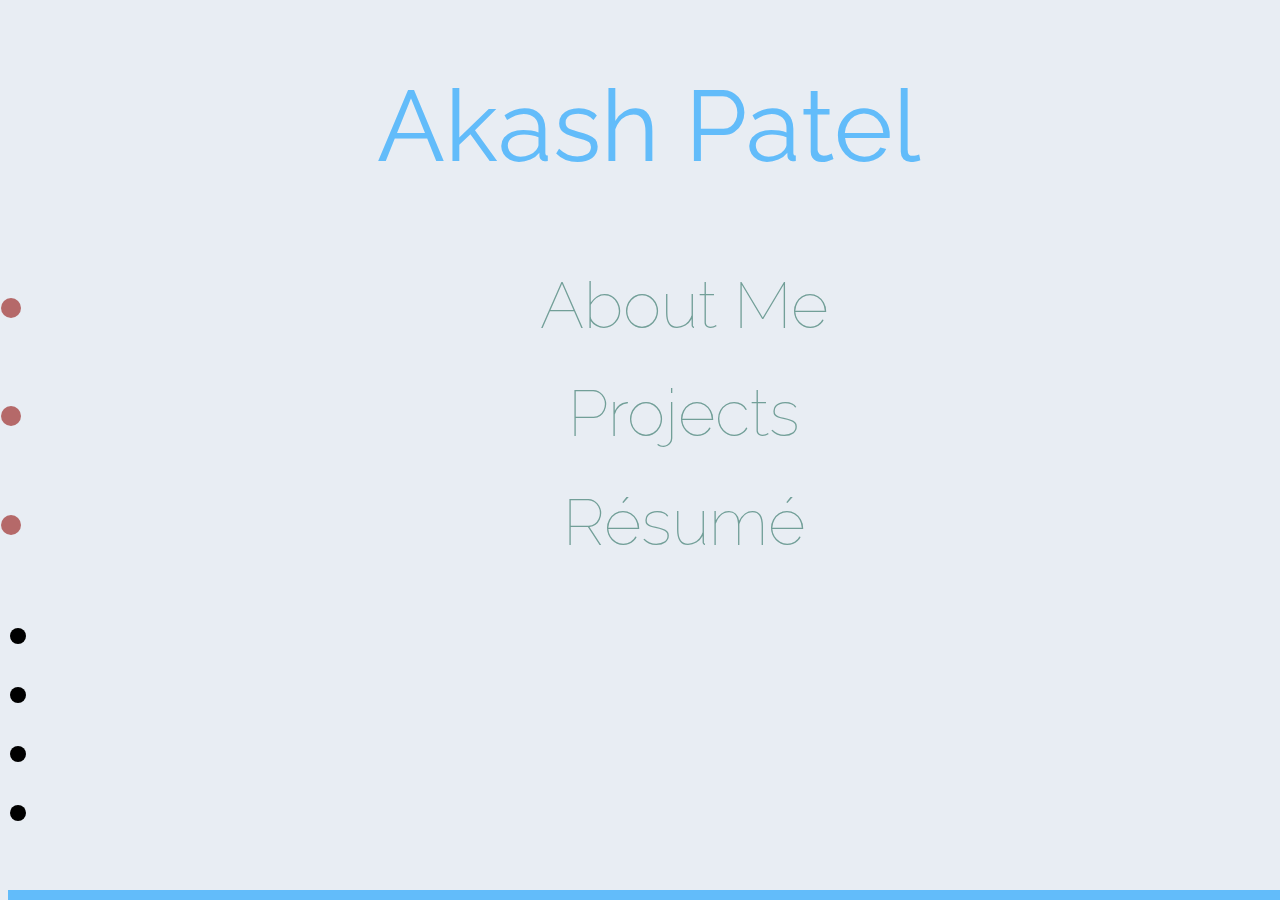
==== commit 8904853c: "Merge branch 'master' into gh-pages" ====
--- a/index.html
+++ b/index.html
@@ -13,17 +13,28 @@
     <link href="font-awesome/css/font-awesome.min.css" rel="stylesheet" type="text/css">
     <link href='https://fonts.googleapis.com/css?family=Raleway:400,100' rel='stylesheet' type='text/css'>
 
+    
+    <script>
+  (function(i,s,o,g,r,a,m){i['GoogleAnalyticsObject']=r;i[r]=i[r]||function(){
+  (i[r].q=i[r].q||[]).push(arguments)},i[r].l=1*new Date();a=s.createElement(o),
+  m=s.getElementsByTagName(o)[0];a.async=1;a.src=g;m.parentNode.insertBefore(a,m)
+  })(window,document,'script','//www.google-analytics.com/analytics.js','ga');
 
+  ga('create', 'UA-72718800-1', 'auto');
+  ga('send', 'pageview');
 
-
+</script>
+    
 </head>
 
 <body>
+    
     <div class="content">
     
     <div>
         <h1 id="title">Akash Patel</h1>
     </div>
+        
         <div>
             <div class="container">
                 <div>
@@ -32,7 +43,7 @@
 
                         <li class="content-text"><a id="link" href="projects.html">Projects</a></li>
                         <li class="content-text">
-                            <a href="resume/AkashPatel_CResume.pdf" id="link" target="_blank">Résumé</a>
+                            <a href="resume/Akash%20Patel%20_%20Resume.pdf" id="link" target="_blank">Résumé</a>
                         </li>
                     </ul>
                 </div>
@@ -70,4 +81,4 @@
 
 </body>
 
-</html>+</html>
--- a/css/main.css
+++ b/css/main.css
@@ -2,7 +2,7 @@
     font-family: 'Raleway', sans-serif;
     width: 100%;
     height: 100%;
-    background-color: #feffff;
+    background-color: #e8edf3;
  
 }
 
@@ -10,14 +10,9 @@
     font-size: 100px;
     text-decoration: none;
     font-weight: 400;
-    color: #98dafc;
+    color: #62bcfa;
     text-align: center;
     width: 100%;
-}
-
-
-#title:hover {
-    text-decoration-color: #feffff;
 }
 
 .site-content {
@@ -29,20 +24,19 @@
     font-size: 65px;
     width: 100%;
     padding: 1.3%;
-    color: #daad86;
+    color: #b56969;
 }
 
 #link {
     text-decoration: none;
     background-color: inherit;
     position: relative;
-    color: #daad86;
-    border: none;
-    
+    color: #729f98;
+    border: none; 
 }
 
 #link:hover {
-    color:#312c32;
+     color: #22264b;
 }
 
 #link:before {
@@ -53,7 +47,7 @@
   height: 2px;
   bottom: 0;
   left: 0;
-  background-color: #000;
+  background-color: #729f98;
   visibility: hidden;
   -webkit-transform: scaleX(0);
   transform: scaleX(0);
@@ -78,16 +72,36 @@
     background-color: inherit;
 }
 
+#my-email:hover {
+        color: #729f98;
+}
+
 #my-twitter {
     color: #55acee;
+}
+
+#my-twitter:hover {
+        color: #729f98;
 }
 
 #my-linkedin {
     color: #0077b5;
 }
 
+#my-linkedin:hover {
+        color: #729f98;
+}
+
 #my-github {
     color: #333333;
+}
+
+#my-github:hover {
+        color: #729f98;
+}
+
+#my-angellist:hover {
+    color: #729f98;
 }
 
 #about {
@@ -98,8 +112,9 @@
 }
 
 .project-title {
+    padding-top: 5px;
     padding-left: 1%;
-    border-left: 6px solid #98dafc;
+    border-left: 6px solid #62bcfa;
     font-size: 44px;
     font-weight: 400;
 }
@@ -116,7 +131,25 @@
     position: fixed;
     bottom: 0;
     width: 100%;
-    border-bottom: 10px solid #98dafc;
+    border-bottom: 10px solid #62bcfa;
     font-size: 50px;
 }
 
+
+@media screen and (max-width: 1000px) {
+    
+    .content-text {
+    font-size: 70px;
+    width: 100%;
+    padding: 2%;
+    color: #b56969;
+    
+    }
+    
+    #title {
+    padding-bottom: 1%;
+    margin: 0;
+    }
+    
+    
+}
